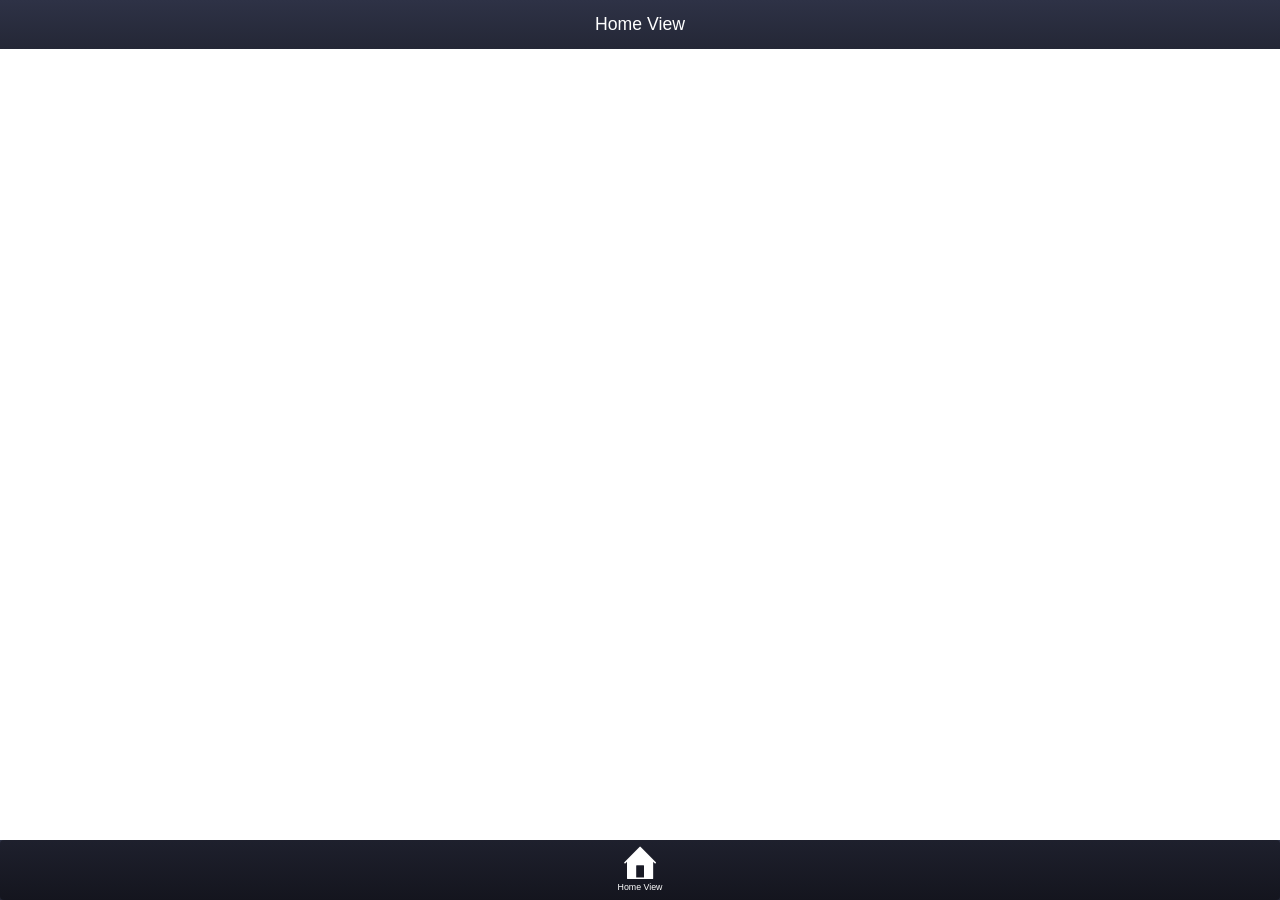
==== SB-MD2/index.html @ 3081162c "App created." ====
<!DOCTYPE html>
<html>

<head>
    <title></title>
    <meta charset="utf-8">
    <meta name="viewport" content="initial-scale=1, maximum-scale=1, width=device-width">
    <link href="kendo/styles/kendo.mobile.all.min.css" rel="stylesheet">

    <link href="styles/overrides.css" rel="stylesheet">
    <link href="styles/main.css" rel="stylesheet">

    <script src="cordova.js"></script>
    <script src="kendo/js/jquery.min.js"></script>
    <script src="kendo/js/kendo.mobile.min.js"></script>
    <script src="app.js"></script>
</head>

<body id="kendoUiMobileApp">
    <script src="components/home/index.js"></script>
    <div data-role="layout" data-id="main">
        <header data-role="header">
            <div data-role="navbar">
                <span data-role="view-title"></span>
            </div>
        </header>
        <footer data-role="footer">
            <div data-role="tabstrip" id="navigation-container">
                <a href="components/home/view.html" data-icon="home">Home View</a>
            </div>
            <div id="navigation-container-more" style="display: none">
            </div>
        </footer>
    </div>


    <div id="navigation-show-more-view" data-role="view" data-title="Show More" data-layout="main">
        <ul data-role="listview" data-style="inset" data-click="app.listViewClick">
        </ul>
    </div>

    <div data-role="layout" data-id="main-nonav">
        <header data-role="header">
            <div data-role="navbar">
                <span data-role="view-title"></span>
            </div>
        </header>
        <footer data-role="footer">
        </footer>
    </div>
    <!--  start index html save -->
    <!--  end index html save -->

    <!-- START_CUSTOM_CODE_kendoUiMobileApp -->
    <!-- Add custom code here. For more information about custom code, see http://docs.telerik.com/platform/screenbuilder/troubleshooting/how-to-keep-custom-code-changes -->

    <!-- END_CUSTOM_CODE_kendoUiMobileApp -->
</body>

</html>
---- SB-MD2/kendo/styles/kendo.mobile.all.min.css ----
/*
* Kendo UI Core v2015.3.1023 (http://www.telerik.com/kendo-ui)
* Copyright 2015 Telerik AD. All rights reserved.
*
* The use of Kendo UI mobile widgets in Telerik AppBuilder is governed by the Telerik End User License Agreement for Telerik AppBuilder at
* http://www.telerik.com/license-agreement/appbuilder
*/
@-ms-viewport{width:device-width;user-zoom:fixed;max-zoom:1;min-zoom:1}@media(orientation:landscape){.km-tablet .km-on-ios.km-horizontal.km-web:not(.km-ios-chrome){position:fixed;bottom:0}}.km-root{font-size:.92em}.km-root.km-retina input,.km-root.km-retina select,.km-root.km-retina textarea{font-size:1em}.km-root a{color:inherit}.km-tablet{font-size:1em}.km-root *:focus{outline-width:0}.km-root,.km-pane,.km-pane-wrapper{width:100%;height:100%;-ms-touch-action:none;-ms-content-zooming:none;-ms-user-select:none;-webkit-user-select:none;-webkit-text-size-adjust:none;-ms-text-size-adjust:none;text-size-adjust:none;overflow-x:hidden}.km-pane-wrapper{position:absolute}.km-pane,.km-shim{font-family:sans-serif}.km-pane{overflow-x:hidden;position:relative}.km-vertical .km-collapsible-pane{position:absolute;z-index:2!important;-webkit-transition:-webkit-transform 350ms ease-out;transition:transform 350ms ease-out;-webkit-transform:translatex(-100%);-ms-transform:translatex(-100%);transform:translatex(-100%)}.km-vertical .km-expanded-splitview .km-collapsible-pane{-webkit-transform:translatex(0);-ms-transform:translatex(0);transform:translatex(0)}.km-expanded-pane-shim{position:absolute;left:0;top:0;width:100%;height:100%;display:none}.km-expanded-splitview .km-expanded-pane-shim{display:block;z-index:1}.km-root>*{margin:0;padding:0}.km-root *{-webkit-touch-callout:none;-webkit-tap-highlight-color:rgba(0,0,0,0)}.km-content{display:block}.km-view,.km-split-content{top:0;left:0;position:absolute;display:-webkit-box;display:-webkit-flex;display:-ms-flexbox;display:flex;height:100%;width:100%;-webkit-box-orient:vertical;-webkit-box-direction:normal;-webkit-flex-direction:column;-ms-flex-direction:column;flex-direction:column;-webkit-box-align:stretch;-webkit-align-items:stretch;-ms-flex-align:stretch;align-items:stretch;-webkit-align-content:stretch;-ms-flex-line-pack:stretch;align-content:stretch;vertical-align:top}.k-ff .km-view,.k-ff .km-pane{overflow:hidden}.k-ff18 .km-view,.k-ff18 .km-pane,.k-ff19 .km-view,.k-ff19 .km-pane,.k-ff20 .km-view,.k-ff20 .km-pane,.k-ff21 .km-view,.k-ff21 .km-pane{position:relative}.k-ff .km-view{display:-webkit-inline-box;display:-webkit-inline-flex;display:-ms-inline-flexbox;display:inline-flex}.km-content{min-height:1px;-webkit-box-flex:1;-webkit-flex:1;-ms-flex:1;flex:1;flex-align:stretch;width:auto;overflow:hidden;position:relative}.km-content p,.km-content h1,.km-content h2,.km-content h3,.km-content h4,.km-content h5,.km-content h6{margin-left:1rem;margin-right:1rem}.km-header,.km-footer{display:block;display:-moz-box;-webkit-box-orient:vertical;-webkit-box-direction:normal;-webkit-flex-direction:column;-ms-flex-direction:column;flex-direction:column;width:100%}.km-header{padding:0}.km-footer{background:#1a1a1a}[data-role="layout"]{display:none}[data-role="view"],[data-role="drawer"],kendo-mobile-view,kendo-mobile-split-view,kendo-mobile-drawer{visibility:hidden}.km-view{visibility:visible}.km-header,.km-footer{position:relative;z-index:1}@media all and (-webkit-min-device-pixel-ratio:10000),not all and (-webkit-min-device-pixel-ratio:0){.km-view{display:table}.km-header,.km-footer,.km-content{display:table-row}.km-header,.km-footer{height:1px}}.km-root .k-toolbar,.km-navbar,.km-button,.km-buttongroup,.km-tabstrip,.km-blackberry li.km-actionsheet-cancel>a{-webkit-appearance:none;-moz-appearance:none;appearance:none;-webkit-background-origin:border-box;background-origin:border-box;position:relative;display:inline-block;padding:.4em .7em;margin:.1rem;overflow:visible;text-decoration:none}.km-tabstrip,.km-root .k-toolbar,.km-navbar{display:block;padding:.8em;margin:0;width:100%;border-width:0;-webkit-box-sizing:border-box;box-sizing:border-box}.km-native-scroller{overflow:auto;-webkit-overflow-scrolling:touch;-ms-touch-action:pan-x pan-y;-ms-overflow-style:-ms-autohiding-scrollbar;-ms-scroll-snap-type:proximity}.km-default-content{padding:1em}.km-shim{left:0;bottom:0;position:fixed;width:100%;height:100%!important;background:rgba(0,0,0,0.6);z-index:10001;-webkit-box-sizing:border-box;box-sizing:border-box}.km-root .km-shim{position:absolute}.km-shim:before{content:"\a0";height:100%;width:0;display:inline-block;vertical-align:middle}.km-shim .k-animation-container{-webkit-box-shadow:none;box-shadow:none;border:0;width:auto}.km-loader{top:50%;left:50%;width:180px;height:130px;z-index:100000;padding:30px 30px;position:absolute;margin-top:-70px;margin-left:-90px;-webkit-box-sizing:border-box;box-sizing:border-box;background-color:rgba(0,0,0,0.5)}.km-loader h1{font-size:1rem;color:white;text-align:center;vertical-align:middle}.km-loader .km-loading,.km-load-more .km-icon,.km-scroller-refresh .km-icon{-webkit-animation:km-spin 1s infinite linear;animation:km-spin 1s infinite linear;display:block;margin:0 auto;width:35px;height:35px;font-size:35px}.km-loader .km-loading:after,.km-load-more .km-icon:after{color:#ccc}.km-loading-left,.km-loading-right{display:none}@-webkit-keyframes km-spin{from{-webkit-transform:rotate(0deg)}to{-webkit-transform:rotate(360deg)}}@-webkit-keyframes km-ios-spin{from{-webkit-transform:rotate(0deg)}to{-webkit-transform:rotate(360deg)}}@-webkit-keyframes km-ios-spin1{from{-webkit-transform:rotate(-135deg)}to{-webkit-transform:rotate(225deg)}}@keyframes km-ios-spin{from{-webkit-transform:rotate(0deg);transform:rotate(0deg)}to{-webkit-transform:rotate(360deg);transform:rotate(360deg)}}@keyframes km-ios-spin1{from{-webkit-transform:rotate(-135deg);transform:rotate(-135deg)}to{-webkit-transform:rotate(225deg);transform:rotate(225deg)}}.km-stretched-view{display:-webkit-box;display:-webkit-flex;display:-ms-flexbox;display:flex}.km-stretched-view>*{width:100%}.km-stretched-view>.km-pane-wrapper{position:static}.km-stretched-view>.km-pane-wrapper>.km-pane{position:static}.km-overlay{position:absolute;top:0;left:0;width:100%;height:100%;background:transparent;z-index:100000}.km-root.km-native-scrolling,.km-root.km-native-scrolling .km-view,.km-root.km-native-scrolling .km-splitview .km-pane{min-height:100%;height:auto;-webkit-transform:none;overflow-x:visible}.km-native-scrolling,.km-native-scrolling .km-pane,.km-native-scrolling .km-view{-ms-touch-action:auto}.km-native-scrolling .km-pane,.km-native-scrolling .km-view{display:block}.km-native-scrolling .km-content{-ms-flex:auto}.km-native-scrolling .km-blackberry .km-content{min-height:auto}.km-native-scrolling .km-splitview{position:absolute}.km-native-scrolling .km-header{position:fixed;top:0}.km-native-scrolling .km-android .km-header{top:auto;bottom:0}.km-native-scrolling .km-footer{position:fixed;bottom:0}.km-native-scrolling .km-android .km-footer{top:0;bottom:auto}.km-native-scrolling .km-badge{z-index:auto}.km-native-scrolling .km-splitview .km-header,.km-native-scrolling .km-splitview .km-footer,.km-native-scrolling .km-popup.km-pane .km-header,.km-native-scrolling .km-popup.km-pane .km-footer{position:absolute}.km-native-scrolling .km-modalview .km-header,.km-native-scrolling .km-modalview .km-footer{position:relative}.km-native-scrolling .km-content{width:100%}.km-native-scrolling .km-shim,.km-native-scrolling .km-popup-overlay{position:fixed;top:0;bottom:0;height:auto!important}.km-native-scrolling .km-drawer{position:fixed;top:0;height:100%!important;overflow:auto!important;-webkit-overflow-scrolling:touch}.km-native-scrolling>.km-pane>.km-loader{position:fixed}.km-native-scrolling .km-header,.km-native-scrolling .km-footer{z-index:2}.km-state-disabled{opacity:.5}.km-badge,.km-detail{text-decoration:none;display:inline-block;vertical-align:middle;overflow:hidden;text-align:center;position:absolute;z-index:1;height:2em;font-size:.6rem;text-shadow:none}.km-badge{top:-1em;right:-1em;line-height:2em;margin-left:.5em;min-width:.9em;padding:0 .55em;-webkit-background-clip:padding-box;background-clip:padding-box}.km-tabstrip .km-badge{top:-0.2em;right:auto;margin-left:-1em}.km-detail{position:absolute;float:right;right:.8rem;top:50%;margin-top:-0.7rem;width:1.3rem;height:1.3rem;font-size:1rem;-webkit-box-sizing:border-box;box-sizing:border-box}.km-widget .km-detaildisclose{font-size:.8em}.k-ff .km-detail{width:1rem;height:1rem}.km-detail .km-text{display:none}.km-widget .km-rowinsert:after,.km-widget .km-rowdelete:after,.km-widget .km-contactadd:after,.km-widget .km-detaildisclose:after,.km-widget .km-rowinsert:before,.km-widget .km-rowdelete:before,.km-widget .km-contactadd:before,.km-widget .km-detaildisclose:before,.km-detail .km-icon{left:.15em;top:.15em;line-height:1em;font-size:1em;position:absolute}.km-widget .km-detaildisclose:after{left:.1em;top:.25em;text-align:center;font-weight:bold}.km-button{cursor:pointer;outline:0;text-align:center}button.km-button{display:inline-block;font:inherit}.km-button:hover{text-decoration:none}.km-button::-moz-focus-inner{padding:0;border:0}.km-ios .km-state-disabled .km-button,.km-android .km-state-disabled .km-button,.km-blackberry .km-state-disabled .km-button,.km-meego .km-state-disabled .km-button{color:#aaa;text-shadow:none}.km-root .km-pane .k-button:focus,.km-root .km-pane .k-button:active,.km-root .km-pane .k-button:focus:active{-webkit-box-shadow:none;box-shadow:none}.km-buttongroup{padding:.4rem .7rem;-webkit-margin-collapse:separate;margin-collapse:separate;margin:.5em auto}.km-widget.km-buttongroup{padding:0;border-color:transparent;background:0;white-space:nowrap;display:table}.km-buttongroup>.km-button{display:table-cell}.km-widget.km-buttongroup .km-button{margin:0;border-width:1px 0 1px 1px;padding:.48em .9em .44em}.km-tablet .km-buttongroup .km-button{padding:.4em .8em .34em}.km-widget.km-navbar .km-buttongroup{font-size:.95rem;line-height:1em;margin:0 0 .2em;display:inline-block;height:1.5em;top:-2px}.k-toolbar .km-buttongroup{margin:0;display:inline-block}.km-tablet .km-navbar .km-buttongroup{top:-1px}.km-widget.km-navbar .km-buttongroup>.km-button{font-size:1em;min-width:4rem;text-align:center}.km-tablet .km-navbar .km-buttongroup>.km-button{min-width:6rem}.km-view .km-buttongroup .km-button:last-child{border-right-width:1px}.km-ios .km-buttongroup .km-button{font-size:1.2em;font-weight:bold}.km-collapsible{margin:1em 0}.km-collapsible.km-collapsibleinset{margin:1em}.km-collapsible+.km-collapsible{margin-top:-1em}.km-collapsible-header{position:relative;border-style:solid;border-width:1px 0;padding:.4em 20px}.km-collapsibleinset>.km-collapsible-header{border-width:1px}.km-collapsible+.km-collapsible>.km-collapsible-header{border-top-width:0}.km-collapsibleinset.km-collapsed>.km-collapsible-header{border-radius:.5em}.km-collapsibleinset.km-expanded>.km-collapsible-header{border-radius:.5em .5em 0 0}.km-collapsible-header .km-icon{display:inline-block;font-size:.8em;margin-right:.3em}.km-collapsible-header>h1,.km-collapsible-header>h2,.km-collapsible-header>h3,.km-collapsible-header>h4,.km-collapsible-header>h5,.km-collapsible-header>h6{margin:0}.km-collapsible-content{border-style:solid;border-width:1px 0;border-top:0;padding:.4em;overflow:hidden}.km-collapsible-header .km-arrow-s,.km-collapsible-header .km-arrow-n{position:absolute;top:.4em}.km-icon-left .km-arrow-s,.km-icon-left .km-arrow-n{left:.2em}.km-icon-right .km-arrow-s,.km-icon-right .km-arrow-n{left:auto;right:.2em}.km-icon-top .km-arrow-s,.km-icon-top .km-arrow-n{position:static;display:block;margin:0 auto;width:1em}.km-collapsibleinset>.km-collapsible-content{border-radius:0 0 .5em .5em;border-width:1px}.km-collapsed>.km-collapsible-content.km-animated{-webkit-transform:translateY(-0.8em);-ms-transform:translateY(-0.8em);transform:translateY(-0.8em);border-color:transparent;border-bottom:0;visibility:hidden}.km-animated{-webkit-transition:all .2s ease-in-out;transition:all .2s ease-in-out}.km-hide-title{display:none}.km-show-title:after{display:block;content:"\a0";height:0}.km-fill-title:after{height:auto}.km-footer .km-show-title:after{display:inline-block}.km-view-title,.km-dialog-title{position:relative;visibility:visible;text-align:center;font-size:1.4em;line-height:2.3em;margin-left:auto;margin-right:auto}.km-horizontal .km-view-title{line-height:2em}.km-root .k-toolbar,.km-navbar{padding:0;-webkit-box-flex:1;-webkit-flex:1;-ms-flex:1;flex:1;position:relative;overflow:hidden;display:block;border-width:0 0 1px 0;background-color:#fff}.k-ff.km-root .k-toolbar,.k-ff .km-navbar{overflow:visible}.km-navbar .km-button{margin-top:.5rem;margin-bottom:.5rem}.km-navbar .km-no-title{padding-top:.7rem;padding-bottom:.7rem}.km-horizontal .km-navbar .km-button{margin-top:.3rem;margin-bottom:.3rem}.km-horizontal .km-navbar .km-no-title{padding-top:.5rem;padding-bottom:.5rem}.km-tablet.km-root .km-no-title{padding-top:.55rem;padding-bottom:.55rem}.km-tablet .km-navbar .km-button{margin-top:.45rem;margin-bottom:.45rem}.km-root .km-pane .km-navbar .km-no-title{visibility:visible;line-height:0}.km-on-ios.km-black-translucent-status-bar.km-app .km-header .km-navbar{padding-top:1.4em;-webkit-background-clip:border-box;background-clip:border-box}.km-on-ios.km-ios5.km-cordova .km-header .km-navbar,.km-on-ios.km-ios6.km-cordova .km-header .km-navbar{padding-top:0}.km-leftitem,.km-rightitem{z-index:1;position:absolute;right:.5em}.km-popup .km-rightitem{right:0}.km-leftitem{left:.5em;right:auto}.km-popup .km-leftitem{left:0}.km-leftitem,.km-rightitem{height:100%}.km-on-ios.km-black-translucent-status-bar.km-app .km-leftitem,.km-on-ios.km-black-translucent-status-bar.km-app .km-rightitem{height:auto}.km-leftitem>*,.km-rightitem>*{display:inline-block;vertical-align:middle}.km-leftitem:before,.km-rightitem:before{content:"\a0";display:inline-block;height:100%;width:0;vertical-align:middle}.km-root .k-toolbar{position:relative;display:block;vertical-align:middle;text-align:right;line-height:2.2em;border-style:solid;-webkit-box-shadow:none;box-shadow:none;padding:.55em 3.4em .55em .5em}.km-root .km-widget.k-toolbar{-webkit-box-sizing:border-box;box-sizing:border-box}.km-root .k-toolbar span.km-icon{vertical-align:middle}.km-root .k-toolbar .k-button-icon{padding-left:.4em;padding-right:.4em}.km-root .k-toolbar .k-button-icon .km-icon{margin-left:0;margin-right:0}.km-root .k-toolbar-resizable{overflow:hidden;white-space:nowrap}.km-root .k-toolbar>*{display:inline-block;vertical-align:middle;text-align:left;line-height:inherit}.km-root .k-toolbar .km-button{line-height:inherit}.km-root div.k-toolbar>.k-align-left{float:left;line-height:inherit}.km-root div.k-toolbar>.k-align-right{float:none}.km-root .k-toolbar>.km-button,.km-root .k-toolbar .km-buttongroup,.km-root .k-toolbar .k-split-button,.km-root .k-toolbar .k-widget,.km-root .k-toolbar .km-widget,.km-root .k-toolbar .k-textbox,.km-root .k-toolbar label,.km-root .k-toolbar .k-separator{margin:0 .4em}.km-root .k-toolbar .k-button-icontext .km-icon{margin-left:-0.15em}.km-root .k-toolbar .k-split-button{padding-left:0}.km-root .k-toolbar .k-split-button .km-button,.km-root .k-toolbar .km-buttongroup .km-group-start{margin:0}.km-root .k-toolbar .k-split-button>.km-button{padding-left:1em;padding-right:.6em}.km-root .k-toolbar .k-split-button .k-split-button-arrow{margin:0 0 0 -1px;padding-left:.2em;padding-right:.2em}.km-root .km-pane .k-toolbar .k-overflow-anchor{border-width:0;width:1.5em;height:100%;margin:0;font-size:2.2em;border-radius:0;position:absolute;top:0;right:0;padding:0}.km-root .k-overflow-anchor span.km-icon{position:absolute;top:50%;left:50%;margin:-0.5em 0 0 -0.5em}.km-root .k-overflow-anchor .km-icon:after,.km-root .k-overflow-anchor .km-icon:before{margin-left:0}.km-root .k-overflow-container .k-item{float:none;border:0}.km-root .k-overflow-container .k-overflow-button,.km-root .k-split-container .km-button{text-align:left;display:block;white-space:nowrap;margin:0 0 1px}.km-root .k-overflow-container li:last-child .k-overflow-button,.km-root .k-split-container li:last-child .km-button{margin:0}.km-root .k-overflow-container .km-buttongroup{padding:0}.km-root .k-overflow-container .km-buttongroup>li{display:block}.km-root .k-overflow-container .k-overflow-group{border-width:1px 0;border-style:solid;border-radius:0;padding:1px 0 0;margin:0 0 1px}.km-root .k-overflow-container .km-state-disabled{opacity:1}.km-root .k-overflow-container .k-overflow-hidden{display:none}.km-root .k-overflow-container .k-toolbar-first-visible,.km-root .k-overflow-container .k-overflow-group+.k-overflow-group{border-top:0;margin-top:0;padding-top:0}.km-root .k-overflow-container .k-toolbar-last-visible{border-bottom:0;margin-bottom:0}.km-root .k-overflow-wrapper .km-actionsheet-wrapper .km-actionsheet{overflow:hidden;overflow-y:auto}.km-tabstrip{padding:.4rem .7rem}.km-horizontal .km-tabstrip{padding:.2rem .7rem}.km-tabstrip{flex-align:start;-webkit-box-orient:horizontal;-webkit-box-direction:normal;-webkit-flex-direction:row;-ms-flex-direction:row;flex-direction:row;-moz-box-pack:start;padding:0;text-align:center;word-spacing:-1em}.km-tabstrip .km-button{word-spacing:normal;-webkit-box-shadow:none;box-shadow:none;vertical-align:bottom}@media screen and (-webkit-min-device-pixel-ratio:0){.km-tabstrip{word-spacing:normal;width:100%}}.km-tabstrip .km-button{font-family:Arial,Helvetica,sans-serif;color:#a8a8a8;padding:.4em .8em;border-width:0;border-color:transparent;background:0;margin:0;text-align:center}.km-tabstrip .km-button:first-child{border-left:0}.km-tabstrip .km-button:last-child{border-right:0}.km-switch input[type=checkbox]{display:none}.km-switch,.km-checkbox{text-align:left;font-size:1rem;display:inline-block;width:6.4rem;height:2rem;line-height:2rem;position:relative;overflow:hidden}.km-switch-wrapper,.km-slider-wrapper{display:block;height:100%;width:100%;overflow:hidden}.km-switch-background,.km-slider-background{display:block;margin:0 1px 1px -5em;height:100%;width:200%}.km-switch-container{top:0;left:0;position:absolute;display:block;height:100%;width:100%;overflow:hidden;background:transparent;-webkit-box-sizing:border-box;box-sizing:border-box}.km-checkbox{width:1.8rem;height:1.8rem}.km-checkbox-checked:after{content:"\a0";display:block;width:100%;height:100%}.km-switch-handle{top:0;left:0;width:2.72em;height:100%;display:inline-block;margin:-1px 0 0 -1px;background-color:#000}.km-switch-label-on,.km-switch-label-off{display:block;width:130%;font-size:1em;line-height:2em;text-align:center;position:absolute;text-transform:uppercase}.km-switch-label-off{left:104%}.km-switch-label-on{left:-134%;text-shadow:0 -1px 0 rgba(0,0,0,0.3)}.km-list .km-switch{position:absolute;top:50%;right:.8rem;margin-top:-1rem}.km-listview-link:after{width:.5rem;height:.5rem;content:"\a0";display:inline-block;vertical-align:middle;margin-left:-0.2rem;border-style:solid;border-width:.24rem .24rem 0 0;-webkit-transform:rotate(45deg);-ms-transform:rotate(45deg);transform:rotate(45deg)}.km-listview-wrapper>ul:not(.km-listview){margin:0 auto}.km-list,.km-listview{padding:0;margin:0;list-style-type:none}.km-listinset,.km-listgroupinset{margin:1em}.k-ff .km-listinset:after,.k-ff .km-listgroupinset:after{display:block;height:0;content:"\a0"}.km-listinset,.km-listgroupinset .km-list{overflow:hidden}.km-listview .km-switch{margin-top:-0.95rem;position:absolute;right:.8rem;top:50%}.km-listview .km-list{text-indent:0}.km-list>li,.km-widget .km-listview-link,.km-widget .km-listview-label{margin:0;display:block;position:relative;list-style-type:none;vertical-align:middle;-webkit-box-sizing:border-box;box-sizing:border-box;padding:.5em .7em}.km-list>li{line-height:1.6em;overflow:hidden}.km-virtual-list{position:relative;width:100%;-webkit-transform:translateZ(0)}.km-virtual-list>li{width:100%;position:absolute;top:0;-webkit-transform:translateZ(0)}.km-widget.km-list .km-load-more,.km-widget .km-list .km-load-more{border-bottom:0}.km-list>li>*{line-height:normal}.km-group-title{display:block;font-weight:bold;padding:.2em 0;text-indent:.8em}.km-listgroupinset .km-group-title{margin-top:.65em;line-height:2em}.km-list:not(.km-virtual-list)>li:first-child{border-top-width:0}.km-list:not(.km-virtual-list)>li:last-child{border-bottom-width:0}.km-widget .km-listview-link,.km-widget .km-listview-label{line-height:inherit;text-decoration:none;margin:-0.5em -0.7em}.km-listview-link:after,.km-listview-label:after{border-color:#777;content:"\a0";display:block;position:absolute;right:1rem;top:50%;margin-top:-0.32rem}.km-filter-form{width:100%;padding:.5em 0;border:1px solid transparent;border-width:1px 0;-webkit-transform:translatez(0);-ms-transform:translatez(0);transform:translatez(0)}.km-filter-wrap{position:relative;margin:0 .7em;padding:.2em .4em;border:1px solid transparent}.km-widget .km-filter-wrap:before{display:inline-block;vertical-align:middle;content:"\e0e9";font-size:1.6em;width:1em;height:1em;margin-right:-1em;color:inherit}.km-tablet .km-filter-wrap{max-width:24em;margin:0 auto}.km-filter-wrap>input[type="search"]::-webkit-search-cancel-button{display:none}.km-filter-wrap input{width:100%;-webkit-box-sizing:border-box;box-sizing:border-box;border:0;background:transparent;-moz-appearance:none;-webkit-appearance:none;vertical-align:middle;padding:0 1.4em}.km-filter-reset{display:inline-block;margin-left:-1.6em;vertical-align:middle;text-align:center;z-index:1;text-decoration:none;height:100%}.km-filter-reset .km-clear{font-size:1.6em;width:1em;height:1em;display:block}.km-filter-reset>.km-text{position:absolute;top:-3333px;left:-3333px}.km-load-more{display:block;padding:.3em 0 1.2em;height:3.2em;text-align:center}.km-scroller-pull{width:100%;display:block;position:absolute;line-height:3em;font-size:1.4em;text-align:center;-webkit-transform:translate3d(0,-3em,0);transform:translate3d(0,-3em,0)}.km-scroller-pull .km-template{display:inline-block;min-width:200px;text-align:left}.km-load-more .km-icon,.km-widget .km-scroller-pull .km-icon{display:inline-block;height:2rem;margin-right:1rem;vertical-align:middle;width:2rem;font-size:2rem;-webkit-transform:rotate(0deg);-ms-transform:rotate(0deg);transform:rotate(0deg);-webkit-transition:-webkit-transform 300ms linear;transition:transform 300ms linear}.km-widget .km-scroller-release .km-icon{-webkit-transform:rotate(180deg);-ms-transform:rotate(180deg);transform:rotate(180deg)}.km-widget .km-scroller-refresh .km-icon{-webkit-transition:none;transition:none}.km-touch-scrollbar{position:absolute;visibility:hidden;z-index:200000;height:.4em;width:.4em;background-color:#333;opacity:0;-webkit-transform-origin:0 0;-ms-transform-origin:0 0;transform-origin:0 0;-webkit-transition:opacity .3s linear;transition:opacity .3s linear}.km-vertical-scrollbar{height:100%;right:2px;top:0}.km-horizontal-scrollbar{width:100%;left:0;bottom:2px}.km-scrollview,.km-scroll-container{-webkit-user-select:none;-ms-user-select:none;user-select:none;-moz-user-select:-moz-none;-webkit-margin-collapse:separate;margin-collapse:separate}.km-scroll-wrapper{position:relative}.km-scroll-header{position:absolute;z-index:1001;width:100%;top:0;left:0}.km-scrollview{white-space:nowrap;overflow:hidden;position:relative;width:100%}.km-scrollview>div>*{-webkit-transform:translatez(0)}.km-scrollview>div>[data-role=page]{vertical-align:top;display:inline-block;min-height:1px}.km-scrollview .km-virtual-page{min-height:1px;position:absolute;top:0;left:0;display:inline-block}.k-ff18 .km-scrollview>div,.k-ff19 .km-scrollview>div,.k-ff20 .km-scrollview>div,.k-ff21 .km-scrollview>div{width:0}.km-pages{text-align:center;margin:0;padding:.6em 0 0;height:1.5em}.km-pages li{display:inline-block;width:.5em;height:.55em;margin:0 .3em}.km-root .km-popup .k-item,.km-widget.km-actionsheet>li{list-style-type:none;padding:inherit 1em;border-bottom:1px solid #555;-webkit-box-sizing:border-box;box-sizing:border-box}.km-widget.km-actionsheet>li{line-height:2em;border-bottom:0}.km-widget.km-actionsheet>li>a{line-height:1.5em;text-align:left;background:transparent}.km-root .km-popup .k-list,.km-widget.km-actionsheet{padding:0;margin:0}.km-root .km-popup .k-item:last-child,.km-widget.km-actionsheet>li:last-child{border:0}.km-widget.km-actionsheet-wrapper{width:100%;-webkit-box-shadow:none;box-shadow:none;border:0}.km-actionsheet-root.km-shim .k-animation-container{width:100%!important;height:100%!important}.km-tablet .km-pane div.km-actionsheet-phone{background:transparent}.km-tablet .km-actionsheet-phone li.km-actionsheet-title,.km-tablet div.km-actionsheet-phone li.km-actionsheet-cancel{display:block}.km-popover-root .km-popup-wrapper{position:relative!important}.km-popup-wrapper,.km-modalview-wrapper{z-index:10001;position:relative;background:0;border:0;-webkit-box-shadow:none;box-shadow:none}.km-popup-overlay{position:absolute;top:0;left:0;width:100%;height:100%;z-index:10002}.km-popup-arrow,.km-popup-arrow:after,.km-popup-arrow:before{position:absolute;width:15px;height:15px;top:0;left:0;z-index:2}.km-left .km-popup-arrow,.km-right .km-popup-arrow{margin-top:-8px}.km-up .km-popup-arrow,.km-down .km-popup-arrow{margin-left:-8px}.km-popup-arrow:after,.km-popup-arrow:before{display:block;content:"\a0";width:0;height:0}.km-up .km-popup-arrow{top:auto;bottom:0}.km-left .km-popup-arrow{left:auto;right:0}.km-popup.km-pane{-webkit-box-sizing:border-box;box-sizing:border-box;width:100%;height:100%;min-height:100px;background:transparent}.km-popover-root .km-view{position:relative}.km-popover-root .km-content{-ms-flex:auto}div.km-splitview>.km-content,kendo-mobile-split-view.km-splitview>.km-content{-webkit-box-orient:horizontal;-webkit-box-direction:normal;-webkit-flex-direction:row;-ms-flex-direction:row;flex-direction:row}div.km-split-vertical>.km-content,kendo-mobile-split-view.km-split-vertical>.km-content{-webkit-box-orient:vertical;-webkit-box-direction:normal;-webkit-flex-direction:column;-ms-flex-direction:column;flex-direction:column}div.km-split-content>.km-pane{-webkit-box-flex:2;-webkit-flex:2;-ms-flex:2;flex:2;width:auto;height:auto}div.km-split-content>.km-pane:first-child{-webkit-box-flex:1;-webkit-flex:1;-ms-flex:1;flex:1}div.km-split-horizontal>.km-content>.km-pane{top:0;bottom:0}.km-split-vertical>.km-content>.km-pane>.km-view{display:-webkit-box}.km-modalview-root{text-align:center}.km-modalview-root>.k-animation-container{text-align:left;position:relative!important;top:auto!important;left:auto!important;display:inline-block!important;vertical-align:middle}.km-modalview,.km-modalview-wrapper:before{overflow:hidden;position:relative;display:-webkit-inline-box;display:-webkit-inline-flex;display:-ms-inline-flexbox;display:inline-flex;width:100%;height:100%;vertical-align:middle;max-height:100%}.km-modalview .km-content{box-flex:1}.km-auto-height .km-content{-ms-flex:auto}.km-native-scrolling .km-view.km-modalview{display:-webkit-inline-flex;display:-webkit-inline-box;display:-ms-inline-flexbox;display:inline-flex}.km-modalview-root:before,.km-modalview-wrapper:before{vertical-align:middle;height:100%;margin-left:-1px;content:"\a0";width:0;display:inline-block}.km-drawer,[data-role=drawer]{top:0;left:auto;width:250px}.km-drawer .km-header,.km-drawer .km-footer{z-index:0}.km-left-drawer{left:0}.km-right-drawer{right:0}.km-item label:before,.km-item label.km-item-checked:after{position:absolute;content:" ";display:block;top:50%;left:.6em;width:36px;height:36px;margin-top:-18px}.km-widget .k-slider{line-height:.6em;position:relative;display:inline-block;vertical-align:middle;text-align:center}.km-widget .k-slider-horizontal{width:50%;height:.6em;line-height:.6em}.km-list .k-slider{position:absolute;right:0;margin-top:-0.5em;top:50%}.km-root .k-slider-track{left:1em!important;right:1em;height:100%;display:block;position:absolute;border:.5em solid transparent;border-width:.5em 0}.km-widget .k-slider-horizontal .k-slider-track{width:auto!important}.km-widget .k-slider .k-slider-track{-webkit-background-clip:padding-box;background-clip:padding-box}.km-widget .k-slider-track,.km-widget .k-slider-selection{margin-top:0;border-radius:5px;-webkit-box-shadow:inset 0 0 1px rgba(0,0,0,0.3);box-shadow:inset 0 0 1px rgba(0,0,0,0.3)}.km-widget .k-slider-horizontal .k-slider-selection{top:0;height:100%}.km-widget .k-slider-items{margin:0}.km-widget .k-slider .k-draghandle{text-indent:-3333px;left:0;width:1.2em;height:1.2em;display:block;position:absolute}.km-widget .k-slider-tooltip{display:none}.km-dialog{position:absolute;min-width:19em;max-width:25em;overflow:hidden}.km-dialog-title{position:static;float:none;height:2.6em;margin-top:-2.6em;font-size:1.22em;line-height:3em}.km-dialog:before{content:"\a0";display:block;overflow:visible;width:100%;height:3em;opacity:.2}.km-dialog-content{font-weight:normal;min-height:2em;text-align:center}.km-dialog .km-button{display:block;margin:.4em;font-size:1.3em;text-align:center;padding:.44em;-webkit-user-select:none;-moz-user-select:none;-ms-user-select:none;user-select:none}.km-list input[type=text]:not(.k-input),.km-list input[type=password],.km-list input[type=search],.km-list input[type=number],.km-list input[type=tel],.km-list input[type=url],.km-list input[type=email],.km-list input[type=file],.km-list input[type=month],.km-list input[type=color],.km-list input[type=week],.km-list input[type=date],.km-list input[type=time],.km-list input[type=datetime],.km-list input[type=datetime-local],.km-list select:not([multiple]),.km-list .k-dropdown,.km-list textarea{width:50%;-webkit-box-sizing:border-box;box-sizing:border-box;font-size:1.2em;position:absolute;top:50%;line-height:normal;z-index:1;right:0;margin-top:-1em}.km-widget .k-slider .k-tick,.km-widget .k-slider .k-label,.km-widget .k-slider .k-button{display:none}.km-list textarea{position:relative;width:-webkit-calc(50%+.7em);width:calc(50%+.7em);margin-right:-0.7em}.km-list input,.km-list select,.km-list textarea,.km-list input[type=checkbox],.km-list input[type=radio]{appearance:none;-moz-appearance:none;-webkit-appearance:none}.km-list input[type=checkbox],.km-list input[type=radio]{position:absolute;top:50%;right:.7em;margin-top:-0.5em;background:0}.km-widget input,.km-widget textarea{-webkit-user-select:text;-moz-user-select:text;-ms-user-select:text;user-select:text}.km-widget input[readonly],.km-widget input[type=image],.km-widget select:not([multiple]){-webkit-user-select:none;-moz-user-select:none;-ms-user-select:none;user-select:none}.km-list textarea{top:0}.km-list .k-dropdown{line-height:1.4em}.km-list .k-dropdown,.km-list .k-dropdown .k-input{background-color:transparent}.km-list .k-dropdown-wrap{display:inline-block}.km-list .km-listview-label:after,.km-list input ~ .km-listview-link:after,.km-list textarea ~ .km-listview-link:after,.km-list select ~ .km-listview-link:after,.km-list .k-dropdown ~ .km-listview-link:after{display:none}.km-list .k-dropdown select,.km-list .k-dropdown .k-select{display:none}.km-widget .km-list textarea{position:relative;float:right;margin-top:0;font-family:inherit}.km-listview-label input[type=radio],.km-listview-label input[type=checkbox]{border:0;font-size:inherit;width:1em;height:.9em}.k-fx-end .k-fx-next,.k-fx-end .k-fx-current{-webkit-transition:all 350ms ease-out;transition:all 350ms ease-out}.k-fx{position:relative}.k-fx .k-fx-current{z-index:0}.k-fx .k-fx-next{z-index:1}.k-fx-hidden,.k-fx-hidden *{visibility:hidden!important}.k-fx-reverse .k-fx-current{z-index:1}.k-fx-reverse .k-fx-next{z-index:0}.k-fx-zoom.k-fx-start .k-fx-next{-webkit-transform:scale(0)!important;-ms-transform:scale(0)!important;transform:scale(0)!important}.k-fx-zoom.k-fx-end .k-fx-next{-webkit-transform:scale(1)!important;-ms-transform:scale(1)!important;transform:scale(1)!important}.k-fx-zoom.k-fx-reverse.k-fx-start .k-fx-next,.k-fx-zoom.k-fx-reverse.k-fx-end .k-fx-next{-webkit-transform:scale(1)!important;-ms-transform:scale(1)!important;transform:scale(1)!important}.k-fx-zoom.k-fx-reverse.k-fx-start .k-fx-current{-webkit-transform:scale(1)!important;-ms-transform:scale(1)!important;transform:scale(1)!important}.k-fx-zoom.k-fx-reverse.k-fx-end .k-fx-current{-webkit-transform:scale(0)!important;-ms-transform:scale(0)!important;transform:scale(0)!important}.k-fx-fade.k-fx-start .k-fx-next{will-change:opacity;opacity:0}.k-fx-fade.k-fx-end .k-fx-next{opacity:1}.k-fx-fade.k-fx-reverse.k-fx-start .k-fx-current{will-change:opacity;opacity:1}.k-fx-fade.k-fx-reverse.k-fx-end .k-fx-current{opacity:0}.k-fx-slide.k-fx-end .k-fx-next .km-content,.k-fx-slide.k-fx-end .k-fx-next .km-header,.k-fx-slide.k-fx-end .k-fx-next .km-footer,.k-fx-slide.k-fx-end .k-fx-current .km-content,.k-fx-slide.k-fx-end .k-fx-current .km-header,.k-fx-slide.k-fx-end .k-fx-current .km-footer{-webkit-transition:all 350ms ease-out;transition:all 350ms ease-out}.k-fx-slide.k-fx-start .k-fx-next .km-content{will-change:transform;-webkit-transform:translatex(100%);-ms-transform:translatex(100%);transform:translatex(100%)}.k-fx-slide.k-fx-start .k-fx-next .km-header,.k-fx-slide.k-fx-start .k-fx-next .km-footer{will-change:opacity;opacity:0}.k-fx-slide.k-fx-end .k-fx-current .km-content{-webkit-transform:translatex(-100%);-ms-transform:translatex(-100%);transform:translatex(-100%)}.k-fx-slide.k-fx-end .k-fx-next .km-header,.k-fx-slide.k-fx-end .k-fx-next .km-footer{opacity:1}.k-fx-slide.k-fx-reverse.k-fx-start .k-fx-current .km-content{will-change:transform;-webkit-transform:translatex(0);-ms-transform:translatex(0);transform:translatex(0)}.k-fx-slide.k-fx-reverse.k-fx-end .k-fx-current .km-content{-webkit-transform:translatex(100%);-ms-transform:translatex(100%);transform:translatex(100%)}.k-fx-slide.k-fx-reverse.k-fx-start .k-fx-next .km-content{-webkit-transform:translatex(-100%);-ms-transform:translatex(-100%);transform:translatex(-100%)}.k-fx-slide.k-fx-reverse.k-fx-end .k-fx-next .km-content{-webkit-transform:translatex(0);-ms-transform:translatex(0);transform:translatex(0)}.k-fx-slide.k-fx-reverse.k-fx-start .k-fx-current .km-header,.k-fx-slide.k-fx-reverse.k-fx-start .k-fx-current .km-footer{will-change:opacity;opacity:1}.k-fx-slide.k-fx-reverse.k-fx-start .k-fx-next .km-header,.k-fx-slide.k-fx-reverse.k-fx-start .k-fx-next .km-footer{opacity:1}.k-fx-slide.k-fx-reverse.k-fx-end .k-fx-current .km-header,.k-fx-slide.k-fx-reverse.k-fx-end .k-fx-current .km-footer{opacity:0}.k-fx-slide.k-fx-reverse.k-fx-end .k-fx-next .km-header,.k-fx-slide.k-fx-reverse.k-fx-end .k-fx-next .km-footer{opacity:1}.k-fx-slide.k-fx-right.k-fx-start .k-fx-next .km-content{-webkit-transform:translatex(-100%);-ms-transform:translatex(-100%);transform:translatex(-100%)}.k-fx-slide.k-fx-right.k-fx-end .k-fx-current .km-content{-webkit-transform:translatex(100%);-ms-transform:translatex(100%);transform:translatex(100%)}.k-fx-slide.k-fx-right.k-fx-reverse.k-fx-start .k-fx-current .km-content{-webkit-transform:translatex(0);-ms-transform:translatex(0);transform:translatex(0)}.k-fx-slide.k-fx-right.k-fx-reverse.k-fx-end .k-fx-current .km-content{-webkit-transform:translatex(-100%);-ms-transform:translatex(-100%);transform:translatex(-100%)}.k-fx-slide.k-fx-right.k-fx-reverse.k-fx-start .k-fx-next .km-content{-webkit-transform:translatex(100%);-ms-transform:translatex(100%);transform:translatex(100%)}.k-fx-slide.k-fx-right.k-fx-reverse.k-fx-end .k-fx-next .km-content{-webkit-transform:translatex(0%);-ms-transform:translatex(0%);transform:translatex(0%)}.k-fx-tile.k-fx-start .k-fx-next{will-change:transform;-webkit-transform:translatex(100%);-ms-transform:translatex(100%);transform:translatex(100%)}.k-fx-tile.k-fx-end .k-fx-current{-webkit-transform:translatex(-100%);-ms-transform:translatex(-100%);transform:translatex(-100%)}.k-fx-tile.k-fx-reverse.k-fx-start .k-fx-current{will-change:transform;-webkit-transform:translatex(0);-ms-transform:translatex(0);transform:translatex(0)}.k-fx-tile.k-fx-reverse.k-fx-end .k-fx-current{-webkit-transform:translatex(100%);-ms-transform:translatex(100%);transform:translatex(100%)}.k-fx-tile.k-fx-reverse.k-fx-start .k-fx-next{-webkit-transform:translatex(-100%);-ms-transform:translatex(-100%);transform:translatex(-100%)}.k-fx-tile.k-fx-reverse.k-fx-end .k-fx-next{-webkit-transform:translatex(0);-ms-transform:translatex(0);transform:translatex(0)}.k-fx-tile.k-fx-right.k-fx-start .k-fx-next{-webkit-transform:translatex(-100%);-ms-transform:translatex(-100%);transform:translatex(-100%)}.k-fx-tile.k-fx-right.k-fx-end .k-fx-current{-webkit-transform:translatex(100%);-ms-transform:translatex(100%);transform:translatex(100%)}.k-fx-tile.k-fx-right.k-fx-reverse.k-fx-start .k-fx-current{-webkit-transform:translatex(0);-ms-transform:translatex(0);transform:translatex(0)}.k-fx-tile.k-fx-right.k-fx-reverse.k-fx-end .k-fx-current{-webkit-transform:translatex(-100%);-ms-transform:translatex(-100%);transform:translatex(-100%)}.k-fx-tile.k-fx-right.k-fx-reverse.k-fx-start .k-fx-next{-webkit-transform:translatex(100%);-ms-transform:translatex(100%);transform:translatex(100%)}.k-fx-tile.k-fx-right.k-fx-reverse.k-fx-end .k-fx-next{-webkit-transform:translatex(0%);-ms-transform:translatex(0%);transform:translatex(0%)}.k-fx-tile.k-fx-start .k-fx-next{will-change:transform;-webkit-transform:translatex(100%);-ms-transform:translatex(100%);transform:translatex(100%)}.k-fx-tile.k-fx-end .k-fx-current{-webkit-transform:translatex(-100%);-ms-transform:translatex(-100%);transform:translatex(-100%)}.k-fx-tile.k-fx-reverse.k-fx-start .k-fx-current{will-change:transform;-webkit-transform:translatex(0);-ms-transform:translatex(0);transform:translatex(0)}.k-fx-tile.k-fx-reverse.k-fx-end .k-fx-current{-webkit-transform:translatex(100%);-ms-transform:translatex(100%);transform:translatex(100%)}.k-fx-tile.k-fx-reverse.k-fx-start .k-fx-next{-webkit-transform:translatex(-100%);-ms-transform:translatex(-100%);transform:translatex(-100%)}.k-fx-tile.k-fx-reverse.k-fx-end .k-fx-next{-webkit-transform:translatex(0);-ms-transform:translatex(0);transform:translatex(0)}.k-fx-tile.k-fx-right.k-fx-start .k-fx-next{-webkit-transform:translatex(-100%);-ms-transform:translatex(-100%);transform:translatex(-100%)}.k-fx-tile.k-fx-right.k-fx-end .k-fx-current{-webkit-transform:translatex(100%);-ms-transform:translatex(100%);transform:translatex(100%)}.k-fx-tile.k-fx-right.k-fx-reverse.k-fx-start .k-fx-current{-webkit-transform:translatex(0);-ms-transform:translatex(0);transform:translatex(0)}.k-fx-tile.k-fx-right.k-fx-reverse.k-fx-end .k-fx-current{-webkit-transform:translatex(-100%);-ms-transform:translatex(-100%);transform:translatex(-100%)}.k-fx-tile.k-fx-right.k-fx-reverse.k-fx-start .k-fx-next{-webkit-transform:translatex(100%);-ms-transform:translatex(100%);transform:translatex(100%)}.k-fx-tile.k-fx-right.k-fx-reverse.k-fx-end .k-fx-next{-webkit-transform:translatex(0%);-ms-transform:translatex(0%);transform:translatex(0%)}.k-fx.k-fx-overlay.k-fx-start .k-fx-next,.k-fx.k-fx-overlay.k-fx-left.k-fx-start .k-fx-next{will-change:transform;-webkit-transform:translatex(100%);-ms-transform:translatex(100%);transform:translatex(100%)}.k-fx.k-fx-overlay.k-fx-right.k-fx-start .k-fx-next{-webkit-transform:translatex(-100%);-ms-transform:translatex(-100%);transform:translatex(-100%)}.k-fx.k-fx-overlay.k-fx-up.k-fx-start .k-fx-next{-webkit-transform:translatey(100%);-ms-transform:translatey(100%);transform:translatey(100%)}.k-fx.k-fx-overlay.k-fx-down.k-fx-start .k-fx-next{-webkit-transform:translatey(-100%);-ms-transform:translatey(-100%);transform:translatey(-100%)}.k-fx.k-fx-overlay.k-fx-reverse.k-fx-start .k-fx-next{-webkit-transform:none;-ms-transform:none;transform:none}.k-fx.k-fx-overlay.k-fx-reverse.k-fx-start .k-fx-current{will-change:transform;-webkit-transform:none;-ms-transform:none;transform:none}.k-fx.k-fx-overlay.k-fx-reverse.k-fx-end .k-fx-current,.k-fx.k-fx-overlay.k-fx-reverse.k-fx-left.k-fx-end .k-fx-current{-webkit-transform:translatex(100%);-ms-transform:translatex(100%);transform:translatex(100%)}.k-fx.k-fx-overlay.k-fx-reverse.k-fx-right.k-fx-end .k-fx-current{-webkit-transform:translatex(-100%);-ms-transform:translatex(-100%);transform:translatex(-100%)}.k-fx.k-fx-overlay.k-fx-reverse.k-fx-up.k-fx-end .k-fx-current{-webkit-transform:translatey(100%);-ms-transform:translatey(100%);transform:translatey(100%)}.k-fx.k-fx-overlay.k-fx-reverse.k-fx-down.k-fx-end .k-fx-current{-webkit-transform:translatey(-100%);-ms-transform:translatey(-100%);transform:translatey(-100%)}.km-on-wp .km-view,.km-on-wp .km-header,.km-on-wp .km-footer,.km-on-wp .km-slider,.km-on-wp .km-switch,.km-on-wp .km-filter-reset,.km-on-wp .km-shim .k-animation-container,.km-on-wp .km-scroll-container{-webkit-transform:translateZ(0);transform:translateZ(0)}.km-ios,.km-blackberry,.km-on-ios .km-view,.km-on-ios .km-header,.km-on-ios .km-footer,.km-on-ios .km-slider,.km-on-ios .km-switch,.km-on-ios .km-group-title,.km-on-ios .km-filter-reset,.km-on-ios .km-shim .k-animation-container,.km-on-ios .km-scroll-container,.km-on-blackberry .km-view,.km-on-blackberry .km-content,.km-on-blackberry .km-header,.km-on-blackberry .km-footer,.km-on-blackberry .km-icon,.km-on-blackberry .km-switch,.km-on-blackberry .km-popup .k-item,.km-on-blackberry .km-actionsheet-wrapper,.km-on-android.km-4 .k-slider{-webkit-transform:translatez(0)}.km-on-android.km-4 .km-switch,.km-on-android.km-4 .km-listview-wrapper,.km-on-android.km-4 .km-content,.km-on-android.km-4 .km-switch-handle,.km-android.km-4.km-on-android .km-switch-wrapper,.km-on-android.km-4 .km-scroll-container,.km-on-meego .km-content,.km-on-meego .km-switch,.km-on-meego .km-icon,.km-on-meego .km-header,.km-on-meego .km-footer,.km-on-meego .km-content,.km-on-meego .km-switch-handle,.km-on-meego .km-switch-wrapper{-webkit-transform:translatez(0);-webkit-backface-visibility:hidden}.km-android4.km-ios-chrome .km-listview-wrapper{-webkit-transform:none}.km-native-scrolling .km-header,.km-native-scrolling .km-footer,.km-native-scrolling .km-shim,.km-native-scrolling .km-popup-overlay,.km-native-scrolling .km-drawer,.km-native-scrolling>.km-pane>.km-loader,.km-on-android.km-4 .km-scroller-pull .km-icon{-webkit-backface-visibility:hidden}.km-on-android.km-4 input{-webkit-user-modify:read-write-plaintext-only}.km-wp .km-view .km-absolute,.km-meego .km-view .km-absolute{position:absolute}.km-detail .km-icon,.km-button .km-icon,.km-list .km-icon,.km-ios .km-button .km-icon{width:1em;height:1em;font-size:1em;margin-left:-0.3em;margin-right:.3em;vertical-align:baseline;display:inline-block;-webkit-background-size:auto 100%;background-size:auto 100%}html .km-widget .km-view .km-notext{margin-left:0;margin-right:0}.km-buttongroup .km-button .km-icon{width:1em;height:1em;font-size:1em;margin:.05em .16em 0 0}.km-tabstrip .km-button .km-icon{width:2.5rem;height:2.5rem;font-size:2.5rem}.km-tabstrip .km-image,.km-tabstrip .km-button .km-icon{margin:0 auto .1em;display:inline-block}.km-tabstrip .km-text{display:block}.km-phone .km-tabstrip .km-icon{height:2.2rem;width:2.2rem;font-size:2.2rem}.km-phone .km-horizontal .km-tabstrip .km-icon{height:2rem;width:2rem;font-size:2rem}@font-face{font-family:"Kendo UI";src:url("images/kendoui.woff?v=1.1") format("woff"),url("images/kendoui.ttf?v=1.1") format("truetype"),url("images/kendoui.svg#kendoui") format("svg")}body:before{font-family:"Kendo UI";content:"\a0";font-size:0;width:0;height:0;position:absolute;z-index:-1}.km-root .km-pane .km-view .km-icon{-webkit-background-clip:text;-webkit-background-size:0;background-size:0}.km-icon{position:relative}.km-icon:after,.km-icon:before,.km-contactadd:after,.km-contactadd:before,.km-rowdelete:after,.km-rowdelete:before,.km-rowinsert:after,.km-rowinsert:before,.km-detaildisclose:after,.km-detaildisclose:before,.km-loading:after,.km-filter-wrap:before{position:relative;content:"\a0";display:block;width:100%;height:100%;text-align:left;vertical-align:middle;-webkit-background-size:auto auto;background-size:auto;font:1em/1em "Kendo UI"}.km-icon:before,.km-contactadd:before,.km-rowdelete:before,.km-rowinsert:before,.km-detaildisclose:before{position:absolute;margin-top:1px;color:rgba(0,0,0,0.7);display:none}.km-state-active .km-icon:before,.km-state-active .km-contactadd:before,.km-state-active .km-rowdelete:before,.km-state-active .km-rowinsert:before,.km-state-active .km-detaildisclose:before{display:block}.km-ios7 .km-detaildisclose:after{font-family:serif}.km-ios7 .km-icon:before,.km-ios7 .km-contactadd:before,.km-ios7 .km-rowdelete:before,.km-ios7 .km-rowinsert:before,.km-ios7 .km-detaildisclose:before{display:none}.k-webkit .km-ios:not(.km-android):not(.km-blackberry6):not(.km-blackberry7) .km-icon:after,.k-webkit .km-blackberry:not(.km-android):not(.km-blackberry6):not(.km-blackberry7) .km-icon:after,.k-safari .km-ios:not(.km-android):not(.km-blackberry6):not(.km-blackberry7) .km-icon:after,.k-safari .km-blackberry:not(.km-android):not(.km-blackberry6):not(.km-blackberry7) .km-icon:after{background-image:inherit;background-repeat:inherit;background-position:inherit;background-color:currentcolor;-webkit-background-clip:text;-webkit-text-fill-color:transparent}.km-root .km-pane.km-on-blackberry.km-blackberry6 .km-view .km-icon:after,.km-root .km-pane.km-on-blackberry.km-blackberry7 .km-view .km-icon:after,.km-root .km-pane.km-pane.km-on-android .km-view .km-icon:after,.km-root .km-pane.km-pane.km-on-meego .km-view .km-icon:after{background:0;-webkit-text-fill-color:inherit}.km-contactadd:after,.km-contactadd:before,.km-rowinsert:after,.km-rowinsert:before{content:"\E039"}.km-rowdelete:after,.km-rowdelete:before{content:"\E03a"}.km-detaildisclose:after,.km-detaildisclose:before{content:"\E0E2"}.km-action:after,.km-action:before{content:"\e0ca"}.km-add:after,.km-add:before{content:"\e0cb"}.km-arrow-n:after,.km-arrow-n:before{content:"\e001"}.km-arrow-s:after,.km-arrow-s:before{content:"\e002"}.km-battery:after,.km-battery:before{content:"\e0ce"}.km-bookmarks:after,.km-bookmarks:before{content:"\e0cf"}.km-camera:after,.km-camera:before{content:"\e0d0"}.km-cart:after,.km-cart:before{content:"\e0d1"}.km-edit:after,.km-compose:after,.km-edit:before,.km-compose:before{content:"\e0d5"}.km-contacts:after,.km-contacts:before{content:"\e0e4"}.km-trash:after,.km-delete:after,.km-trash:before,.km-delete:before{content:"\e0ec"}.km-details:after,.km-details:before{content:"\e0e2"}.km-download:after,.km-downloads:after,.km-download:before,.km-downloads:before{content:"\e0d4"}.km-fastforward:after,.km-fastforward:before{content:"\e0d9"}.km-toprated:after,.km-favorites:after,.km-toprated:before,.km-favorites:before{content:"\e0d7"}.km-featured:after,.km-featured:before{content:"\e0d8"}.km-globe:after,.km-globe:before{content:"\e0dc"}.km-history:after,.km-history:before{content:"\e0e7"}.km-home:after,.km-home:before{content:"\e0dd"}.km-info:after,.km-about:after,.km-info:before,.km-about:before{content:"\e0de"}.km-minus:after,.km-minus:before{content:"\e033"}.km-more:after,.km-more:before{content:"\e0e0"}.km-mostrecent:after,.km-mostrecent:before{content:"\e0cc"}.km-mostviewed:after,.km-mostviewed:before{content:"\e0d6"}.km-organize:after,.km-organize:before{content:"\e0eb"}.km-pause:after,.km-pause:before{content:"\e0e3"}.km-play:after,.km-play:before{content:"\e0e5"}.km-plus:after,.km-plus:before{content:"\e032"}.km-recents:after,.km-recents:before{content:"\e0d2"}.km-refresh:after,.km-refresh:before{content:"\e0e6"}.km-reply:after,.km-reply:before{content:"\e0ed"}.km-rewind:after,.km-rewind:before{content:"\e0e8"}.km-search:after,.km-search:before{content:"\e0e9"}.km-settings:after,.km-settings:before{content:"\e0da"}.km-share:after,.km-share:before{content:"\e0df"}.km-sounds:after,.km-volume:after,.km-sounds:before,.km-volume:before{content:"\e0ef"}.km-stop:after,.km-stop:before{content:"\e0ea"}.km-wifi:after,.km-wifi:before{content:"\e0f0"}.km-drawer-icon:after,.km-drawer-icon:before,.km-hamburger:before,.km-hamburger:after{content:"\e105"}.km-root .km-pane .km-icon.km-check{-webkit-background-clip:initial}.km-root .km-pane .km-check:checked:after,.km-widget .km-check:checked:after{content:"\e227"}.km-android .km-more:after,.km-android .km-more:before{content:"\e0e1"}.km-meego .km-more:after,.km-meego .km-more:before{content:"\e0f1"}.km-wp .km-loading:after,.km-wp .km-load-more .km-icon:after,.km-wp .km-scroller-refresh .km-icon:after{content:"\e0f6"}.km-meego .km-loading:after,.km-meego .km-load-more .km-icon:after,.km-meego .km-scroller-refresh .km-icon:after{content:"\e0f6"}.km-root .km-android .km-loading:after,.km-android .km-load-more .km-icon:after,.km-root .km-android .km-scroller-refresh .km-icon:after{content:"\e0f6"}.km-scroller-pull .km-icon:after{content:"\e0f2"}.km-icon.km-phone:after,.km-ios7 .km-state-active .km-phone:after{content:"\e326"}.km-ios7 .km-detaildisclose:after{content:"i"}.km-ios7 .km-action:after{content:"\e1ff"}.km-ios7 .km-add:after{content:"\e200"}.km-ios7 .km-mostrecent:after{content:"\e201"}.km-ios7 .km-battery:after{content:"\e203"}.km-ios7 .km-bookmarks:after{content:"\e204"}.km-ios7 .km-camera:after{content:"\e205"}.km-ios7 .km-cart:after{content:"\e206"}.km-ios7 .km-recents:after{content:"\e207"}.km-ios7 .km-download:after,.km-ios7 .km-downloads:after{content:"\e209"}.km-ios7 .km-edit:after{content:"\e20a"}.km-ios7 .km-mostviewed:after{content:"\e20b"}.km-ios7 .km-toprated:after,.km-ios7 .km-favorites:after{content:"\e20c"}.km-ios7 .km-featured:after{content:"\e20d"}.km-ios7 .km-fastforward:after{content:"\e20e"}.km-ios7 .km-settings:after{content:"\e20f"}.km-ios7 .km-globe:after{content:"\e211"}.km-ios7 .km-home:after{content:"\e212"}.km-ios7 .km-info:after,.km-ios7 .km-about:after{content:"\e213"}.km-ios7 .km-share:after{content:"\e214"}.km-ios7 .km-more:after{content:"\e215"}.km-ios7 .km-details:after{content:"\e217"}.km-ios7 .km-pause:after{content:"\e218"}.km-ios7 .km-contacts:after{content:"\e219"}.km-ios7 .km-play:after{content:"\e21a"}.km-ios7 .km-refresh:after{content:"\e21b"}.km-ios7 .km-history:after{content:"\e21c"}.km-ios7 .km-rewind:after{content:"\e21d"}.km-ios7 .km-search:after{content:"\e21e"}.km-ios7 .km-stop:after{content:"\e21f"}.km-ios7 .km-organize:after{content:"\e220"}.km-ios7 .km-trash:after,.km-ios7 .km-delete:after{content:"\e221"}.km-ios7 .km-reply:after{content:"\e222"}.km-ios7 .km-forward:after{content:"\e223"}.km-ios7 .km-sounds:after,.km-ios7 .km-volume:after{content:"\e224"}.km-ios7 .km-wifi:after{content:"\e225"}.km-ios7 .km-phone:after{content:"\e226"}.km-ios7 .km-state-active .km-action:after{content:"\e2ff"}.km-ios7 .km-state-active .km-add:after{content:"\e300"}.km-ios7 .km-state-active .km-mostrecent:after{content:"\e301"}.km-ios7 .km-state-active .km-battery:after{content:"\e303"}.km-ios7 .km-state-active .km-bookmarks:after{content:"\e304"}.km-ios7 .km-state-active .km-camera:after{content:"\e305"}.km-ios7 .km-state-active .km-cart:after{content:"\e306"}.km-ios7 .km-state-active .km-recents:after{content:"\e307"}.km-ios7 .km-state-active .km-download:after,.km-ios7 .km-state-active .km-downloads:after{content:"\e309"}.km-ios7 .km-state-active .km-edit:after{content:"\e30a"}.km-ios7 .km-state-active .km-mostviewed:after{content:"\e30b"}.km-ios7 .km-state-active .km-toprated:after,.km-ios7 .km-state-active .km-favorites:after{content:"\e30c"}.km-ios7 .km-state-active .km-featured:after{content:"\e30d"}.km-ios7 .km-state-active .km-fastforward:after{content:"\e30e"}.km-ios7 .km-state-active .km-settings:after{content:"\e30f"}.km-ios7 .km-state-active .km-globe:after{content:"\e311"}.km-ios7 .km-state-active .km-home:after{content:"\e312"}.km-ios7 .km-state-active .km-info:after,.km-ios7 .km-state-active .km-about:after{content:"\e313"}.km-ios7 .km-state-active .km-share:after{content:"\e314"}.km-ios7 .km-state-active .km-more:after{content:"\e315"}.km-ios7 .km-state-active .km-details:after{content:"\e317"}.km-ios7 .km-state-active .km-pause:after{content:"\e318"}.km-ios7 .km-state-active .km-contacts:after{content:"\e319"}.km-ios7 .km-state-active .km-play:after{content:"\e31a"}.km-ios7 .km-state-active .km-refresh:after{content:"\e31b"}.km-ios7 .km-state-active .km-history:after{content:"\e31c"}.km-ios7 .km-state-active .km-rewind:after{content:"\e31d"}.km-ios7 .km-state-active .km-search:after{content:"\e31e"}.km-ios7 .km-state-active .km-stop:after{content:"\e31f"}.km-ios7 .km-state-active .km-organize:after{content:"\e320"}.km-ios7 .km-state-active .km-trash:after,.km-ios7 .km-state-active .km-delete:after{content:"\e321"}.km-ios7 .km-state-active .km-reply:after{content:"\e322"}.km-ios7 .km-state-active .km-forward:after{content:"\e323"}.km-ios7 .km-state-active .km-sounds:after,.km-ios7 .km-state-active .km-volume:after{content:"\e324"}.km-ios7 .km-state-active .km-wifi:after{content:"\e325"}.km-arrowdown:after,.km-arrowdown:before{content:"\e002"}.km-wp .km-scroller-pull .km-icon:after{content:"\E0D4"}.km-on-wp.km-app .km-icon:after,.km-on-wp.km-app .km-filter-wrap:before,.km-on-wp.km-app .km-state-active .km-icon:after{color:transparent;background-image:url("images/wp8_icons.png");-webkit-background-size:auto 100%;background-size:auto 100%;height:1em;margin-top:0;vertical-align:middle}.km-wp-light.km-app .km-icon:after,.km-wp-light.km-app .km-filter-wrap:before{background-image:url("images/wp8_inverseicons.png")}.km-on-wp.km-app .km-icon{line-height:1em}.km-on-wp.km-app .km-icon:before{display:none}.km-on-wp.km-app .km-action:after{background-position-x:20%}.km-on-wp.km-app .km-add:after,.km-on-wp.km-app .km-filter-reset .km-clear:after{background-position-x:22%}.km-on-wp.km-app .km-battery:after{background-position-x:24%}.km-on-wp.km-app .km-bookmarks:after{background-position-x:26%}.km-on-wp.km-app .km-camera:after{background-position-x:28%}.km-on-wp.km-app .km-cart:after{background-position-x:30%}.km-on-wp.km-app .km-edit:after,.km-on-wp.km-app .km-compose:after{background-position-x:32%}.km-on-wp.km-app .km-contacts:after{background-position-x:34%}.km-on-wp.km-app .km-trash:after,.km-on-wp.km-app .km-delete:after{background-position-x:36%}.km-on-wp.km-app .km-details:after{background-position-x:38%}.km-on-wp.km-app .km-download:after,.km-on-wp.km-app .km-downloads:after{background-position-x:40%}.km-on-wp.km-app .km-fastforward:after{background-position-x:42%}.km-on-wp.km-app .km-toprated:after,.km-on-wp.km-app .km-favorites:after{background-position-x:44%}.km-on-wp.km-app .km-featured:after{background-position-x:46%}.km-on-wp.km-app .km-globe:after{background-position-x:48%}.km-on-wp.km-app .km-history:after{background-position-x:50%}.km-on-wp.km-app .km-home:after{background-position-x:52%}.km-on-wp.km-app .km-info:after,.km-on-wp.km-app .km-about:after{background-position-x:54%}.km-on-wp.km-app .km-more:after{background-position-x:56%}.km-on-wp.km-app .km-mostrecent:after{background-position-x:58%}.km-on-wp.km-app .km-mostviewed:after{background-position-x:60%}.km-on-wp.km-app .km-organize:after{background-position-x:62%}.km-on-wp.km-app .km-pause:after{background-position-x:64%}.km-on-wp.km-app .km-play:after{background-position-x:66%}.km-on-wp.km-app .km-recents:after{background-position-x:68%}.km-on-wp.km-app .km-refresh:after{background-position-x:70%}.km-on-wp.km-app .km-reply:after{background-position-x:72%}.km-on-wp.km-app .km-rewind:after{background-position-x:74%}.km-on-wp.km-app .km-search:after,.km-on-wp.km-app .km-filter-wrap:before{background-position-x:76%}.km-on-wp.km-app .km-settings:after{background-position-x:78%}.km-on-wp.km-app .km-share:after{background-position-x:80%}.km-on-wp.km-app .km-sounds:after,.km-on-wp.km-app .km-volume:after{background-position-x:82%}.km-on-wp.km-app .km-stop:after{background-position-x:84%}.km-on-wp.km-app .km-wifi:after{background-position-x:86%}.km-on-wp.km-app.km-android .km-more:after{background-position-x:88%}.km-on-wp.km-app.km-meego .km-more:after{background-position-x:90%}.km-on-wp.km-app.km-meego .km-loading:after,.km-on-wp.km-app.km-meego .km-load-more .km-icon:after,.km-on-wp.km-app.km-meego .km-scroller-refresh .km-icon:after{background-position-x:94%}.km-on-wp.km-app .km-scroller-pull .km-icon:after{background-position-x:100%}.km-on-wp.km-app .km-filter-wrap:before{display:inline-block;content:"\a0"}.km-on-wp.km-app .km-filter-reset .km-clear:after{-webkit-transform:rotate(45deg);-ms-transform:rotate(45deg);transform:rotate(45deg)}@media only screen and (height:320px) and (orientation:landscape){.km-ios6{height:100%!important}}.km-ios:after{content:url("images/back.png");display:none}.km-ios{font:bold .9em HelveticaNeue,sans-serif}.km-ios .km-view{overflow:hidden}.km-ios .km-toolbar,.km-ios .km-navbar,.km-ios .km-button,.km-ios .km-tabstrip,.km-ios .km-popup .k-item,.km-ios .km-actionsheet>li>a{overflow:visible;text-decoration:none;border-width:1px;border-style:solid;-webkit-tap-highlight-color:rgba(0,0,0,0);border-radius:5px}.k-ff .km-ios .km-detail .km-icon{top:5%;left:7%}.km-ios .km-button .km-icon:before,.km-ios .km-button .km-contactadd:before,.km-ios .km-button .km-rowdelete:before,.km-ios .km-button .km-rowinsert:before,.km-ios .km-button .km-detaildisclose:before{display:block;margin-top:-1px}.km-ios .km-button .km-icon,.km-ios .km-button.km-state-active .km-icon{text-shadow:none}.km-ios .km-buttongroup .km-icon{margin-top:.1em}.k-webkit .km-ios .km-icon:after,.k-safari .km-ios .km-icon:after{background-color:currentcolor}.km-ios .km-tabstrip .km-icon:before{display:block;margin-top:1px}.km-ios .km-tabstrip .km-state-active .km-icon:before{margin-top:2px}.km-ios .km-navbar,.km-ios .km-toolbar,.km-ios .km-tabstrip{border:0;border-radius:0}.km-ios.km-pane>.km-loader,.km-ios .km-pane>.km-loader{width:100%;height:100%;top:0;left:0;margin:0;text-align:center;-webkit-box-sizing:border-box;box-sizing:border-box}.km-ios .km-loader:before{content:"\a0";display:inline-block;height:100%;width:0;vertical-align:middle}.km-ios .km-load-more,.km-ios .km-scroller-pull{font-size:1em}.km-ios .km-scroller-pull{opacity:.5}.km-ios .km-list>.km-load-more{border-top:0}.km-ios .km-loader h1,.km-ios .km-scroller-refresh .km-template{display:inline-block;vertical-align:middle;margin-left:2em}.km-ios .km-scroller-pull .km-template{min-width:0}.km-ios .km-loading,.km-ios .km-loader .km-loading-left,.km-root .km-ios .km-load-more.km-scroller-refresh .km-icon,.km-root .km-ios .km-scroller-pull.km-scroller-refresh .km-icon,.km-ios .km-scroller-refresh .km-loading-left{display:inline-block;top:auto;left:auto;width:8px;height:2px;font-size:1em;margin:0;border:0;border-radius:5px;vertical-align:middle;-webkit-transform-origin:150% 50%;-ms-transform-origin:150% 50%;transform-origin:150% 50%;background:currentcolor;-webkit-animation:km-ios-spin 1.5s infinite steps(8);animation:km-ios-spin 1.5s infinite steps(8);-webkit-box-shadow:16px 0 rgba(0,0,0,0.6);box-shadow:16px 0 rgba(0,0,0,0.6)}.km-ios .km-loading,.km-ios .km-loader .km-loading-left{margin:2px 0 0}.km-ios .km-loading:before,.km-ios .km-loading:after,.km-ios .km-load-more.km-scroller-refresh .km-icon:after,.km-ios .km-load-more.km-scroller-refresh .km-icon:before,.km-ios .km-scroller-pull.km-scroller-refresh .km-icon:after,.km-ios .km-scroller-pull.km-scroller-refresh .km-icon:before{color:inherit;content:"\a0";display:block;position:absolute;left:0;top:0;margin-left:0;margin-top:0;-webkit-transform-origin:inherit;-ms-transform-origin:inherit;transform-origin:inherit;-webkit-transform:rotate(-45deg);-ms-transform:rotate(-45deg);transform:rotate(-45deg);width:inherit;height:inherit;border-radius:inherit;background:inherit;-webkit-background-clip:border-box;-webkit-text-fill-color:inherit;-webkit-box-shadow:16px 0 rgba(0,0,0,0.5);box-shadow:16px 0 rgba(0,0,0,0.5)}.km-ios .km-loading:after,.km-ios .km-load-more.km-scroller-refresh .km-icon:after,.km-ios .km-scroller-pull.km-scroller-refresh .km-icon:after{-webkit-transform:rotate(-90deg);-ms-transform:rotate(-90deg);transform:rotate(-90deg);-webkit-box-shadow:16px 0 rgba(0,0,0,0.4);box-shadow:16px 0 rgba(0,0,0,0.4)}.km-ios .km-loader .km-loading-left,.km-ios .km-scroller-refresh .km-loading-left{margin-left:-8px;-webkit-box-shadow:16px 0 rgba(0,0,0,0.3);box-shadow:16px 0 rgba(0,0,0,0.3);-webkit-animation:km-ios-spin1 1.5s infinite steps(8);animation:km-ios-spin1 1.5s infinite steps(8)}.km-ios .km-loading-left:after,.km-ios .km-loading-left:before,.km-ios .km-loading-right{display:none}.km-ios .km-loading,.km-ios .km-loading:after,.km-ios .km-loading:before{color:black}.km-ios .km-loading:before{color:rgba(0,0,0,0.9)}.km-ios .km-loading:after{color:rgba(0,0,0,0.8)}.km-ios .km-loading-left{color:rgba(0,0,0,0.7)}.km-ios .km-popup .k-popup{font-size:.8em}.km-ios .km-popup .k-item,.km-ios .km-actionsheet>li>a{overflow:hidden;border-width:3px;border-radius:.6em;-webkit-box-sizing:border-box;box-sizing:border-box;-webkit-background-clip:padding-box;background-clip:padding-box;font-size:1.5em;padding:.35em 0 .35em .6em;text-shadow:none}.km-root .km-ios .km-popup .k-item{border-width:3px;border-style:solid}.km-ios .km-popup .k-item,.km-ios .km-actionsheet>li{margin:.5em 0}.km-ios .km-popup .k-item:first-child,.km-ios .km-actionsheet>li:first-child{margin:1em 0 .5em}.km-ios .km-popup .k-item:last-child{margin:.5em 0 1em}.km-ios .km-popup .k-state-hover,.km-ios .km-popup .k-state-focused,.km-ios .km-popup .k-state-selected,.km-ios .km-actionsheet>li>a:active,.km-ios .km-actionsheet>li>a:hover,.km-ios li.km-actionsheet-cancel>a{-webkit-background-clip:padding-box;background-clip:padding-box}.km-ios .km-popup{left:0!important;top:0!important;width:100%!important;height:100%!important;-webkit-box-sizing:border-box;box-sizing:border-box}.km-ios .km-popup .k-list-container{width:100%!important}.km-ios .km-actionsheet,.km-phone .km-ios .km-popup .k-list-container{max-height:80%}.km-ios .km-actionsheet-wrapper,.km-ios .km-popup .k-list-container{bottom:0;border:0;border-radius:0;-webkit-box-sizing:border-box;box-sizing:border-box;padding:1em 1.5em}.km-phone .km-ios .km-actionsheet-wrapper,.km-phone .km-ios .km-popup .k-list-container{border-top:0}.km-ios .km-popup-wrapper,.km-ios .km-modalview-wrapper{padding:15px}.km-ios .km-popup.km-pane{border:5px solid transparent}.km-ios .km-popup.km-pane,.km-tablet .km-ios .km-actionsheet-wrapper{border-radius:5px}.km-ios .km-modalview,.km-ios .km-popup.km-pane .km-view{overflow:visible;border-radius:0}html .km-ios .km-modalview .km-navbar,html .km-ios .km-modalview .km-toolbar,html .km-ios .km-popup.km-pane .km-navbar,html .km-ios .km-popup.km-pane .km-toolbar,html .km-ios .km-popup.km-pane .km-tabstrip{background:0;-webkit-box-shadow:none;box-shadow:none}.km-ios .km-modalview .km-header,.km-ios .km-popup.km-pane .km-header{padding:0 5px;margin:-5px -5px 2px;border-radius:5px 5px 0 0;-webkit-margin-collapse:separate}.km-ios .km-listview-label input[type=radio]:checked,.km-ios .km-listview-label input[type=checkbox]:checked{font-size:1.2em}.km-tablet .km-ios .km-tabstrip{padding:.2rem 0 .2rem}.km-tablet .km-ios.km-horizontal .km-tabstrip{padding:.2rem 0 0}.km-tablet .km-pane.km-ios .km-tabstrip{padding:0}.km-tablet .km-ios .km-tabstrip .km-icon{margin:.3rem auto}.km-tablet .km-ios.km-horizontal .km-tabstrip .km-icon{margin:.1rem auto}.km-tablet .km-ios .km-tabstrip .km-button{padding:.1rem .3rem;margin:0;min-width:8em}.km-tablet .km-ios.km-horizontal .km-tabstrip .km-button{padding:0 .2rem}.km-tablet .km-ios .km-view-title,.km-tablet .km-ios .km-modalview .km-view-title{line-height:2.2em}.km-tablet .km-ios .km-actionsheet-title,.km-tablet .km-ios li.km-actionsheet-cancel{display:none}.km-tablet .km-ios .km-actionsheet-wrapper,.km-tablet .km-ios .km-popup .k-list-container{padding:.6em 1em}.km-ios,.km-ios .km-listview-wrapper .km-filter-wrap{background:#fff}.km-ios .k-toolbar,.km-ios .km-navbar,.km-ios .km-button,.km-ios .km-tabstrip,.km-ios .km-popup .k-item,.km-ios .km-actionsheet>li>a{background-image:-webkit-gradient(linear,left top,left bottom,from(rgba(255,255,255,0.5)),color-stop(6%,rgba(255,255,255,0.45)),color-stop(50%,rgba(255,255,255,0.2)),color-stop(50%,rgba(255,255,255,0.15)),to(rgba(100,100,100,0)));background-image:-webkit-linear-gradient(top,rgba(255,255,255,0.5),rgba(255,255,255,0.45) 6%,rgba(255,255,255,0.2) 50%,rgba(255,255,255,0.15) 50%,rgba(100,100,100,0));background-image:linear-gradient(to bottom,rgba(255,255,255,0.5),rgba(255,255,255,0.45) 6%,rgba(255,255,255,0.2) 50%,rgba(255,255,255,0.15) 50%,rgba(100,100,100,0));border-color:#2f3740 #394d68 #375073;background-color:#7185a2}.km-ios .km-view-title,.km-ios .km-dialog-title{-webkit-box-shadow:inset 0 -1px 0 rgba(0,0,0,0.3);box-shadow:inset 0 -1px 0 rgba(0,0,0,0.3)}.km-ios .k-toolbar,.km-ios .km-navbar,.km-ios .km-button,.km-ios .km-tabstrip,.km-ios .km-view-title,.km-ios .km-dialog-title,.km-ios .km-popup .k-item,.km-ios .km-actionsheet>li>a,.km-ios .k-split-container>li>.km-button,.km-ios .k-overflow-container>li>.km-button{color:#fff;text-shadow:0 -1px rgba(0,0,0,0.3)}.km-ios .km-button{border-bottom-color:rgba(255,255,255,0.5);background:transparent,#496b9a;background-image:-webkit-gradient(linear,left top,left bottom,from(rgba(255,255,255,0.35)),color-stop(50%,rgba(255,255,255,0.1)),color-stop(50%,rgba(255,255,255,0)),to(rgba(255,255,255,0)));background-image:-webkit-linear-gradient(top,rgba(255,255,255,0.35),rgba(255,255,255,0.1) 50%,rgba(255,255,255,0) 50%,rgba(255,255,255,0));background-image:linear-gradient(to bottom,rgba(255,255,255,0.35),rgba(255,255,255,0.1) 50%,rgba(255,255,255,0) 50%,rgba(255,255,255,0))}.km-ios .km-button,.km-ios .k-toolbar .km-buttongroup{-webkit-box-shadow:inset 0 0 0 1px rgba(0,0,0,.3),inset 0 1px 3px rgba(0,0,0,.5);box-shadow:inset 0 0 0 1px rgba(0,0,0,.3),inset 0 1px 3px rgba(0,0,0,.5)}.km-ios .km-button:active,.km-ios .km-button.km-state-active{background-color:#264e8c;-webkit-box-shadow:inset 0 0 0 1px rgba(0,0,0,.3),inset 0 1px 3px rgba(0,0,0,.5),inset 0 0 0 1000px rgba(0,0,0,.2);box-shadow:inset 0 0 0 1px rgba(0,0,0,.3),inset 0 1px 3px rgba(0,0,0,.5),inset 0 0 0 1000px rgba(0,0,0,.2)}.km-ios .km-icon,.km-ios .km-detail .km-icon,.km-ios li.km-state-active .km-icon,.km-ios li.km-state-active,.km-ios .km-switch-label-on{color:#fff}.km-ios .km-checkbox,.km-ios .km-switch-wrapper{background-color:#f0f0f0}.km-ios .km-switch-background,.km-ios .k-slider-selection{background-color:#007ee9;background-image:-webkit-gradient(linear,left top,left bottom,from(#dbdbdb),color-stop(50%,#eee));background-image:-webkit-linear-gradient(top,#dbdbdb,#eee 50%);background-image:linear-gradient(to bottom,#dbdbdb,#eee 50%)}.km-ios .km-switch-background:after{background-image:-webkit-gradient(linear,left top,left bottom,color-stop(0,rgba(255,255,255,0.14)),to(rgba(255,255,255,0.4)));background-image:-webkit-linear-gradient(top,rgba(255,255,255,0.14) 0,rgba(255,255,255,0.4));background-image:linear-gradient(to bottom,rgba(255,255,255,0.14) 0,rgba(255,255,255,0.4))}.km-ios .km-switch-container{-webkit-box-shadow:inset 0 2px 2px 0 rgba(0,0,0,.3),inset 0 -1px 1px 0 rgba(0,0,0,.2);box-shadow:inset 0 2px 2px 0 rgba(0,0,0,.3),inset 0 -1px 1px 0 rgba(0,0,0,.2);background-image:-webkit-gradient(linear,left top,left bottom,from(rgba(0,0,0,0)),color-stop(95%,rgba(0,0,0,0)),to(rgba(0,0,0,0.2)));background-image:-webkit-linear-gradient(top,rgba(0,0,0,0),rgba(0,0,0,0) 95%,rgba(0,0,0,0.2));background-image:linear-gradient(to bottom,rgba(0,0,0,0),rgba(0,0,0,0) 95%,rgba(0,0,0,0.2))}.km-ios .km-checkbox{border-color:#e5e5e5}.km-ios .km-checkbox-checked{border-color:#fff;background-color:#b00;background-image:-webkit-gradient(linear,left top,left bottom,from(#f1969b),color-stop(50%,rgba(230,70,78,0.5)),color-stop(50%,rgba(222,11,21,0.5)),to(rgba(183,0,0,0)));background-image:-webkit-linear-gradient(top,#f1969b,rgba(230,70,78,0.5) 50%,rgba(222,11,21,0.5) 50%,rgba(183,0,0,0));background-image:linear-gradient(to bottom,#f1969b,rgba(230,70,78,0.5) 50%,rgba(222,11,21,0.5) 50%,rgba(183,0,0,0));-webkit-box-shadow:0 2px 3px #333;box-shadow:0 2px 3px #333}.km-ios .km-switch-handle{border-color:rgba(102,102,102,0.8);-webkit-box-shadow:inset 0 0 0 1px #fff;box-shadow:inset 0 0 0 1px #fff;background-image:-webkit-gradient(linear,left top,left bottom,from(#fff),color-stop(5%,#d7d7d7),to(#fff));background-image:-webkit-linear-gradient(top,#fff,#d7d7d7 5%,#fff);background-image:linear-gradient(to bottom,#fff,#d7d7d7 5%,#fff)}.km-ios .km-switch-label-off{color:#7f7f7f}.km-ios .km-switch-container,.km-ios .km-switch-wrapper{border-color:#f0f0f0}.km-ios .km-badge,.km-ios .km-detail{background-image:-webkit-gradient(linear,left top,left bottom,from(rgba(255,255,255,0.5)),color-stop(50%,rgba(255,255,255,0.2)),color-stop(50%,rgba(255,255,255,0.1)),to(rgba(255,255,255,0)));background-image:-webkit-linear-gradient(top,rgba(255,255,255,0.5),rgba(255,255,255,0.2) 50%,rgba(255,255,255,0.1) 50%,rgba(255,255,255,0));background-image:linear-gradient(to bottom,rgba(255,255,255,0.5),rgba(255,255,255,0.2) 50%,rgba(255,255,255,0.1) 50%,rgba(255,255,255,0));color:#FFF;background-color:#bc0404}.km-ios .km-detail{background-color:#1f6dd8}.km-ios .km-detail:active,.km-ios .km-detail.km-state-active{-webkit-box-shadow:inset 0 0 0 .16rem #fff,0 1px 3px rgba(0,0,0,.5),inset 0 0 0 1000px rgba(0,0,0,.2);box-shadow:inset 0 0 0 .16rem #fff,0 1px 3px rgba(0,0,0,.5),inset 0 0 0 1000px rgba(0,0,0,.2)}.km-ios .km-filter-form{color:#b1b3b8;background-image:-webkit-gradient(linear,left top,left bottom,from(rgba(255,255,255,0.6)),to(rgba(255,255,255,0.3)));background-image:-webkit-linear-gradient(top,rgba(255,255,255,0.6),rgba(255,255,255,0.3));background-image:linear-gradient(to bottom,rgba(255,255,255,0.6),rgba(255,255,255,0.3))}.km-ios .km-filter-wrap:before,.km-ios .km-filter-reset .km-clear{color:#adadad}.km-ios .km-list li>.km-icon,.km-ios .km-listview-link>.km-icon{color:#000}.km-ios .km-button .km-icon:before,.km-ios .km-button .km-contactadd:before,.km-ios .km-button .km-rowdelete:before,.km-ios .km-button .km-rowinsert:before,.km-ios .km-button .km-detaildisclose:before{color:rgba(0,0,0,0.3)}.km-ios .km-rowinsert{background-color:#24870d}.km-ios .km-rowdelete{background-color:#b01b1a}.km-ios .km-buttongroup .km-button,.km-tablet .km-ios .km-buttongroup .km-button{border-color:rgba(0,0,0,0.3);-webkit-box-shadow:0 1px 0 0 rgba(255,255,255,0.4);box-shadow:0 1px 0 0 rgba(255,255,255,0.4)}.km-ios .km-header>.km-buttongroup .km-button:not(.km-state-active),.km-ios .km-footer>.km-buttongroup .km-button:not(.km-state-active),.km-ios .km-content .km-buttongroup .km-button:not(.km-state-active){color:#929292;text-shadow:0 1px rgba(255,255,255,0.8)}.km-ios .km-header>.km-buttongroup .km-button,.km-ios .km-footer>.km-buttongroup .km-button,.km-ios .km-content .km-buttongroup .km-button{background-color:#fff;background-image:-webkit-gradient(linear,left top,left bottom,from(rgba(0,0,0,0)),color-stop(50%,rgba(0,0,0,0.12)),to(rgba(0,0,0,0.25)));background-image:-webkit-linear-gradient(top,rgba(0,0,0,0),rgba(0,0,0,0.12) 50%,rgba(0,0,0,0.25));background-image:linear-gradient(to bottom,rgba(0,0,0,0),rgba(0,0,0,0.12) 50%,rgba(0,0,0,0.25))}.km-root .km-ios .km-buttongroup .km-state-active{-webkit-box-shadow:0 1px 0 0 rgba(255,255,255,.4),inset 0 0 0 1000px rgba(0,0,0,.2);box-shadow:0 1px 0 0 rgba(255,255,255,.4),inset 0 0 0 1000px rgba(0,0,0,.2)}.km-ios .km-header>.km-buttongroup .km-state-active,.km-ios .km-footer>.km-buttongroup .km-state-active,.km-ios .km-content .km-buttongroup .km-state-active{color:#fff;border-color:rgba(0,0,0,0.4);background-color:#3d7eeb;background-image:-webkit-gradient(linear,left top,left bottom,from(rgba(0,0,0,0.3)),color-stop(50%,rgba(0,0,0,0)),color-stop(50%,rgba(255,255,255,0.05)),to(rgba(255,255,255,0.25)));background-image:-webkit-linear-gradient(top,rgba(0,0,0,0.3),rgba(0,0,0,0) 50%,rgba(255,255,255,0.05) 50%,rgba(255,255,255,0.25));background-image:linear-gradient(to bottom,rgba(0,0,0,0.3),rgba(0,0,0,0) 50%,rgba(255,255,255,0.05) 50%,rgba(255,255,255,0.25));-webkit-box-shadow:inset -1px 0 2px rgba(0,0,0,0.3);box-shadow:inset -1px 0 2px rgba(0,0,0,0.3)}.km-ios .km-navbar,.km-ios .k-toolbar{background-image:-webkit-gradient(linear,left top,left bottom,from(rgba(255,255,255,0.65)),to(rgba(255,255,255,0)));background-image:-webkit-linear-gradient(top,rgba(255,255,255,0.65),rgba(255,255,255,0));background-image:linear-gradient(to bottom,rgba(255,255,255,0.65),rgba(255,255,255,0));background-color:#506d93;-webkit-box-shadow:inset 0 1px 0 rgba(255,255,255,0.3);box-shadow:inset 0 1px 0 rgba(255,255,255,0.3)}.km-ios .km-view-title{-webkit-box-shadow:rgba(0,0,0,.3) 0 -1px 0 inset,rgba(0,0,0,.3) 0 1px 3px;box-shadow:rgba(0,0,0,.3) 0 -1px 0 inset,rgba(0,0,0,.3) 0 1px 3px}.km-ios .km-tabstrip{border-top-color:rgba(255,255,255,0.2);background-image:-webkit-gradient(linear,left top,left bottom,from(rgba(46,46,46,0.8)),color-stop(50%,rgba(21,21,21,0.5)),color-stop(50%,rgba(0,0,0,0.8)),to(rgba(0,0,0,0.8)));background-image:-webkit-linear-gradient(top,rgba(46,46,46,0.8),rgba(21,21,21,0.5) 50%,rgba(0,0,0,0.8) 50%,rgba(0,0,0,0.8));background-image:linear-gradient(to bottom,rgba(46,46,46,0.8),rgba(21,21,21,0.5) 50%,rgba(0,0,0,0.8) 50%,rgba(0,0,0,0.8));-webkit-box-shadow:0 -1px 0 0 #000;box-shadow:0 -1px 0 0 #000;background-color:#1a1a1a;text-shadow:0 1px 1px #000;background-image:-webkit-gradient(linear,left top,left bottom,from(rgba(255,255,255,0.18)),to(rgba(255,255,255,0)));background-image:-webkit-linear-gradient(top,rgba(255,255,255,0.18),rgba(255,255,255,0));background-image:linear-gradient(to bottom,rgba(255,255,255,0.18),rgba(255,255,255,0))}html .km-ios .km-tabstrip .km-button{color:#d1d1d1;-webkit-box-shadow:1px 0 0 rgba(255,255,255,.2),2px 0 0 rgba(0,0,0,.5);box-shadow:1px 0 0 rgba(255,255,255,.2),2px 0 0 rgba(0,0,0,.5)}html .km-ios .km-tabstrip .km-button:active,html .km-ios .km-tabstrip .km-state-active,html .km-ios .km-tabstrip .km-state-active:last-child,html .km-ios .km-tabstrip .km-button:active:last-child{color:#FFF;background-color:#1a1a1a;-webkit-box-shadow:0 0 2px rgba(255,255,255,.4);box-shadow:0 0 2px rgba(255,255,255,.4);background-image:-webkit-gradient(linear,left top,left bottom,from(rgba(255,255,255,0)),color-stop(rgba(255,255,255,0.18)),color-stop(right,to),color-stop(rgba(0,0,0,0.6)),color-stop(3%,rgba(0,0,0,0)),color-stop(97%,rgba(0,0,0,0)),to(rgba(0,0,0,0.6)));background-image:-webkit-linear-gradient(top,rgba(255,255,255,0),rgba(255,255,255,0.18),to right,rgba(0,0,0,0.6),rgba(0,0,0,0) 3%,rgba(0,0,0,0) 97%,rgba(0,0,0,0.6));background-image:linear-gradient(to bottom,rgba(255,255,255,0),rgba(255,255,255,0.18),to right,rgba(0,0,0,0.6),rgba(0,0,0,0) 3%,rgba(0,0,0,0) 97%,rgba(0,0,0,0.6))}.km-ios .km-listinset>li:first-child,.km-ios .km-listgroupinset .km-list>li:first-child{border-color:#b1b3b8;-webkit-box-shadow:0 1px 0 0 rgba(255,255,255,.4),inset 0 1px 0 0 rgba(200,200,200,.4),inset 0 -1px 0 rgba(0,0,0,.2);box-shadow:0 1px 0 0 rgba(255,255,255,.4),inset 0 1px 0 0 rgba(200,200,200,.4),inset 0 -1px 0 rgba(0,0,0,.2)}.km-ios .km-list>li{border-top-color:rgba(255,255,255,0.1);border-bottom-color:rgba(0,0,0,0.1)}.km-ios .km-listinset>li,.km-ios .km-listgroupinset .km-list>li{border-color:#b1b3b8;-webkit-box-shadow:inset 0 -1px 0 rgba(0,0,0,.2),inset 0 1px 0 rgba(255,255,255,.4);box-shadow:inset 0 -1px 0 rgba(0,0,0,.2),inset 0 1px 0 rgba(255,255,255,.4)}.km-ios .km-listinset>li:last-child,.km-ios .km-listgroupinset .km-list>li:last-child{border-color:#b1b3b8;-webkit-box-shadow:0 1px 0 0 rgba(255,255,255,.4),inset 0 1px 0 rgba(255,255,255,.4);box-shadow:0 1px 0 0 rgba(255,255,255,.4),inset 0 1px 0 rgba(255,255,255,.4)}.km-ios li.km-state-active .km-listview-link,.km-ios li.km-state-active .km-listview-label{color:#fff;background:#0260e8;background-image:-webkit-gradient(linear,left top,left bottom,from(rgba(255,255,255,0.28)),color-stop(50%,rgba(255,255,255,0.1)),to(rgba(255,255,255,0)));background-image:-webkit-linear-gradient(top,rgba(255,255,255,0.28),rgba(255,255,255,0.1) 50%,rgba(255,255,255,0));background-image:linear-gradient(to bottom,rgba(255,255,255,0.28),rgba(255,255,255,0.1) 50%,rgba(255,255,255,0))}.km-ios .km-listview-link:after{color:#7b7b7b}.km-ios .km-state-active .km-listview-link:after{color:#fff}.km-ios .km-group-title{color:#FFF;text-shadow:0 1px 1px rgba(100,100,100,0.8);border-top-color:rgba(255,255,255,0.2);border-bottom-color:rgba(0,0,0,0);background-color:#94a3ae;background-image:-webkit-gradient(linear,left top,left bottom,from(rgba(255,255,255,0)),to(rgba(255,255,255,0.3)));background-image:-webkit-linear-gradient(top,rgba(255,255,255,0),rgba(255,255,255,0.3));background-image:linear-gradient(to bottom,rgba(255,255,255,0),rgba(255,255,255,0.3));-webkit-box-shadow:0 -1px 0 #86929a;box-shadow:0 -1px 0 #86929a}.km-ios .km-listgroupinset .km-group-title{color:#4c566c;text-shadow:0 1px 1px rgba(255,255,255,0.8)}.km-ios .km-list>li{background:#f0f0f0}.km-ios,.km-ios .km-content{background:#f0f0f0;color:#000}.km-ios .km-insetcontent{background:#c4ccd5 url("[data-uri]")}.km-ios .km-button .km-icon,.km-ios .k-toolbar .km-button .km-icon,.km-ios .km-button.km-state-active .km-icon{background-image:-webkit-gradient(linear,left top,left bottom,from(rgba(255,255,255,0.7)),to(rgba(255,255,255,0.9)));background-image:-webkit-linear-gradient(top,rgba(255,255,255,0.7),rgba(255,255,255,0.9));background-image:linear-gradient(to bottom,rgba(255,255,255,0.7),rgba(255,255,255,0.9))}.km-ios .km-buttongroup .km-icon{background-image:-webkit-gradient(linear,left top,left bottom,from(rgba(0,0,0,0.5)),to(rgba(0,0,0,0.3)));background-image:-webkit-linear-gradient(top,rgba(0,0,0,0.5),rgba(0,0,0,0.3));background-image:linear-gradient(to bottom,rgba(0,0,0,0.5),rgba(0,0,0,0.3))}.km-ios .km-tabstrip .km-icon{background-image:-webkit-gradient(linear,left top,left bottom,from(rgba(255,255,255,0.4)),to(rgba(255,255,255,0)));background-image:-webkit-linear-gradient(top,rgba(255,255,255,0.4),rgba(255,255,255,0));background-image:linear-gradient(to bottom,rgba(255,255,255,0.4),rgba(255,255,255,0));color:#666}.km-ios .km-tabstrip .km-state-active .km-icon{background-image:-webkit-gradient(linear,left top,left bottom,color-stop(0,rgba(255,255,255,0.6)),color-stop(50%,rgba(255,255,255,0)),to(rgba(255,255,255,0.3)));background-image:-webkit-linear-gradient(top,rgba(255,255,255,0.6) 0,rgba(255,255,255,0) 50%,rgba(255,255,255,0.3) 100%);background-image:linear-gradient(to bottom,rgba(255,255,255,0.6) 0,rgba(255,255,255,0) 50%,rgba(255,255,255,0.3) 100%);color:#00b0ff}.km-root .km-ios .km-load-more,.km-ios .km-scroller-pull{color:#656565;text-shadow:0 1px 1px rgba(255,255,255,0.5)}.km-ios .km-load-more .km-icon,.km-ios .km-scroller-pull .km-icon{color:#656565;text-shadow:0 1px 1px rgba(255,255,255,0.5)}.k-webkit .km-ios .km-load-more .km-icon:after,.k-safari .km-ios .km-load-more .km-icon:after,.k-webkit .km-ios .km-scroller-pull .km-icon:after,.k-safari .km-ios .km-scroller-pull .km-icon:after{background:rgba(255,255,255,0.5);text-shadow:0 1px 1px #656565}.km-ios .km-pages li{background:rgba(0,0,0,0.1);border-color:rgba(0,0,0,0.3);border-radius:1em;-webkit-box-shadow:0 1px 1px rgba(255,255,255,0.5);box-shadow:0 1px 1px rgba(255,255,255,0.5)}.km-ios .km-pages .km-current-page{background:rgba(0,0,0,0.3)}.km-ios .k-slider .k-draghandle,.km-ios .k-slider .k-draghandle:hover{background-color:#fff;background-image:-webkit-gradient(linear,left top,left bottom,from(#ccc),to(#fff));background-image:-webkit-linear-gradient(top,#ccc,#fff);background-image:linear-gradient(to bottom,#ccc,#fff);-webkit-box-shadow:inset 0 0 0 1px #f9f9f9,1px 1px 3px rgba(0,0,0,.3);box-shadow:inset 0 0 0 1px #f9f9f9,1px 1px 3px rgba(0,0,0,.3)}.km-ios .k-slider-selection{background-image:-webkit-gradient(linear,left top,left bottom,from(rgba(0,0,0,0.5)),color-stop(15%,rgba(0,0,0,0)),color-stop(90%,rgba(0,0,0,0)),color-stop(rgba(0,0,0,0.4)),color-stop(bottom,to),color-stop(#2a5db2),to(#6da9f7));background-image:-webkit-linear-gradient(top,rgba(0,0,0,0.5),rgba(0,0,0,0) 15%,rgba(0,0,0,0) 90%,rgba(0,0,0,0.4),to bottom,#2a5db2,#6da9f7);background-image:linear-gradient(to bottom,rgba(0,0,0,0.5),rgba(0,0,0,0) 15%,rgba(0,0,0,0) 90%,rgba(0,0,0,0.4),to bottom,#2a5db2,#6da9f7)}.km-ios .k-slider-track{background-image:-webkit-gradient(linear,left top,left bottom,from(rgba(0,0,0,0.3)),color-stop(30%,rgba(0,0,0,0)),color-stop(90%,rgba(0,0,0,0)),color-stop(rgba(0,0,0,0.4)),color-stop(bottom,to),color-stop(#dbdbdb),to(#fff));background-image:-webkit-linear-gradient(top,rgba(0,0,0,0.3),rgba(0,0,0,0) 30%,rgba(0,0,0,0) 90%,rgba(0,0,0,0.4),to bottom,#dbdbdb,#fff);background-image:linear-gradient(to bottom,rgba(0,0,0,0.3),rgba(0,0,0,0) 30%,rgba(0,0,0,0) 90%,rgba(0,0,0,0.4),to bottom,#dbdbdb,#fff)}.km-ios .km-dialog{background:rgba(10,25,65,0.8);border-color:rgba(255,255,255,0.8);-webkit-box-shadow:3px 3px 5px #111;box-shadow:3px 3px 5px #111}.km-ios .km-dialog-title{background-image:-webkit-gradient(linear,left top,left bottom,from(rgba(255,255,255,0.3)),color-stop(60%,rgba(255,255,255,0)));background-image:-webkit-linear-gradient(top,rgba(255,255,255,0.3),rgba(255,255,255,0) 60%);background-image:linear-gradient(to bottom,rgba(255,255,255,0.3),rgba(255,255,255,0) 60%);text-shadow:0 -1px #333}.km-ios .km-dialog:before{background:url('data:image/svg+xml;utf8,<svg xmlns=%22http://www.w3.org/2000/svg%22><defs><clipPath id=%22clip%22><rect x=%220%22 y=%220%22 width=%22100%%22 height=%22100%%22 rx=%2210%22 ry=%2210%22/></clipPath></defs><ellipse fill=%22white%22 cx=%2250%%22 cy=%220%22 rx=%2280%%22 ry=%2260%%22 clip-path=%22url(%23clip)%22/></svg>')}.km-ios .km-dialog-content{color:#fff;text-shadow:0 -1px #333}.km-ios .km-loader{background-color:rgba(0,0,0,0.1)}.km-ios .km-loader h1,.km-ios .km-scroller-refresh .km-template{color:#222;text-shadow:0 1px 0 rgba(255,255,255,0.8)}.km-ios .km-scroller-pull .km-template{color:#656565}.km-ios .km-list input[type=password],.km-ios .km-list input[type=search],.km-ios .km-list input[type=number],.km-ios .km-list input[type=tel],.km-ios .km-list input[type=url],.km-ios .km-list input[type=email],.km-ios .km-list input[type=month],.km-ios .km-list input[type=color],.km-ios .km-list input[type=week],.km-ios .km-list input[type=date],.km-ios .km-list input[type=time],.km-ios .km-list input[type=datetime],.km-ios .km-list input[type=datetime-local],.km-ios .km-list input[type=text]:not(.k-input),.km-ios .km-list select:not([multiple]),.km-ios .km-list .k-dropdown-wrap,.km-ios .km-list textarea{color:#385487}.km-ios .km-list .k-dropdown-wrap .k-input{color:#385487}.km-ios .km-list select:not([multiple]) option{color:#333}.km-ios .km-content .km-list .km-state-active input[type=password],.km-ios .km-content .km-list .km-state-active input[type=search],.km-ios .km-content .km-list .km-state-active input[type=number],.km-ios .km-content .km-list .km-state-active input[type=tel],.km-ios .km-content .km-list .km-state-active input[type=url],.km-ios .km-content .km-list .km-state-active input[type=email],.km-ios .km-content .km-list .km-state-active input[type=month],.km-ios .km-content .km-list .km-state-active input[type=color],.km-ios .km-content .km-list .km-state-active input[type=week],.km-ios .km-content .km-list .km-state-active input[type=date],.km-ios .km-content .km-list .km-state-active input[type=time],.km-ios .km-content .km-list .km-state-active input[type=datetime],.km-ios .km-content .km-list .km-state-active input[type=datetime-local],.km-ios .km-content .km-list .km-state-active input[type=text]:not(.k-input),.km-ios .km-content .km-list .km-state-active select:not([multiple]),.km-ios .km-content .km-list .km-state-active textarea{color:#fff}.km-ios .km-actionsheet>li>a{color:#000}.km-ios .km-popup .k-item,.km-ios .km-actionsheet>li>a,.km-ios .k-split-container.km-actionsheet>li>.km-button,.km-ios .k-overflow-container.km-actionsheet>li>.km-button{color:#000;-webkit-box-shadow:inset 0 1px 1px rgba(255,255,255,.5),0 1px 1px rgba(255,255,255,.3);box-shadow:inset 0 1px 1px rgba(255,255,255,.5),0 1px 1px rgba(255,255,255,.3);border-color:rgba(40,40,40,0.9);background:#fff;background-image:-webkit-gradient(linear,left top,left bottom,from(rgba(0,0,0,0)),color-stop(50%,rgba(0,0,0,0.2)),color-stop(85%,rgba(0,0,0,0.25)),to(rgba(0,0,0,0.15)));background-image:-webkit-linear-gradient(top,rgba(0,0,0,0),rgba(0,0,0,0.2) 50%,rgba(0,0,0,0.25) 85%,rgba(0,0,0,0.15));background-image:linear-gradient(to bottom,rgba(0,0,0,0),rgba(0,0,0,0.2) 50%,rgba(0,0,0,0.25) 85%,rgba(0,0,0,0.15))}.km-root .km-ios .km-popup .k-item{border-color:rgba(0,0,0,0.8)}.km-ios .km-actionsheet>li>a:active,.km-ios .km-actionsheet-wrapper .km-actionsheet>li>.km-state-active,.km-ios .km-actionsheet>li>a:hover,.km-ios li.km-actionsheet-cancel>a{color:#fff}.km-ios .km-popup .k-state-hover,.km-ios .km-popup .k-state-focused,.km-ios .km-popup .k-state-selected,.km-ios .km-actionsheet>li>a:active,.km-ios .km-actionsheet-wrapper .km-actionsheet>li>.km-state-active,.km-ios .km-actionsheet>li>a:hover,.km-ios li.km-actionsheet-cancel>a{color:#fff;background:#1537c6;background-image:-webkit-gradient(linear,left top,left bottom,from(rgba(255,255,255,0.45)),color-stop(60%,rgba(255,255,255,0.1)),color-stop(80%,rgba(255,255,255,0)),to(rgba(255,255,255,0.15)));background-image:-webkit-linear-gradient(top,rgba(255,255,255,0.45),rgba(255,255,255,0.1) 60%,rgba(255,255,255,0) 80%,rgba(255,255,255,0.15));background-image:linear-gradient(to bottom,rgba(255,255,255,0.45),rgba(255,255,255,0.1) 60%,rgba(255,255,255,0) 80%,rgba(255,255,255,0.15));text-shadow:0 1px rgba(0,0,0,0.3)}.km-ios li.km-actionsheet-cancel>a{background-color:#2b3038;background-image:-webkit-gradient(linear,left top,left bottom,from(rgba(255,255,255,0.3)),color-stop(60%,rgba(255,255,255,0)),color-stop(85%,rgba(255,255,255,0)),to(rgba(255,255,255,0.08)));background-image:-webkit-linear-gradient(top,rgba(255,255,255,0.3),rgba(255,255,255,0) 60%,rgba(255,255,255,0) 85%,rgba(255,255,255,0.08));background-image:linear-gradient(to bottom,rgba(255,255,255,0.3),rgba(255,255,255,0) 60%,rgba(255,255,255,0) 85%,rgba(255,255,255,0.08))}.km-ios .km-popup{background:rgba(0,0,0,0.6)}.km-ios .km-actionsheet-wrapper,.km-ios .k-split-wrapper .km-actionsheet-wrapper,.km-ios .k-overflow-wrapper .km-actionsheet-wrapper,.km-ios .km-popup .k-list-container{color:#fff;border-top:1px solid rgba(255,255,255,0.5);background:rgba(23,37,64,0.6);background-image:-webkit-gradient(linear,left top,left bottom,from(rgba(255,255,255,0.5)),color-stop(10%,rgba(255,255,255,0.2)),to(rgba(255,255,255,0)));background-image:-webkit-linear-gradient(top,rgba(255,255,255,0.5),rgba(255,255,255,0.2) 10%,rgba(255,255,255,0));background-image:linear-gradient(to bottom,rgba(255,255,255,0.5),rgba(255,255,255,0.2) 10%,rgba(255,255,255,0))}.km-phone .km-ios .km-actionsheet-wrapper,.km-phone .km-ios .km-popup .k-list-container{-webkit-box-shadow:0 -1px 2px rgba(0,0,0,.3),inset 0 1px 0 rgba(255,255,255,.5);box-shadow:0 -1px 2px rgba(0,0,0,.3),inset 0 1px 0 rgba(255,255,255,.5)}.km-root .km-ios .k-split-container.km-actionsheet,.km-root .km-ios .k-overflow-container.km-actionsheet{-webkit-box-shadow:none;box-shadow:none}.km-ios .km-shim{background:rgba(23,23,46,0.5)}.km-ios .km-listview-label input[type=radio]:checked,.km-ios .km-listview-label input[type=checkbox]:checked{font-size:1.2em;color:#3e4e65}.km-ios .km-state-active input[type=radio]:checked,.km-ios .km-state-active input[type=checkbox]:checked{color:#fff}.km-tablet .km-ios .km-view-title,.km-tablet .km-ios .km-modalview .km-view-title{color:#848b92;text-shadow:0 1px rgba(255,255,255,0.8)}.km-tablet .km-ios .k-toolbar .km-buttongroup .km-button,.km-tablet .km-ios *:not(.km-tabstrip):not(.km-buttongroup)>.km-button{background-color:#6a727d}.km-ios .k-toolbar .km-buttongroup .km-button,.km-ios *:not(.km-tabstrip):not(.km-buttongroup)>.km-button,.km-tablet .km-ios *:not(.km-tabstrip):not(.km-buttongroup)>.km-button{background-image:-webkit-gradient(linear,left top,left bottom,from(rgba(255,255,255,0.5)),to(rgba(255,255,255,0)));background-image:-webkit-linear-gradient(top,rgba(255,255,255,0.5),rgba(255,255,255,0));background-image:linear-gradient(to bottom,rgba(255,255,255,0.5),rgba(255,255,255,0))}.km-ios .k-toolbar .km-buttongroup .km-button,.km-ios *:not(.km-tabstrip):not(.km-buttongroup)>.km-button{background-color:#44648f}.km-tablet .km-ios .km-navbar,.km-tablet .km-ios .k-toolbar,.km-tablet .km-ios .km-modalview .km-header{background:#a8acb9;background-image:-webkit-gradient(linear,left top,left bottom,from(rgba(255,255,255,0.9)),to(rgba(255,255,255,0)));background-image:-webkit-linear-gradient(top,rgba(255,255,255,0.9),rgba(255,255,255,0));background-image:linear-gradient(to bottom,rgba(255,255,255,0.9),rgba(255,255,255,0))}.km-tablet .km-ios .km-content{background:#d7d9df none}.km-ios .km-splitview{background:#000}.km-ios .km-splitview>.km-split-content>.km-pane{border-right-color:#000;background:#fff}.km-ios .km-splitview>.km-collapsible-pane{-webkit-box-shadow:3px 3px 5px rgba(0,0,0,0.3);box-shadow:3px 3px 5px rgba(0,0,0,0.3)}.km-ios .km-split-vertical>.km-split-content>.km-pane{border-bottom-color:#000}.km-ios .km-popup.km-pane,.km-ios .k-split-wrapper .km-actionsheet-wrapper,.km-ios .k-overflow-wrapper .km-actionsheet-wrapper,.km-tablet .km-ios .km-actionsheet-wrapper{-webkit-box-shadow:0 0 15px rgba(0,0,0,.5),0 0 2px rgba(0,0,0,.5);box-shadow:0 0 15px rgba(0,0,0,.5),0 0 2px rgba(0,0,0,.5)}.km-ios .km-modalview .km-header,.km-ios .km-popup.km-pane .km-header{background-image:-webkit-gradient(linear,left top,left bottom,from(rgba(255,255,255,0.35)),color-stop(50%,rgba(255,255,255,0.1)),color-stop(50%,rgba(255,255,255,0)),to(rgba(255,255,255,0)));background-image:-webkit-linear-gradient(top,rgba(255,255,255,0.35),rgba(255,255,255,0.1) 50%,rgba(255,255,255,0) 50%,rgba(255,255,255,0));background-image:linear-gradient(to bottom,rgba(255,255,255,0.35),rgba(255,255,255,0.1) 50%,rgba(255,255,255,0) 50%,rgba(255,255,255,0))}.km-ios .km-popup.km-pane,.km-ios .k-split-wrapper .km-actionsheet-wrapper,.km-ios .k-overflow-wrapper .km-actionsheet-wrapper,.km-tablet .km-ios .km-actionsheet-wrapper,.km-ios .km-popup.km-pane .km-navbar .km-button{background-color:rgba(10,18,38,0.9)}.km-ios .km-popup-arrow:after,.km-ios .km-popup-arrow:before{border-color:rgba(0,0,0,0.5) transparent}.km-ios .km-popup-arrow:after{border-color:rgba(24,31,49,0.9) transparent}.km-ios .km-left .km-popup-arrow:after,.km-ios .km-right .km-popup-arrow:after{border-color:transparent rgba(24,31,49,0.9)}.km-ios .km-down .km-popup-arrow:after{border-color:rgba(106,111,124,0.9) transparent}.km-ios .km-modalview{background-color:#7185a2;-webkit-box-shadow:0 0 15px rgba(0,0,0,.5),0 0 2px rgba(0,0,0,.5);box-shadow:0 0 15px rgba(0,0,0,.5),0 0 2px rgba(0,0,0,.5)}.km-ios .km-collapsible-header,.km-ios .km-collapsible-content{border-color:transparent;-webkit-box-shadow:0 1px 0 0 rgba(255,255,255,.4),inset 0 1px 0 0 rgba(200,200,200,.4),inset 0 -1px 0 rgba(0,0,0,.2);box-shadow:0 1px 0 0 rgba(255,255,255,.4),inset 0 1px 0 0 rgba(200,200,200,.4),inset 0 -1px 0 rgba(0,0,0,.2);background:#f7f7f7}.km-ios .km-collapsible-header .km-icon{color:#7f7f7f}.km-ios .km-button{text-align:center;padding:.4em .8em;border-width:0;border-bottom-width:1px;border-bottom-style:solid}.k-webkit .km-ios .km-back,.k-safari .km-ios .km-back{overflow:hidden;margin-left:-1em;padding-left:2.1em;-webkit-mask-image:url("images/back.png");-webkit-mask-size:auto 100%;-webkit-mask-repeat:no-repeat;-webkit-mask-position-x:1em}.km-ios .km-back:after{content:"\a0";display:none;position:absolute;left:1em;top:0;bottom:0;width:12px;background:url("[data-uri]");-webkit-background-size:auto 100%;background-size:auto 100%;background-repeat:no-repeat}.k-webkit .km-ios .km-back:after,.k-safari .km-ios .km-back:after{display:block}.k-webkit .km-ios.km-on-android .km-back,.k-safari .km-ios.km-on-android .km-back{-webkit-mask-image:none;padding-left:.8em;margin-left:0}.k-webkit .km-ios.km-on-android .km-back:after,.k-safari .km-ios.km-on-android .km-back:after{display:none}.k-ff .km-ios .km-back{overflow:hidden;margin-left:0;padding-left:1.4em;-webkit-background-size:auto 100%;background-size:auto 100%;-webkit-clip-path:url('data:image/svg+xml;utf-8,<svg xmlns=%22http:%2F%2Fwww.w3.org%2F2000%2Fsvg%22 viewBox=%220 0 1 1%22><clipPath id=%22backbutton%22 clipPathUnits=%22objectBoundingBox%22><path fill=%22black%22 d=%22M8.7,1c0,0-8,0-8,0C0,1,0.2,1,0,0.5 C0.2-0,0,0,0.5,0H9V1z%22%2F><%2FclipPath><%2Fsvg>#backbutton');clip-path:url('data:image/svg+xml;utf-8,<svg xmlns=%22http:%2F%2Fwww.w3.org%2F2000%2Fsvg%22 viewBox=%220 0 1 1%22><clipPath id=%22backbutton%22 clipPathUnits=%22objectBoundingBox%22><path fill=%22black%22 d=%22M8.7,1c0,0-8,0-8,0C0,1,0.2,1,0,0.5 C0.2-0,0,0,0.5,0H9V1z%22%2F><%2FclipPath><%2Fsvg>#backbutton')}.k-ff .km-ios .km-back:after{display:block;left:0}.km-ios .km-badge{border-radius:3em;-webkit-box-shadow:inset 0 0 0 .16rem #fff,0 1px 3px rgba(0,0,0,.5);box-shadow:inset 0 0 0 .16rem #fff,0 1px 3px rgba(0,0,0,.5)}.km-ios .km-detail{border-radius:3em;-webkit-box-shadow:inset 0 0 0 .16rem #fff,0 1px 3px rgba(0,0,0,.5);box-shadow:inset 0 0 0 .16rem #fff,0 1px 3px rgba(0,0,0,.5);border:0}.km-ios .km-buttongroup{border:0;background:0;padding:0 1px 1px 0}.km-ios .km-buttongroup .km-button,.km-tablet .km-ios .km-buttongroup .km-button{border-radius:0;border-width:1px;border-right-width:0}.km-ios .km-navbar .km-buttongroup .km-button:not(.km-state-active){background-color:transparent}.km-ios .km-view .km-buttongroup .km-button:first-child{border-radius:5pt 0 0 5pt}.km-ios .km-view .km-buttongroup .km-button:last-child{border-radius:0 5pt 5pt 0}.km-ios .k-toolbar .km-buttongroup{border-radius:6pt}.km-ios .km-buttongroup .km-button:last-child{border-right-width:1px}.km-ios .km-buttongroup .km-state-active{text-shadow:none;border-width:1px 0 1px 1px}.km-ios .km-buttongroup .km-state-active:last-child{margin-left:-1px}.km-ios .km-view-title,.km-ios .km-dialog-title{position:relative;visibility:visible;text-align:center;font-size:1.4em;line-height:2.3em;font-weight:bold;margin-left:auto;margin-right:auto}.km-ios.km-horizontal .km-view-title{line-height:2em}.km-ios .km-navbar,.km-ios .km-toolbar{overflow:visible}.km-ios .k-toolbar>.km-button,.km-ios .k-toolbar .k-split-button>.km-button,.km-ios .k-toolbar .km-buttongroup,.km-ios .k-toolbar .k-split-button{padding-top:0;padding-bottom:1px;font-size:1em}.km-ios .k-toolbar .km-buttongroup .km-button{padding:0 .8em}.km-ios .k-toolbar .k-button-icon .km-icon,.km-ios .k-toolbar .k-button-icontext .km-icon,.km-ios .k-split-button .km-arrowdown{width:1em;height:1em;font-size:1.2em;margin-top:-8px;margin-bottom:-5px;vertical-align:middle}.km-ios .k-split-button .km-arrowdown{margin-left:2px;margin-right:1px}.km-ios .k-split-button .km-button:first-child{border-top-right-radius:0;border-bottom-right-radius:0}.km-ios .k-split-button-arrow{border-top-left-radius:0;border-bottom-left-radius:0}.km-ios .km-actionsheet.k-split-container>li>.km-button,.km-ios .km-actionsheet.k-overflow-container>li>.km-button{min-width:10em;text-align:center;font-size:1.1em;border-radius:5px;margin:.4em 0;padding:.35em .6em;text-shadow:none}.km-ios .km-actionsheet.k-split-container>li>.km-button{min-width:5em}.km-ios .k-split-wrapper .km-popup-wrapper,.km-ios .k-overflow-wrapper .km-popup-wrapper{padding:7px}.km-ios .k-split-wrapper .km-actionsheet-wrapper,.km-ios .k-overflow-wrapper .km-actionsheet-wrapper{border-radius:7px;padding:.4em 1em .7em}html .km-ios .k-split-container.km-actionsheet>li,html .km-ios .k-overflow-container.km-actionsheet>li{margin-top:0;margin-bottom:0}.km-ios .k-split-container.km-actionsheet,.km-ios .k-overflow-container.km-actionsheet{border-top:0;background:0;padding:0}.km-ios .km-tabstrip{padding:.1em 0;border-top-width:1px;border-top-style:solid}.km-phone .km-ios .km-tabstrip{display:table;border-collapse:separate;border-spacing:3px 0}.km-phone .km-ios .km-tabstrip .km-button{display:table-cell}.km-root .km-ios .km-tabstrip{border-spacing:0;padding:0}.km-ios .km-tabstrip .km-button{-webkit-box-shadow:none;box-shadow:none;background:transparent;border:0;font-size:.7em;min-width:6em;text-shadow:inherit;margin:0;padding:.1em .3em .4em;border-radius:0}.km-ios .km-tabstrip .km-button:last-child{-webkit-box-shadow:none;box-shadow:none}.km-ios .km-switch{width:5rem;height:1.8rem;line-height:1.65rem;overflow:hidden;font-family:HelveticaNeue,Arial,sans-serif}.km-ios .km-switch-wrapper{overflow:hidden}.km-ios .km-switch-background,.km-ios .k-slider-selection{background-position:4.25em 0;background-repeat:no-repeat}.km-ios .km-switch-background,.km-ios .k-slider-horizontal .k-slider-selection{margin-left:-3.4rem}.km-ios .km-switch-background:after{content:"\a0";display:inline-block;margin:0 0 0 .3rem;width:78%;height:50%;line-height:100%;vertical-align:bottom}.km-ios .km-switch-container{padding:1px 0 1px 1px;border-width:0}.km-ios .km-checkbox{border-width:3px;border-style:solid;border-radius:15px;-webkit-transition:all 100ms ease-out;transition:all 100ms ease-out}.km-ios .km-switch-handle{width:1.6em;margin:-1px 3px 0 -1px;border-width:1px;border-style:solid}.km-ios .km-switch-label-off{left:1.5em}.km-ios .km-switch-label-on{left:-3em}.km-ios .km-switch-label-on,.km-ios .km-switch-label-off{width:195%;font-size:1em;line-height:1.5em;vertical-align:middle}.km-ios .km-switch-handle,.km-ios .km-switch-wrapper,.km-ios .km-switch-container,.km-ios .km-switch-background{border-radius:1.3em}.km-ios .km-switch-container,.km-ios .km-switch-wrapper{border-radius:1.5em;-webkit-box-sizing:border-box;box-sizing:border-box;border-width:1px;border-style:solid;-webkit-background-clip:content-box;background-clip:content-box}.km-ios .km-switch-background:after{border-radius:1em 1em .5em .5em}.km-ios li.km-state-active{border-width:0}.km-ios .km-listview .km-switch{margin-top:-0.85rem}.km-ios .km-filter-form{border-color:currentcolor;background-color:currentcolor}.km-ios .km-filter-wrap{color:inherit;border-radius:2em;-webkit-box-shadow:inset 0 1px 3px #b1b3b8;box-shadow:inset 0 1px 3px #b1b3b8;-webkit-box-shadow:inset 0 1px 3px currentcolor;box-shadow:inset 0 1px 3px currentcolor;border-color:currentcolor;background:transparent}.km-ios .km-filter-wrap .km-clear:after{content:"\e031"}.km-ios .km-list{overflow:visible}.km-ios .km-listinset>li:first-child,.km-ios .km-listgroupinset .km-list>li:first-child{border-width:1px 1px 0;border-style:solid;border-radius:7px 7px 0 0}.km-ios .km-list>li{border-top-width:1px;border-bottom-width:1px}.km-ios .km-listinset>li,.km-ios .km-listgroupinset .km-list>li{border-style:solid;border-width:0 1px}.km-ios .km-listinset>li:last-child,.km-ios .km-listgroupinset .km-list>li:last-child{border-width:0 1px 1px 1px;border-style:solid;border-radius:0 0 7px 7px}.km-ios .km-listinset>li:first-child:last-child,.km-ios .km-listgroupinset .km-list>li:first-child:last-child{border-width:1px;border-radius:7px}.km-ios .km-state-active .km-listview-link:after{border-color:inherit}.km-on-ios.km-ios .km-listview-link:after{width:.66rem;height:.64rem;border-width:0;-webkit-box-shadow:inset -0.2rem .2rem 0;box-shadow:inset -0.2rem .2rem 0}.km-ios .km-listinset>li:first-child,.km-ios .km-listgroupinset .km-list>li:first-child,.km-ios .km-listinset li:first-child>.km-listview-link,.km-ios .km-listgroupinset li:first-child>.km-listview-link,.km-ios .km-listinset li:first-child>.km-listview-label,.km-ios .km-listgroupinset li:first-child>.km-listview-label{border-radius:6px 6px 0 0}.km-ios .km-listinset li:last-child>.km-listview-link,.km-ios .km-listgroupinset li:last-child>.km-listview-link,.km-ios .km-listinset li:last-child>.km-listview-label,.km-ios .km-listgroupinset li:last-child>.km-listview-label{border-radius:0 0 6px 6px}.km-ios .km-listinset li:first-child:last-child>.km-listview-link,.km-ios .km-listgroupinset li:first-child:last-child>.km-listview-link,.km-ios .km-listinset li:first-child:last-child>.km-listview-label,.km-ios .km-listgroupinset li:first-child:last-child>.km-listview-label{border-radius:6px}.km-ios .km-group-title{border-top-width:1px;border-top-style:solid;border-bottom-width:1px;border-bottom-style:solid;position:relative}.km-ios .km-listgroupinset .km-group-title{font-size:1.2em;padding:0;background:0;border:0;-webkit-box-shadow:none;box-shadow:none}.km-ios .km-list>li{display:block;vertical-align:middle;line-height:1.6em;font-size:1.2em;font-weight:bold;overflow:hidden}.km-ios .km-insetcontent .km-content{background:0}.km-root .km-ios .km-load-more,.km-ios .km-scroller-pull{font-size:1em;background:0}.km-ios .km-load-more .km-icon,.km-ios .km-scroller-pull .km-icon{width:2rem;height:2rem;font-size:2rem}.km-ios .km-pages li{border-width:1px;border-style:solid;border-radius:1em}.km-ios .k-slider .k-draghandle,.km-ios .k-slider .k-draghandle:hover{border:0;border-radius:5em}.km-ios .k-slider-vertical .k-draghandle{margin-left:-0.3em}.km-ios .k-slider-selection{background:0 0 no-repeat}.km-ios .k-slider-horizontal .k-draghandle{top:-0.4em}.km-ios .k-slider-track{margin:-0.5em .5em 0 0;-webkit-box-sizing:content-box;box-sizing:content-box}.km-ios .k-slider-horizontal .k-slider-selection{margin-left:0}.km-ios .km-dialog{border-width:2px;border-style:solid}.km-ios .km-dialog .km-button{display:block;margin:.4em;font-size:1.3em;text-align:center;padding:.44em;-webkit-user-select:none;-moz-user-select:none;-ms-user-select:none;user-select:none;border-radius:4px}.km-ios .km-list input[type=password],.km-ios .km-list input[type=search],.km-ios .km-list input[type=number],.km-ios .km-list input[type=tel],.km-ios .km-list input[type=url],.km-ios .km-list input[type=email],.km-ios .km-list input[type=month],.km-ios .km-list input[type=color],.km-ios .km-list input[type=week],.km-ios .km-list input[type=date],.km-ios .km-list input[type=time],.km-ios .km-list input[type=datetime],.km-ios .km-list input[type=datetime-local],.km-ios .km-list input[type=text]:not(.k-input),.km-ios .km-list select:not([multiple]),.km-ios .km-list .k-dropdown-wrap,.km-ios .km-list textarea{-webkit-appearance:none;-moz-appearance:none;appearance:none;font-size:1.1rem;min-width:6em;border:0;padding:.4em;outline:0;background:transparent}.km-ios .km-list .k-dropdown-wrap{padding:.2em .8em}.km-ios .km-list .k-dropdown{margin-top:-1.05em;font-weight:normal}.km-ios .km-list input[type=color],.km-ios .km-list input[type=week],.km-ios .km-list input[type=date],.km-ios .km-list input[type=time],.km-ios .km-list input[type=month],.km-ios .km-list input[type=datetime],.km-ios .km-list input[type=datetime-local],.km-ios .km-list .k-dropdown{text-align:right}.km-ios .km-list .k-dropdown .k-dropdown-wrap{display:block;border-radius:0;background:transparent;-webkit-box-shadow:none;box-shadow:none}.km-ios .km-actionsheet>li>a{text-align:center}.km-ios .km-actionsheet>.km-actionsheet-cancel{margin:1.5em 0 1em}.km-ios .km-actionsheet-wrapper,.km-ios .km-actionsheet-root>.k-animation-container{-webkit-box-sizing:border-box;box-sizing:border-box}.km-ios .km-actionsheet>li>a{display:block}.km-ios .km-shim.km-actionsheet-root>.k-animation-container{left:0!important;width:100%;top:auto!important;bottom:0!important}.km-ios .km-shim li.km-actionsheet-title{visibility:hidden;height:0;margin:.5em 0 0}.km-ios .km-popup-arrow:after{border-style:solid;border-width:0 15px 15px}.km-ios .km-down .km-popup-arrow:before{margin-top:-1px}.km-ios .km-up .km-popup-arrow:after{border-width:15px 15px 0 15px}.km-ios .km-left .km-popup-arrow:after{border-width:15px 0 15px 15px}.km-ios .km-right .km-popup-arrow:after{border-width:15px 15px 15px 0}.km-ios .km-modalview{-webkit-box-sizing:border-box;box-sizing:border-box}.km-root .km-ios .km-modalview{border-radius:5px}.km-ios .km-modalview .km-header{padding:0;margin:-1px 0 0}.km-ios .km-modalview>:first-child{border:0}.km-ios .km-splitview>.km-split-content>.km-pane{border-radius:5px}.km-ios .km-split-vertical>.km-split-content>.km-pane{border-right:0}.km-ios .km-splitview>.km-split-content>.km-pane{border-right-width:1px;border-right-style:solid}.km-ios .km-split-vertical>.km-split-content>.km-pane{border-bottom-width:1px;border-bottom-style:solid}.km-ios .km-splitview .km-navbar,.km-ios .km-splitview .km-toolbar,.km-ios .km-modalview>:first-child,.km-ios .km-splitview .km-view>:first-child{border-radius:5px 5px 0 0}.km-ios .km-splitview .km-tabstrip,.km-ios .km-modalview>:last-child,.km-ios .km-splitview .km-view>:last-child{border-radius:0 0 5px 5px}.km-ios .km-modalview>:first-child:last-child,.km-ios .km-pane>.km-view>:first-child:last-child{border-radius:5px}.km-ios .km-splitview .km-pane:last-child{border:0}.km-ios7{font:normal 1em "HelveticaNeue Ultra Light","Roboto Light","Slate Light","Segoe WP",NokiaPureTextLight,sans-serif}.km-root .km-ios7.km-pane,.km-root .km-ios7 .km-view,.km-root .km-ios7 .km-slider,.km-root .km-ios7 .km-switch,.km-root .km-ios7 .km-group-title,.km-root .km-ios7 .km-filter-reset,.km-root .km-ios7 .km-shim .k-animation-container{-webkit-transform:none}.km-ios7 .km-navbar,.km-ios7 .k-toolbar,.km-ios7 .km-tabstrip{-webkit-background-clip:border-box;background-clip:border-box}.km-ios7 .km-view:not([data-use-native-scrolling]),.km-ios7 .km-splitview{overflow:hidden}.km-ios7 .km-view:not([data-use-native-scrolling]) .km-content{overflow:visible!important}.km-ios7,.km-ios7 *{-webkit-box-sizing:border-box;box-sizing:border-box;-webkit-background-clip:content-box;background-clip:content-box}.km-ios7 [class^=k-],.km-ios7 [class^=k-] *{-webkit-box-sizing:content-box;box-sizing:content-box;-webkit-background-clip:border-box;background-clip:border-box}.km-ios7.km-on-android *{-webkit-background-clip:border-box;background-clip:border-box}.km-ios7 .km-navbar,.km-ios7 .k-toolbar,.km-ios7 .km-tabstrip{border-style:solid;border-width:0 0 1px}.km-ios7 .km-footer .km-navbar,.km-ios7 .km-footer .k-toolbar,.km-ios7 .km-tabstrip{border-width:1px 0 0}.km-ios7 .km-navbar,.km-ios7 .k-toolbar,.km-ios7 .km-tabstrip,.km-ios7 .km-tabstrip .km-button{border-radius:0}.km-ios7 .km-actionsheet,.km-ios7 .km-popup .k-popup{background:transparent;padding:0 .5em}.km-ios7 .km-popup .k-popup{font-size:1em}.km-ios7 .km-popup .k-item,.km-ios7 .km-actionsheet>li>a{font-size:1.3em;font-weight:normal;text-align:center;text-decoration:none;padding:.3em 0;border:0;border-radius:0;border-bottom-width:1px;border-bottom-style:solid;-webkit-box-sizing:border-box;box-sizing:border-box}.km-ios7 .km-popup{left:0!important;top:0!important;width:100%!important;height:100%!important;-webkit-box-sizing:border-box;box-sizing:border-box}.km-ios7 .km-popup .k-list-container{width:100%!important;height:auto!important}.km-ios7 .km-actionsheet,.km-ios7 .km-popup .k-list-container{max-height:80%}.km-ios7 .km-actionsheet-wrapper,.km-ios7 .km-popup .k-list-container{background:transparent;bottom:0;border:0;border-radius:0;-webkit-box-sizing:border-box;box-sizing:border-box}.km-ios7 .km-popup .k-item:last-child,.km-ios7 .km-actionsheet>li:last-child>a{border:0}.km-ios7 .km-shim .k-animation-container{left:0;top:auto;bottom:0}.km-ios7 .km-popup .k-item:first-child,.km-ios7 .km-actionsheet>li:nth-child(2)>a{border-top-left-radius:3px;border-top-right-radius:3px}.km-ios7 .km-popup .k-item:last-child,.km-ios7 .km-actionsheet>li:nth-last-child(2)>a{border-bottom-left-radius:3px;border-bottom-right-radius:3px}.km-ios7 .km-popup .k-item:last-child{margin:0 0 .5em}.km-ios7 .km-popup-wrapper{padding:15px}.km-ios7 .km-actionsheet-wrapper.km-popup{padding:2px 0}.km-ios7.km-pane>.km-loader,.km-ios7 .km-pane>.km-loader{width:100%;height:100%;top:0;left:0;margin:0;text-align:center;-webkit-box-sizing:border-box;box-sizing:border-box}.km-ios7 .km-loader:before{content:"\a0";display:inline-block;height:100%;width:0;vertical-align:middle}.km-ios7 .km-load-more,.km-ios7 .km-scroller-pull{font-size:1em}.km-ios7 .km-scroller-pull{opacity:.5}.km-ios7 .km-list>.km-load-more{border-top:0}.km-ios7 .km-loader h1,.km-ios7 .km-scroller-refresh .km-template{display:inline-block;vertical-align:middle;margin-left:2em}.km-ios7 .km-scroller-pull .km-template{min-width:0}.km-ios7 .km-loading,.km-ios7 .km-loader .km-loading-left,.km-root .km-ios7 .km-load-more.km-scroller-refresh .km-icon,.km-root .km-ios7 .km-scroller-pull.km-scroller-refresh .km-icon,.km-ios7 .km-scroller-refresh .km-loading-left{display:inline-block;top:auto;left:auto;width:8px;height:2px;font-size:1em;margin:0;border:0;border-radius:5px;vertical-align:middle;-webkit-transform-origin:150% 50%;-ms-transform-origin:150% 50%;transform-origin:150% 50%;background:currentcolor;-webkit-animation:km-ios-spin 1.5s infinite steps(8);animation:km-ios-spin 1.5s infinite steps(8);-webkit-box-shadow:16px 0 rgba(0,0,0,0.6);box-shadow:16px 0 rgba(0,0,0,0.6)}.km-ios7 .km-loading,.km-ios7 .km-loader .km-loading-left{margin:2px 0 0}.km-ios7 .km-loading:before,.km-ios7 .km-loading:after,.km-ios7 .km-load-more.km-scroller-refresh .km-icon:after,.km-ios7 .km-load-more.km-scroller-refresh .km-icon:before,.km-ios7 .km-scroller-pull.km-scroller-refresh .km-icon:after,.km-ios7 .km-scroller-pull.km-scroller-refresh .km-icon:before{color:inherit;content:"\a0";display:block;position:absolute;left:0;top:0;margin-left:0;margin-top:0;-webkit-transform-origin:inherit;-ms-transform-origin:inherit;transform-origin:inherit;-webkit-transform:rotate(-45deg);-ms-transform:rotate(-45deg);transform:rotate(-45deg);width:inherit;height:inherit;border-radius:inherit;background:inherit;-webkit-background-clip:border-box;-webkit-text-fill-color:inherit;-webkit-box-shadow:16px 0 rgba(0,0,0,0.5);box-shadow:16px 0 rgba(0,0,0,0.5)}.km-ios7 .km-loading:after,.km-ios7 .km-load-more.km-scroller-refresh .km-icon:after,.km-ios7 .km-scroller-pull.km-scroller-refresh .km-icon:after{-webkit-transform:rotate(-90deg);-ms-transform:rotate(-90deg);transform:rotate(-90deg);-webkit-box-shadow:16px 0 rgba(0,0,0,0.4);box-shadow:16px 0 rgba(0,0,0,0.4)}.km-ios7 .km-loader .km-loading-left,.km-ios7 .km-scroller-refresh .km-loading-left{margin-left:-8px;-webkit-box-shadow:16px 0 rgba(0,0,0,0.3);box-shadow:16px 0 rgba(0,0,0,0.3);-webkit-animation:km-ios-spin1 1.5s infinite steps(8);animation:km-ios-spin1 1.5s infinite steps(8)}.km-ios7 .km-loading-left:after,.km-ios7 .km-loading-left:before,.km-ios7 .km-loading-right{display:none}.km-ios7 .km-loading,.km-ios7 .km-loading:after,.km-ios7 .km-loading:before{color:black}.km-ios7 .km-loading:before{color:rgba(0,0,0,0.9)}.km-ios7 .km-loading:after{color:rgba(0,0,0,0.8)}.km-ios7 .km-loading-left{color:rgba(0,0,0,0.7)}.km-ios7 .km-navbar,.km-ios7 .k-toolbar,.km-ios7 .km-tabstrip{background-color:rgba(244,244,244,0.95)}.km-ios7,.km-ios7.km-pane .km-content{color:#000;background-color:#fff}.km-ios7 .km-splitview>.km-split-content>.km-pane:first-child{border-right-color:rgba(180,180,180,0.5)}.km-ios7 .km-navbar,.km-ios7 .k-toolbar,.km-ios7 .km-tabstrip{border-color:rgba(180,180,180,0.5)}.km-ios7 .km-view-title{color:#000}.km-ios7 .km-button{background:rgba(0,0,0,0)}.km-ios7 .km-state-active[style*=background]{-webkit-box-shadow:inset 0 0 0 1000px rgba(0,0,0,0.2);box-shadow:inset 0 0 0 1000px rgba(0,0,0,0.2)}.km-ios7 .km-back:before{-webkit-box-shadow:inset .25rem -0.25rem 0 #007aff;box-shadow:inset .25rem -0.25rem 0 #007aff}.km-ios7 .km-detail{color:#007aff;background-color:#fff}.km-ios7 .km-detail:active,.km-ios7 .km-state-active .km-detail{-webkit-box-shadow:inset 0 0 0 1000px rgba(0,0,0,0);box-shadow:inset 0 0 0 1000px rgba(0,0,0,0)}.km-ios7 .km-detail.km-rowinsert{color:green}.km-ios7 .km-detail.km-rowdelete{color:red}.km-ios7 .km-switch-wrapper{background-color:#bababa}.km-ios7 .km-switch-background,.km-ios7 .k-slider-selection{background-image:-webkit-gradient(linear,left top,left bottom,from(#fff),to(#fff));background-image:-webkit-linear-gradient(top,#fff,#fff);background-image:linear-gradient(to bottom,#fff,#fff)}.km-ios7 .km-switch-handle{background:#fff;-webkit-box-shadow:0 3px 8px rgba(0,0,0,0.4),0 0 0 1px currentcolor;box-shadow:0 3px 8px rgba(0,0,0,0.4),0 0 0 1px currentcolor}.km-ios7 .km-switch-off .km-switch-handle{-webkit-box-shadow:0 3px 8px rgba(0,0,0,0.4),0 0 0 1px #fff;box-shadow:0 3px 8px rgba(0,0,0,0.4),0 0 0 1px #fff}.km-ios7 .km-switch-container,.km-ios7 .km-switch-wrapper{border-color:#efeff4}.km-ios7 .k-slider .k-draghandle,.km-ios7 .k-slider .k-draghandle:hover{-webkit-box-shadow:0 5px 5px #d9d9d9,inset 0 0 0 1px rgba(180,180,180,0.5);box-shadow:0 5px 5px #d9d9d9,inset 0 0 0 1px rgba(180,180,180,0.5)}.km-ios7 .k-slider-track{background-color:#bababa}.km-ios7 .km-list>li{color:#000;border-top-color:rgba(180,180,180,0.5);-webkit-border-image:-webkit-gradient(linear,left top,right top,color-stop(1em,transparent),color-stop(1em,rgba(180,180,180,0.5)),to(rgba(180,180,180,0.5))) 1 stretch;-webkit-border-image:-webkit-linear-gradient(left,transparent 1em,rgba(180,180,180,0.5) 1em,rgba(180,180,180,0.5) 100%) 1 stretch;border-image:-webkit-gradient(linear,left top,right top,color-stop(1em,transparent),color-stop(1em,rgba(180,180,180,0.5)),to(rgba(180,180,180,0.5))) 1 stretch;border-image:linear-gradient(to right,transparent 1em,rgba(180,180,180,0.5) 1em,rgba(180,180,180,0.5) 100%) 1 stretch}.km-ios7 .km-list>li:last-child{-webkit-box-shadow:inset 0 -1px 0 rgba(180,180,180,0.5);box-shadow:inset 0 -1px 0 rgba(180,180,180,0.5)}.km-ios7 .km-list>li.km-state-active,.km-ios7 .km-list>li.km-state-active+li{-webkit-border-image:none;border-image:none}.km-ios7 .km-listview-link:after{color:#999ea9;-webkit-box-shadow:inset -0.2rem .2rem 0 #999ea9;box-shadow:inset -0.2rem .2rem 0 #999ea9}.km-ios7 .km-group-title{color:rgba(104,104,104,0.5);border-bottom-color:rgba(180,180,180,0.5);background:#efeff4}.km-ios7 .km-listgroup .km-group-title,.km-ios7 .km-listgroupinset .km-group-title{border-top-color:#efeff4}.km-ios7 .km-filter-form{color:#efeff4;background-image:-webkit-gradient(linear,left top,left bottom,from(rgba(255,255,255,0.6)),to(rgba(255,255,255,0.3)));background-image:-webkit-linear-gradient(top,rgba(255,255,255,0.6),rgba(255,255,255,0.3));background-image:linear-gradient(to bottom,rgba(255,255,255,0.6),rgba(255,255,255,0.3))}.km-ios7 .km-filter-wrap>input{text-shadow:0 0 0 rgba(0,0,0,0.4)}.km-ios7 .km-filter-wrap:before,.km-ios7 .km-filter-reset .km-clear{color:rgba(0,0,0,0.4)}.km-ios7 .km-touch-scrollbar{background-color:#919191}.km-ios7 .km-shim,.km-ios7 .km-popup-overlay{background:rgba(0,0,0,0.4)}.km-ios7 .km-popup .k-item,.km-ios7 .km-actionsheet>li>a,.km-ios7 .k-overflow-container a.km-state-disabled,.km-ios7 .k-overflow-container .km-state-disabled:active{background:#f7f7f8;border-bottom-color:rgba(180,180,180,0.5)}.km-ios7 .km-popup{background:rgba(0,0,0,0.4)}.km-ios7 .km-popup.km-pane,.km-tablet .km-ios7 .km-actionsheet-wrapper{background-color:#f7f7f8}.km-ios7 .km-popup.km-pane{-webkit-box-shadow:0 0 0 1px rgba(180,180,180,0.5);box-shadow:0 0 0 1px rgba(180,180,180,0.5)}.km-ios7 .k-split-wrapper .km-popup,.km-ios7 .k-overflow-wrapper .km-popup{-webkit-box-shadow:0 0 5px rgba(180,180,180,0.5);box-shadow:0 0 5px rgba(180,180,180,0.5)}.km-ios7 .km-popup-arrow:after{border-color:#f7f7f8 transparent}.km-ios7 .km-left .km-popup-arrow:after,.km-ios7 .km-right .km-popup-arrow:after{border-color:transparent #f7f7f8}.km-ios7.km-pane>.km-loader,.km-ios7 .km-pane>.km-loader{background:rgba(0,0,0,0.1)}.km-ios7 .k-split-wrapper .km-actionsheet-wrapper,.km-ios7 .k-overflow-wrapper .km-actionsheet-wrapper{background:rgba(0,0,0,0.2)}.km-ios7 .km-loader h1,.km-ios7 .km-scroller-refresh .km-template{color:#222;text-shadow:0 1px 0 rgba(255,255,255,0.5)}.km-ios7 .km-scroller-pull .km-template{color:#363940}.km-ios7 .km-list select:not([multiple]) option{color:#333}.km-ios7 .km-collapsible-header,.km-ios7 .km-collapsible-content{border-color:rgba(180,180,180,0.5);color:#000}.km-ios7 .km-collapsible-header .km-icon{color:#bababa}.km-ios7 .km-badge,.km-ios7 .k-slider .k-draghandle,.km-ios7 .k-slider .k-draghandle:hover,.km-ios7 .km-buttongroup .km-state-active .km-icon,.km-ios7 .km-state-active .km-text,.km-ios7 .km-state-active.km-detail:after,.km-ios7 .km-state-active.km-detail .km-icon:after,.km-ios7 .km-switch-handle.km-state-active{color:#fff}.km-ios7 .km-tabstrip .km-state-active .km-text,.km-ios7 .k-toolbar .km-state-active .km-text,.km-ios7 .k-overflow-container .km-state-active .km-text{color:inherit}.km-ios7 .k-slider .k-draghandle,.km-ios7 .k-slider .k-draghandle:hover{background:#fff}.km-ios7 span.km-switch{color:#4cda64}.km-ios7 .km-badge{background:#fd472b}.km-ios7 .km-popup .k-state-hover,.km-ios7 .km-popup .k-state-focused,.km-ios7 .km-popup .k-state-selected,.km-ios7 .km-actionsheet>li>a:active,.km-ios7 li.km-state-active .km-listview-link,.km-ios7 li.km-state-active .km-listview-label{background:#d9d9d9}.km-ios7 li.km-state-active .km-listview-link,.km-ios7 li.km-state-active .km-listview-label{color:#000}.km-ios7 .km-tabstrip .km-button:not(.km-state-active){color:#929292}.km-ios7 .k-list,.km-ios7 .k-slider,.km-ios7 .km-widget{color:#007aff}.km-ios7 .km-tabstrip .km-button,.km-ios7 .km-popup .k-item,.km-ios7 .k-slider-selection,.km-ios7 .km-actionsheet>li>a{color:inherit}.km-ios7 .km-state-active .km-badge{-webkit-text-fill-color:initial}.km-ios7 .km-state-active,.km-ios7 .k-slider-selection,.km-ios7 .km-pages .km-current-page,.km-ios7 .k-split-container .km-state-active,.km-ios7 .k-overflow-container .km-state-active,.km-ios7 .k-split-container li>a:active,.km-ios7 .k-overflow-container li>a:active{background:currentcolor}.km-ios7 .k-overflow-container .km-state-disabled .km-text{opacity:.5}.km-ios7 .km-leftitem .km-button.km-state-active,.km-ios7 .km-rightitem .km-button.km-state-active{background:0;opacity:.4}.km-ios7 .k-toolbar>.km-state-active,.km-ios7 .k-toolbar .k-split-button .km-state-active{background:0;text-shadow:.5px 0 1px currentcolor;-webkit-text-fill-color:initial}.km-root .km-ios7 .k-toolbar .km-state-disabled{text-shadow:none}.km-root .km-ios7.k-fx-slide.k-fx-end .k-fx-current .km-content{-webkit-transform:translatex(-50%);-ms-transform:translatex(-50%);transform:translatex(-50%);-webkit-filter:brightness(70%)}.km-root .km-ios7.k-fx-slide.k-fx-reverse.k-fx-end .k-fx-next{-webkit-box-shadow:none;box-shadow:none}.km-root .km-ios7.k-fx-slide.k-fx-reverse.k-fx-end .k-fx-current .km-content{-webkit-transform:translatex(100%);-ms-transform:translatex(100%);transform:translatex(100%);-webkit-filter:none}.km-root .km-ios7.k-fx-slide.k-fx-reverse.k-fx-start .k-fx-next .km-content{-webkit-transform:translatex(-50%);-ms-transform:translatex(-50%);transform:translatex(-50%);-webkit-filter:brightness(70%)}.km-root .km-ios7.k-fx-slide.k-fx-right.k-fx-end .k-fx-current .km-content{-webkit-transform:translatex(50%);-ms-transform:translatex(50%);transform:translatex(50%)}.km-root .km-ios7.k-fx-slide.k-fx-right.k-fx-reverse.k-fx-end .k-fx-current .km-content{-webkit-transform:translatex(-100%);-ms-transform:translatex(-100%);transform:translatex(-100%);-webkit-filter:none}.km-root .km-ios7.k-fx-slide.k-fx-right.k-fx-reverse.k-fx-start .k-fx-next .km-content{-webkit-transform:translatex(50%);-ms-transform:translatex(50%);transform:translatex(50%)}.km-ios7 .km-button{font-size:.9em;padding:.5em .8em;border:1px solid currentcolor;border-radius:3px}.km-ios7 .km-leftitem .km-button,.km-ios7 .km-rightitem .km-button{border:0;margin-top:0;margin-bottom:0;padding-left:.2em;padding-right:.2em}.km-ios7 .k-toolbar>.km-button,.km-ios7 .k-split-button>.km-button{border:0;margin-top:0;margin-bottom:0;padding-top:0;padding-bottom:0}.km-ios7 .km-footer,.km-ios7 .km-tabstrip .km-button{background:0}.km-ios7 .km-back:before{content:"\a0";display:inline-block;color:currentcolor;width:.8em;height:.8em;border-width:0;-webkit-box-shadow:inset .25rem -0.25rem 0 currentcolor;box-shadow:inset .25rem -0.25rem 0 currentcolor;-webkit-transform:rotate(45deg);-ms-transform:rotate(45deg);transform:rotate(45deg)}.km-ios7 .km-badge,.km-ios7 .km-detail{font-size:.9em;border:0;min-width:1.8em;height:1.8em;line-height:1.8em;text-align:center;border-radius:5em}.km-ios7 .km-detail{font-size:1.1em;min-width:1.4em;height:1.4em;line-height:1.4em;border:1px solid currentcolor}.km-ios7 .km-detail:after{left:auto;top:auto;line-height:1.3em;text-align:center}.km-ios7 .km-detaildisclose:after{font-size:1.2em;line-height:1em}.km-ios7 .km-detail:after,.km-ios7 .km-detail:after,.km-ios7 .km-detail .km-icon:after,.km-ios7 .km-detail .km-icon:after{color:inherit}.km-ios7 .km-buttongroup{font-size:1em}.km-ios7 .km-buttongroup>*:not(:first-child):not(:last-child){border-radius:0}.km-ios7 .km-buttongroup>*:first-child{border-radius:3px 0 0 3px}.km-ios7 .km-buttongroup>*:last-child{border-radius:0 3px 3px 0}.km-ios7 .km-buttongroup>*.km-state-active{border-right-width:1px}.km-ios7 .km-buttongroup>*.km-state-active+*{border-left-width:0}.km-ios7 .km-view-title .km-buttongroup{font-weight:normal}.km-ios7 .km-view-title,.km-ios7 .km-navbar .km-button{font-size:1.2em}.km-ios7 .km-view-title{font-weight:bold;line-height:2.5em}.km-ios7.k-fx-slide.k-fx-end .k-fx-next .km-view-title,.km-ios7.k-fx-slide.k-fx-end .k-fx-next .km-leftitem,.km-ios7.k-fx-slide.k-fx-end .k-fx-current .km-view-title,.km-ios7.k-fx-slide.k-fx-end .k-fx-current .km-leftitem{-webkit-transition:all 350ms ease-out;transition:all 350ms ease-out}.km-ios7.k-fx-slide.k-fx-start .k-fx-next .km-view-title{-webkit-transform:translatex(100%);-ms-transform:translatex(100%);transform:translatex(100%)}.km-ios7.k-fx-slide.k-fx-start .k-fx-next .km-leftitem{-webkit-transform:translatex(50%);-ms-transform:translatex(50%);transform:translatex(50%);opacity:0}.km-ios7.k-fx-slide.k-fx-end .k-fx-current .km-view-title{-webkit-transform:translatex(-50%);-ms-transform:translatex(-50%);transform:translatex(-50%)}.km-ios7.k-fx-slide.k-fx-end .k-fx-current .km-leftitem{-webkit-transform:translatex(-100%);-ms-transform:translatex(-100%);transform:translatex(-100%)}.km-ios7.k-fx-slide.k-fx-reverse.k-fx-start .k-fx-next .km-leftitem{-webkit-transform:translatex(-100%);-ms-transform:translatex(-100%);transform:translatex(-100%)}.km-ios7.k-fx-slide.k-fx-reverse.k-fx-end .k-fx-current .km-view-title{-webkit-transform:translatex(100%);-ms-transform:translatex(100%);transform:translatex(100%)}.km-ios7.k-fx-slide.k-fx-reverse.k-fx-start .k-fx-next .km-view-title{-webkit-transform:translatex(-50%);-ms-transform:translatex(-50%);transform:translatex(-50%)}.km-ios7.k-fx-slide.k-fx-reverse.k-fx-end .k-fx-current .km-leftitem{-webkit-transform:translatex(50%);-ms-transform:translatex(50%);transform:translatex(50%);opacity:0}.km-ios7.k-fx-slide.k-fx-reverse.k-fx-end .k-fx-current .km-view-title{-webkit-transform:translatex(100%);-ms-transform:translatex(100%);transform:translatex(100%)}.km-ios7.k-fx-slide.k-fx-reverse.k-fx-start .k-fx-current .km-leftitem{-webkit-transform:translatex(-100%);-ms-transform:translatex(-100%);transform:translatex(-100%)}.km-ios7.k-fx-slide.k-fx-right.k-fx-start .k-fx-next .km-view-title{-webkit-transform:translatex(-100%);-ms-transform:translatex(-100%);transform:translatex(-100%)}.km-ios7.k-fx-slide.k-fx-right.k-fx-start .k-fx-next .km-leftitem{-webkit-transform:translatex(-50%);-ms-transform:translatex(-50%);transform:translatex(-50%)}.km-ios7.k-fx-slide.k-fx-right.k-fx-end .k-fx-current .km-view-title{-webkit-transform:translatex(50%);-ms-transform:translatex(50%);transform:translatex(50%)}.km-ios7.k-fx-slide.k-fx-right.k-fx-end .k-fx-current .km-leftitem{-webkit-transform:translatex(100%);-ms-transform:translatex(100%);transform:translatex(100%)}.km-ios7.k-fx-slide.k-fx-right.k-fx-reverse.k-fx-start .k-fx-next .km-leftitem{-webkit-transform:translatex(100%);-ms-transform:translatex(100%);transform:translatex(100%)}.km-ios7.k-fx-slide.k-fx-right.k-fx-reverse.k-fx-end .k-fx-current .km-view-title{-webkit-transform:translatex(-100%);-ms-transform:translatex(-100%);transform:translatex(-100%)}.km-ios7.k-fx-slide.k-fx-right.k-fx-reverse.k-fx-start .k-fx-next .km-view-title{-webkit-transform:translatex(50%);-ms-transform:translatex(50%);transform:translatex(50%)}.km-ios7.k-fx-slide.k-fx-right.k-fx-reverse.k-fx-end .k-fx-current .km-leftitem{-webkit-transform:translatex(-50%);-ms-transform:translatex(-50%);transform:translatex(-50%);opacity:0}.km-ios7.k-fx-slide.k-fx-right.k-fx-reverse.k-fx-end .k-fx-current .km-view-title{-webkit-transform:translatex(-100%);-ms-transform:translatex(-100%);transform:translatex(-100%)}.km-ios7.k-fx-slide.k-fx-right.k-fx-reverse.k-fx-start .k-fx-current .km-leftitem{-webkit-transform:translatex(100%);-ms-transform:translatex(100%);transform:translatex(100%)}.km-ios7 .k-toolbar .km-buttongroup .km-button{padding-top:0;padding-bottom:0;line-height:2em}.km-ios7 .k-toolbar .k-button-icon .km-icon,.km-ios7 .k-toolbar .k-button-icontext .km-icon,.km-ios7 .k-split-button .km-arrowdown{width:1em;height:1em;font-size:1.2em;margin-top:-3px;vertical-align:middle}.km-ios7 .km-actionsheet.k-split-container>li>.km-button,.km-ios7 .km-actionsheet.k-overflow-container>li>.km-button{min-width:10em;text-align:center;font-size:1.1em;border:0;border-radius:0}.km-ios7 .km-actionsheet.k-split-container>li>.km-button{min-width:5em}.km-ios7 .k-split-wrapper .km-actionsheet-wrapper,.km-ios7 .k-overflow-wrapper .km-actionsheet-wrapper{padding:1px}html .km-ios7 .k-split-container.km-actionsheet>li,html .km-ios7 .k-overflow-container.km-actionsheet>li{margin-top:0;margin-bottom:0}.km-ios7 .km-tabstrip{padding:0;display:table;table-layout:fixed}.km-ios7 .km-tabstrip .km-button{font-size:.7em;display:table-cell;border:0;padding:.6em .8em .195em;line-height:1em}.km-ios7 .km-tabstrip .km-icon{font-size:1.6rem;height:1.6rem}.km-ios7 .km-tabstrip .km-icon:before{display:none}.km-ios7 .km-tabstrip .km-icon:after{text-align:center}.km-ios7 .km-tabstrip .km-image,.km-ios7 .km-tabstrip .km-button .km-icon{margin:0 auto .326em;display:inline-block}.km-tablet .km-ios7 .km-tabstrip .km-text{font-size:1.125em}.km-tablet .km-ios7 .km-tabstrip .km-button{padding-top:.364em}.km-tablet .km-ios7 .km-tabstrip .km-image,.km-tablet .km-ios7 .km-tabstrip .km-button .km-icon{margin-bottom:.231em}.km-ios7 .km-switch{width:3.6rem;height:2.2rem;overflow:visible}.km-ios7 .km-switch-wrapper{overflow:hidden}.km-ios7 .km-switch-background,.km-ios7 .k-slider-selection{background-position:4.25em 0;background-repeat:no-repeat;background-color:currentcolor;margin-left:-3.4rem}.km-ios7 .km-switch-container{overflow:visible;border-width:0;padding:0 0 0 1px}.km-ios7 .km-switch-handle{width:2.2em;-webkit-transition:width .2s linear;transition:width .2s linear;margin:0 3px 0 0}.km-ios7 .km-switch-handle.km-state-active{width:2.6em}.km-ios7 .km-switch-label-on,.km-ios7 .km-switch-label-off{display:none}.km-ios7 .km-switch-handle,.km-ios7 .km-switch-wrapper,.km-ios7 .km-switch-container,.km-ios7 .km-switch-background{border-radius:3em}.km-ios7 .km-switch-container,.km-ios7 .km-switch-wrapper{-webkit-box-sizing:border-box;box-sizing:border-box;border-width:1px;border-style:solid;-webkit-background-clip:content-box;background-clip:content-box}.km-ios7 .km-switch-on .km-switch-container{border-color:currentcolor}.km-ios7 .km-listinset,.km-ios7 .km-listgroupinset{margin:0}.km-ios7 .km-list>li{font-size:1.1em;padding-left:1em;background:transparent;border-radius:0;border-width:1px 0 0;border-style:solid}.km-ios7 .km-list>.km-load-more+li{border-top:0}.km-ios7 .km-listview-link:after{width:.66rem;height:.64rem;border-width:0;-webkit-box-shadow:inset -0.2rem .2rem 0 currentcolor;box-shadow:inset -0.2rem .2rem 0 currentcolor}.km-ios7 .km-list li>.km-listview-link,.km-ios7 .km-list li>.km-listview-label{margin-left:-1em;padding-left:1em;border-radius:0}.km-ios7 .km-group-title{font-size:.95em;position:-webkit-sticky;text-indent:1em;margin-top:0;font-weight:normal;text-transform:uppercase;border-bottom-width:1px;border-bottom-style:solid}.km-ios7 .km-listgroup .km-group-title,.km-ios7 .km-listgroupinset .km-group-title{line-height:2em;border-top-width:2em;border-top-style:solid}.km-ios7 .km-listview .km-switch{margin-top:-1.1rem}.km-ios7 .km-filter-wrap{color:inherit;border-radius:5px;background:currentcolor}.km-ios7 .km-filter-wrap>input{padding:0 1.8em;color:transparent;background:transparent}.km-ios7 .km-filter-wrap>input::-webkit-input-placeholder{text-align:center}.km-ios7 .km-filter-wrap>input::-moz-placeholder{text-align:center}.km-ios7 .km-filter-wrap>input::-ms-input-placeholder{text-align:center}.km-ios7 .km-filter-wrap>input:focus::-webkit-input-placeholder{text-align:left}.km-ios7 .km-filter-wrap>input:focus::-moz-placeholder{text-align:left}.km-ios7 .km-filter-wrap>input:focus::-ms-input-placeholder{text-align:left}.km-ios7 .km-filter-wrap:before,.km-ios7 .km-filter-reset .km-clear{position:absolute;top:50%;margin-top:-0.55em}.km-ios7 .km-filter-wrap:before{font-size:1em;content:"\e21e"}.km-ios7 .km-filter-wrap .km-clear:after{content:"\e031"}.km-ios7 .km-pages{padding-top:.4em}.km-ios7 .km-pages li{background:transparent;border:1px solid currentcolor;height:.5em;border-radius:3em}.km-ios7 .k-slider{margin-top:-0.15em;height:.2em}.km-ios7 .k-slider .k-draghandle,.km-ios7 .k-slider .k-draghandle:hover{top:-0.8em;border:0;width:1.6em;height:1.6em;border-radius:5em}.km-ios7 .k-slider-track{margin:-0.5em .5em 0 -0.5em;-webkit-box-sizing:content-box;box-sizing:content-box}.km-ios7 .k-slider-selection{margin-left:0}.km-ios7 .km-listview-label input[type=radio]:checked,.km-ios7 .km-listview-label input[type=checkbox]:checked{font-size:1.2em}.km-ios7 .km-list input[type=password],.km-ios7 .km-list input[type=search],.km-ios7 .km-list input[type=number],.km-ios7 .km-list input[type=tel],.km-ios7 .km-list input[type=url],.km-ios7 .km-list input[type=email],.km-ios7 .km-list input[type=month],.km-ios7 .km-list input[type=color],.km-ios7 .km-list input[type=week],.km-ios7 .km-list input[type=date],.km-ios7 .km-list input[type=time],.km-ios7 .km-list input[type=datetime],.km-ios7 .km-list input[type=datetime-local],.km-ios7 .km-list input[type=text]:not(.k-input),.km-ios7 .km-list select:not([multiple]),.km-ios7 .km-list .k-dropdown-wrap,.km-ios7 .km-list textarea{-webkit-appearance:none;-moz-appearance:none;appearance:none;font-size:1.1rem;min-width:6em;border:0;padding:.4em;outline:0;right:.8em;background:transparent}.km-ios7 .km-list .k-dropdown-wrap{padding:.2em}.km-ios7 .km-list .k-dropdown{margin-top:-1.05em;font-weight:normal}.km-ios7 .km-list input[type=color],.km-ios7 .km-list input[type=week],.km-ios7 .km-list input[type=date],.km-ios7 .km-list input[type=time],.km-ios7 .km-list input[type=month],.km-ios7 .km-list input[type=datetime],.km-ios7 .km-list input[type=datetime-local],.km-ios7 .km-list .k-dropdown{text-align:right}.km-ios7 .km-list .k-dropdown .k-dropdown-wrap{display:block;border-radius:0;background:transparent;-webkit-box-shadow:none;box-shadow:none}.km-ios7 .km-popup .km-actionsheet>li>a{padding:.5em 0}.km-ios7 .km-popup .km-actionsheet>li:nth-last-child(2)>a{border:0}.km-ios7 .km-actionsheet>li>a{display:block}.km-ios7 .km-actionsheet>.km-actionsheet-cancel>a{font-weight:bold}.km-ios7 .km-shim li.km-actionsheet-title,.km-ios7 .km-popup li.km-actionsheet-title,.km-ios7 .km-popup .km-actionsheet-cancel{display:none}.km-ios7 .km-actionsheet>.km-actionsheet-cancel>a{border-radius:3px}.km-ios7 .km-actionsheet>li:first-child,.km-ios7 .km-actionsheet>.km-actionsheet-cancel{margin:.5em 0}.km-ios7 .km-popup .km-actionsheet{padding:0}.km-ios7 .km-popup.km-pane{overflow:visible}.km-ios7 .km-popup.km-pane .km-leftitem{left:.5em}.km-ios7 .km-popup.km-pane .km-rightitem{right:.5em}.km-ios7 .km-popup.km-pane{overflow:visible;-webkit-box-sizing:border-box;box-sizing:border-box;border-bottom:1px solid transparent;border-radius:5px}.km-ios7 .km-popup.km-pane>.km-view{height:100%;border-radius:3px}.km-ios7 .km-popup.km-pane>.km-view>:first-child,.km-ios7 .km-popup.km-pane>.km-view>:first-child>*{border-top-left-radius:3px;border-top-right-radius:3px;-webkit-margin-collapse:separate}.km-ios7 .km-popup.km-pane>.km-view>:last-child,.km-ios7 .km-popup.km-pane>.km-view>:last-child>*{border-bottom-left-radius:3px;border-bottom-right-radius:3px;-webkit-margin-collapse:separate}.km-ios7 .km-popup-arrow:after{border-left-color:transparent;border-right-color:transparent;border-style:solid;border-width:0 15px 15px}.km-ios7 .km-down .km-popup-arrow:before{margin-top:-1px}.km-ios7 .km-up .km-popup-arrow:before{margin-top:1px}.km-ios7 .km-up .km-popup-arrow:after,.km-ios7 .km-up .km-popup-arrow:before{border-width:15px 15px 0 15px}.km-ios7 .km-left .km-popup-arrow:after,.km-ios7 .km-left .km-popup-arrow:before{border-width:15px 0 15px 15px}.km-ios7 .km-right .km-popup-arrow:after,.km-ios7 .km-right .km-popup-arrow:before{border-width:15px 15px 15px 0}.km-ios7 .km-touch-scrollbar{border:0;width:3px;border-radius:1em}.km-ios7 .km-horizontal-scrollbar{width:100%;height:3px}.km-ios7 .km-splitview>.km-split-content>.km-pane:first-child{border-right-width:1px;border-right-style:solid}.km-android{font-size:.9em;font-weight:bold;font-family:Roboto,HelveticaNeue,sans-serif}.km-android .km-view{-webkit-box-orient:vertical;-webkit-box-direction:reverse;-webkit-flex-direction:column-reverse;-ms-flex-direction:column-reverse;flex-direction:column-reverse}.km-root .km-android .km-tabstrip .km-button{background:transparent}.km-android .km-view>*,.km-android .km-modalview,.km-android .km-popover-root .km-view,.km-android .km-splitview .km-view,.km-android .km-pane-wrapper .km-view{-webkit-box-orient:vertical;-webkit-box-direction:normal;-webkit-flex-direction:column;-ms-flex-direction:column;flex-direction:column}html .km-android .km-stretched-view{-webkit-box-orient:horizontal;-webkit-box-direction:normal;-webkit-flex-direction:row;-ms-flex-direction:row;flex-direction:row}.km-android .km-view{overflow:hidden}.km-android .km-tabstrip .km-button{height:auto;-webkit-box-shadow:none;box-shadow:none}.km-android .km-navbar,.km-android .k-toolbar,.km-android .km-button,.km-android .km-switch,.km-android .km-buttongroup,.km-android .km-tabstrip{text-shadow:none}.km-android .km-navbar [class*=item] .km-text,.km-android .km-tabstrip .km-text{position:relative;float:left;left:0;top:0;width:100%;height:2.2em;margin-top:-2.5em;border:1em solid transparent;border-right-width:1px;border-left:0;text-indent:-9999px;-webkit-box-sizing:border-box;box-sizing:border-box}.km-android .km-navbar .km-button:last-child .km-text,.km-android .k-toolbar .km-button:last-child .km-text,.km-android .km-tabstrip .km-button:last-child .km-text{border-right:0}.km-android .km-icon,.km-android .k-button-icontext .km-icon{text-indent:0;z-index:1}.km-android .km-notext,.km-android .k-buttonicon .km-icon{margin-left:0;margin-right:0}.km-android .km-navbar .km-icon{margin-left:.5rem;margin-right:-0.3rem;font-size:1.4em}html .km-android .km-navbar .km-notext{margin-left:1em;margin-right:1em}.km-android .km-tabstrip .km-icon{position:relative;left:0;margin-bottom:.3rem;z-index:2;color:#555}.km-android.km-horizontal .km-tabstrip .km-icon{margin-bottom:0}.km-android .km-loader{width:100%;height:100%;padding:0;margin:0;top:auto;bottom:0;left:0;opacity:1;border-radius:0}.km-android .km-loader h1{display:none;position:absolute;overflow:hidden;width:1em;left:50%;height:1.2em;bottom:0;font-size:1rem;margin-left:-0.5em}.km-android .km-loading{width:1em;height:1em;font-size:1.8rem;line-height:1em;vertical-align:middle;text-align:center;display:inline-block;position:absolute;left:50%;margin-left:-0.9rem;bottom:.4rem;border-radius:50%;border-style:solid;border-width:2px;-webkit-box-sizing:border-box;box-sizing:border-box}.km-android .km-loading:before,.km-android .km-loading:after{display:none}.km-android .km-popup{left:0!important;top:0!important;width:100%!important;height:100%!important}.km-android .km-popup .k-list-container{position:static!important;margin-left:10%!important;width:80%!important;display:inline-block!important}.km-android .km-actionsheet,.km-android .km-popup .k-list-container{position:static;margin-left:5%;width:90%;display:inline-block;border:0;padding:0;vertical-align:middle;border-radius:0}.km-phone .km-android .km-popup .k-list-container{max-height:80%}.km-android .km-popup .k-list-container .km-scroll-container{padding:0}.km-android .km-popup:not(.km-pane):before,.km-android .km-actionsheet-wrapper:before{content:"\a0";display:inline-block;vertical-align:middle;height:100%;width:0}.km-android li.km-actionsheet-title,.km-android .km-popup .k-item,.km-android .km-actionsheet>li>a{font-size:1.1em;font-weight:normal;display:block;line-height:3rem;border-width:0 0 1px;padding:0 1em;border-radius:0;text-decoration:none;border-style:solid}.km-android .km-popup-wrapper{padding:7px 7px 13px}.km-android .km-actionsheet-root .km-popup-wrapper{padding:15px}.km-android,.km-android .km-header,.km-android .km-footer,.km-android .km-content,.km-android .km-pane,.km-android .km-scroll-header .km-group-title,.km-android input[type=password],.km-android input[type=search],.km-android input[type=number],.km-android input[type=tel],.km-android input[type=url],.km-android input[type=email],.km-android input[type=text]:not(.k-input),.km-root .km-android textarea{background:#000;outline-color:#000}.km-android-light,.km-android-light .km-header,.km-android-light .km-footer,.km-android-light .km-content,.km-android-light .km-pane,.km-android-light .km-scroll-header .km-group-title,.km-android-light input[type=password],.km-android-light input[type=search],.km-android-light input[type=number],.km-android-light input[type=tel],.km-android-light input[type=url],.km-android-light input[type=email],.km-android-light input[type=text]:not(.k-input),.km-root .km-android-light textarea{background:#fcfcfc;outline-color:#fcfcfc}.km-android .km-navbar,.km-android .k-toolbar,.km-android .km-button,.km-android .km-switch,.km-android .km-buttongroup,.km-android .km-popup .k-item,.km-android .km-actionsheet>li>a,.km-android select:not([multiple]):focus option{color:#fff;border-color:rgba(153,153,153,0.7);background-color:#000}.km-android-light .km-navbar,.km-android-light .k-toolbar,.km-android-light .km-button,.km-android-light .km-switch,.km-android-light .km-buttongroup,.km-android-light .km-tabstrip,.km-android-light .km-popup .k-item,.km-android-light .km-actionsheet>li>a,.km-android-light select:not([multiple]):focus option{color:#222;background-color:#fcfcfc}.km-android-light .km-navbar,.km-android-light .k-toolbar,.km-android-light .km-switch,.km-android-light .km-tabstrip,.km-android-light .km-popup .k-item,.km-android-light .km-actionsheet>li>a{background-color:#e9e9e9}.km-android input,.km-android select,.km-android textarea,.km-android .km-widget{color:#fff;border-color:rgba(153,153,153,0.7)}.km-android-light input,.km-android-light select,.km-android-light textarea,.km-android-light .km-widget{color:#222}.km-android .km-navbar,.km-android .k-toolbar,.km-android .km-tabstrip{-webkit-box-shadow:0 0 1px #999,0 0 4px #999;box-shadow:0 0 1px #999,0 0 4px #999}.km-android .km-button,.km-android .km-switch-handle,.km-android .km-buttongroup .km-button,.km-android .km-navbar .km-buttongroup .km-button{border-color:rgba(204,204,204,0.5) rgba(102,102,102,0.5) rgba(102,102,102,0.5) rgba(204,204,204,0.5);background:rgba(153,153,153,0.5)}.km-android .km-switch-container{background:#222}.km-android-light .km-switch-container{background:#dadada}.km-android .km-badge{-webkit-box-shadow:0 2px 2px rgba(102,102,102,0.5);box-shadow:0 2px 2px rgba(102,102,102,0.5)}.km-android .km-badge,.km-android .km-detail,.km-android .km-rowdelete{background-image:-webkit-gradient(linear,left top,left bottom,from(rgba(255,255,255,0.5)),color-stop(50%,rgba(204,204,204,0.5)),color-stop(50%,rgba(255,255,255,0.1)),to(rgba(255,255,255,0)));background-image:-webkit-linear-gradient(top,rgba(255,255,255,0.5),rgba(204,204,204,0.5) 50%,rgba(255,255,255,0.1) 50%,rgba(255,255,255,0));background-image:linear-gradient(to bottom,rgba(255,255,255,0.5),rgba(204,204,204,0.5) 50%,rgba(255,255,255,0.1) 50%,rgba(255,255,255,0));border-color:#fff;background-color:#b01b1a}.km-android-light .km-badge,.km-android-light .km-detail,.km-android-light .km-rowdelete{background-image:-webkit-gradient(linear,left top,left bottom,from(rgba(34,34,34,0.5)),color-stop(50%,rgba(204,204,204,0.5)),color-stop(50%,rgba(34,34,34,0.1)),to(rgba(34,34,34,0)));background-image:-webkit-linear-gradient(top,rgba(34,34,34,0.5),rgba(204,204,204,0.5) 50%,rgba(34,34,34,0.1) 50%,rgba(34,34,34,0));background-image:linear-gradient(to bottom,rgba(34,34,34,0.5),rgba(204,204,204,0.5) 50%,rgba(34,34,34,0.1) 50%,rgba(34,34,34,0));border-color:#222}.km-android .km-detail .km-text{border-left-color:#ddd}.km-android .km-rowinsert{background-color:#24870d}.km-android .k-toolbar,.km-android .km-tabstrip{border-bottom-color:rgba(255,255,255,0.4)}.km-android-light .k-toolbar,.km-android-light .km-tabstrip{border-bottom-color:rgba(34,34,34,0.4)}.km-android .km-header{-webkit-box-shadow:0 2px 0 #222 0 -2px 0 #222;box-shadow:0 2px 0 #222 0 -2px 0 #222}.km-android .km-navbar [class*=item] .km-text,.km-android .km-tabstrip .km-text{border-right-color:rgba(0,0,0,0.265)}.km-android .km-navbar [class*=item] .km-text{border-right-color:rgba(255,255,255,0.4)}.km-android-light .km-navbar [class*=item] .km-text,.km-android-light .km-tabstrip .km-text{border-right-color:rgba(252,252,252,0.265)}.km-android-light .km-navbar [class*=item] .km-text{border-right-color:rgba(34,34,34,0.4)}.km-android .km-list>li{-webkit-box-shadow:0 1px 1px rgba(255,255,255,0.135);box-shadow:0 -1px 0 rgba(255,255,255,0.135)}.km-android-light .km-list>li{-webkit-box-shadow:0 1px 1px rgba(34,34,34,0.135);box-shadow:0 -1px 0 rgba(34,34,34,0.135)}.km-android .km-group-title{color:rgba(255,255,255,0.4);-webkit-box-shadow:inset 0 -1px 1px rgba(255,255,255,0.3);box-shadow:inset 0 -1px 0 rgba(255,255,255,0.3)}.km-android-light .km-group-title{color:rgba(34,34,34,0.4);-webkit-box-shadow:inset 0 -1px 1px rgba(34,34,34,0.3);box-shadow:inset 0 -1px 0 rgba(34,34,34,0.3)}.km-android .km-scroll-header .km-group-title{border-bottom-color:#333}.km-android-light .km-scroll-header .km-group-title{border-bottom-color:#fff}.km-android .km-filter-wrap:before,.km-android .km-filter-reset .km-clear{color:rgba(153,153,153,0.7)}.km-android .km-item label:before{border-color:#000;background-color:#363636;background-image:-webkit-gradient(linear,left top,left bottom,from(#363636),to(#2b2b2b));background-image:-webkit-linear-gradient(top,#363636,#2b2b2b);background-image:linear-gradient(to bottom,#363636,#2b2b2b);-webkit-box-shadow:0 0 1px 2px #808080;box-shadow:0 0 1px 2px #808080}.km-android-light .km-item label:before{border-color:#fcfcfc;background-color:#c6c6c6;background-image:-webkit-gradient(linear,left top,left bottom,from(#c6c6c6),to(#d1d1d1));background-image:-webkit-linear-gradient(top,#c6c6c6,#d1d1d1);background-image:linear-gradient(to bottom,#c6c6c6,#d1d1d1);-webkit-box-shadow:0 0 1px 2px #999;box-shadow:0 0 1px 2px #999}.km-android .km-button .km-icon,.km-android .km-navbar .km-icon{color:rgba(255,255,255,0.8)}.km-android-light .km-button .km-icon,.km-android-light .km-navbar .km-icon{color:rgba(34,34,34,0.8)}.km-android .km-tabstrip .km-icon{color:rgba(255,255,255,0.4)}.km-android-light .km-tabstrip .km-icon{color:rgba(34,34,34,0.4)}.km-android .km-loader{background:rgba(0,0,0,0.1)}.km-android .km-loading{border-color:#fff rgba(255,255,255,0.2);-webkit-box-shadow:0 1px 0 rgba(0,0,0,0.1),0 -1px 0 rgba(0,0,0,0.1),inset 0 1px 0 rgba(0,0,0,0.1),inset 0 -1px 0 rgba(0,0,0,0.1);box-shadow:0 1px 0 rgba(0,0,0,0.1),0 -1px 0 rgba(0,0,0,0.1),inset 0 1px 0 rgba(0,0,0,0.1),inset 0 -1px 0 rgba(0,0,0,0.1)}.km-android-light .km-loading{border-color:#222 rgba(34,34,34,0.2);-webkit-box-shadow:0 1px 0 rgba(252,252,252,0.1),0 -1px 0 rgba(252,252,252,0.1),inset 0 1px 0 rgba(252,252,252,0.1),inset 0 -1px 0 rgba(252,252,252,0.1);box-shadow:0 1px 0 rgba(252,252,252,0.1),0 -1px 0 rgba(252,252,252,0.1),inset 0 1px 0 rgba(252,252,252,0.1),inset 0 -1px 0 rgba(252,252,252,0.1)}.km-android .k-slider-track{background:rgba(153,153,153,0.5)}.km-android input[type=password],.km-android input[type=search],.km-android input[type=number],.km-android input[type=tel],.km-android input[type=url],.km-android input[type=email],.km-android input[type=text]:not(.k-input),.km-root .km-android textarea{border-color:rgba(153,153,153,0.5)}.km-android input[type=radio],.km-android input[type=checkbox]{color:rgba(153,153,153,0.5);border-color:currentcolor;-webkit-box-shadow:0 0 1px currentcolor;box-shadow:0 0 1px currentcolor}.km-android input[type=month],.km-android input[type=color],.km-android input[type=week],.km-android input[type=date],.km-android input[type=time],.km-android input[type=datetime],.km-android input[type=datetime-local],.km-android select:not([multiple]),.km-android .k-dropdown .k-dropdown-wrap{border-bottom-color:rgba(127,127,127,0.5);background:100% 100% no-repeat url("[data-uri]") transparent;-webkit-background-size:auto 100%;background-size:auto 100%}.km-android li.km-actionsheet-title{color:inherit;border-color:inherit}.km-android .km-shim,.km-phone .km-android .km-actionsheet-wrapper{background:rgba(102,102,102,0.5)}.km-android .km-actionsheet,.km-android .km-popup .k-list-container{background:#000;-webkit-box-shadow:2px 2px 5px rgba(102,102,102,0.5);box-shadow:2px 2px 5px rgba(102,102,102,0.5)}.km-android-light .km-actionsheet,.km-android-light .km-popup .k-list-container{background:#fcfcfc}.km-android .km-popup .k-item,.km-android .km-actionsheet>li>a{border-color:rgba(255,255,255,0.2)}.km-android-light .km-popup .k-item,.km-android-light .km-actionsheet>li>a{border-color:rgba(34,34,34,0.2)}.km-android .km-popup-arrow:before{border-color:rgba(153,153,153,0.7) transparent}.km-android .km-left .km-popup-arrow:before,.km-android .km-right .km-popup-arrow:before,.km-android .k-toolbar .km-buttongroup{border-color:transparent rgba(153,153,153,0.7)}.km-android .km-popup-arrow:after{border-color:#000 transparent}.km-android .km-left .km-popup-arrow:after,.km-android .km-right .km-popup-arrow:after{border-color:transparent #000}.km-android-light .km-popup-arrow:after{border-color:#e9e9e9 transparent}.km-android-light .km-left .km-popup-arrow:after,.km-android-light .km-right .km-popup-arrow:after{border-color:transparent #e9e9e9}.km-android .km-state-active input[type=radio],.km-android .km-state-active input[type=checkbox]{border-color:#ddd;-webkit-box-shadow:0 0 1px #ddd;box-shadow:0 0 1px #ddd}.km-android-light .km-state-active input[type=radio],.km-android-light .km-state-active input[type=checkbox]{border-color:#fff;-webkit-box-shadow:0 0 1px #fff;box-shadow:0 0 1px #fff}.km-android .km-splitview .km-pane:last-child{-webkit-box-shadow:-1px 0 1px 1px rgba(102,102,102,0.5);box-shadow:-1px 0 1px 1px rgba(102,102,102,0.5)}.km-android .km-popup.km-pane .km-view,.km-android .km-splitview .km-pane:last-child .km-content{border-color:rgba(128,128,128,0.4);-webkit-box-shadow:inset 0 0 1px 1px #000;box-shadow:inset 0 0 1px 1px #000}.km-android-light .km-popup.km-pane .km-view,.km-android-light .km-splitview .km-pane:last-child .km-content{border-color:rgba(0,0,0,0.4);-webkit-box-shadow:inset 0 0 1px 1px #fcfcfc;box-shadow:inset 0 0 1px 1px #fcfcfc}.km-android .km-modalview{-webkit-box-shadow:0 0 10px rgba(102,102,102,0.5) 0 0 2px rgba(255,255,255,0.7);box-shadow:0 0 10px rgba(102,102,102,0.5) 0 0 2px rgba(255,255,255,0.7);border-color:#000}.km-android .km-modalview .km-view-title{-webkit-box-shadow:inset 0 -2px rgba(255,255,255,0.1);box-shadow:inset 0 -2px rgba(255,255,255,0.1)}.km-android-light .km-modalview{-webkit-box-shadow:0 0 10px rgba(102,102,102,0.5) 0 0 2px rgba(34,34,34,0.7);box-shadow:0 0 10px rgba(102,102,102,0.5) 0 0 2px rgba(34,34,34,0.7);border-color:#fcfcfc}.km-android .km-collapsible-header,.km-android .km-collapsible-content{border-color:rgba(102,102,102,0.5)}.km-android-light .km-collapsible-header,.km-android-light .km-collapsible-content{border-color:rgba(204,204,204,0.5)}.km-android .km-collapsible-header .km-icon{color:#999}.km-tablet .km-android *:not(.km-actionsheet-phone)>.km-actionsheet{-webkit-box-shadow:0 0 7px rgba(153,153,153,0.5);box-shadow:0 0 7px rgba(153,153,153,0.5)}.km-android .k-list,.km-android .k-draghandle,.km-android .km-actionsheet,.km-android .km-actionsheet-wrapper,.km-android .k-dropdown .k-input,.km-android .km-tabstrip .km-button,.km-android .km-actionsheet>li>a:focus,.km-android .km-actionsheet>li>a:active,.km-android .km-widget .k-state-hover,.km-android .km-widget .k-state-focused,.km-android .km-widget .k-state-selected,.km-android .km-popup>.k-list-container,.km-android .km-state-active .km-detail,.km-android .km-state-active .km-listview-link,.km-android .km-state-active .km-listview-label{color:inherit}.km-android .km-badge,.km-android .k-slider-selection,.km-android .km-touch-scrollbar,.km-android .km-state-active,.km-android .km-widget .km-state-active,.km-android .km-popup .k-state-hover,.km-android .km-popup .k-state-focused,.km-android .km-popup .k-state-selected,.km-android .km-actionsheet>li>a:focus,.km-android .km-actionsheet>li>a:active,.km-android .km-detail.km-state-active,.km-android .km-state-active .km-detail,.km-android .km-pages .km-current-page,.km-android .k-slider .k-draghandle,.km-android .k-slider .k-draghandle:hover,.km-android .k-slider .k-draghandle:before,.km-android .km-switch-on .km-switch-handle,.km-android select:not([multiple]):focus option,.km-android .km-listview-label input[type=radio]:checked:after{background:currentcolor}.km-android .km-switch-label-on,.km-android .km-state-active .km-switch-label-off,.km-android .km-state-active .km-text,.km-android .km-state-active .km-icon,.km-android .km-state-active.km-detail:after,.km-android .km-state-active .km-detail:after{color:#fff}.km-android .km-actionsheet>li>a:focus,.km-android .km-actionsheet>li>a:active,.km-android .km-popup .k-state-hover,.km-android .km-popup .k-state-focused,.km-android .km-popup .k-state-selected{text-indent:-10000px;text-shadow:10000px 0 0 #fff}.km-android2 .km-actionsheet>li>a:focus,.km-android2 .km-actionsheet>li>a:active,.km-android2 .km-popup .k-state-hover,.km-android2 .km-popup .k-state-focused,.km-android2 .km-popup .k-state-selected{text-shadow:10000px 0 1px #fff}.km-android .km-state-active .km-listview-link,.km-android .km-state-active .km-listview-label{color:#fff;background:#33b5e5}.km-android li.km-actionsheet-cancel>a:focus,.km-android li.km-actionsheet-cancel>a:active,.km-android .km-badge{text-indent:-10000px;text-shadow:5000px 0 0 #fff;opacity:.8}.km-android2 li.km-actionsheet-cancel>a:focus,.km-android2 li.km-actionsheet-cancel>a:active,.km-android2 .km-badge{text-shadow:5000px 0 1px #fff}.km-android .k-split-container>li>a:focus,.km-android .k-split-container>li>a:active,.km-android .k-overflow-container>li>a:focus,.km-android .k-overflow-container>li>a:active{text-indent:0;text-shadow:none}.km-android .km-actionsheet>li>a:focus>*,.km-android .km-actionsheet>li>a:active>*,.km-android .km-popup .k-state-hover>*,.km-android .km-popup .k-state-focused>*,.km-android .km-popup .k-state-selected>*,.km-android li.km-actionsheet-cancel>a:focus>*,.km-android li.km-actionsheet-cancel>a:active>*,.km-android .km-badge>*{text-indent:0;text-shadow:none;color:#fff}.km-android select:focus,.km-android textarea:focus,.km-android.km-pane input:focus,.km-android li.km-actionsheet-title,.km-android .k-dropdown .k-state-focused{border-color:currentcolor}.km-android .km-listview-label input[type=checkbox]:checked:after{text-shadow:0 1px 1px rgba(0,0,0,0.2)}.km-android .km-state-active input[type=radio]:before,.km-android .km-state-active input[type=checkbox]:before{background-color:rgba(0,0,0,0.2)}.km-android-light .km-listview-label input[type=checkbox]:checked:after{text-shadow:0 1px 1px rgba(252,252,252,0.2)}.km-android-light .km-state-active input[type=radio]:before,.km-android-light .km-state-active input[type=checkbox]:before{background-color:rgba(252,252,252,0.2)}.km-android .km-icon:before,.km-android .km-contactadd:before,.km-android .km-rowdelete:before,.km-android .km-rowinsert:before,.km-android .km-detaildisclose:before,.km-android .k-overflow-container .km-state-disabled{display:block;color:#999}.km-android .k-overflow-container a.km-state-disabled{color:#999;background-color:#000;border-color:rgba(153,153,153,0.7)}.km-android-light .k-overflow-container a.km-state-disabled{color:#999;background-color:#e9e9e9;border-color:rgba(204,204,204,0.5)}.km-android .km-state-active.km-state-disabled .km-text{color:#999}.km-android .km-shim,.km-android .km-popup,.km-android .k-slider,.km-android .km-badge,.km-android .km-switch-on,.km-android .km-current-page,.km-android input:focus,.km-android select:focus,.km-android textarea:focus,.km-android input:checked,.km-android .km-touch-scrollbar,.km-android .km-widget .k-state-focused,.km-android .km-widget .km-state-active{color:#33b5e5}.km-android .km-button.km-state-active,.km-android input[type=file]:active,.km-android input[type=file]:focus{overflow:visible}.km-android .km-button.km-state-active:after,.km-android .km-buttongroup .km-state-active:after{content:"\a0";display:block;top:-4px;left:-4px;width:100%;height:100%;position:absolute;border:4px solid transparent;background:inherit;border-radius:2px;opacity:.5}.km-android .km-navbar .km-state-active:after,.km-android .k-toolbar .km-state-active:after,.km-android .k-split-container .km-state-active:after,.km-android .k-overflow-container .km-state-active:after,.km-android .km-tabstrip .km-state-active:after,.km-android2 .km-buttongroup .km-state-active:after{display:none}.km-tablet .km-android .km-actionsheet-title,.km-tablet .km-android li.km-actionsheet-cancel{display:none}.km-tablet .km-android .km-actionsheet-wrapper{-webkit-box-sizing:border-box;box-sizing:border-box}.km-tablet .km-android *:not(.km-actionsheet-phone)>.km-actionsheet{margin:0;width:100%}.km-tablet .km-android *:not(.km-actionsheet-phone)>.km-actionsheet:nth-last-child(2)>a{border-bottom-width:0}.km-android .km-button{border-radius:1px;padding:.6em 1em;border-width:1px;border-style:solid}.km-android .km-button .km-text{position:relative;z-index:1}.km-android .km-button .km-notext{width:1em}.km-android .km-back:before{display:none}.km-android .km-badge,.km-android .km-detail{border-width:.3em;border-style:solid}.km-android .km-badge{opacity:.8;border:0;top:-1.05em;min-width:1.1em;height:2em;line-height:2.2em;border-radius:3em}.km-android .km-detail{position:absolute;top:0;right:0;border:0;background:transparent;-webkit-box-shadow:none;box-shadow:none;-webkit-box-sizing:border-box;box-sizing:border-box}.km-android .km-detail:before{content:"\a0";display:inline-block;width:0;height:100%;vertical-align:middle}.km-root .km-android .km-detail{height:100%;width:3rem;font-size:1.8rem;margin:0}.km-android .km-detail .km-icon,.km-android .km-detail .km-icon:after,.km-android .km-detail .km-icon:before,.km-root .km-android .km-detail:after{line-height:3.4rem;text-align:center;top:0;left:0;width:100%;height:3.4rem;vertical-align:middle}.km-android .km-detail .km-icon{display:inline-block;position:relative}.km-android .km-detail .km-text{width:100%;display:block;height:1.6rem;position:absolute;top:50%;left:0;margin-top:-0.8rem;border-left-width:1px;border-left-style:dotted}.km-android .km-widget.km-buttongroup{background:0}.km-android .km-navbar .km-buttongroup{margin-top:.2em;line-height:1.2em;height:1.8em}.km-android .km-buttongroup .km-button,.km-android .km-navbar .km-buttongroup .km-button{border-radius:1px;padding:.6em 1em;border-style:solid;border-width:1px 0 1px 1px}.km-android .km-navbar .km-buttongroup .km-button{font-size:.9em}.k-ff .km-android .km-buttongroup .km-button{display:inline-block;margin-left:-4px}.km-android .km-buttongroup .km-state-active,.km-android .km-navbar .km-buttongroup .km-state-active{overflow:visible;z-index:1}.km-android .km-buttongroup .km-button .km-text{position:relative;width:100%;z-index:1}.km-android .km-buttongroup .km-button .km-icon{width:1.1em;height:1.1em}.km-root .km-android .km-buttongroup .km-button:first-child{margin-left:0;border-radius:1px 0 0 1px}.km-root .km-android .km-buttongroup .km-button:last-child{border-radius:0 1px 1px 0}.km-android .km-view-title{visibility:hidden}.km-android .km-popover-root .km-view-title,.km-android .km-modalview .km-view-title,.km-android .km-splitview .km-view-title{visibility:visible;display:block}.km-android .km-view-title,.km-android .km-dialog-title{text-align:center;font-size:1.4em;line-height:2.4em;font-weight:bold}.km-android.km-horizontal .km-view-title{line-height:2.1em}.km-root .km-android .km-navbar,.km-root .km-android .k-toolbar{font-size:.8em}.km-android .km-navbar{padding:0 .5em}.km-android .km-navbar .km-button,.km-android .k-toolbar .km-button{margin:0;border-style:none;-webkit-box-shadow:none;box-shadow:none;background:0}.km-android .km-navbar .km-button{display:inline}.km-android .km-navbar [class*=item] .km-button{padding:.95em 0;text-transform:uppercase}.km-android .k-toolbar>.km-button{text-transform:uppercase}.km-android .km-navbar [class*=item] .km-text{float:none;border:0;border-right-width:1px;border-right-style:solid;padding:0 .95em}.km-android.km-horizontal .km-leftitem .km-button,.km-android.km-horizontal .km-rightitem .km-button{padding:.4em 0}html .km-android .km-navbar .km-state-active,html .km-android .k-toolbar .km-state-active{background:currentcolor;opacity:.6}html .km-android .k-toolbar .km-state-active{opacity:1}.km-android .k-toolbar{border:0;padding-top:0;padding-bottom:0;line-height:2.6em;background-image:none}.km-android .k-toolbar>*{vertical-align:top}.km-android .k-toolbar .k-button-icon .km-icon,.km-android .k-toolbar .k-button-icontext .km-icon,.km-android .k-split-button .km-arrowdown{width:1em;height:1em;font-size:2.4em;margin-top:-8px;margin-bottom:-5px;margin-right:.1em;vertical-align:middle}.km-android .k-toolbar .km-button{-webkit-box-sizing:border-box;box-sizing:border-box}.km-android .k-toolbar .km-text{vertical-align:middle}.km-android .k-toolbar .km-buttongroup .k-button-icon{padding-left:.6em;padding-right:.6em}.km-android .k-toolbar .km-buttongroup{border-width:0 1px;border-style:solid;padding:0 .5em}.km-android .k-toolbar .km-buttongroup .km-button{border-style:solid;border-color:transparent;border-width:1px 0}.km-android .k-toolbar .km-buttongroup+.km-buttongroup{padding-left:0;border-left:0;margin-left:0}.km-root .k-toolbar .km-buttongroup.k-toolbar-last-visible{padding-right:0;border-right:0;margin-right:0}.km-android .k-toolbar .k-split-button-arrow{border-radius:0}.km-android .k-split-button .km-arrowdown{margin:0}.km-android .km-popup .k-split-container,.km-android .km-popup .k-overflow-container{margin-left:0!important;width:100%!important}.km-android .k-split-wrapper>.km-popup-wrapper,.km-android .k-overflow-wrapper>.km-popup-wrapper{padding:7px 7px 13px}.km-tablet .km-android .k-split-wrapper>.km-popup-wrapper,.km-tablet .km-android .k-overflow-wrapper>.km-popup-wrapper{padding:9px 9px 15px}.km-android .k-split-container .km-actionsheet-cancel,.km-android .k-overflow-container .km-actionsheet-cancel{display:none}.km-android .k-split-container .km-button,.km-android .k-overflow-container .km-button{margin:0;padding-right:3em}.km-android .k-overflow-wrapper{height:auto!important;bottom:0}.km-android .km-tabstrip{display:table;padding:0;-webkit-background-clip:padding-box;background-clip:padding-box}.km-android .km-tabstrip .km-text{font-size:0}.km-android .km-tabstrip .km-button{display:table-cell;font-size:.8em;padding:.5em 0 .4em 0;border-radius:0;border-style:solid;border-color:transparent;border-width:0;-webkit-background-clip:padding-box;background-clip:padding-box;min-width:5em}.km-android.km-horizontal .km-tabstrip .km-text{height:2em}.km-android.km-horizontal .km-tabstrip .km-text{margin-top:-2.2em}.km-android.km-horizontal .km-tabstrip .km-button{padding:0}.km-android .km-tabstrip .km-badge{top:0}.km-android .km-tabstrip .km-state-active{border-bottom-width:.4em;padding-bottom:0;-webkit-box-shadow:none;box-shadow:none;border-color:currentcolor}.km-android .km-tabstrip .km-state-active .km-icon{color:inherit}.km-android .km-tabstrip .km-icon:before{display:none}.km-android .km-tabstrip .km-state-active .km-icon:before{display:block}.km-android .km-switch-background,.km-android .km-slider-background{display:none}.km-android .km-switch{background:transparent;width:7em;height:1.8em;line-height:1.8em}.km-android .km-switch-container{overflow:hidden;border-radius:0;border:2px solid transparent;border-left-width:1px}.km-android .km-switch-handle{width:3em;margin:0 3px 1px 1px;border-width:1px;border-style:solid;border-radius:2px;-webkit-box-shadow:none;box-shadow:none;-webkit-box-sizing:border-box;box-sizing:border-box}.km-android2 .km-switch-handle{border-radius:0}.km-android .km-switch-label-on,.km-android .km-switch-label-off{font-size:.8em;left:0;width:100%;line-height:1.9em;height:100%;text-align:center;text-shadow:none;position:absolute;z-index:1}.km-android .km-switch-off .km-switch-label-on,.km-android .km-switch-on .km-switch-label-off{display:none}.km-android li.km-state-active{border:0}.km-android .km-listinset,.km-android .km-listgroupinset{margin:0}.km-android .km-listview-wrapper{padding:0 1em}.km-android .km-list>li{font-size:1.3em;font-weight:normal;line-height:2em;overflow:hidden}.km-android .km-list{margin-bottom:1em;-webkit-margin-collapse:separate}.km-android .km-group-title{margin-top:0;background:transparent;padding:.8em 0 .5em;line-height:inherit;text-transform:uppercase}.km-android .km-scroll-header .km-group-title{margin:0 1em;border-bottom-width:1px;border-bottom-style:solid}.km-android .km-listview-link:after,.km-android .km-listview-label:after{display:none}.km-android .km-list .km-item{height:56px}.km-android .km-listview .km-switch{margin-top:-0.8em}.km-android .km-listview-wrapper form .km-filter-wrap>input{font-size:1.2em;padding-left:1.8em;padding-right:1.8em}.km-android .km-filter-wrap:before{margin:0 -1.3em 0 .3em}.km-android .km-filter-wrap:before,.km-android .km-filter-reset .km-clear{font-size:1.4em}.km-android .km-filter-reset .km-clear:after{content:"\e038"}.km-root .km-android .km-load-more,.km-android .km-scroller-pull{font-size:1.2em}.km-android .km-load-more .km-icon,.km-android .km-scroller-pull .km-icon{width:1em;height:1em;font-size:1.7em}.km-android .km-scroller-pull .km-template{min-width:0}.km-android .km-item label:before{border-width:1px;border-style:solid;border-radius:2px;-webkit-box-sizing:border-box;box-sizing:border-box}.km-android .km-pages{display:table;width:100%;height:3px}.km-android .km-pages li{display:table-cell;height:2px;background:transparent}.km-android .km-pages .km-current-page{opacity:.6}.km-android .k-slider-horizontal{margin-top:-0.5em;height:.1em}.km-android .k-slider .k-draghandle,.km-android .k-slider .k-draghandle:hover{width:.4em;height:.4em;-webkit-box-shadow:none;box-shadow:none;border-radius:5em;border:0}.km-android .k-slider-horizontal .k-draghandle{top:-3px}.km-android .k-slider-vertical .k-draghandle{left:-0.5em}.km-android .k-slider-horizontal .k-slider-selection{margin-top:-1px;height:.2em}.km-android .k-slider-vertical .k-slider-selection{margin-left:-0.1em;width:.2em}.km-android .k-slider-horizontal .k-slider-track{height:.1em}.km-android .k-slider-vertical .k-slider-track{width:.1em}.km-android .k-slider-selection{margin-left:0}.km-android input[type=password],.km-android input[type=search],.km-android input[type=number],.km-android input[type=tel],.km-android input[type=url],.km-android input[type=email],.km-android input[type=month],.km-android input[type=color],.km-android input[type=week],.km-android input[type=date],.km-android input[type=time],.km-android input[type=datetime],.km-android input[type=datetime-local],.km-android input[type=text]:not(.k-input),.km-android select:not([multiple]),.km-android .k-dropdown,.km-android textarea{-webkit-appearance:none;-moz-appearance:none;appearance:none;padding:.4em;border-radius:0;-webkit-box-sizing:border-box;box-sizing:border-box}.km-android .km-list input[type=password],.km-android .km-list input[type=search],.km-android .km-list input[type=number],.km-android .km-list input[type=tel],.km-android .km-list input[type=url],.km-android .km-list input[type=email],.km-android .km-list input[type=month],.km-android .km-list input[type=color],.km-android .km-list input[type=week],.km-android .km-list input[type=date],.km-android .km-list input[type=time],.km-android .km-list input[type=datetime],.km-android .km-list input[type=datetime-local],.km-android .km-list input[type=text]:not(.k-input),.km-android .km-list select:not([multiple]),.km-android .km-list .k-dropdown{margin-top:-1.05em;font-size:1em}.km-native-scrolling .km-android .km-list input[type=password],.km-native-scrolling .km-android .km-list input[type=search],.km-native-scrolling .km-android .km-list input[type=number],.km-native-scrolling .km-android .km-list input[type=tel],.km-native-scrolling .km-android .km-list input[type=url],.km-native-scrolling .km-android .km-list input[type=email],.km-native-scrolling .km-android .km-list input[type=month],.km-native-scrolling .km-android .km-list input[type=color],.km-native-scrolling .km-android .km-list input[type=week],.km-native-scrolling .km-android .km-list input[type=date],.km-native-scrolling .km-android .km-list input[type=time],.km-native-scrolling .km-android .km-list input[type=datetime],.km-native-scrolling .km-android .km-list input[type=datetime-local],.km-native-scrolling .km-android .km-list input[type=text]:not(.k-input),.km-native-scrolling .km-android .km-list select:not([multiple]),.km-native-scrolling .km-android .km-list textarea{position:static;float:right;margin-top:0;margin-bottom:-0.2em}.km-android input[type=file]{padding:.25em;outline:0}.km-android .km-list textarea{font-size:1em}.km-native-scrolling .km-android .km-list textarea{width:50%;margin:0}.km-android .k-dropdown{padding:0;min-width:8em}.km-root .km-android .k-dropdown{margin-top:-1.2em}.km-native-scrolling .km-android .km-list .k-dropdown{width:48%;width:-webkit-calc(50% - .7em);width:calc(50% - .7em);margin-right:.7em}.km-android .k-dropdown .k-dropdown-wrap{width:100%;padding:.1em .3em;border-radius:0;-webkit-box-sizing:border-box;box-sizing:border-box;-webkit-box-shadow:none;box-shadow:none}.km-android .k-dropdown .k-input{border-radius:0}.km-android input[type=password],.km-android input[type=search],.km-android input[type=number],.km-android input[type=tel],.km-android input[type=url],.km-android input[type=email],.km-android input[type=text]:not(.k-input),.km-root .km-android textarea{outline-width:4px;outline-style:solid;outline-offset:-5px;border-width:0 0 5px;border-style:solid}.km-android input[type=password]:focus,.km-android input[type=search]:focus,.km-android input[type=number]:focus,.km-android input[type=tel]:focus,.km-android input[type=url]:focus,.km-android input[type=email]:focus,.km-android input[type=text]:not(.k-input):focus,.km-android textarea:focus{outline-offset:-6px}.km-android input[type=month],.km-android input[type=color],.km-android input[type=week],.km-android input[type=date],.km-android input[type=time],.km-android input[type=datetime],.km-android input[type=datetime-local],.km-android select:not([multiple]),.km-android .k-dropdown .k-dropdown-wrap{border-width:0 0 1px;border-style:solid;margin-bottom:1px;-webkit-background-clip:border-box;background-clip:border-box}.km-android .k-slider .k-draghandle,.km-android .k-slider .k-draghandle:hover{margin-top:-0.5em;padding:.5em;background-clip:content-box;-webkit-background-clip:content-box}.km-android .k-slider .k-draghandle:before{content:"\a0";display:block;margin-top:-0.5em;margin-left:-0.5em;width:100%;height:100%;opacity:.3;border-radius:5em;padding:.5em;margin-bottom:.5em}.km-android .k-slider .k-draghandle:active:before{opacity:.4}.km-android .km-popup .k-state-hover{opacity:.6}.km-android .km-listview-label input[type=radio],.km-android .km-listview-label input[type=checkbox]{border-width:1px;border-style:solid;width:1em;height:1em;font-size:1.2em}.km-android .km-listview-label input[type=radio],.km-android .km-listview-label input[type=radio]:after,.km-android .km-state-active input[type=radio]:before{border-radius:1em}.km-android .km-listview-label input[type=radio]:after,.km-android .km-listview-label input[type=checkbox]:after,.km-android .km-state-active input[type=radio]:before,.km-android .km-state-active input[type=checkbox]:before{content:"\a0";display:block;width:78%;height:78%}.km-android .km-listview-label input[type=radio]:after{margin:11% 0 0 11%}.km-android .km-listview-label input[type=checkbox]:after{margin:-20% 0 0 20%;width:120%;height:120%;-webkit-transform:scale(1,1.2);-ms-transform:scale(1,1.2);transform:scale(1,1.2)}.km-android .km-state-active input[type=radio]:before,.km-android .km-state-active input[type=checkbox]:before{position:absolute;margin:-45% 0 0 -45%;width:190%;height:190%}.km-android .km-state-active input[type=radio],.km-android .km-state-active input[type=checkbox]{border-width:1px;border-style:solid}.km-android .km-listview-label input[type=radio]:checked:after{content:"\a0";-webkit-box-shadow:0 0 3px currentcolor;box-shadow:0 0 3px currentcolor}.km-android .km-shim.km-actionsheet-root{left:0!important;width:100%;height:100%!important}.km-android .km-actionsheet-wrapper{left:0;top:0;width:100%;height:100%}.km-android .km-actionsheet>li:last-child>a{border:0}.km-android li.km-actionsheet-cancel>a{text-align:center;font-size:1em}.km-android li.km-actionsheet-title{font-weight:normal;line-height:normal;padding:.8em 1em;font-size:1.2em;border-bottom-width:2px;border-radius:5px 5px 0 0}.km-android .km-popup.km-pane .km-view{padding:1px}.km-android .km-popup.km-pane{-webkit-box-shadow:0 0 10px rgba(0,0,0,0.5);box-shadow:0 0 10px rgba(0,0,0,0.5)}.km-android .km-popover-root .km-list:last-child{margin-bottom:0}.km-android .km-left .km-popup-arrow,.km-android .km-right .km-popup-arrow{margin-top:0}.km-android .km-popup-arrow:after,.km-android .km-popup-arrow:before{border-style:solid;border-width:0 10px 10px}.km-android .km-down .km-popup-arrow:after{margin-top:-1px}.km-android .km-down .km-popup-arrow:before{margin-top:-2px}.km-android .km-up .km-popup-arrow:before{margin-top:1px}.km-android .km-up .km-popup-arrow:after,.km-android .km-up .km-popup-arrow:before{border-width:10px 10px 0 10px}.km-android .km-left .km-popup-arrow:after,.km-android .km-left .km-popup-arrow:before{border-width:10px 0 10px 10px}.km-android .km-right .km-popup-arrow:after,.km-android .km-right .km-popup-arrow:before{border-width:10px 10px 10px 0}.km-android .km-modalview-wrapper{padding:10px}.km-android .km-modalview{-webkit-box-sizing:border-box;box-sizing:border-box;border-width:1px;border-style:solid}.km-android .km-touch-scrollbar{border-radius:0}.km-android .km-vertical-scrollbar{width:.3em}.km-android .km-horizontal-scrollbar{height:.3em}.km-android .km-popup.km-pane .km-view,.km-android .km-scrollview .km-pane:last-child .km-content{border-width:1px;border-style:solid;-webkit-box-sizing:border-box;box-sizing:border-box;-webkit-background-clip:padding-box;background-clip:padding-box}.km-android .km-pane{z-index:1}.km-android .km-pane:first-child{z-index:0}.km-root .km-blackberry.km-pane,.km-root .km-blackberry .km-view,.km-root .km-blackberry .km-slider,.km-root .km-blackberry .km-switch,.km-root .km-blackberry .km-group-title,.km-root .km-blackberry .km-filter-reset,.km-root .km-blackberry .km-shim .k-animation-container{-webkit-transform:none}.km-blackberry{font:1em Slate,Helvetica,sans-serif}.km-blackberry .km-navbar,.km-blackberry .km-toolbar,.km-blackberry .km-button,.km-blackberry .km-buttongroup,.km-blackberry .km-tabstrip,.km-blackberry input[type=file]{font-weight:normal;border:0;border-radius:3px}.km-blackberry .km-toolbar,.km-blackberry .km-navbar,.km-blackberry .km-tabstrip{border-radius:0}.km-blackberry .km-tabstrip .km-icon{width:2.4rem;height:2.4rem;font-size:2.4rem;position:relative;margin:.3rem auto}.km-blackberry.km-vertical .km-tabstrip .km-icon{margin:.2rem auto .1rem}.km-blackberry .km-buttongroup *:active .km-icon:before,.km-blackberry .km-buttongroup .km-state-active .km-icon:before{display:none}.km-blackberry .km-load-more{height:3.4em}.km-blackberry .km-load-more .km-button{margin:0 .8em;display:block}.km-blackberry .km-loader,.km-blackberry .km-scroller-refresh.km-load-more,.km-blackberry .km-scroller-pull{overflow:visible;background:transparent}.km-blackberry .km-loader{margin-top:-2em;margin-left:-2em;width:4em;height:4em}.km-blackberry .km-scroller-refresh.km-load-more{padding:0;position:relative;margin:auto}.km-blackberry .km-scroller-refresh.km-load-more,.km-blackberry .km-scroller-pull{font-size:1em;width:2.5em;height:2.5em;top:.25em;white-space:nowrap}.km-blackberry .km-scroller-pull{left:50%;margin:0 0 0 -90px}.km-blackberry .km-loader h1{display:none;font-size:1em;position:absolute;left:-50%;width:200%;top:auto;bottom:-2em}.km-blackberry .km-scroller-pull .km-template{position:absolute;line-height:2em;font-size:1.2em;min-width:0;top:0;left:3em}.km-blackberry .km-loading,.km-blackberry .km-loader .km-loading-left,.km-blackberry .km-load-more.km-scroller-refresh .km-icon,.km-blackberry .km-scroller-pull.km-scroller-refresh .km-icon,.km-blackberry .km-scroller-refresh .km-loading-left{font-size:1em;display:block;width:2.5em;height:2.5em;top:10%;left:10%;position:absolute;border-width:2px;border-style:solid;border-radius:1em;-webkit-animation:km-blackberryload 10s infinite linear;animation:km-blackberryload 10s infinite linear;-webkit-background-clip:none}.km-blackberry .km-loading,.km-blackberry .km-loader .km-loading-left{width:3em;height:3em}.km-blackberry .km-loader .km-loading-left,.km-blackberry .km-scroller-refresh .km-loading-left{-webkit-transform:rotate(45deg) scale(0.8);-ms-transform:rotate(45deg) scale(0.8);transform:rotate(45deg) scale(0.8);-webkit-animation:km-blackberryload2 2.5s infinite linear;animation:km-blackberryload2 2.5s infinite linear}.km-blackberry .km-scroller-pull .km-icon{margin-right:0;display:block;position:absolute}.km-blackberry .km-scroller-pull .km-icon:after{content:"\e012";margin-left:-3px}.km-blackberry .km-scroller-refresh .km-icon:after{display:none}@keyframes km-blackberryload{0%{-webkit-transform:rotate(0deg);transform:rotate(0deg)}100%{-webkit-transform:rotate(360deg);transform:rotate(360deg)}}@-webkit-keyframes km-blackberryload{0%{-webkit-transform:rotate(0deg)}100%{-webkit-transform:rotate(360deg)}}@keyframes km-blackberryload2{0%{-webkit-transform:rotate(45deg) scale(0.82);transform:rotate(45deg) scale(0.82)}25%{-webkit-transform:rotate(90deg) scale(0.86);transform:rotate(90deg) scale(0.86)}50%{-webkit-transform:rotate(135deg) scale(1);transform:rotate(135deg) scale(1)}75%{-webkit-transform:rotate(180deg) scale(0.86);transform:rotate(180deg) scale(0.86)}100%{-webkit-transform:rotate(225deg) scale(0.82);transform:rotate(225deg) scale(0.82)}}@-webkit-keyframes km-blackberryload2{0%{-webkit-transform:rotate(45deg) scale(0.82)}25%{-webkit-transform:rotate(90deg) scale(0.86)}50%{-webkit-transform:rotate(135deg) scale(1)}75%{-webkit-transform:rotate(180deg) scale(0.86)}100%{-webkit-transform:rotate(225deg) scale(0.82)}}.km-blackberry .km-popup .k-item{padding:0 1em;border:0}.km-blackberry .km-popup .k-list-container{margin-right:1px;margin-bottom:1px;border-width:1px;border-style:solid}.km-blackberry .k-dropdown.k-state-border-up,.km-blackberry .k-dropdown.k-state-border-down{background:transparent;background-position:0 0,100% 0,0 0;background-repeat:no-repeat;-webkit-background-size:1px 100%,1px 100%,auto;background-size:1px 100%,1px 100%,auto}.km-blackberry .km-popup .k-state-border-up{border-top:0;border-radius:0 0 3px 3px}.km-blackberry .km-popup .k-state-border-down{border-bottom:0;margin-top:1px;border-radius:3px 3px 0 0}.km-blackberry .km-popup-wrapper,.km-blackberry .km-modalview-wrapper{padding:10px}.km-blackberry .km-popup.km-pane,.km-blackberry .k-split-wrapper .km-actionsheet-wrapper,.km-blackberry .k-overflow-wrapper .km-actionsheet-wrapper,.km-tablet .km-blackberry .km-actionsheet-wrapper:not(.km-actionsheet-phone){-webkit-box-sizing:border-box;box-sizing:border-box;border:3px solid transparent;border-radius:3px}.km-blackberry,.km-blackberry .km-content{color:#000;background:#fff}.km-blackberry .km-navbar,.km-blackberry .k-toolbar,.km-blackberry .km-button,.km-blackberry .km-buttongroup,.km-blackberry .km-tabstrip,.km-blackberry input[type=file]{color:#000;background-color:#e6e6e6;background-image:-webkit-gradient(linear,left top,left bottom,from(rgba(255,255,255,0.7)),color-stop(70%,rgba(255,255,255,0)));background-image:-webkit-linear-gradient(top,rgba(255,255,255,0.7),rgba(255,255,255,0) 70%);background-image:linear-gradient(to bottom,rgba(255,255,255,0.7),rgba(255,255,255,0) 70%);-webkit-box-shadow:0 1px 4px 0 rgba(0,0,0,.3);box-shadow:0 1px 4px 0 rgba(0,0,0,.3)}.km-blackberry .km-button,.km-blackberry .km-buttongroup{background-image:-webkit-gradient(linear,left top,left bottom,from(rgba(0,0,0,0)),to(rgba(0,0,0,0.1)));background-image:-webkit-linear-gradient(top,rgba(0,0,0,0),rgba(0,0,0,0.1));background-image:linear-gradient(to bottom,rgba(0,0,0,0),rgba(0,0,0,0.1));border-color:rgba(0,0,0,0.2)}.km-blackberry .km-button:after,.km-blackberry .km-buttongroup,.km-blackberry .km-button:before{-webkit-box-shadow:inset 0 1px 1px rgba(0,0,0,.2),inset 0 0 0 2px rgba(0,0,0,.1);box-shadow:inset 0 1px 1px rgba(0,0,0,.2),inset 0 0 0 2px rgba(0,0,0,.1)}.km-blackberry .km-navbar .km-button,.km-blackberry .k-toolbar .km-button{color:#fff;background-image:-webkit-gradient(linear,left top,left bottom,from(rgba(255,255,255,0.2)),to(rgba(255,255,255,0)));background-image:-webkit-linear-gradient(top,rgba(255,255,255,0.2),rgba(255,255,255,0));background-image:linear-gradient(to bottom,rgba(255,255,255,0.2),rgba(255,255,255,0))}.km-blackberry .km-view-title{-webkit-box-shadow:0 1px 3px rgba(0,0,0,0.3);box-shadow:0 1px 3px rgba(0,0,0,0.3)}.km-blackberry .km-view-title,.km-blackberry .km-dialog-title{color:#fff;text-shadow:0 1px 0 #000}.km-blackberry .km-badge,.km-blackberry .km-detail{color:#fff;background-color:#00aae7}.km-blackberry .km-badge{-webkit-box-shadow:0 0 0 1px #fff;box-shadow:0 0 0 1px #fff}.km-blackberry .km-detail{background:#999;-webkit-box-shadow:inset 0 1px 3px rgba(0,0,0,0.4);box-shadow:inset 0 1px 3px rgba(0,0,0,0.4)}.km-blackberry .km-rowinsert{background-color:#24870d}.km-blackberry .km-rowdelete{background-color:#b01b1a}.km-blackberry .k-toolbar,.km-blackberry .km-navbar,.km-blackberry .km-popup.km-pane .km-header{background-color:#015e98;background-image:-webkit-gradient(linear,left top,left bottom,color-stop(40%,rgba(255,255,255,0.2)),color-stop(rgba(255,255,255,0)),color-stop(left),color-stop(0,rgba(255,255,255,0)),to(rgba(255,255,255,0.3)));background-image:-webkit-linear-gradient(top,rgba(255,255,255,0.2) 40%,rgba(255,255,255,0),left,rgba(255,255,255,0) 0,rgba(255,255,255,0.3));background-image:linear-gradient(to bottom,rgba(255,255,255,0.2) 40%,rgba(255,255,255,0),left,rgba(255,255,255,0) 0,rgba(255,255,255,0.3))}.km-blackberry .km-tabstrip{-webkit-box-shadow:inset 0 2px 0 rgba(0,0,0,0.3);box-shadow:inset 0 2px 0 rgba(0,0,0,0.3);background-color:#1a1a1a;background-image:-webkit-gradient(linear,left top,left bottom,from(rgba(255,255,255,0.18)),to(rgba(255,255,255,0)));background-image:-webkit-linear-gradient(top,rgba(255,255,255,0.18),rgba(255,255,255,0));background-image:linear-gradient(to bottom,rgba(255,255,255,0.18),rgba(255,255,255,0))}.km-blackberry .km-tabstrip .km-button{color:#d1d1d1;-webkit-box-shadow:-1px 0 0 rgba(0,0,0,.5);box-shadow:-1px 0 0 rgba(0,0,0,.5)}.km-blackberry .km-switch-container{border-color:rgba(104,104,104,0.3);background-color:rgba(180,180,180,0.5);-webkit-box-shadow:inset 0 1px 3px rgba(27,27,27,0.3);box-shadow:inset 0 1px 3px rgba(27,27,27,0.3)}.km-blackberry .km-switch-handle{background:rgba(255,255,255,0.9);background-image:-webkit-gradient(linear,left top,left bottom,from(rgba(0,0,0,0)),to(rgba(0,0,0,0.15)));background-image:-webkit-linear-gradient(top,rgba(0,0,0,0),rgba(0,0,0,0.15));background-image:linear-gradient(to bottom,rgba(0,0,0,0),rgba(0,0,0,0.15));-webkit-box-shadow:inset 0 0 0 1px rgba(255,255,255,0.3),0 0 0 1px rgba(27,27,27,0.3);box-shadow:inset 0 0 0 1px rgba(255,255,255,0.3),0 0 0 1px rgba(27,27,27,0.3)}.km-blackberry .km-switch-on .km-switch-handle{background-color:#0879c6}.km-blackberry .km-switch-label-on,.km-blackberry .km-switch-label-off{color:#000}.km-blackberry .km-buttongroup>.km-button{color:#fff}.km-blackberry .km-content .km-buttongroup>.km-button{color:#000}.km-blackberry div.km-group-title{border-top-color:rgba(180,180,180,0.3);border-bottom-color:#00aae7}.km-blackberry .km-scroll-header .km-group-title{background-color:#fff}.km-blackberry .km-list>li{border-bottom-color:rgba(180,180,180,0.3)}.km-blackberry .km-filter-wrap:before,.km-blackberry .km-filter-reset .km-clear{color:#adadad}.km-blackberry .km-load-more .km-icon,.km-blackberry .km-scroller-pull .km-icon{color:#259fff}.km-blackberry .km-content .km-button .km-icon,.km-blackberry .km-content .km-buttongroup .km-button:active .km-icon,.km-blackberry .km-content .km-buttongroup .km-state-active .km-icon{color:#057fe4}.km-blackberry .km-listview-link .km-icon{color:#2a3235}.km-blackberry .km-detail .km-icon,.km-blackberry .km-listview-link:active .km-icon,.km-blackberry .km-button:active .km-icon,.km-blackberry .km-state-active .km-icon,.km-blackberry .km-tabstrip .km-icon{color:#eee}.km-blackberry .km-pages .km-current-page{background:rgba(150,150,150,0.7)}.km-blackberry .k-slider .k-draghandle,.km-blackberry .k-slider .k-draghandle:hover{background-color:#eee;background-image:-webkit-gradient(linear,left top,left bottom,from(rgba(255,255,255,0.6)),to(rgba(255,255,255,0)));background-image:-webkit-linear-gradient(top,rgba(255,255,255,0.6),rgba(255,255,255,0));background-image:linear-gradient(to bottom,rgba(255,255,255,0.6),rgba(255,255,255,0));-webkit-box-shadow:inset 0 0 0 1px #fff,0 0 1px 1px rgba(0,0,0,.3);box-shadow:inset 0 0 0 1px #fff,0 0 1px 1px rgba(0,0,0,.3)}.km-blackberry .k-slider .k-draghandle:active{background-color:#00aae7;-webkit-box-shadow:0 0 1px 1px rgba(0,0,0,.3),0 0 0 .5em rgba(0,170,231,.2),0 0 .5em rgba(0,170,231,.6);box-shadow:0 0 1px 1px rgba(0,0,0,.3),0 0 0 .5em rgba(0,170,231,.2),0 0 .5em rgba(0,170,231,.6)}.km-blackberry .k-slider-selection{background:#0879c6;-webkit-box-shadow:inset 0 4px 8px rgba(255,255,255,.3),inset 0 0 0 1px #005d9c;box-shadow:inset 0 4px 8px rgba(255,255,255,.3),inset 0 0 0 1px #005d9c}.km-blackberry .k-slider-track{background:#e7e3e7;-webkit-box-shadow:inset 0 2px 4px rgba(0,0,0,0.3);box-shadow:inset 0 2px 4px rgba(0,0,0,0.3)}.km-blackberry .km-touch-scrollbar{background-color:#777;border-color:rgba(255,255,255,0.5)}.km-blackberry .km-loading,.km-blackberry .km-loader .km-loading-left,.km-blackberry .km-load-more.km-scroller-refresh .km-icon,.km-blackberry .km-scroller-pull.km-scroller-refresh .km-icon,.km-blackberry .km-scroller-refresh .km-loading-left{border-color:#000}.km-blackberry .km-loader h1,.km-blackberry .km-scroller-pull .km-icon{color:#000}.km-blackberry input[type=password],.km-blackberry input[type=search],.km-blackberry input[type=number],.km-blackberry input[type=tel],.km-blackberry input[type=url],.km-blackberry input[type=email],.km-blackberry input[type=month],.km-blackberry input[type=color],.km-blackberry input[type=week],.km-blackberry input[type=date],.km-blackberry input[type=time],.km-blackberry input[type=datetime],.km-blackberry input[type=datetime-local],.km-blackberry input[type=text]:not(.k-input),.km-blackberry select:not([multiple]),.km-blackberry .k-dropdown,.km-blackberry textarea{border-color:rgba(27,27,27,0.3);background:rgba(27,27,27,0.03)}.km-blackberry .k-dropdown .k-dropdown-wrap{border-color:rgba(27,27,27,0.3)}.km-blackberry input[type=password],.km-blackberry input[type=search],.km-blackberry input[type=number],.km-blackberry input[type=tel],.km-blackberry input[type=url],.km-blackberry input[type=email],.km-blackberry input[type=text]:not(.k-input),.km-blackberry textarea{-webkit-box-shadow:inset 0 1px 1px rgba(180,180,180,0.3);box-shadow:inset 0 1px 1px rgba(180,180,180,0.3)}.km-blackberry input[type=password]:focus,.km-blackberry input[type=search]:focus,.km-blackberry input[type=number]:focus,.km-blackberry input[type=tel]:focus,.km-blackberry input[type=url]:focus,.km-blackberry input[type=email]:focus,.km-blackberry input[type=text]:not(.k-input):focus,.km-blackberry textarea:focus{border-color:#00aae7}.km-blackberry input[type=color],.km-blackberry input[type=week],.km-blackberry input[type=date],.km-blackberry input[type=time],.km-blackberry input[type=month],.km-blackberry input[type=datetime],.km-blackberry input[type=datetime-local],.km-blackberry select:not([multiple]),.km-blackberry .k-dropdown-wrap{background:transparent 100% 0 no-repeat;background-image:-webkit-gradient(linear,left top,left bottom,from(rgba(0,0,0,0)),to(rgba(0,0,0,0.1)));background-image:-webkit-linear-gradient(top,rgba(0,0,0,0),rgba(0,0,0,0.1));background-image:linear-gradient(to bottom,rgba(0,0,0,0),rgba(0,0,0,0.1));-webkit-background-size:1.8em 100%,auto;background-size:1.8em 100%,auto;background:-webkit-calc(100% - 5px) 50% no-repeat url("[data-uri]"),-webkit-gradient(linear,0 0,0 100%,from(rgba(0,0,0,0)),to(rgba(0,0,0,0.1))) transparent;-webkit-background-size:auto 90%,auto}.km-blackberry input[type=color]:active,.km-blackberry input[type=week]:active,.km-blackberry input[type=date]:active,.km-blackberry input[type=time]:active,.km-blackberry input[type=month]:active,.km-blackberry input[type=datetime]:active,.km-blackberry input[type=datetime-local]:active,.km-blackberry input[type=color]:focus,.km-blackberry input[type=week]:focus,.km-blackberry input[type=date]:focus,.km-blackberry input[type=time]:focus,.km-blackberry input[type=month]:focus,.km-blackberry input[type=datetime]:focus,.km-blackberry input[type=datetime-local]:focus,.km-blackberry select:not([multiple]):focus,.km-blackberry .k-dropdown .k-state-focused{color:#fff;background-color:#00aae7;background:-webkit-calc(100% - 5px) 50% no-repeat url("[data-uri]"),-webkit-gradient(linear,0 0,0 100%,from(rgba(0,0,0,0)),to(rgba(0,0,0,0.1))),#00aae7;-webkit-background-size:auto 90%,auto}.km-blackberry .k-dropdown .k-state-focused .k-input{color:#fff}.km-blackberry select:not([multiple]):focus option{color:#000;background-color:#fff}.km-blackberry .km-shim{background:rgba(27,27,27,0.3)}.km-blackberry .km-popup .k-item{color:#000;background:#fff}.km-blackberry .km-popup .k-state-hover,.km-blackberry .km-popup .k-state-focused,.km-blackberry .km-popup .k-state-selected{color:#fff;background:#00aae7;background-image:-webkit-gradient(linear,left top,left bottom,from(rgba(0,0,0,0)),to(rgba(0,0,0,0.2)));background-image:-webkit-linear-gradient(top,rgba(0,0,0,0),rgba(0,0,0,0.2));background-image:linear-gradient(to bottom,rgba(0,0,0,0),rgba(0,0,0,0.2))}.km-blackberry .km-popup .k-state-hover{background-color:rgba(0,170,231,0.8)}.km-blackberry .km-popup .k-list-container{background:#fff;border-color:#777}.km-blackberry .k-dropdown.k-state-border-up{background-image:-webkit-gradient(linear,left top,left bottom,from(#777),color-stop(10%,#777),color-stop(10%,transparent),color-stop(top),color-stop(#777),color-stop(10%,#777),color-stop(10%,transparent),color-stop(top),color-stop(#fff),color-stop(10%,#fff),color-stop(10%,transparent));background-image:-webkit-linear-gradient(top,#777,#777 10%,transparent 10%,top,#777,#777 10%,transparent 10%,top,#fff,#fff 10%,transparent 10%);background-image:linear-gradient(to bottom,#777,#777 10%,transparent 10%,top,#777,#777 10%,transparent 10%,top,#fff,#fff 10%,transparent 10%)}.km-blackberry .k-dropdown.k-state-border-down{background-image:-webkit-gradient(linear,left top,left bottom,color-stop(90%,transparent),color-stop(90%,#777),color-stop(#777),color-stop(top),color-stop(90%,transparent),color-stop(90%,#777),color-stop(#777),color-stop(top),color-stop(90%,transparent),color-stop(90%,#fff),to(#fff));background-image:-webkit-linear-gradient(top,transparent 90%,#777 90%,#777,top,transparent 90%,#777 90%,#777,top,transparent 90%,#fff 90%,#fff);background-image:linear-gradient(to bottom,transparent 90%,#777 90%,#777,top,transparent 90%,#777 90%,#777,top,transparent 90%,#fff 90%,#fff)}.km-blackberry .km-popup .k-state-border-up{-webkit-box-shadow:1px 1px 1px rgba(0,0,0,.3);box-shadow:1px 1px 1px rgba(0,0,0,.3)}.km-blackberry .km-popup .k-state-border-down{-webkit-box-shadow:1px 0 1px rgba(0,0,0,.3);box-shadow:1px 0 1px rgba(0,0,0,.3)}.km-blackberry .km-listview-label input[type=radio],.km-blackberry .km-listview-label input[type=checkbox]{border-color:rgba(0,0,0,0.4);-webkit-box-shadow:inset 0 0 2px 1px rgba(0,0,0,.2),0 1px 0 rgba(255,255,255,.3);box-shadow:inset 0 0 2px 1px rgba(0,0,0,.2),0 1px 0 rgba(255,255,255,.3)}.km-blackberry .km-listview-label input[type=radio]:checked,.km-blackberry .km-listview-label input[type=checkbox]:checked{color:#fff;background-color:#00aae7}.km-blackberry.km-pane .km-listview-label input[type=checkbox]:after{text-shadow:0 1px 1px rgba(0,0,0,0.2)}.km-root .km-blackberry.km-pane .km-listview-label input[type=radio]:checked:after{-webkit-background-clip:inherit;background-image:-webkit-gradient(linear,left top,left bottom,from(#fff),color-stop(10%,#f9f9f9),to(#eee));background-image:-webkit-linear-gradient(top,#fff,#f9f9f9 10%,#eee);background-image:linear-gradient(to bottom,#fff,#f9f9f9 10%,#eee);-webkit-box-shadow:0 1px 1px rgba(0,0,0,0.7);box-shadow:0 1px 1px rgba(0,0,0,0.7)}.km-blackberry.km-pane div.km-actionsheet-wrapper{background-color:#000}.km-blackberry.km-pane .km-actionsheet-title{color:#9a9a9a}.km-blackberry .km-actionsheet>li>a{color:#fff;border-color:rgba(180,180,180,0.3)}.km-blackberry .km-actionsheet>li:nth-child(2)>a{border-top-color:rgba(180,180,180,0.3)}.km-blackberry .km-pane{-webkit-box-shadow:-3px 0 10px 1px rgba(0,0,0,0.5);box-shadow:-3px 0 10px 1px rgba(0,0,0,0.5)}.km-blackberry .km-popup.km-pane,.km-blackberry .k-split-wrapper div.km-actionsheet-wrapper,.km-blackberry .k-overflow-wrapper div.km-actionsheet-wrapper,.km-tablet .km-blackberry .km-actionsheet-wrapper:not(.km-actionsheet-phone){background:#015e98;-webkit-box-shadow:0 0 15px rgba(0,0,0,.5),0 0 2px rgba(0,0,0,.5);box-shadow:0 0 15px rgba(0,0,0,.5),0 0 2px rgba(0,0,0,.5)}.km-blackberry .km-popup-arrow:after,.km-blackberry .km-popup-arrow:before{border-color:rgba(0,0,0,0.5) transparent}.km-blackberry .km-popup-arrow:after,.km-blackberry .km-down .km-popup-arrow:after{border-color:#015e98 transparent}.km-blackberry .km-left .km-popup-arrow:after,.km-blackberry .km-right .km-popup-arrow:after{border-color:transparent #015e98}.km-blackberry .k-split-container.km-actionsheet,.km-blackberry .k-overflow-container.km-actionsheet,.km-tablet .km-blackberry *:not(.km-actionsheet-phone)>.km-actionsheet,.km-blackberry .km-popup.km-pane .km-content{background-image:-webkit-gradient(linear,left top,left bottom,from(rgba(0,0,0,0.2)),color-stop(10%,rgba(0,0,0,0)));background-image:-webkit-linear-gradient(top,rgba(0,0,0,0.2),rgba(0,0,0,0) 10%);background-image:linear-gradient(to bottom,rgba(0,0,0,0.2),rgba(0,0,0,0) 10%);border-color:rgba(255,255,255,0.7)}.km-blackberry .km-modalview{background-color:#7185a2;-webkit-box-shadow:0 0 15px rgba(0,0,0,.5),0 0 2px rgba(0,0,0,.5);box-shadow:0 0 15px rgba(0,0,0,.5),0 0 2px rgba(0,0,0,.5)}.km-blackberry .km-collapsible-header,.km-blackberry .km-collapsible-content{border-color:rgba(180,180,180,0.3)}.km-blackberry input[type=file]:active,.km-blackberry input[type=file]:focus{color:#fff;background-color:rgba(0,0,0,0.2)}.km-blackberry .km-button:active:before,.km-blackberry .km-button.km-state-active:before{-webkit-box-shadow:inset 0 2px 3px rgba(0,0,0,.5),0 0 0 1px rgba(255,255,255,.2),inset 0 0 1000px rgba(0,0,0,.2);box-shadow:inset 0 2px 3px rgba(0,0,0,.5),0 0 0 1px rgba(255,255,255,.2),inset 0 0 1000px rgba(0,0,0,.2)}.km-blackberry .km-detail.km-state-active,.km-blackberry .km-state-active .km-detail,.km-blackberry a.km-listview-link:active,.km-blackberry .km-state-active a.km-listview-link{-webkit-box-shadow:inset 0 0 0 2px #00aae7;box-shadow:inset 0 0 0 2px #00aae7;background:rgba(0,170,231,0.5)}.km-blackberry .k-toolbar .km-buttongroup .km-state-active{-webkit-box-shadow:inset 0 0 1000px rgba(0,0,0,0.1);box-shadow:inset 0 0 1000px rgba(0,0,0,0.1)}.km-blackberry *:not(.km-buttongroup)>.km-button:active .km-text,.km-blackberry *:not(.km-buttongroup)>.km-button.km-state-active .km-text{top:1px}.km-blackberry .km-actionsheet>li>a:hover,.km-blackberry .km-actionsheet>li>a:focus,.km-blackberry .km-actionsheet>li>a:active,.km-blackberry .km-actionsheet>li>.km-state-active{background:#00aae7;color:#fff}.km-tablet .km-blackberry *:not(.km-actionsheet-phone)>.km-actionsheet{background-color:#fff}.km-tablet .km-blackberry .km-popup-arrow:after{border-color:#cfd1d3 transparent}.km-tablet .km-blackberry .km-left .km-popup-arrow:after,.km-tablet .km-blackberry .km-right .km-popup-arrow:after{border-color:transparent #cfd1d3}.km-blackberry .k-split-container>li>a,.km-blackberry .k-overflow-container>li>a,.km-tablet .km-blackberry *:not(.km-actionsheet-phone)>.km-actionsheet>li:not(.km-actionsheet-cancel)>a{color:#000}.km-tablet .km-blackberry *:not(.km-actionsheet-phone)>.km-actionsheet>li:not(.km-actionsheet-cancel)>a:hover,.km-tablet .km-blackberry *:not(.km-actionsheet-phone)>.km-actionsheet>li:not(.km-actionsheet-cancel)>a:focus,.km-tablet .km-blackberry *:not(.km-actionsheet-phone)>.km-actionsheet>li:not(.km-actionsheet-cancel)>a:active,.km-tablet .km-blackberry *:not(.km-actionsheet-phone)>.km-actionsheet>li:not(.km-actionsheet-cancel)>.km-state-active{color:#fff;background:#00aae7;background-image:-webkit-gradient(linear,left top,left bottom,from(rgba(255,255,255,0.3)),to(rgba(255,255,255,0)));background-image:-webkit-linear-gradient(top,rgba(255,255,255,0.3),rgba(255,255,255,0));background-image:linear-gradient(to bottom,rgba(255,255,255,0.3),rgba(255,255,255,0))}.km-blackberry .km-button,.km-blackberry .km-buttongroup{text-align:center;padding:.44em 1em;min-width:1em;background-color:transparent;border-width:1px;border-style:solid}.km-tablet .km-blackberry{font-size:1.2em}.km-tablet .km-blackberry .km-view-title,.km-tablet .km-blackberry .km-dialog-title{line-height:2.1em}.km-tablet .km-blackberry .km-content .km-button{padding:.5rem 2rem}.km-tablet .km-blackberry .km-header>.km-buttongroup .km-button,.km-tablet .km-blackberry .km-footer>.km-buttongroup .km-button,.km-tablet .km-blackberry .km-content .km-buttongroup .km-button{padding:.6rem 3rem}.km-tablet .km-blackberry .km-tabstrip .km-icon{margin:.5rem auto}.km-tablet .km-blackberry.km-vertical .km-tabstrip .km-icon{margin:.1rem auto .2rem}.km-tablet .km-blackberry .km-tabstrip .km-button{width:auto;min-width:7em;padding:.2em 1em}.km-tablet .km-blackberry.km-vertical .km-tabstrip .km-button{padding:.1em 1em}.km-tablet .km-blackberry *:not(.km-actionsheet-phone)>.km-actionsheet{margin:0;padding:0;width:100%;height:100%;border-radius:0;-webkit-box-shadow:none;box-shadow:none}.km-tablet .km-blackberry *:not(.km-actionsheet-phone)>*>.km-actionsheet-title,.km-tablet .km-blackberry *:not(.km-actionsheet-phone)>*>li.km-actionsheet-cancel{display:none}.km-tablet .km-blackberry *:not(.km-actionsheet-phone)>.km-actionsheet>li:not(.km-actionsheet-cancel)>a{border-radius:0}.km-tablet .km-blackberry .km-detail .km-icon,.km-tablet .km-blackberry .km-detail .km-icon:after,.km-tablet .km-blackberry .km-detail .km-icon:before,.km-tablet .km-blackberry .km-detail:before,.km-tablet .km-blackberry .km-detail:after{line-height:1.5rem}.km-blackberry .km-button{margin-left:4px;margin-right:4px;-webkit-box-shadow:none;box-shadow:none}.km-blackberry .km-button:before{content:"\a0";display:block;position:absolute;width:100%;height:100%;padding:0;top:-1px;left:-1px;background-color:inherit;border:inherit;border-radius:inherit;z-index:-1}.km-blackberry .km-button:before{z-index:0;display:none}.km-blackberry .km-button .km-text{position:relative}.km-blackberry .km-badge{min-width:1em;font-size:.7rem;border-radius:2rem}.km-blackberry .km-detail{line-height:.95rem;border-radius:.2rem}.km-root .km-blackberry .km-detail{width:1.35rem;height:1.4rem}.km-blackberry .km-detail .km-icon,.km-blackberry .km-detail .km-icon:after,.km-blackberry .km-detail .km-icon:before,.km-root .km-blackberry .km-detail:before,.km-root .km-blackberry .km-detail:after{line-height:1.4rem;text-align:center;top:0;left:0;width:100%;height:100%;vertical-align:middle}.km-blackberry .km-detail .km-icon:after,.km-blackberry .km-detail .km-icon:before{text-shadow:none}.km-blackberry .km-detail .km-icon:before,.km-root .km-blackberry .km-detail:before{display:block}.km-blackberry .km-detail .km-text{display:none}.km-blackberry .km-button:active:before,.km-blackberry .km-button.km-state-active:before{display:block}.km-blackberry .km-content .km-button:after{background-color:transparent}.km-blackberry .km-buttongroup{padding:.25em;border-radius:4px;border-collapse:separate;background-image:none;border-color:transparent}.km-blackberry .km-navbar .km-buttongroup{font-size:.8em;text-shadow:none;top:0;margin-top:.16em;height:auto;line-height:1.2em}.km-blackberry .km-buttongroup>.km-button{display:inline-block;border-right-width:1px;float:left;-webkit-box-shadow:none;box-shadow:none}.km-blackberry .km-content .km-buttongroup>.km-button{margin:0 5px 0 0}.km-blackberry .km-buttongroup>.km-button:after,.km-blackberry .km-buttongroup>.km-button:before{display:none}.km-blackberry .km-header>.km-buttongroup .km-button,.km-blackberry .km-footer>.km-buttongroup .km-button,.km-blackberry .km-content .km-buttongroup .km-button{padding:.3em 1.5em}.km-root .km-blackberry .km-view .km-buttongroup>.km-state-active{border-radius:3px;background:transparent}.km-blackberry .km-buttongroup>.km-button:not(.km-state-active){border-color:transparent;background:transparent}.km-blackberry .km-buttongroup>.km-button:last-child{margin-right:0}.km-blackberry .km-view-title{visibility:visible}.km-blackberry .km-view-title,.km-blackberry .km-dialog-title{text-align:center;font-size:1.2em;line-height:2.4em;font-weight:bold}.km-blackberry.km-vertical .km-view-title{line-height:2.6em}.km-blackberry .km-toolbar .km-button,.km-blackberry .km-navbar [class*=item] .km-button{margin-top:.44rem;margin-bottom:.44rem}.km-blackberry.km-vertical .km-toolbar .km-button,.km-blackberry.km-vertical .km-navbar [class*=item] .km-button{margin-top:.54rem;margin-bottom:.54rem}.km-blackberry.km-horizontal .km-no-title{padding-top:.2rem;padding-bottom:.2rem}.km-blackberry.km-vertical .km-no-title{padding-top:.3rem;padding-bottom:.3rem}.km-blackberry .k-toolbar{line-height:1.8em}.km-blackberry .k-toolbar .km-button{padding-top:3px;padding-bottom:3px}.km-blackberry .k-toolbar .km-buttongroup{padding:3px}.km-blackberry .k-toolbar .km-buttongroup .km-button{padding-top:1px;padding-bottom:1px;line-height:1.6em}.km-blackberry .k-toolbar .k-button-icon .km-icon,.km-blackberry .k-toolbar .k-button-icontext .km-icon,.km-blackberry .k-split-button .km-arrowdown{width:1em;height:1em;font-size:1.2em;margin-top:-7px;margin-bottom:-2px;vertical-align:middle}.km-blackberry .k-split-button .km-arrowdown{margin-left:2px;margin-right:1px}.km-blackberry .k-split-button .k-button-icontext{border-top-right-radius:0;border-bottom-right-radius:0}.km-blackberry .k-split-button-arrow{border-top-left-radius:0;border-bottom-left-radius:0}.km-blackberry .km-actionsheet.k-split-container>li>.km-button,.km-blackberry .km-actionsheet.k-overflow-container>li>.km-button{min-width:10em;text-align:center;font-size:1.1em;border:0;border-radius:0}.km-blackberry .km-actionsheet.k-split-container>li>.km-button{min-width:5em}.km-blackberry .k-split-wrapper .km-actionsheet-wrapper,.km-blackberry .k-overflow-wrapper .km-actionsheet-wrapper{padding:1px}.km-blackberry .k-split-wrapper .km-actionsheet-wrapper:before,.km-blackberry .k-overflow-wrapper .km-actionsheet-wrapper:before{display:none}html .km-blackberry .k-split-container.km-actionsheet>li,html .km-blackberry .k-overflow-container.km-actionsheet>li{margin-top:0;margin-bottom:0}.km-blackberry .k-split-container.km-actionsheet,.km-blackberry .k-overflow-container.km-actionsheet{border-top:0}.km-phone .km-blackberry .km-tabstrip{display:table;table-layout:fixed;border-collapse:separate;border-spacing:0}.km-phone .km-blackberry .km-tabstrip .km-button{display:table-cell}.km-blackberry .km-tabstrip{font-size:.7em;padding:0}.km-blackberry .km-tabstrip .km-button{border:0;margin:0;border-radius:0;background:transparent;padding:.1em .3em .4em;border-top:2px solid transparent;-webkit-box-sizing:border-box;box-sizing:border-box}.km-root .km-blackberry .km-tabstrip .km-button:before{display:none}.km-blackberry .km-tabstrip .km-button:first-child,.km-blackberry .km-tabstrip .km-button:active+.km-button,.km-blackberry .km-tabstrip .km-button.km-state-active+.km-button{-webkit-box-shadow:none;box-shadow:none}.km-blackberry .km-tabstrip .km-button:active,.km-blackberry .km-tabstrip .km-button.km-state-active{background:rgba(255,255,255,0.1);border-top:2px solid #057fe4;-webkit-box-shadow:0 1px 5px #000;box-shadow:0 1px 5px #000}.km-blackberry .km-tabstrip.km-vertical .km-button{padding:0 .7em}.km-blackberry .km-tabstrip .km-badge{text-indent:0}.km-blackberry .km-switch{width:6rem;height:2rem;line-height:2rem}.km-blackberry .km-switch-wrapper{display:none}.km-blackberry .km-switch-container{padding:1px 0 1px 1px;-webkit-box-sizing:border-box;box-sizing:border-box;border-radius:3em;border-width:1px;border-style:solid}.km-blackberry .km-switch-handle{border-radius:2em;width:1.7em;height:1.7em;margin:0 4px 0 0}.km-blackberry .km-switch-label-off{left:1.7em}.km-blackberry .km-switch-label-on{left:-4.1em}.km-blackberry .km-switch-label-on,.km-blackberry .km-switch-label-off{text-transform:capitalize;text-shadow:none;width:240%;line-height:1.8em;vertical-align:middle}.km-blackberry .km-listinset,.km-blackberry .km-listgroupinset{margin:0}.km-blackberry .km-listview{margin:0}.km-blackberry div.km-group-title{margin-top:0;padding:.2em 0;border-top-width:1px;border-top-style:solid;border-bottom-width:2px;border-bottom-style:solid}.km-blackberry .km-list>li{font-size:1em;font-weight:normal;line-height:2em;border-bottom-width:1px;border-bottom-style:solid;overflow:hidden}.km-blackberry .km-list .km-button{line-height:1.2em}.km-blackberry .km-group-title{color:#333;background:transparent;padding-top:.2em;line-height:inherit}.km-blackberry .km-list{margin-top:0}.km-blackberry .km-listview-link:after{display:none}.km-blackberry .km-list .km-item{height:56px}.km-blackberry .km-listview .km-switch{margin-top:-1em}.km-blackberry .km-listview-wrapper form .km-filter-wrap>input{font-size:1.2em;padding-left:1.8em;padding-right:1.8em}.km-blackberry .km-filter-wrap:before{margin:0 -1.3em 0 .3em}.km-blackberry .km-filter-reset{margin-left:-2em}.km-blackberry .km-filter-reset .km-clear:after{content:"\e038"}.km-blackberry .km-load-more,.km-blackberry .km-scroller-pull{font-size:1.4rem}.km-blackberry .km-load-more .km-icon,.km-blackberry .km-scroller-pull .km-icon{width:2.4rem;height:2.4rem;font-size:2.4rem}.km-blackberry .km-scroller-refresh .km-icon{width:2rem;height:2rem;font-size:2rem}.km-blackberry .km-pages{display:table;width:100%}.km-blackberry .km-pages li{display:table-cell;height:2px;background:transparent}.km-blackberry .k-slider .k-draghandle,.km-blackberry .k-slider .k-draghandle:hover{border:0;border-radius:5em}.km-blackberry .k-slider-horizontal .k-draghandle{top:-0.34em}.km-blackberry .k-slider-vertical .k-draghandle{left:-0.34em}.km-blackberry .k-slider-horizontal .k-slider-selection{top:0;height:100%}.km-blackberry .k-slider-track{border-width:1px}.km-blackberry .k-slider-horizontal .k-slider-track{margin-top:.4em}.km-blackberry input[type=password],.km-blackberry input[type=search],.km-blackberry input[type=number],.km-blackberry input[type=tel],.km-blackberry input[type=url],.km-blackberry input[type=email],.km-blackberry input[type=month],.km-blackberry input[type=color],.km-blackberry input[type=week],.km-blackberry input[type=date],.km-blackberry input[type=time],.km-blackberry input[type=datetime],.km-blackberry input[type=datetime-local],.km-blackberry input[type=text]:not(.k-input),.km-blackberry select:not([multiple]),.km-blackberry .k-dropdown,.km-blackberry textarea{font-size:1em;-webkit-appearance:none;-moz-appearance:none;appearance:none;border-style:solid;padding:.4em;outline:0;border-width:1px;border-radius:3px}.km-phone .km-blackberry .km-list input[type=text]:not(.k-input),.km-phone .km-blackberry .km-list input[type=password],.km-phone .km-blackberry .km-list input[type=search],.km-phone .km-blackberry .km-list input[type=number],.km-phone .km-blackberry .km-list input[type=tel],.km-phone .km-blackberry .km-list input[type=url],.km-phone .km-blackberry .km-list input[type=email] .km-phone .km-blackberry .km-list input[type=datetime],.km-blackberry .k-dropdown{margin-top:-1em}.km-phone .km-blackberry .km-list input[type=color],.km-phone .km-blackberry .km-list input[type=month],.km-phone .km-blackberry .km-list input[type=week],.km-phone .km-blackberry .km-list input[type=date],.km-phone .km-blackberry .km-list input[type=time],.km-phone .km-blackberry .km-list input[type=datetime-local],.km-phone .km-blackberry .km-list select:not([multiple]),.km-blackberry .k-dropdown{margin-top:-1.2em}.km-blackberry .km-list input[type=password],.km-blackberry .km-list input[type=search],.km-blackberry .km-list input[type=number],.km-blackberry .km-list input[type=tel],.km-blackberry .km-list input[type=url],.km-blackberry .km-list input[type=email],.km-blackberry .km-list input[type=month],.km-blackberry .km-list input[type=color],.km-blackberry .km-list input[type=week],.km-blackberry .km-list input[type=date],.km-blackberry .km-list input[type=time],.km-blackberry .km-list input[type=datetime],.km-blackberry .km-list input[type=datetime-local],.km-blackberry .km-list input[type=text]:not(.k-input),.km-blackberry .km-list select:not([multiple]),.km-blackberry .km-list .k-dropdown,.km-blackberry .km-list textarea,.km-blackberry .km-list .k-slider{right:.8em}.km-root .km-blackberry .km-view .km-content .km-list input[type=file]{padding:.2em;outline:0;right:.8em;margin-top:-1.1em}.km-blackberry .k-dropdown{border:0;padding:0;width:10em;border-radius:0}.km-blackberry .k-dropdown .k-dropdown-wrap{display:block;padding:.05em 2em .05em .4em;border-style:solid;border-width:1px;border-radius:3px}.km-blackberry select:not([multiple]){min-width:6em;padding-right:2em}.km-blackberry input[type=password]:focus,.km-blackberry input[type=search]:focus,.km-blackberry input[type=number]:focus,.km-blackberry input[type=tel]:focus,.km-blackberry input[type=url]:focus,.km-blackberry input[type=email]:focus,.km-blackberry input[type=text]:not(.k-input):focus,.km-blackberry textarea:focus{border-width:2px;border-style:solid;padding:-webkit-calc(.4em - 1px);padding:calc(.4em - 1px)}.km-blackberry .km-list .k-dropdown .k-input{background-color:transparent}.km-blackberry .km-listview-label input[type=checkbox]{margin-top:-0.4em}.km-blackberry .km-listview-label input[type=radio],.km-blackberry .km-listview-label input[type=checkbox]{border-width:1px;border-style:solid;width:1.05em;height:1em;font-size:1.6em;border-radius:3px}.km-blackberry .km-listview-label input[type=radio],.km-blackberry .km-listview-label input[type=radio]:after{border-radius:2em}.km-blackberry .km-listview-label input[type=radio]:after,.km-blackberry .km-listview-label input[type=checkbox]:after,.km-blackberry .km-listview-label input[type=checkbox]:before{content:"\a0";display:block;left:0;width:100%;height:100%;position:absolute}.km-blackberry .km-listview-label input[type=radio]:after{position:relative;margin:20% auto;width:70%;height:70%}.km-blackberry .km-listview-label input[type=checkbox]:after{-webkit-transform:scale(0.8,1);-ms-transform:scale(0.8,1);transform:scale(0.8,1);-webkit-transform-origin:25% 50%;-ms-transform-origin:25% 50%;transform-origin:25% 50%}.km-blackberry .km-listview-label input[type=radio]:checked:after{color:transparent}.km-blackberry .km-shim.km-actionsheet-root>.k-animation-container{top:0;right:0;left:auto!important;height:100%!important;width:80%!important}.km-blackberry.km-pane div.km-actionsheet-wrapper{top:0;left:0;width:100%;height:100%}.km-blackberry .km-actionsheet{position:relative;display:inline-block;width:100%;border:0;vertical-align:middle;padding:0;border-radius:0;-webkit-box-sizing:border-box;box-sizing:border-box}.km-blackberry.km-pane .km-actionsheet-title{text-align:center}.km-blackberry .km-actionsheet-title,.km-blackberry .km-actionsheet-cancel{display:none}.km-blackberry .km-actionsheet-wrapper:before{content:"\a0";display:inline-block;vertical-align:middle;height:100%;width:0}.km-blackberry .km-actionsheet>li>a{font-size:1em;font-weight:normal;display:block;line-height:3rem;padding:0 1em;border-radius:0;border-style:solid;border-width:0 0 1px;text-decoration:none;white-space:nowrap}.km-blackberry .km-actionsheet>li:nth-child(2)>a{border-top-width:1px;border-style:solid}.km-blackberry .km-popup-arrow{width:10px;height:10px}.km-blackberry .km-popup.km-pane .km-view{overflow:visible;border-radius:0}.km-blackberry .km-popup.km-pane .km-navbar,.km-blackberry .km-popup.km-pane .km-toolbar,.km-blackberry .km-popup.km-pane .km-tabstrip{background:0;-webkit-box-shadow:none;box-shadow:none}.km-blackberry .km-popup.km-pane .km-header{padding:2px 3px 0;margin:-3px -3px 2px;border-radius:3px;-webkit-margin-collapse:separate;background-color:transparent}.km-blackberry .km-popup-arrow:after,.km-blackberry .km-popup-arrow:before{border-style:solid;border-width:0 10px 10px}.km-blackberry .km-down .km-popup-arrow:before{margin-top:-1px}.km-blackberry .km-up .km-popup-arrow:after{border-width:10px 10px 0 10px}.km-blackberry .km-left .km-popup-arrow:after{border-width:10px 0 10px 10px}.km-blackberry .km-right .km-popup-arrow:after{border-width:10px 10px 10px 0}.km-blackberry .km-left .km-popup-arrow,.km-blackberry .km-right .km-popup-arrow{margin-top:-2px}.km-blackberry .km-up .km-popup-arrow,.km-blackberry .km-down .km-popup-arrow{margin-left:-2px}.km-tablet .km-blackberry *:not(.km-actionsheet-phone)>.km-actionsheet,.km-blackberry .km-popup.km-pane .km-content{border-width:1px;border-style:solid}.km-blackberry .km-modalview{border-radius:3px;-webkit-box-sizing:border-box;box-sizing:border-box}.km-blackberry .km-modalview .km-header{padding:0;margin:-1px 0 0}.km-blackberry .km-modalview>:first-child{border:0}.km-blackberry .km-modalview .km-navbar,.km-blackberry .km-modalview .km-toolbar,.km-blackberry .km-modalview>:first-child{border-radius:3px 3px 0 0}.km-blackberry .km-modalview>:last-child{border-radius:0 0 3px 3px}.km-blackberry .km-touch-scrollbar{border-width:1px;border-style:solid;-webkit-box-sizing:border-box;box-sizing:border-box}.km-blackberry .km-pane{z-index:1}.km-blackberry .km-pane:first-child{z-index:0}.km-wp{font-size:1em;font-family:'Segoe WP','Segoe UI Symbol','Segoe UI',sans-serif}.km-wp a{text-decoration:none}.km-wp .km-button,.km-root .km-wp .km-view .km-buttongroup .km-button{border-style:solid;border-width:.1em;border-radius:0;line-height:1em;padding:.04em .5em .16em}.km-root .km-wp .km-tabstrip .km-icon,.km-wp .km-scroller-pull .km-icon{width:1em;height:1em;font-size:3.2em;border-width:.08em;border-style:solid;border-radius:5em;margin-bottom:.2em;padding:.1em}.km-wp .km-scroller-pull .km-icon{width:1em;height:1em;font-size:1.2em}.km-wp .km-icon{line-height:1em}.km-wp .km-icon:before{margin-top:.08em}.km-wp .km-icon:after{margin-top:.04em;vertical-align:middle;height:1em}.km-wp .km-tabstrip .km-icon:after,.km-wp .km-tabstrip .km-icon:before{margin-top:.02em;margin-left:-0.05em}.km-wp .km-tabstrip .km-icon:before{margin-top:.06em}.km-wp .km-touch-scrollbar{border-width:1px;border-style:solid}.km-wp .km-vertical-scrollbar{width:2px}.km-wp .km-horizontal-scrollbar{height:2px}.km-wp .km-scrollview{overflow:hidden}@media all and (orientation:landscape){.km-root>.km-pane{-webkit-animation-name:-kendo-landscape;animation-name:-kendo-landscape}}.km-wp .km-load-more,.km-wp .km-scroller-pull{font-size:1.2em}.km-wp .km-popup{left:0!important;top:0!important;width:100%!important;height:100%!important;background:rgba(0,0,0,0.6);-webkit-box-sizing:border-box;box-sizing:border-box}.km-wp .km-popup .k-list-container{width:100%!important;height:auto!important;bottom:0;border:0;padding:0;border-radius:0;-webkit-box-sizing:border-box;box-sizing:border-box}.km-wp .km-actionsheet,.km-phone .km-wp .km-popup .k-list-container{max-height:80%}.km-wp .km-popup li.k-state-hover{color:inherit}.km-wp .km-loader,.km-wp .km-loading-right,.km-wp .km-scroller-refresh{display:block;width:100%;height:4em;padding:0;top:50%;left:0;border-radius:0;border:0;margin:-2em 0 0;font-size:1.2em;text-align:center;vertical-align:middle;line-height:.65rem}.km-wp .km-loading-right{position:absolute;z-index:-1}.km-wp .km-loader{margin:0;top:0;height:100%;background:transparent}.km-wp .km-scroller-refresh{background:transparent;height:3em;margin:0;width:100%;font-size:1.2rem}.km-load-more.km-scroller-refresh{position:relative}.km-wp .km-loader h1,.km-wp .km-scroller-refresh .km-template{position:absolute;display:none;font-size:1em;width:100%;left:0;margin-left:0;top:50%}.km-wp .km-scroller-refresh .km-template{left:0;margin-left:0;text-align:center;width:100%}.km-wp .km-loader .km-loading,.km-wp .km-scroller-refresh .km-icon{-webkit-animation:none;animation:none;margin:0;position:absolute;top:0;left:0;border-radius:0}.km-wp .km-loader:before,.km-wp .km-loader:after,.km-wp .km-loader .km-loading,.km-wp .km-loader .km-loading:after,.km-wp .km-loader .km-loading:before,.km-wp .km-scroller-refresh:after,.km-wp .km-scroller-refresh:before,.km-wp .km-scroller-refresh .km-icon,.km-wp .km-scroller-refresh .km-icon:after,.km-wp .km-scroller-refresh .km-icon:before{position:absolute;display:inline-block;content:"\a0";top:0;left:0;border:0;width:12em;margin:0;padding:0;height:0;text-align:left;font-family:"Kendo UI";vertical-align:top}.km-wp .km-scroller-refresh:after,.km-wp .km-scroller-refresh:before,.km-wp .km-scroller-refresh .km-icon,.km-wp .km-scroller-refresh .km-icon:after,.km-wp .km-scroller-refresh .km-icon:before{width:100%}.km-wp .km-scroller-refresh:after,.km-wp .km-scroller-refresh:before,.km-wp .km-scroller-refresh .km-icon{top:46%;font-size:.3em}.km-wp .km-loader:before,.km-wp .km-loader:after,.km-wp .km-loader .km-loading{left:50%;margin-left:-7em;top:50%;font-size:.3em;line-height:0}.km-wp .km-loader:before,.km-wp .km-loader:after,.km-wp .km-loader .km-loading:after,.km-wp .km-loader .km-loading:before,.km-wp .km-scroller-refresh:after,.km-wp .km-scroller-refresh:before,.km-wp .km-scroller-refresh .km-icon:after,.km-wp .km-scroller-refresh .km-icon:before{opacity:0;height:.6em;border-left:.7em solid;-webkit-animation:km-wpload 2s infinite linear;animation:km-wpload 2s infinite linear}.km-wp .km-loader .km-loading:after,.km-wp .km-scroller-refresh .km-icon:after{-webkit-animation-delay:0;animation-delay:0}.km-wp .km-loader .km-loading:before,.km-wp .km-scroller-refresh .km-icon:before{-webkit-animation-delay:.3s;animation-delay:.3s}.km-wp .km-loader:before,.km-wp .km-scroller-refresh:before{-webkit-animation-delay:.6s;animation-delay:.6s}.km-wp .km-loader:after,.km-wp .km-scroller-refresh:after{-webkit-animation-delay:.9s;animation-delay:.9s}@keyframes km-wpload{0%{-webkit-transform:translateX(0);transform:translateX(0);opacity:0}8%{-webkit-transform:translateX(30%);transform:translateX(30%)}16%{opacity:1}34%{opacity:1}42%{-webkit-transform:translateX(70%);transform:translateX(70%)}50%{-webkit-transform:translateX(100%);transform:translateX(100%);opacity:0}100%{opacity:0}}@-webkit-keyframes km-wpload{0%{-webkit-transform:translateX(0);opacity:0}8%{-webkit-transform:translateX(30%)}16%{opacity:1}34%{opacity:1}42%{-webkit-transform:translateX(70%)}50%{-webkit-transform:translateX(100%);opacity:0}100%{opacity:0}}.km-wp .km-view:not(.km-splitview) .km-content:not(.km-stretched-view){display:block}.km-wp,.km-wp .km-content,.km-wp .km-button{background-color:Background}.km-wp-dark-force,.km-wp-dark-force .km-content,.km-wp-dark-force .km-button{background-color:#000}.km-wp-light-force,.km-wp-light-force .km-content,.km-wp-light-force .km-button{background-color:#fff}.km-wp-dark,.km-wp-dark a,.km-wp-dark .k-widget,.km-wp-dark .k-group,.km-wp-dark .k-content,.km-wp-dark .km-button,.km-wp-dark .km-load-more,.km-wp-dark .km-scroller-pull,.km-wp-dark .km-detail,.km-wp-dark .km-popup .km-item,.km-wp-dark .k-dropdown .k-dropdown-wrap{color:#fff}.km-wp-light,.km-wp-light a,.km-wp-light .k-widget,.km-wp-light .k-group,.km-wp-light .k-content,.km-wp-light .km-button,.km-wp-light .km-load-more,.km-wp-light .km-scroller-pull,.km-wp-light .km-detail,.km-wp-light .km-popup .km-item,.km-wp-light .k-dropdown .k-dropdown-wrap{color:#000}.km-wp-dark .km-actionsheet-wrapper,.km-wp-dark .km-popup .k-list-container,.km-wp-dark .km-modalview,.km-wp-dark .km-popup-wrapper,.km-wp-dark .km-footer{background-color:#1f1f1f}.km-wp-light .km-actionsheet-wrapper,.km-wp-light .km-popup .k-list-container,.km-wp-light .km-modalview,.km-wp-light .km-popup-wrapper,.km-wp-light .km-footer{background-color:#ddd}.km-wp-dark .km-button,.km-wp-dark .km-listview-link:after{border-color:#fff}.km-wp-light .km-button,.km-wp-light .km-listview-link:after{border-color:#000}.km-wp .km-detail:active,.km-wp .km-button:active,.km-wp .km-detail.km-state-active,.km-wp .km-button.km-state-active,.km-wp .km-actionsheet>li>a:hover,.km-wp .km-actionsheet>li>a:active,.km-wp .km-actionsheet>li>.k-state-active,.km-wp .km-popup li.k-item:active,.km-wp .km-popup li.k-state-selected{background:Highlight}.km-wp .km-detail:active,.km-wp .km-detail.km-state-active,.km-wp *:not(.km-tabstrip)>.km-button:active,.km-wp *:not(.km-tabstrip)>.km-button.km-state-active,.km-wp .km-actionsheet>li>a:hover,.km-wp .km-actionsheet>li>a:active,.km-wp .km-actionsheet>li>.k-state-active,.km-wp .km-popup li.k-item:active,.km-wp .km-popup li.k-state-selected{color:HighlightText}.km-wp-dark .km-list>li>.km-icon,.km-wp-dark .km-listview-link>.km-icon{background:#333}.km-wp-light .km-list>li>.km-icon,.km-wp-light .km-listview-link>.km-icon{background:#bebebe}.km-wp-dark .km-state-active .km-listview-link,.km-wp-dark .km-state-active .km-listview-label{color:#ddd}.km-wp-light .km-state-active .km-listview-link,.km-wp-light .km-state-active .km-listview-label{color:#1f1f1f}.km-wp .km-badge,.km-wp .km-state-active .km-listview-link:after{border-color:HighlightText}.km-wp .km-listview-label input[type=radio],.km-wp .km-listview-label input[type=checkbox]{border-color:#fff;-webkit-box-shadow:0 0 1px #fff;box-shadow:0 0 1px #fff}.km-wp-light .km-listview-label input[type=radio],.km-wp-light .km-listview-label input[type=checkbox]{border-color:#000;-webkit-box-shadow:0 0 1px #000;box-shadow:0 0 1px #000}.km-wp .km-listview-label input[type=checkbox]:checked:after{color:#fff}.km-wp-light .km-listview-label input[type=checkbox]:checked:after{color:#000}.km-wp .km-listview-label input[type=radio]:checked:after{color:transparent;background:#fff}.km-wp-light .km-listview-label input[type=radio]:checked:after{background:#000}.km-wp .km-badge,.km-wp .km-group-title{background-color:Highlight;color:HighlightText}.km-wp-dark .km-loader h1,.km-wp-dark .km-filter-wrap:before,.km-wp-dark .km-filter-reset .km-clear{color:#fff}.km-wp-light .km-loader h1,.km-wp-light .km-filter-wrap:before,.km-wp-light .km-filter-reset .km-clear{color:#000}.km-wp .km-navbar,.km-wp .k-toolbar{background:Background}.km-wp-dark-force .km-navbar,.km-wp-dark-force .k-toolbar{background:#000}.km-wp-light-force .km-navbar,.km-wp-light-force .k-toolbar{background:#fff}.km-wp-dark .km-pages>li{background:#fff}.km-wp-light .km-pages>li{background:#000}.km-wp .km-pages .km-current-page{background:Highlight}.km-wp-dark .km-switch-wrapper{border-color:#fff}.km-wp-light .km-switch-wrapper{border-color:#000}.km-wp-light .km-switch-container{-webkit-box-shadow:inset 0 0 0 .2em #fff;box-shadow:inset 0 0 0 .2em #fff}.km-wp-dark .km-switch-container{-webkit-box-shadow:inset 0 0 0 .2em #000;box-shadow:inset 0 0 0 .2em #000}.km-wp-dark .km-switch-handle{-webkit-box-shadow:0 0 0 .3em #000;box-shadow:0 0 0 .3em #000;background:#fff}.km-wp-light .km-switch-handle{-webkit-box-shadow:0 0 0 .3em #fff;box-shadow:0 0 0 .3em #fff;background:#000}.km-wp .km-switch-background{background:Highlight}.km-wp .km-tabstrip .km-state-active .km-icon{background-color:Highlight;color:HighlightText}.km-wp-dark .km-scroller-pull .km-icon,.km-wp-dark .km-tabstrip .km-state-active .km-icon{border-color:#fff}.km-wp-light .km-scroller-pull .km-icon,.km-wp-light .km-tabstrip .km-state-active .km-icon{border-color:#000}.km-wp-light .km-loader:before,.km-wp-light .km-loader:after,.km-wp-light .km-loader .km-loading,.km-wp-light .km-loader .km-loading:after,.km-wp-light .km-loader .km-loading:before,.km-wp-light .km-scroller-refresh:after,.km-wp-light .km-scroller-refresh:before,.km-wp-light .km-scroller-refresh .km-icon,.km-wp-light .km-scroller-refresh .km-icon:after,.km-wp-light .km-scroller-refresh .km-icon:before{color:#000}.km-wp-dark .km-loading-right{background:#1f1f1f}.km-wp-light .km-loading-right{background:#ddd}.km-wp .km-touch-scrollbar{border-color:rgba(255,255,255,0.4)}.km-wp input[type=password],.km-wp input[type=search],.km-wp input[type=number],.km-wp input[type=tel],.km-wp input[type=url],.km-wp input[type=email],.km-wp input[type=text]:not(.k-input),.km-wp input[type=month],.km-wp input[type=color],.km-wp input[type=week],.km-wp input[type=date],.km-wp input[type=time],.km-wp input[type=datetime],.km-wp input[type=datetime-local],.km-wp select:not([multiple]),.km-wp .k-dropdown,.km-wp textarea{border-color:#fff;background:Background;color:#fff}.km-wp input::-moz-selection,.km-wp textarea::-moz-selection{color:HighlightText;background:Highlight}.km-wp input::selection,.km-wp textarea::selection{color:HighlightText;background:Highlight}.km-wp-light input[type=password],.km-wp-light input[type=search],.km-wp-light input[type=number],.km-wp-light input[type=tel],.km-wp-light input[type=url],.km-wp-light input[type=email],.km-wp-light input[type=text]:not(.k-input),.km-wp-light input[type=month],.km-wp-light input[type=color],.km-wp-light input[type=week],.km-wp-light input[type=date],.km-wp-light input[type=time],.km-wp-light input[type=datetime],.km-wp-light input[type=datetime-local],.km-wp-light select:not([multiple]),.km-wp-light .k-dropdown,.km-wp-light textarea{border-color:#000;color:#000}.km-wp-dark-force input[type=password],.km-wp-dark-force input[type=search],.km-wp-dark-force input[type=number],.km-wp-dark-force input[type=tel],.km-wp-dark-force input[type=url],.km-wp-dark-force input[type=email],.km-wp-dark-force input[type=text]:not(.k-input),.km-wp-dark-force input[type=month],.km-wp-dark-force input[type=color],.km-wp-dark-force input[type=week],.km-wp-dark-force input[type=date],.km-wp-dark-force input[type=time],.km-wp-dark-force input[type=datetime],.km-wp-dark-force input[type=datetime-local],.km-wp-dark-force select:not([multiple]),.km-wp-dark-force .k-dropdown,.km-wp-dark-force textarea{background:#000}.km-wp-light-force input[type=password],.km-wp-light-force input[type=search],.km-wp-light-force input[type=number],.km-wp-light-force input[type=tel],.km-wp-light-force input[type=url],.km-wp-light-force input[type=email],.km-wp-light-force input[type=text]:not(.k-input),.km-wp-light-force input[type=month],.km-wp-light-force input[type=color],.km-wp-light-force input[type=week],.km-wp-light-force input[type=date],.km-wp-light-force input[type=time],.km-wp-light-force input[type=datetime],.km-wp-light-force input[type=datetime-local],.km-wp-light-force select:not([multiple]),.km-wp-light-force .k-dropdown,.km-wp-light-force textarea{background:#fff}.km-wp input[type=password]:focus,.km-wp input[type=search]:focus,.km-wp input[type=number]:focus,.km-wp input[type=tel]:focus,.km-wp input[type=url]:focus,.km-wp input[type=email]:focus,.km-wp input[type=text]:not(.k-input):focus,.km-wp input[type=month]:focus,.km-wp input[type=color]:focus,.km-wp input[type=week]:focus,.km-wp input[type=date]:focus,.km-wp input[type=time]:focus,.km-wp input[type=datetime]:focus,.km-wp input[type=datetime-local]:focus,.km-wp textarea:focus{border-color:Highlight}.km-wp select:not([multiple]):focus,.km-wp .k-dropdown .k-state-active,.km-wp .k-dropdown .k-state-focused{color:HighlightText;border-color:HighlightText;background-color:Highlight}.km-wp .k-slider .k-draghandle,.km-wp .k-slider .k-draghandle:hover{background:#fff}.km-wp-light .k-slider .k-draghandle,.km-wp-light .k-slider .k-draghandle:hover{background:#000}.km-wp .k-slider .k-tick-large:before{background:#000}.km-wp-light .k-slider .k-tick-large:before{background:#fff}.km-wp .k-slider-selection{background:Highlight}.km-wp .k-slider-track{background:#333}.km-wp-light .k-slider-track{background:#bebebe}.km-wp .km-collapsible-header,.km-wp .km-collapsible-content{border-color:transparent}.km-wp .km-collapsible-content{color:#999}.km-wp .km-button{text-transform:lowercase}.km-wp .km-button{font-size:.9em;line-height:1.3em;margin-top:0;margin-bottom:0;padding-top:0;padding-bottom:0}.km-wp .km-button .km-icon{margin-top:2px;margin-bottom:2px;vertical-align:text-top}.km-wp .km-button .km-text{margin-top:-3px;display:inline-block;padding-bottom:3px}.km-wp .km-badge{border-width:.1em;border-style:solid;-webkit-background-clip:border-box;background-clip:border-box;line-height:1.9em;border-radius:2em}.km-wp .km-tabstrip .km-badge{margin-top:-0.7em;line-height:2.1em}html .km-wp .km-buttongroup{top:0;display:block;margin:auto;text-align:center}.km-wp .k-toolbar .km-buttongroup{display:inline-block}.km-root .km-wp .km-view .km-buttongroup .km-button{border-radius:0;display:inline-block;margin-left:1px;-webkit-box-sizing:border-box;box-sizing:border-box;height:100%}.km-root .km-wp .km-view .km-buttongroup .km-button:first-child{margin-left:0}.km-wp .km-buttongroup .km-icon{vertical-align:middle}.km-wp .km-leftitem,.km-wp .km-rightitem{line-height:2.6rem;vertical-align:middle}.km-wp .km-navbar .km-view-title{visibility:visible;font-size:1.6em;line-height:2.6rem;text-align:left;margin-left:.5em;-webkit-box-sizing:border-box;box-sizing:border-box}.km-wp .km-navbar .km-back{display:none}.km-wp .km-leftitem{position:relative;float:left;margin-right:1em}.km-wp .k-toolbar{line-height:1.6em}.km-wp .k-toolbar .km-button,.km-wp .k-toolbar .k-split-button,.km-root .km-wp .k-toolbar .km-buttongroup .km-button{padding-top:0;padding-bottom:0}.km-wp .k-toolbar>*{color:inherit}.km-wp .k-toolbar>.km-button,.km-wp .k-toolbar .km-buttongroup,.km-wp .k-toolbar .k-split-button,.km-wp .k-toolbar .k-widget,.km-wp .k-toolbar .km-widget,.km-wp .k-toolbar .k-textbox,.km-wp .k-toolbar label,.km-wp .k-toolbar .k-separator{margin:0 .3em}.km-wp .k-toolbar .km-button,.km-wp .k-toolbar .k-split-button,.km-wp .k-toolbar .km-buttongroup,.km-root .km-wp .k-toolbar .km-buttongroup .km-button{line-height:inherit}.km-wp .k-toolbar .km-button .km-text{padding-bottom:0}.km-wp .k-toolbar .k-split-button-arrow{border-radius:0}.km-root .km-wp .k-toolbar .km-buttongroup .km-button{margin-left:-2px;height:auto;padding-bottom:.3em}.km-wp .k-overflow-anchor .km-icon:after,.km-wp .k-overflow-anchor .km-icon:before{margin-top:0}.km-wp .k-toolbar .k-button-icon .km-icon,.km-wp .k-toolbar .k-button-icontext .km-icon,.km-wp .k-split-button .km-arrowdown{width:1em;height:1em;font-size:1.2em;margin-top:-5px;margin-bottom:-1px;vertical-align:middle}.km-wp .k-split-button .km-arrowdown{margin-left:2px;margin-right:1px}.km-wp .k-split-button .k-button-icontext{border-top-right-radius:0;border-bottom-right-radius:0}.km-wp .k-split-button-arrow{border-top-left-radius:0;border-bottom-left-radius:0}.km-wp .km-actionsheet.k-split-container>li>.km-button,.km-wp .km-actionsheet.k-overflow-container>li>.km-button{min-width:10em;text-align:center;font-size:1.1em;border:0;border-radius:0}.km-wp .km-actionsheet.k-split-container>li>.km-button{min-width:5em}.km-wp .k-split-wrapper .km-actionsheet-wrapper,.km-wp .k-overflow-wrapper .km-actionsheet-wrapper{padding:1px}html .km-wp .k-split-container.km-actionsheet>li,html .km-wp .k-overflow-container.km-actionsheet>li{margin-top:0;margin-bottom:0}.km-wp .k-split-container.km-actionsheet,.km-wp .k-overflow-container.km-actionsheet{border-top:0;touch-action:pan-y;-ms-touch-action:pan-y}.km-wp .k-split-container.km-actionsheet,.km-wp .k-overflow-container.km-actionsheet{border-top:0}.km-wp .k-split-container.km-actionsheet *,.km-wp .k-overflow-container.km-actionsheet *{touch-action:pan-y;-ms-touch-action:pan-y}.km-wp .km-tabstrip .km-text{display:block}.km-wp .km-tabstrip{padding:.7em 0 .2em;background:transparent}.km-wp.km-horizontal .km-tabstrip{padding:.4em 0 .2em}.km-wp .km-tabstrip .km-button{border-width:0;margin:0 1.2em;background-color:transparent;font-size:.5em}.km-wp .km-tabstrip .km-icon:after,.km-wp .km-tabstrip .km-icon:before{vertical-align:middle;line-height:.8em}.km-wp .km-switch{font-size:.7em;width:6.4em;height:2.4em;line-height:2.4em}.km-wp .km-list .km-switch{margin-top:-1.2em}.km-wp .km-switch-wrapper,.km-wp .km-switch-handle,.km-wp .km-switch-container{border-radius:0}.km-wp .km-switch-wrapper{border-style:solid;border-width:.2em;-webkit-box-sizing:border-box;box-sizing:border-box}.km-wp .km-switch-container{left:.2em;top:.2em;right:.2em;bottom:.2em;width:auto;height:auto;overflow:visible}.km-wp .km-switch-handle{width:1.4em;margin-top:-0.2em;padding-bottom:.4em;z-index:1}.km-wp .km-switch-handle>span{display:none}.km-wp .km-switch-background{width:100%;margin-left:-6em}.km-wp .km-listinset,.km-wp .km-listgroupinset{margin:0 1em}.km-wp .km-list>li>.km-icon,.km-wp .km-listview-link>.km-icon{margin:-0.1em .2em 0 -0.4em;width:1.3em;height:1.3em;text-align:center;font-size:1.6em;vertical-align:middle}.km-wp .km-list>li>.km-icon:before,.km-wp .km-listview-link>.km-icon:before{display:none}.km-wp .km-list>li>.km-icon:after,.km-wp .km-listview-link>.km-icon:after{display:inline-block;width:auto}.km-wp .km-listview-link,.km-wp .km-listview-label{padding-bottom:.3em;-webkit-transition:-webkit-transform .1s,color .1s;transition:transform .1s,color .1s}.km-wp .km-state-active .km-listview-link,.km-wp .km-state-active .km-listview-label{background:0;-webkit-transform:scale(0.98,0.94);-ms-transform:scale(0.98,0.94);transform:scale(0.98,0.94)}.km-wp .km-listview-link:after{display:none}.km-wp .km-group-title{text-transform:uppercase;font-size:1em;padding:0;margin-bottom:.2em}.km-wp .km-group-title .km-text{text-indent:0;padding-left:.7em}.km-wp .km-scroller-pull .km-template{text-transform:lowercase}.km-wp .km-listview-wrapper form .km-filter-wrap>input{margin-top:-1px;font-size:1.2em;padding-left:1.6em;padding-right:1.8em}.km-wp .km-filter-wrap>input::-ms-clear{display:none}.km-wp .km-filter-wrap:before,.km-wp .km-filter-reset .km-clear{font-size:1em}.km-wp .km-filter-wrap:before{font-size:.8em;margin:.05em -1.3em 0 .3em}.km-wp .km-filter-reset .km-clear:after{content:"\e038"}.km-wp .km-list>li{overflow:hidden}.km-wp .km-detail{position:absolute;height:1.2em;width:1.3em;right:.4em;font-size:1.5em;margin-top:-0.6em;border:0;background:Background;-webkit-box-sizing:border-box;box-sizing:border-box}.km-wp .km-detaildisclose:after,.km-wp .km-detaildisclose:before{font-size:.86em;margin-left:-2px}.km-wp .km-pages>li{width:.2em;height:.2em}.km-wp .km-listview-label input[type=radio],.km-wp .km-listview-label input[type=checkbox]{border-width:1px;border-style:solid;width:1em;height:1em}.km-wp .km-listview-label input[type=radio],.km-wp .km-listview-label input[type=radio]:after,.km-wp .km-state-active input[type=radio]:before{border-radius:1em}.km-wp .km-listview-label input[type=radio]:after,.km-wp .km-listview-label input[type=checkbox]:after,.km-wp .km-state-active input[type=radio]:before,.km-wp .km-state-active input[type=checkbox]:before{content:"\a0";display:block;margin:16% 0 0 16%;width:78%;height:78%}.km-wp .km-listview-label input[type=radio]:after{margin:11% 0 0 11%}.km-wp .km-listview-label input[type=checkbox]:after{margin:-60% 0 0 10%;width:120%;height:120%}.km-wp .km-listview-label input[type=checkbox]:checked:after{font-size:1.2em;-webkit-transform:scale(1,1.2);-ms-transform:scale(1,1.2);transform:scale(1,1.2)}.km-wp .km-state-active input[type=radio]:before,.km-wp .km-state-active input[type=checkbox]:before{position:absolute;margin:-45% 0 0 -45%;width:190%;height:190%}.km-wp input[type=password],.km-wp input[type=search],.km-wp input[type=number],.km-wp input[type=tel],.km-wp input[type=url],.km-wp input[type=email],.km-wp input[type=text]:not(.k-input),.km-wp input[type=month],.km-wp input[type=color],.km-wp input[type=week],.km-wp input[type=date],.km-wp input[type=time],.km-wp input[type=datetime],.km-wp input[type=datetime-local],.km-wp select:not([multiple]),.km-wp .k-dropdown,.km-wp textarea{border-width:2px;border-style:solid;font-size:100%;font-family:inherit;padding:0 .3em;margin-top:-0.65em}.km-wp .k-dropdown{padding:0;width:auto;min-width:8em;margin-top:-0.75em;border-radius:0}.km-wp .k-dropdown .k-dropdown-wrap{width:100%;padding:0;display:block;border-radius:0;-webkit-box-sizing:border-box;box-sizing:border-box;-webkit-box-shadow:none;box-shadow:none;background:0;border:0}.km-wp .k-dropdown .k-input{color:inherit;height:1.5em;line-height:1.5em;padding:0 .2em;border-radius:0;-webkit-box-shadow:none;box-shadow:none}.km-wp select::-ms-expand{display:none}.km-wp .k-slider-horizontal{height:.5em;margin:-0.65em .35em 0 0;width:-webkit-calc(50% - .7em);width:calc(50% - .7em)}.km-wp .k-slider-vertical{width:.5em}.km-wp .k-slider .k-draghandle,.km-wp .k-slider .k-draghandle:hover{border:0;border-radius:0;z-index:1}.km-wp .k-slider-horizontal .k-draghandle{top:-0.25em;height:200%;width:.6em}.km-wp .k-slider-vertical .k-draghandle{left:-0.25em;width:200%;height:.6em}.km-wp .k-slider-track,.km-wp .k-slider-selection{top:0;left:0!important;right:0;border-radius:0}.km-wp .k-slider-vertical .k-slider-track,.km-wp .k-slider-vertical .k-slider-selection{top:auto;bottom:0}.km-wp .k-slider .k-tick,.km-wp .k-slider .k-tick-large{visibility:hidden;display:inline-block;float:none}.km-wp .k-slider .k-tick-large{background:0;visibility:visible}.km-wp .k-slider .k-tick-large:before{content:"\a0";display:inline-block;text-align:center;position:relative;width:2px;height:100%}.km-wp .k-slider-items{top:100%;white-space:nowrap}.km-wp .k-slider-items,.km-wp .k-slider .k-tick-large{position:relative}.km-wp .k-slider .k-tick-large{z-index:1}.km-wp .k-slider-selection{margin-left:0}.km-wp .k-slider-track{-webkit-background-clip:padding-box;background-clip:padding-box;border:.5em solid transparent;border-width:.5em 0}.km-wp-light .k-slider-track{-webkit-background-clip:padding-box;background-clip:padding-box}.km-wp .km-actionsheet-root>.k-animation-container{left:0!important}.km-wp .km-actionsheet-wrapper{bottom:0}.km-wp .km-popup .k-item,.km-wp .km-actionsheet>li{padding:0}.km-wp .km-popup .k-item,.km-wp li.km-actionsheet-title,.km-wp .km-actionsheet>li>a{display:block;padding:.3em .8em;border-radius:0;background:0;-webkit-box-shadow:none;box-shadow:none;border:0}.km-wp li.km-actionsheet-title{font-weight:bold}.km-flat{font:normal 1em "HelveticaNeue Light","Roboto Light","Slate Light","Segoe WP",NokiaPureTextLight,sans-serif}.km-root .km-flat.km-pane,.km-root .km-flat .km-view,.km-root .km-flat .km-slider,.km-root .km-flat .km-switch,.km-root .km-flat .km-group-title,.km-root .km-flat .km-filter-reset,.km-root .km-flat .km-shim .k-animation-container{-webkit-transform:none}.km-flat,.km-flat *{-webkit-box-sizing:border-box;box-sizing:border-box;-webkit-background-clip:border-box;background-clip:border-box}.km-flat [class^=k-]{-webkit-box-sizing:content-box;box-sizing:content-box}.km-flat .km-tabstrip .km-button{background:0}.km-flat .km-popup .k-popup{font-size:1em!important}.km-flat .km-popup .k-item,.km-flat .km-actionsheet>li>a{text-decoration:none;padding:.5em .6em;border-radius:0;border-width:0 0 1px;border-style:solid;-webkit-box-sizing:border-box;box-sizing:border-box}.km-flat .km-popup{left:0!important;top:0!important;width:100%!important;height:100%!important;-webkit-box-sizing:border-box;box-sizing:border-box}.km-flat .km-popup .k-list-container{width:100%!important;height:auto!important}.km-flat .km-actionsheet,.km-flat .km-popup .k-list-container{max-height:80%}.km-flat .km-actionsheet-wrapper,.km-flat .km-popup .k-list-container{bottom:0;border-width:1px 0 0;border-style:solid;border-radius:0;-webkit-box-sizing:border-box;box-sizing:border-box}.km-flat .km-shim .k-animation-container{left:0;top:auto;bottom:0}.km-flat .km-popup-wrapper{padding:15px}.km-flat .km-popup.km-pane,.km-flat .km-actionsheet-wrapper.km-popup{border-radius:3px}.km-flat .km-load-more{height:3.4em}.km-flat .km-load-more .km-button{margin:0 .8em;display:block}.km-flat .km-loader:before,.km-flat .km-scroller-refresh.km-load-more,.km-flat .km-scroller-pull{border-radius:20em;overflow:visible}.km-flat .km-loader:before{content:"\a0";display:block;position:absolute;margin-top:-2em;margin-left:-2em;width:4em;height:4em;top:50%;left:50%;border-radius:5em}.km-flat .km-loader{left:0;top:0;margin:0;width:100%;height:100%}.km-flat .km-scroller-refresh.km-load-more{padding:0;position:relative;margin:auto}.km-flat .km-scroller-refresh.km-load-more,.km-flat .km-scroller-pull{font-size:1em;width:2.5em;height:2.5em;top:.25em;white-space:nowrap}.km-flat .km-scroller-pull{left:50%;margin:0 0 0 -90px}.km-flat .km-loader h1{display:none;font-size:1em;position:absolute;left:-50%;width:200%;top:55%}.km-flat .km-scroller-pull .km-template{position:absolute;line-height:2em;font-size:1.2em;min-width:0;top:0;left:3em}.km-flat .km-loading,.km-flat .km-loader .km-loading-left,.km-flat .km-loader .km-loading-right,.km-flat .km-load-more.km-scroller-refresh .km-icon,.km-flat .km-scroller-pull.km-scroller-refresh .km-icon,.km-flat .km-scroller-refresh .km-loading-left,.km-flat .km-scroller-refresh .km-loading-right{font-size:1em;display:block;width:.36em;height:1em;position:absolute;top:50%;left:50%;margin-left:-0.8em;margin-top:-0.5em;border-radius:1em;-webkit-animation:km-flatload .6s infinite linear;animation:km-flatload .6s infinite linear;-webkit-background-clip:none}.km-flat .km-scroller-pull .km-icon{margin-right:0;display:block;position:absolute;top:50%;left:50%;margin-left:-1rem;margin-top:-1rem}.km-flat .km-load-more.km-scroller-refresh .km-icon,.km-flat .km-scroller-pull.km-scroller-refresh .km-icon,.km-flat .km-scroller-refresh .km-loading-left,.km-flat .km-scroller-refresh .km-loading-right{height:.6em;margin-top:-0.3em;margin-left:-0.6em;width:.25em;-webkit-animation:km-flatrefresh .6s infinite linear;animation:km-flatrefresh .6s infinite linear}.km-flat .km-scroller-pull .km-icon:after{content:"\e012";margin-left:-3px}.km-flat .km-scroller-refresh .km-icon:after{display:none}.km-root .km-flat .km-loading-left{margin-left:-0.2em;-webkit-animation-delay:.2s;animation-delay:.2s}.km-root .km-flat .km-loading-right{margin-left:.42em;-webkit-animation-delay:.4s;animation-delay:.4s}.km-flat .km-scroller-refresh .km-loading-left{margin-left:-0.18em}.km-flat .km-scroller-refresh .km-loading-right{margin-left:.28em}@keyframes km-flatload{0%{height:1em;margin-top:-0.5em}33%{height:2em;margin-top:-1em}66%{height:1em;margin-top:-0.5em}}@-webkit-keyframes km-flatload{0%{height:1em;margin-top:-0.5em}33%{height:2em;margin-top:-1em}66%{height:1em;margin-top:-0.5em}}@keyframes km-flatrefresh{0%{height:.6em;margin-top:-0.3em}33%{height:1.2em;margin-top:-0.6em}66%{height:.6em;margin-top:-0.3em}}@-webkit-keyframes km-flatrefresh{0%{height:.6em;margin-top:-0.3em}33%{height:1.2em;margin-top:-0.6em}66%{height:.6em;margin-top:-0.3em}}.km-flat,.km-flat .km-navbar,.km-flat .k-toolbar,.km-flat .km-detail,.km-flat .km-content{color:#4c5356;background-color:#f4f4f4}.km-flat .km-button{background:rgba(0,0,0,0.1);border-color:rgba(0,0,0,0.1)}.km-flat .km-detail,.km-flat .k-toolbar{border-color:rgba(0,0,0,0.1)}.km-flat .km-switch-wrapper{background-color:#bababa}.km-flat .km-switch-background,.km-flat .k-slider-selection{background-image:-webkit-gradient(linear,left top,left bottom,from(#bababa),to(#bababa));background-image:-webkit-linear-gradient(top,#bababa,#bababa);background-image:linear-gradient(to bottom,#bababa,#bababa)}.km-flat .km-switch-handle{background:#f4f4f4;border-color:rgba(0,0,0,0.1);-webkit-box-shadow:0 1px 0 1px currentcolor,0 -1px 0 1px currentcolor;box-shadow:0 1px 0 1px currentcolor,0 -1px 0 1px currentcolor}.km-flat .km-switch-off .km-switch-handle{-webkit-box-shadow:0 1px 0 1px #bababa,0 -1px 0 1px #bababa;box-shadow:0 1px 0 1px #bababa,0 -1px 0 1px #bababa}.km-flat .km-switch-container,.km-flat .km-switch-wrapper{border-color:#f0f0f0}.km-flat .k-slider-track{background-color:#bababa}.km-flat .km-list>li{background:#fcfcfc;border-color:rgba(0,0,0,0.1);-webkit-box-shadow:inset 0 1px 0 rgba(255,255,255,0.2);box-shadow:inset 0 1px 0 rgba(255,255,255,0.2)}.km-flat .km-listinset>li:first-child,.km-flat .km-listgroupinset .km-list>li:first-child{border-color:rgba(0,0,0,0.1)}.km-flat .km-listinset>li:last-child,.km-flat .km-listgroupinset .km-list>li:last-child{border-color:rgba(0,0,0,0.1)}.km-flat .km-listview-link:after{color:#97a0a4;border-color:currentcolor}.km-flat .km-group-title{background:#f4f4f4;border-color:rgba(0,0,0,0.1)}.km-flat .km-filter-wrap:before,.km-flat .km-filter-reset .km-clear{color:#4c5356}.km-flat .km-filter-wrap>input{color:#4c5356;border-color:rgba(0,0,0,0.1)}.km-flat .km-filter-wrap>input:focus{border-color:#000}.km-flat .km-pages li{background:rgba(0,0,0,0.1)}.km-flat .km-list input[type=password],.km-flat .km-list input[type=search],.km-flat .km-list input[type=number],.km-flat .km-list input[type=tel],.km-flat .km-list input[type=url],.km-flat .km-list input[type=email],.km-flat .km-list input[type=month],.km-flat .km-list input[type=color],.km-flat .km-list input[type=week],.km-flat .km-list input[type=date],.km-flat .km-list input[type=time],.km-flat .km-list input[type=datetime],.km-flat .km-list input[type=datetime-local],.km-flat .km-list input[type=text]:not(.k-input),.km-flat .km-list select:not([multiple]),.km-flat .km-list .k-dropdown-wrap,.km-flat .km-list textarea,.km-flat .km-list .k-dropdown-wrap .k-input{color:#4c5356}.km-flat .km-list select:not([multiple]) option{color:#333}.km-flat .km-content .km-list .km-state-active input[type=password],.km-flat .km-content .km-list .km-state-active input[type=search],.km-flat .km-content .km-list .km-state-active input[type=number],.km-flat .km-content .km-list .km-state-active input[type=tel],.km-flat .km-content .km-list .km-state-active input[type=url],.km-flat .km-content .km-list .km-state-active input[type=email],.km-flat .km-content .km-list .km-state-active input[type=month],.km-flat .km-content .km-list .km-state-active input[type=color],.km-flat .km-content .km-list .km-state-active input[type=week],.km-flat .km-content .km-list .km-state-active input[type=date],.km-flat .km-content .km-list .km-state-active input[type=time],.km-flat .km-content .km-list .km-state-active input[type=datetime],.km-flat .km-content .km-list .km-state-active input[type=datetime-local],.km-flat .km-content .km-list .km-state-active input[type=text]:not(.k-input),.km-flat .km-content .km-list .km-state-active select:not([multiple]),.km-flat .km-content .km-list .km-state-active textarea{color:#fff}.km-flat .km-listview-label input[type=radio],.km-flat .km-listview-label input[type=checkbox]{border-color:rgba(0,0,0,0.1);background:#f4f4f4}.km-flat .km-listview-label input[type=checkbox]:checked:after{color:#eee}.km-flat .km-shim,.km-phone .km-flat .km-actionsheet-wrapper{background:rgba(0,0,0,0.4)}.km-flat .km-popup .k-item,.km-flat .km-actionsheet>li>a{background:#363940;border-bottom-color:rgba(255,255,255,0.2)}.km-flat .km-popup{background:rgba(0,0,0,0.4)}.km-flat .km-actionsheet-wrapper,.km-flat .km-popup .k-list-container{background:rgba(0,0,0,0.4);border-top-color:rgba(255,255,255,0.2)}.km-flat .km-popup.km-pane,.km-tablet .km-flat .km-actionsheet-wrapper{background-color:#363940}.km-flat .km-popup-arrow:after{border-color:#363940 transparent}.km-flat .km-left .km-popup-arrow:after,.km-flat .km-right .km-popup-arrow:after{border-color:transparent #363940}.km-flat .km-loader{background:rgba(0,0,0,0.05)}.km-flat .km-loader h1{color:#4c5356}.km-flat .km-collapsible-header,.km-flat .km-collapsible-content{border-color:rgba(0,0,0,0.1)}.km-flat .km-collapsible-header{background:#ededed}.km-flat .km-detail:active,.km-flat .km-state-active .km-detail,.km-flat .km-state-active[style*=background]{-webkit-box-shadow:inset 0 0 0 1000px rgba(0,0,0,0.2);box-shadow:inset 0 0 0 1000px rgba(0,0,0,0.2)}.km-flat .km-badge,.km-flat .km-rowinsert,.km-flat .km-rowdelete,.km-flat .km-state-active,.km-flat .km-switch-label-on,.km-flat .km-switch-label-off,.km-flat .km-tabstrip .km-button,.km-flat .km-popup .k-item,.km-flat .km-actionsheet>li>a,.km-flat .km-tabstrip .km-state-active,.km-flat .k-slider .k-draghandle,.km-flat .k-slider .k-draghandle:hover,.km-flat .km-scroller-pull .km-icon,.km-flat .km-popup.km-pane .km-navbar,.km-flat .km-popup.km-pane .k-toolbar,.km-flat .km-popup.km-pane .km-tabstrip,.km-flat .km-popup .k-state-hover,.km-flat .km-popup .k-state-focused,.km-flat .km-popup .k-state-selected,.km-flat .km-actionsheet>li>a:active,.km-flat .km-actionsheet>li>a:hover,.km-flat .km-actionsheet>li>.km-state-active,.km-flat li.km-state-active .km-listview-link,.km-flat li.km-state-active .km-listview-label,.km-flat .km-state-active .km-listview-link:after{color:#fff}.km-flat .km-loader>*:not(h1),.km-flat .km-filter-wrap>input,.km-flat .km-switch-handle.km-state-active,.km-root .km-flat .km-scroller-refresh span:not(.km-template){background:#fff}.km-flat .km-switch-handle,.km-flat .k-slider-selection,.km-flat .km-switch-background{color:#10c4b2}.km-flat .km-rowinsert,.km-flat .km-state-active,.km-flat .km-scroller-pull,.km-flat .km-loader:before,.km-flat .k-slider-selection,.km-flat .km-touch-scrollbar,.km-flat .km-pages .km-current-page,.km-flat .k-slider .k-draghandle,.km-flat .k-slider .k-draghandle:hover,.km-flat .km-tabstrip .km-state-active,.km-flat .km-scroller-refresh.km-load-more,.km-flat .km-popup .k-state-hover,.km-flat .km-popup .k-state-focused,.km-flat .km-popup .k-state-selected,.km-flat .km-actionsheet>li>a:active,.km-flat .km-actionsheet>li>a:hover,.km-flat .km-actionsheet>li>.km-state-active,.km-flat li.km-state-active .km-listview-link,.km-flat li.km-state-active .km-listview-label,.km-flat .km-listview-label input[type=radio]:checked,.km-flat .km-listview-label input[type=checkbox]:checked{background:#10c4b2}.km-flat .km-filter-wrap>input:focus{border-color:#10c4b2}.km-flat .km-badge,.km-flat .km-rowdelete{background:#da2228}.km-tablet .km-flat.km-horizontal .km-navbar .km-button,.km-tablet .km-flat.km-horizontal .km-toolbar .km-button{margin-top:.2rem;margin-bottom:.2rem}.km-flat .km-button{padding:.5em .8em;border-style:solid;border-width:1px;border-radius:3px}.km-flat .km-badge,.km-flat .km-detail{border:0;min-width:1.8em;height:1.8em;line-height:1.8em;border-radius:5em}.km-flat .km-detail{min-width:1.4em;height:1.4em;line-height:1.4em;border-width:1px;border-style:solid}.km-flat .km-detaildisclose{min-width:1.8em;height:1.8em;line-height:1.8em}.km-flat .km-detaildisclose:after,.km-flat .km-detaildisclose:before{left:.1em;top:.35em}.km-flat .km-detail .km-icon:before{display:none}.km-flat .km-buttongroup>*:not(:first-child):not(:last-child){border-radius:0}.km-flat .km-buttongroup>*:first-child{border-radius:3px 0 0 3px}.km-flat .km-buttongroup>*:last-child{border-radius:0 3px 3px 0}.km-flat .km-buttongroup>*.km-state-active{border-right-width:1px}.km-flat .km-buttongroup>*.km-state-active+*{border-left-width:0}.km-flat .km-navbar{border:1px solid rgba(0,0,0,0.1)}.km-flat .km-header .km-navbar{border-width:0 0 1px}.km-flat .km-footer .km-navbar{border-width:1px 0 0}.km-flat .km-toolbar,.km-flat .km-navbar,.km-flat .km-tabstrip,.km-flat .km-tabstrip .km-button{border-radius:0}.km-flat .k-toolbar{line-height:2.1em}.km-flat .k-toolbar .km-button,.km-flat .k-toolbar .k-split-button{padding-top:0;padding-bottom:0;line-height:inherit}.km-flat .k-toolbar .k-button-icon .km-icon,.km-flat .k-toolbar .k-button-icontext .km-icon,.km-flat .k-split-button .km-arrowdown{width:1em;height:1em;font-size:1.2em;margin-top:-7px;margin-bottom:-2px;vertical-align:middle}.km-flat .k-split-button .km-arrowdown{margin-left:2px;margin-right:1px}.km-flat .k-split-button .k-button-icontext{border-top-right-radius:0;border-bottom-right-radius:0}.km-flat .k-split-button-arrow{border-top-left-radius:0;border-bottom-left-radius:0}.km-flat .km-actionsheet.k-split-container>li>.km-button,.km-flat .km-actionsheet.k-overflow-container>li>.km-button{min-width:10em;text-align:center;font-size:1.1em;border:0;border-radius:0}.km-flat .km-actionsheet.k-split-container>li>.km-button{min-width:5em}.km-flat .k-split-wrapper .km-actionsheet-wrapper,.km-flat .k-overflow-wrapper .km-actionsheet-wrapper{padding:1px}html .km-flat .k-split-container.km-actionsheet>li,html .km-flat .k-overflow-container.km-actionsheet>li{margin-top:0;margin-bottom:0}.km-flat .k-split-container.km-actionsheet,.km-flat .k-overflow-container.km-actionsheet{border-top:0}.km-flat .km-tabstrip{padding:0;display:table;table-layout:fixed}.km-flat .km-tabstrip .km-button{font-size:.7em;display:table-cell;border:0}.km-flat .km-tabstrip .km-icon:before{display:none}.km-flat .km-switch{width:4.6rem;height:1.9rem;line-height:1.76rem;overflow:hidden}.km-flat .km-switch-wrapper{overflow:hidden}.km-flat .km-switch-background,.km-flat .k-slider-selection{background-position:4.25em 0;background-repeat:no-repeat;background-color:currentcolor;margin-left:-3.4rem}.km-flat .km-switch-container{padding:1px 0 1px 1px;border-width:0}.km-flat .km-switch-handle{width:1.6em;margin:0 4px 0 0;border-width:1px;border-style:solid}.km-flat .km-switch-label-off{left:1.5em}.km-flat .km-switch-label-on{left:-2.8em}.km-flat .km-switch-label-on,.km-flat .km-switch-label-off{text-shadow:none;width:185%;font-size:1em;line-height:1.5em;vertical-align:middle}.km-flat .km-switch-wrapper,.km-flat .km-switch-container,.km-flat .km-switch-background{border-radius:4px}.km-flat .km-switch-handle{border-radius:3px}.km-flat .km-switch-container,.km-flat .km-switch-wrapper{-webkit-box-sizing:border-box;box-sizing:border-box;border-width:1px;border-style:solid;-webkit-background-clip:content-box;background-clip:content-box}.km-flat .km-list>li{border-style:solid;border-width:0 0 1px 0}.km-flat .km-listinset>li:first-child,.km-flat .km-listgroupinset .km-list>li:first-child{border-style:solid;border-width:1px;border-radius:3px 3px 0 0}.km-flat .km-listinset>li,.km-flat .km-listgroupinset .km-list>li{border-width:0 1px 1px 1px}.km-flat .km-listinset>li:last-child,.km-flat .km-listgroupinset .km-list>li:last-child{border-style:solid;border-width:0 1px 1px 1px;border-radius:0 0 3px 3px}.km-flat .km-listinset>li:first-child:last-child,.km-flat .km-listgroupinset .km-list>li:first-child:last-child{border-width:1px;border-radius:3px}.km-flat .km-listview-link:after{border-width:.2rem .2rem 0 0}.km-flat:not(.km-on-android) .km-listview-link:after{width:.66rem;height:.64rem;border-width:0;-webkit-box-shadow:inset -0.2rem .2rem 0;box-shadow:inset -0.2rem .2rem 0}.km-flat .km-listinset li:first-child>.km-listview-link,.km-flat .km-listgroupinset li:first-child>.km-listview-link,.km-flat .km-listinset li:first-child>.km-listview-label,.km-flat .km-listgroupinset li:first-child>.km-listview-label{border-radius:2px 2px 0 0}.km-flat .km-listinset li:last-child>.km-listview-link,.km-flat .km-listgroupinset li:last-child>.km-listview-link,.km-flat .km-listinset li:last-child>.km-listview-label,.km-flat .km-listgroupinset li:last-child>.km-listview-label{border-radius:0 0 2px 2px}.km-flat .km-listinset li:first-child:last-child>.km-listview-link,.km-flat .km-listgroupinset li:first-child:last-child>.km-listview-link,.km-flat .km-listinset li:first-child:last-child>.km-listview-label,.km-flat .km-listgroupinset li:first-child:last-child>.km-listview-label{border-radius:2px}.km-flat .km-group-title{border-style:solid;border-width:1px 0}.km-flat .km-scroll-header .km-group-title{border-width:0 0 1px}.km-flat .km-listgroupinset .km-group-title{border:0;background:0}.km-flat .km-listview .km-switch{margin-top:-0.9rem}.km-flat .km-listview-wrapper form .km-filter-wrap>input{font-size:1.2em;padding:.3em 1.8em}.km-flat .km-filter-wrap:before{margin:.05em -1.3em 0 .3em}.km-flat .km-filter-reset{margin:.05em 0 0 -2em}.km-flat .km-filter-reset .km-clear:after{content:"\e038"}.km-flat .km-filter-wrap>input{border-radius:3px;border-width:1px;border-style:solid}.km-flat .km-filter-wrap>input:focus{border-width:1px;border-style:solid}.km-flat .km-pages{padding-top:.4em}.km-flat .km-pages li{border-radius:1em}.km-flat .k-slider .k-draghandle,.km-flat .k-slider .k-draghandle:hover{border:0;border-radius:5em;-webkit-box-shadow:0 0 0 3px currentcolor;box-shadow:0 0 0 3px currentcolor}.km-flat .k-slider-track{margin:-0.5em .5em 0 0;-webkit-box-sizing:content-box;box-sizing:content-box;border-radius:.5em;background-color:#bababa}.km-flat .k-slider-selection{margin-left:0}.km-flat .km-list input[type=password],.km-flat .km-list input[type=search],.km-flat .km-list input[type=number],.km-flat .km-list input[type=tel],.km-flat .km-list input[type=url],.km-flat .km-list input[type=email],.km-flat .km-list input[type=month],.km-flat .km-list input[type=color],.km-flat .km-list input[type=week],.km-flat .km-list input[type=date],.km-flat .km-list input[type=time],.km-flat .km-list input[type=datetime],.km-flat .km-list input[type=datetime-local],.km-flat .km-list input[type=text]:not(.k-input),.km-flat .km-list select:not([multiple]),.km-flat .km-list .k-dropdown-wrap,.km-flat .km-list textarea{-webkit-appearance:none;-moz-appearance:none;appearance:none;font-size:1.1rem;min-width:6em;border:0;padding:.4em;outline:0;background:transparent}.km-flat .km-list .k-dropdown-wrap{padding:.2em}.km-flat .km-list .k-dropdown{margin-top:-1.05em;font-weight:normal}.km-flat .km-list input[type=color],.km-flat .km-list input[type=week],.km-flat .km-list input[type=date],.km-flat .km-list input[type=time],.km-flat .km-list input[type=month],.km-flat .km-list input[type=datetime],.km-flat .km-list input[type=datetime-local],.km-flat .km-list .k-dropdown{text-align:left}.km-flat .km-list .k-dropdown .k-dropdown-wrap{display:block;border-radius:0;background:transparent;-webkit-box-shadow:none;box-shadow:none}.km-flat .km-listview-label input[type=checkbox]{margin-top:-0.7em}.km-flat .km-listview-label input[type=radio],.km-flat .km-listview-label input[type=checkbox]{border-width:1px;border-style:solid;width:1.4em;height:1.4em;border-radius:3px}.km-flat .km-listview-label input[type=radio]{width:1.2em;height:1.2em;border-radius:1em}.km-flat .km-listview-label input[type=checkbox]:after{content:"\a0";display:block;width:90%;height:76%;-webkit-transform:scale(0.9,1);-ms-transform:scale(0.9,1);transform:scale(0.9,1);-webkit-transform-origin:10% 50%;-ms-transform-origin:10% 50%;transform-origin:10% 50%}.km-flat .km-listview-label input[type=checkbox]:checked:after{font-size:1.4em}.km-flat .km-listview-label input[type=radio]:after{color:transparent}.km-flat .km-actionsheet>li>a{font-size:1.4em;font-weight:normal;text-align:center}.km-flat li.km-actionsheet-cancel>a{color:#bababa}.km-flat .km-actionsheet>li>a{display:block}.km-flat .km-actionsheet>li:last-child>a{border:0}.km-flat .km-shim li.km-actionsheet-title,.km-flat .km-popup li.km-actionsheet-title{display:none}.km-flat .km-actionsheet-wrapper.km-popup{padding:2px 0}.km-flat .km-popup.km-pane{border:5px solid transparent}.km-flat .km-popup.km-pane .km-navbar,.km-flat .km-popup.km-pane .km-toolbar,.km-flat .km-popup.km-pane .km-tabstrip{background:0}.km-flat .km-popup.km-pane .km-header{padding:0 5px;margin:-5px -5px 2px;border-radius:3px 3px 0 0;-webkit-margin-collapse:separate}.km-flat .km-popup-arrow:after{border-color:rgba(0,0,0,0.5) transparent;border-style:solid;border-width:0 15px 15px}.km-flat .km-down .km-popup-arrow:before{margin-top:-1px}.km-flat .km-up .km-popup-arrow:after{border-width:15px 15px 0 15px}.km-flat .km-left .km-popup-arrow:after{border-width:15px 0 15px 15px}.km-flat .km-right .km-popup-arrow:after{border-width:15px 15px 15px 0}.km-flat .km-touch-scrollbar{border:0;-webkit-box-sizing:border-box;box-sizing:border-box;border-radius:1em}.km-flat .km-scroller-pull .km-icon:after{margin-left:-5px;margin-top:-2px}.km-material{font-family:"Roboto",Helvetica,Arial,sans-serif}.km-root .km-material.km-pane,.km-root .km-material .km-view,.km-root .km-material .km-slider,.km-root .km-material .km-switch,.km-root .km-material .km-group-title,.km-root .km-material .km-filter-reset,.km-root .km-material .km-shim .k-animation-container{-webkit-transform:none}.km-material,.km-material *{-webkit-box-sizing:border-box;box-sizing:border-box;-webkit-background-clip:border-box;background-clip:border-box}.km-material [class^=k-]{-webkit-box-sizing:content-box;box-sizing:content-box}.km-material .km-tabstrip .km-button{background:0}.km-material .km-popup .k-popup{font-size:1em!important}.km-material .km-popup .k-item,.km-material .km-actionsheet>li>a{text-decoration:none;padding:.5em .6em;border-radius:0;border-width:0;border-style:solid;-webkit-box-sizing:border-box;box-sizing:border-box}.km-material .km-popup{left:0!important;top:0!important;width:100%!important;height:100%!important;-webkit-box-sizing:border-box;box-sizing:border-box}.km-material .km-popup .k-list-container{width:100%!important;height:auto!important}.km-material .km-actionsheet,.km-material .km-popup .k-list-container{max-height:80%}.km-material .km-actionsheet-wrapper,.km-material .km-popup .k-list-container{bottom:0;border-width:0;border-style:solid;border-radius:0;-webkit-box-sizing:border-box;box-sizing:border-box}.km-material .km-shim .k-animation-container{left:0;top:auto;bottom:0}.km-material .km-popup-wrapper{padding:15px}.km-material .km-popup.km-pane,.km-material .km-actionsheet-wrapper.km-popup{border-radius:2px}.km-material .km-load-more{height:3.4em}.km-material .km-load-more .km-button{margin:0 .8em;display:block}.km-material .km-scroller-refresh.km-load-more,.km-material .km-scroller-pull{border-radius:50%;overflow:visible}.km-material .km-loader{left:0;top:0;margin:0;width:100%;height:100%;background:0}.km-material .km-loading,.km-material .km-scroller-refresh .km-icon{position:absolute;top:50%;left:50%;margin-top:-13px;margin-left:-13px;width:26px;height:26px;border:5px solid transparent;border-radius:50%;-webkit-animation:none;animation:none}.km-material .km-loading:before,.km-material .km-scroller-refresh .km-icon:before{content:"\a0";display:block;position:absolute;top:0;left:0;width:12px;height:12px;border-width:2px;border-style:solid;border-radius:50%}.km-root .km-material .km-scroller-pull .km-icon{-webkit-background-clip:inherit;-webkit-background-size:inherit inherit;background-size:inherit;border-radius:50%}.km-material .km-loading:after{display:none}.km-material .km-loading-left,.km-material .km-loading-right{display:block;position:absolute;top:50%;left:50%;overflow:hidden;margin-top:-13px;margin-left:-13px;width:26px;height:26px;border-radius:50%}.km-material .km-loader .km-loading-left,.km-material .km-loader .km-loading-right,.km-material .km-scroller-refresh .km-loading-left,.km-material .km-scroller-refresh .km-loading-right{-webkit-animation:materialdrive 4s infinite linear;animation:materialdrive 4s infinite linear}.km-material .km-scroller-refresh.km-load-more{padding:0;position:relative;margin:auto}.km-material .km-scroller-refresh.km-load-more,.km-material .km-scroller-pull{font-size:1em;width:2.5em;height:2.5em;top:.25em;white-space:nowrap}.km-material .km-scroller-pull{left:50%;margin:0 0 0 -90px}.km-material .km-loader h1{display:none;font-size:1em;position:absolute;left:-50%;width:200%;top:55%}.km-material .km-scroller-pull .km-template{position:absolute;line-height:2em;font-size:1.2em;min-width:0;top:0;left:3em}.km-material .km-loader .km-loading-left:before,.km-material .km-loader .km-loading-left:after,.km-material .km-loader .km-loading-right:before,.km-material .km-loader .km-loading-right:after,.km-material .km-scroller-refresh .km-loading-left:before,.km-material .km-scroller-refresh .km-loading-left:after,.km-material .km-scroller-refresh .km-loading-right:before,.km-material .km-scroller-refresh .km-loading-right:after{content:"\a0";display:block;position:absolute;top:-13px;left:-13px;width:26px;height:26px;-webkit-transform-origin:24px 24px;-ms-transform-origin:24px 24px;transform-origin:24px 24px;-webkit-animation:materialrotate1 1.5s infinite ease-out;animation:materialrotate1 1.5s infinite ease-out}.km-material .km-loader .km-loading-left:after,.km-material .km-scroller-refresh .km-loading-left:after{-webkit-animation-name:materialrotate2;animation-name:materialrotate2}.km-material .km-loader .km-loading-right:before,.km-material .km-scroller-refresh .km-loading-right:before{-webkit-animation-name:materialrotate3;animation-name:materialrotate3}.km-material .km-loader .km-loading-right:after,.km-material .km-scroller-refresh .km-loading-right:after{-webkit-animation-name:materialrotate4;animation-name:materialrotate4}.km-material .km-scroller-pull .km-icon{margin-right:0;display:block;position:absolute;top:50%;left:50%;margin-left:-1rem;margin-top:-1rem}.km-material .km-scroller-pull .km-icon:after{content:"\e012";margin-left:-3px}.km-material .km-scroller-refresh .km-icon:after{display:none}.km-material .km-load-more .km-icon,.km-material .km-scroller-pull .km-icon{-webkit-transform:rotate(0deg);-ms-transform:rotate(0deg);transform:rotate(0deg);-webkit-transition:none;transition:none}.km-material .km-load-more .km-icon:after,.km-material .km-scroller-pull .km-icon:after{-webkit-transform:rotate(0deg);-ms-transform:rotate(0deg);transform:rotate(0deg);-webkit-transform-origin:62% 50%;-ms-transform-origin:62% 50%;transform-origin:62% 50%;-webkit-transition:-webkit-transform 300ms linear;transition:transform 300ms linear}.km-material .km-scroller-release .km-icon:after{-webkit-transform:rotate(180deg);-ms-transform:rotate(180deg);transform:rotate(180deg)}.km-material .km-scroller-refresh .km-icon:after{-webkit-transition:none;transition:none}@-webkit-keyframes materialrotate1{0%{-webkit-transform:rotate(0deg)}10%{-webkit-transform:rotate(0deg)}50%{-webkit-transform:rotate(270deg)}90%{-webkit-transform:rotate(360deg)}100%{-webkit-transform:rotate(360deg)}}@-webkit-keyframes materialrotate2{0%{-webkit-transform:rotate(0deg)}10%{-webkit-transform:rotate(0deg)}50%{-webkit-transform:rotate(20deg)}90%{-webkit-transform:rotate(360deg)}100%{-webkit-transform:rotate(360deg)}}@-webkit-keyframes materialrotate3{0%{-webkit-transform:rotate(0deg)}10%{-webkit-transform:rotate(0deg)}50%{-webkit-transform:rotate(90deg)}90%{-webkit-transform:rotate(360deg)}100%{-webkit-transform:rotate(360deg)}}@-webkit-keyframes materialrotate4{0%{-webkit-transform:rotate(0deg)}10%{-webkit-transform:rotate(0deg)}50%{-webkit-transform:rotate(180deg)}90%{-webkit-transform:rotate(360deg)}100%{-webkit-transform:rotate(360deg)}}@keyframes materialrotate1{0%{-webkit-transform:rotate(0deg);transform:rotate(0deg)}10%{-webkit-transform:rotate(0deg);transform:rotate(0deg)}50%{-webkit-transform:rotate(270deg);transform:rotate(270deg)}90%{-webkit-transform:rotate(360deg);transform:rotate(360deg)}100%{-webkit-transform:rotate(360deg);transform:rotate(360deg)}}@keyframes materialrotate2{0%{-webkit-transform:rotate(0deg);transform:rotate(0deg)}10%{-webkit-transform:rotate(0deg);transform:rotate(0deg)}50%{-webkit-transform:rotate(20deg);transform:rotate(20deg)}90%{-webkit-transform:rotate(360deg);transform:rotate(360deg)}100%{-webkit-transform:rotate(360deg);transform:rotate(360deg)}}@keyframes materialrotate3{0%{-webkit-transform:rotate(0deg);transform:rotate(0deg)}10%{-webkit-transform:rotate(0deg);transform:rotate(0deg)}50%{-webkit-transform:rotate(90deg);transform:rotate(90deg)}90%{-webkit-transform:rotate(360deg);transform:rotate(360deg)}100%{-webkit-transform:rotate(360deg);transform:rotate(360deg)}}@keyframes materialrotate4{0%{-webkit-transform:rotate(0deg);transform:rotate(0deg)}10%{-webkit-transform:rotate(0deg);transform:rotate(0deg)}50%{-webkit-transform:rotate(180deg);transform:rotate(180deg)}90%{-webkit-transform:rotate(360deg);transform:rotate(360deg)}100%{-webkit-transform:rotate(360deg);transform:rotate(360deg)}}@-webkit-keyframes materialdrive{100%{-webkit-transform:rotate(360deg)}}@keyframes materialdrive{100%{-webkit-transform:rotate(360deg);transform:rotate(360deg)}}.km-material .km-button{background:#fafafa;border-color:transparent;-webkit-box-shadow:0 1px 4px rgba(0,0,0,0.4);box-shadow:0 1px 4px rgba(0,0,0,0.4)}.km-material-dark .km-button{background:#3f51b5}.km-material .k-toolbar{border-color:rgba(0,0,0,0.12)}.km-material .km-switch-handle{background:#3f51b5;border-color:rgba(0,0,0,0.1);-webkit-box-shadow:0 2px 4px #3f51b5,0 2px #3f51b5;box-shadow:0 2px 4px #3f51b5,0 2px #3f51b5}.km-material .km-switch-off .km-switch-handle{background-color:#fafafa;-webkit-box-shadow:0 2px 4px rgba(0,0,0,0.12),0 2px rgba(0,0,0,0.2);box-shadow:0 2px 4px rgba(0,0,0,0.12),0 2px rgba(0,0,0,0.2)}.km-material-dark .km-switch-off .km-switch-handle{background-color:#212121}.km-material .km-switch-container,.km-material .km-switch-wrapper{border-color:#333}.km-material-dark .km-switch-container,.km-material-dark .km-switch-wrapper{border-color:#fafafa}.km-material .km-group-container,.km-material .km-list>li,.km-material .km-listinset>li:first-child,.km-material .km-listgroupinset .km-list>li:first-child,.km-material .km-listinset>li:last-child,.km-material .km-listgroupinset .km-list>li:last-child{border-color:rgba(0,0,0,0.12)}.km-material .km-group-title,.km-material .km-listview-link:after{color:#808080}.km-material .km-group-title{border-color:rgba(0,0,0,0.12)}.km-material .km-filter-wrap:before,.km-material .km-filter-reset .km-clear,.km-material .km-filter-wrap>input{color:#333}.km-material-dark .km-filter-wrap:before,.km-material-dark .km-filter-reset .km-clear,.km-material-dark .km-filter-wrap>input{color:#fafafa}.km-material .km-pages li{background:rgba(128,128,128,0.3)}.km-material .km-list select:not([multiple]) option{color:#333}.km-material .km-listview-label input[type=radio],.km-material .km-listview-label input[type=checkbox]{border-color:rgba(0,0,0,0.54);background:#fafafa}.km-material-dark .km-listview-label input[type=radio],.km-material-dark .km-listview-label input[type=checkbox]{border-color:#fafafa;background:#333}.km-material .km-listview-label input[type=checkbox]:checked:after{color:#fafafa}.km-material-dark .km-listview-label input[type=checkbox]:checked:after{color:#333}.km-material .km-shim{background:rgba(0,0,0,0.2)}.km-phone .km-material .km-actionsheet-wrapper{background:#fafafa}.km-phone .km-material-dark .km-actionsheet-wrapper{background:#333}.km-material .km-popup .k-item,.km-material .km-actionsheet>li>a{color:#333;background:#fafafa;border-bottom-color:#fafafa}.km-material-dark .km-popup .k-item,.km-material-dark .km-actionsheet>li>a{color:#fafafa;background:#333;border-bottom-color:#333}.km-material .km-popup{background:#fafafa}.km-material-dark .km-popup{background:#333}.km-material .km-actionsheet-wrapper,.km-material .km-popup .k-list-container{background:#fafafa;border-top-color:#fafafa;-webkit-box-shadow:0 15px 30px 3px rgba(0,0,0,0.3);box-shadow:0 15px 30px 3px rgba(0,0,0,0.3)}.km-material-dark .km-actionsheet-wrapper,.km-material-dark .km-popup .k-list-container{background:#333;border-top-color:#333}.km-material .km-popup.km-pane,.km-tablet .km-material .km-actionsheet-wrapper{color:#333;background-color:#fafafa}.km-material-dark .km-popup.km-pane,.km-tablet .km-material-dark .km-actionsheet-wrapper{color:#fafafa;background-color:#333}.km-material .km-popup-arrow:after{border-color:#fafafa transparent}.km-material-dark .km-popup-arrow:after{border-color:#333 transparent}.km-material .km-left .km-popup-arrow:after,.km-material .km-right .km-popup-arrow:after{border-color:transparent #fafafa}.km-material-dark .km-left .km-popup-arrow:after,.km-material-dark .km-right .km-popup-arrow:after{border-color:transparent #333}.km-material .km-loading:before,.km-material .km-scroller-refresh .km-icon:before{border-color:#3f51b5}.km-material .km-scroller-pull.km-scroller-refresh .km-icon:before{border-color:rgba(51,51,51,0.5)}.km-material-dark .km-scroller-pull.km-scroller-refresh .km-icon:before{border-color:rgba(250,250,250,0.5)}.km-material .km-loading,.km-material .km-scroller-refresh .km-icon,.km-material .km-loading-left:before,.km-material .km-loading-left:after,.km-material .km-loading-right:before,.km-material .km-loading-right:after{background-color:#fafafa}.km-material-dark .km-loading,.km-material-dark .km-scroller-refresh .km-icon,.km-material-dark .km-loading-left:before,.km-material-dark .km-loading-left:after,.km-material-dark .km-loading-right:before,.km-material-dark .km-loading-right:after{background-color:#3f51b5}.km-material-dark .km-loading:before,.km-material-dark .km-scroller-refresh .km-icon:before{border-color:#fafafa}.km-material .km-loading,.km-material .km-scroller-pull .km-icon{-webkit-box-shadow:0 1px 4px rgba(0,0,0,0.4);box-shadow:0 1px 4px rgba(0,0,0,0.4)}.km-material .km-loader h1{color:#333}.km-material-dark .km-loader h1{color:#fafafa}.km-material .km-collapsible-header,.km-material .km-collapsible-content{border-color:rgba(0,0,0,0.12)}.km-material .km-collapsible-header .km-icon{color:#7d7d7d}.km-material .km-expanded .km-collapsible-header .km-icon{color:#283593}.km-material-dark .km-collapsible-header,.km-material-dark .km-collapsible-content{border-color:#4d4d4d}.km-material .km-detail.km-state-active,.km-material .km-state-active[style*=background]{-webkit-box-shadow:inset 0 0 0 1000px rgba(128,128,128,0.2);box-shadow:inset 0 0 0 1000px rgba(128,128,128,0.2)}.km-material .km-badge,.km-material .km-switch-label-on,.km-material .km-switch-label-off,.km-material .k-slider .k-draghandle,.km-material .k-slider .k-draghandle:hover,.km-material .km-actionsheet>li>a:focus,.km-material .km-actionsheet>li>a:active,.km-material .km-popup.km-pane .k-toolbar,.km-material .km-popup.km-pane .km-tabstrip,.km-material .km-popup .k-state-hover,.km-material .km-popup .k-state-focused,.km-material .km-state-active .km-listview-link:after{color:#fafafa}.km-material-dark .km-switch-label-on,.km-material-dark .km-switch-label-off,.km-material-dark .k-slider .k-draghandle,.km-material-dark .k-slider .k-draghandle:hover,.km-material-dark .km-popup.km-pane .k-toolbar,.km-material-dark .km-popup.km-pane .km-tabstrip,.km-material-dark .km-popup .k-state-hover,.km-material-dark .km-popup .k-state-focused,.km-material-dark .km-state-active .km-listview-link:after{color:#333}.km-material .km-filter-wrap>input,.km-material .km-switch-handle.km-state-active{background:#fafafa}.km-material-dark .km-filter-wrap>input,.km-material-dark .km-switch-handle.km-state-active{background:#333}.km-material .km-switch-handle,.km-material .k-slider-selection{color:#3f51b5}.km-material .km-switch-background{color:#8591d5}.km-material .km-switch-off .km-switch-background{background-color:rgba(128,128,128,0.3)}.km-material .k-slider-selection,.km-material .km-touch-scrollbar,.km-material .km-pages .km-current-page,.km-material .k-slider .k-draghandle,.km-material .k-slider .k-draghandle:hover,.km-material .km-actionsheet>li>a:focus,.km-material .km-actionsheet>li>a:active,.km-material li.km-state-active .km-listview-label,.km-material .km-listview-label input[type=radio]:checked:after,.km-material .km-listview-label input[type=checkbox]:checked{background:#3f51b5}.km-material .km-filter-wrap>input:focus,.km-material .km-listview-label input[type=radio]:checked,.km-material .km-listview-label input[type=checkbox]:checked{border-color:#3f51b5}.km-material-dark .k-slider-selection,.km-material-dark .km-touch-scrollbar,.km-material-dark .km-pages .km-current-page,.km-material-dark .k-slider .k-draghandle,.km-material-dark .k-slider .k-draghandle:hover,.km-material-dark .km-actionsheet>li>a:focus,.km-material-dark .km-actionsheet>li>a:active,.km-material-dark li.km-state-active .km-listview-label,.km-material-dark .km-listview-label input[type=radio]:checked:after,.km-material-dark .km-listview-label input[type=checkbox]:checked{background:#55c6ff}.km-material-dark .km-filter-wrap>input:focus,.km-material-dark .km-listview-label input[type=radio]:checked,.km-material-dark .km-listview-label input[type=checkbox]:checked{border-color:#55c6ff}.km-material .km-badge{background:#da2228}.km-material .km-tabstrip .km-button,.km-material .km-popover-root .km-header .km-button,.km-material .km-popover-root .km-footer .km-button,.km-material .km-modalview .km-header .km-button,.km-material .km-modalview .km-footer .km-button{color:#3f51b5}.km-material-dark .km-tabstrip .km-button,.km-material-dark .km-popover-root .km-header .km-button,.km-material-dark .km-popover-root .km-footer .km-button,.km-material-dark .km-modalview .km-header .km-button,.km-material-dark .km-modalview .km-footer .km-button{color:#55c6ff}.km-material-dark .km-pages .km-current-page{background:#55c6ff}.km-material .km-tabstrip .km-button.km-state-active{border-color:currentcolor}.km-material li.km-state-active .km-listview-label,.km-material li.km-state-active .km-listview-link{background-color:rgba(128,128,128,0.3)}.km-material .km-content .km-button.km-state-active{-webkit-box-shadow:0 1px 3px rgba(0,0,0,0.4),0 5px 8px rgba(0,0,0,0.4),inset 0 0 0 1000px rgba(128,128,128,0.2);box-shadow:0 1px 3px rgba(0,0,0,0.4),0 5px 8px rgba(0,0,0,0.4),inset 0 0 0 1000px rgba(128,128,128,0.2)}.km-material .km-content .km-button.km-state-active[style*=background]{-webkit-box-shadow:0 1px 3px rgba(0,0,0,0.4),0 5px 8px rgba(0,0,0,0.4),inset 0 0 0 1000px rgba(26,26,26,0.2);box-shadow:0 1px 3px rgba(0,0,0,0.4),0 5px 8px rgba(0,0,0,0.4),inset 0 0 0 1000px rgba(26,26,26,0.2)}.km-root .km-material .km-button.km-state-disabled{color:rgba(128,128,128,0.3);opacity:1}.km-material .km-buttongroup,.km-material .km-widget.km-navbar .km-buttongroup,.km-pane-wrapper .k-mobile-list .k-edit-field.k-scheduler-toolbar{border-color:rgba(0,0,0,0.12)}.km-material .km-buttongroup .km-button,.km-pane-wrapper .k-mobile-list .k-scheduler-toolbar .k-link{color:#333}.km-material-dark .km-buttongroup .km-button{color:#fafafa}.km-material .km-widget.km-navbar .km-buttongroup .km-button{color:#fafafa}.km-material-dark .km-widget.km-navbar .km-buttongroup .km-button{color:#333}.km-root .km-material .km-buttongroup>.km-state-active{color:#3f51b5;background-color:transparent;border-color:#3f51b5;-webkit-box-shadow:none;box-shadow:none}.km-root .km-material-dark .km-buttongroup>.km-state-active,.km-root .km-material .km-widget.km-navbar .km-buttongroup .km-state-active{color:#55c6ff;background-color:transparent;border-color:#55c6ff}.km-pane-wrapper .k-mobile-list .k-edit-field.k-scheduler-toolbar{-webkit-box-shadow:none;box-shadow:none}.km-pane-wrapper .k-mobile-list .k-scheduler-toolbar ul li{border-color:transparent}.km-pane-wrapper .k-mobile-list .k-scheduler-toolbar ul li.k-state-selected{border-bottom-color:#3f51b5;-webkit-box-shadow:none;box-shadow:none}.km-material .km-content,.km-material .km-tabstrip,.km-material .km-popover-root .km-navbar,.km-material .km-modalview .km-navbar{color:#333;background-color:#fafafa}.km-material-dark .km-content,.km-material-dark .km-tabstrip,.km-material-dark .km-popover-root .km-navbar,.km-material-dark .km-modalview .km-navbar{color:#fafafa;background-color:#333}.km-material-dark .km-content button{color:#fafafa}.km-material .km-navbar,.km-material .k-toolbar{background-color:#3f51b5;border-color:#3f51b5;color:#fafafa}.km-material .km-navbar,.km-material .k-toolbar,.km-material .km-tabstrip{-webkit-box-shadow:0 0 1px rgba(0,0,0,0.4),0 0 4px rgba(0,0,0,0.4);box-shadow:0 0 1px rgba(0,0,0,0.4),0 0 4px rgba(0,0,0,0.4)}.km-material .km-navbar .km-button.km-state-active,.km-material .k-toolbar .km-button.km-state-active{color:rgba(250,250,250,0.5)}.km-material .km-popup .k-state-hover,.km-material .km-popup .k-state-focused,.km-material .km-popup .k-state-selected,.km-material .km-popup .k-list-container{border-color:#3f51b5}.km-material .k-toolbar .km-state-active{background-color:#283593}.km-material .km-popup .k-popup .k-item.k-state-selected,.km-material .km-popup .k-popup .k-item.k-state-focused{color:#333;background-color:rgba(128,128,128,0.2)}.km-material .km-popup .k-popup .k-item.k-state-hover{color:#333}.km-material-dark .km-popup .k-popup .k-item.k-state-selected,.km-material-dark .km-popup .k-popup .k-item.k-state-focused,.km-material-dark .km-popup .k-popup .k-item.k-state-hover{color:#fafafa}.km-material .km-modalview{-webkit-box-shadow:0 15px 30px 3px rgba(0,0,0,0.3);box-shadow:0 15px 30px 3px rgba(0,0,0,0.3)}.km-material,.km-material .km-header,.km-material .km-content,.km-material .km-pane,.km-material .km-scroll-header .km-group-title,.km-material input[type=password],.km-material input[type=search],.km-material input[type=number],.km-material input[type=tel],.km-material input[type=url],.km-material input[type=email],.km-material input[type=text]:not(.k-input),.km-root .km-material textarea{background:#fafafa}.km-material-dark,.km-material-dark .km-header,.km-material-dark .km-content,.km-material-dark .km-pane,.km-material-dark .km-scroll-header .km-group-title,.km-material-dark input[type=password],.km-material-dark input[type=search],.km-material-dark input[type=number],.km-material-dark input[type=tel],.km-material-dark input[type=url],.km-material-dark input[type=email],.km-material-dark input[type=text]:not(.k-input),.km-root .km-material-dark textarea{background:#333}.km-material input,.km-material select,.km-material textarea,.km-material .k-dropdown .k-input,.km-material input[type=password],.km-material input[type=search],.km-material input[type=number],.km-material input[type=tel],.km-material input[type=url],.km-material input[type=email],.km-material input[type=text]:not(.k-input),.km-root .km-material textarea{color:rgba(128,128,128,0.3);border-color:currentcolor}.km-material-dark input,.km-material-dark select,.km-material-dark textarea,.km-material-dark .k-dropdown .k-input,.km-material-dark input[type=password],.km-material-dark input[type=search],.km-material-dark input[type=number],.km-material-dark input[type=tel],.km-material-dark input[type=url],.km-material-dark input[type=email],.km-material-dark input[type=text]:not(.k-input),.km-root .km-material-dark textarea{color:rgba(255,255,255,0.5)}.km-material input[type=radio],.km-material input[type=checkbox]{color:#333;border-color:rgba(0,0,0,0.12)}.km-material-dark input[type=radio],.km-material-dark input[type=checkbox]{color:#fafafa}.km-material .km-shim,.km-material .km-popup,.km-material .k-slider,.km-material .km-switch-on,.km-material .km-current-page,.km-material input:focus,.km-material select:focus,.km-material textarea:focus,.km-material input:checked,.km-material .km-touch-scrollbar,.km-material input[type=text]:not(.k-input):focus{color:#3f51b5}.km-material-dark select:focus,.km-material-dark input:checked,.km-material-dark textarea:focus,.km-material-dark.km-pane input:focus,.km-material-dark li.km-actionsheet-title,.km-material-dark .k-dropdown .k-state-focused,.km-material-dark input[type=text]:not(.k-input):focus{color:#55c6ff}.km-material .km-button[data-animated]{-webkit-transition:-webkit-box-shadow 300ms linear;transition:box-shadow 300ms linear;-webkit-transition-property:-webkit-box-shadow,background-color;transition-property:box-shadow,background-color}.km-tablet .km-material.km-horizontal .km-navbar .km-button,.km-tablet .km-material.km-horizontal .km-toolbar .km-button{margin-top:.2rem;margin-bottom:.2rem}.km-material .km-view-title{font-size:1.25em;font-weight:500;margin-top:.5em}.km-material .k-popup .km-button{text-transform:uppercase}.km-material .km-button{padding:.714em 1.143em;border-style:solid;border-width:0;border-radius:2px;text-transform:uppercase;font-size:.875em;font-weight:600}.km-material .km-badge,.km-material .km-detail{border:0;min-width:1.8em;height:1.8em;line-height:1.8em;border-radius:5em}.km-material .km-detail{min-width:1.4em;height:1.4em;line-height:1.4em;border-width:0;border-style:solid}.km-material .km-detaildisclose{min-width:1.4em;height:1.4em;line-height:1.4em}.km-material .km-detaildisclose:after,.km-material .km-detaildisclose:before{left:.1em;top:.35em}.km-material .km-detail .km-icon:before{display:none}.km-material .km-navbar .km-button,.km-material .k-toolbar .km-button{margin-top:0;margin-bottom:0}.km-material .km-navbar .km-button,.km-material .k-toolbar .km-button,.km-material .km-buttongroup .km-button{background:transparent;border-color:transparent;-webkit-box-shadow:none;box-shadow:none}.km-material .km-navbar .km-button .km-icon,.km-material .k-toolbar .km-button .km-icon{font-size:1.2em}.km-material .km-navbar .km-back:before,.km-material .k-toolbar .km-back:before{content:"\a0";display:inline-block;color:currentcolor;width:.8em;height:.8em;border-width:0;-webkit-box-shadow:inset .25rem -0.25rem 0 currentcolor;box-shadow:inset .25rem -0.25rem 0 currentcolor;-webkit-transform:rotate(45deg);-ms-transform:rotate(45deg);transform:rotate(45deg)}.km-material .km-navbar .km-back .km-text,.km-material .k-toolbar .km-back .km-text{display:none}.km-material .km-buttongroup>*:not(:first-child):not(:last-child){border-radius:0}.km-material .km-buttongroup>*:first-child{border-radius:2px 0 0 2px;border-radius:0}.km-material .km-buttongroup>*:last-child{border-radius:0 2px 2px 0;border-radius:0}.km-material .km-buttongroup{margin:0}.km-material .km-buttongroup{border-bottom-width:1px;border-bottom-style:solid;width:100%;text-align:center}.km-material .km-buttongroup .km-button{padding:1.429em 1.267em 1.357em;border-width:0 0 2px;display:inline-block}.km-material .km-buttongroup .km-button:last-child{border-right-width:0}.km-material .km-widget.km-navbar .km-buttongroup{font-size:.875em;line-height:1em;margin:0;display:inline-block;top:0;height:auto;margin-bottom:-1px}.km-material .km-widget.km-navbar .km-buttongroup>.km-button{font-size:.778em;text-indent:0}.km-material .km-navbar{border:0 solid rgba(0,0,0,0.12)}.km-material .km-header .km-navbar{border-width:0}.km-material .km-footer .km-navbar{border-width:0}.km-material .km-toolbar,.km-material .km-navbar,.km-material .km-tabstrip,.km-material .km-tabstrip .km-button{border-radius:0}.km-material .km-navbar .km-view-title{line-height:2.8em;margin-top:0}.km-material .km-navbar .km-icon+.km-text{display:none}.km-material .km-navbar .km-no-title{padding-top:0;padding-bottom:0}.km-material .k-toolbar{line-height:2.25em}.km-material .k-toolbar .km-button,.km-material .k-toolbar .k-split-button{padding-top:0;padding-bottom:0;line-height:inherit}.km-material .k-toolbar .k-button-icon .km-icon,.km-material .k-toolbar .k-button-icontext .km-icon,.km-material .k-split-button .km-arrowdown{width:1em;height:1em;font-size:1.286em;vertical-align:middle;margin-top:-7px;margin-bottom:-2px;margin-left:-1px;margin-right:1px}.km-material .k-split-button .km-arrowdown{margin-left:2px;margin-right:1px}.km-material .k-split-button .k-button-icontext{border-top-right-radius:0;border-bottom-right-radius:0}.km-material .k-split-button-arrow{border-top-left-radius:0;border-bottom-left-radius:0}.km-material .km-actionsheet.k-split-container>li>.km-button,.km-material .km-actionsheet.k-overflow-container>li>.km-button{min-width:10em;text-align:center;font-size:1.1em;border:0;border-radius:0}.km-material .km-actionsheet.k-split-container>li>.km-button{min-width:5em}.km-material .k-split-wrapper .km-actionsheet-wrapper,.km-material .k-overflow-wrapper .km-actionsheet-wrapper{padding:1px}html .km-material .k-split-container.km-actionsheet>li,html .km-material .k-overflow-container.km-actionsheet>li{margin-top:0;margin-bottom:0}.km-material .k-split-container.km-actionsheet,.km-material .k-overflow-container.km-actionsheet{border-top:0}.km-material .k-toolbar .k-button-icon{padding:0 .643em}.km-material .km-tabstrip{padding:0;display:table;table-layout:fixed}.km-material .km-tabstrip .km-button{border:0;border-top:2px solid transparent;-webkit-box-shadow:none;box-shadow:none;font-size:.7em;display:table-cell}.km-material .km-tabstrip .km-icon:before{display:none}.km-material .km-switch{width:2.25rem;height:.875rem;line-height:.875rem;overflow:visible}.km-material .km-switch-wrapper{overflow:hidden}.km-material .km-switch-background,.km-material .k-slider-selection{background-position:4.25em 0;background-repeat:no-repeat;background-color:currentcolor;margin-left:-1.125rem}.km-material .km-switch-container{padding:1px 0;border-width:0;overflow:visible}.km-material .km-switch-handle{width:1.125em;height:1.125em;margin:-4px 0 0;border-width:0;border-style:solid;border-radius:50%}.km-material .km-switch-label-off{left:1.5em}.km-material .km-switch-label-on{left:-2.8em}.km-material .km-switch-label-on,.km-material .km-switch-label-off{display:none;text-shadow:none;width:185%;font-size:1em;line-height:1.5em;vertical-align:middle}.km-material .km-switch-wrapper,.km-material .km-switch-container,.km-material .km-switch-background{border-radius:5px}.km-material .km-switch-container,.km-material .km-switch-wrapper{-webkit-box-sizing:border-box;box-sizing:border-box;border-width:0;border-style:solid;-webkit-background-clip:content-box;background-clip:content-box}.km-material .km-switch-background{width:150%}.km-material .km-list{font-size:1.2em}.km-material .km-list>li{padding:1em;line-height:1.4em}.km-material .km-group-container{border-bottom-width:1px;border-bottom-style:solid}.km-material .km-listinset,.km-material .km-listgroupinset{margin:.64em 0}.km-material .km-group-title{text-indent:1.4em;font-size:.9em;font-weight:500}.km-material .km-list .km-icon{font-size:1.5em;vertical-align:middle}.km-material .km-icon:before{margin-top:0}.km-material .km-contactadd:before,.km-material .km-rowdelete:before,.km-material .km-rowinsert:before,.km-material .km-detaildisclose:before{display:none}.km-material .km-contactadd:after,.km-material .km-rowdelete:after,.km-material .km-rowinsert:after{font-size:1.4em}.km-material .km-listview-link,.km-material .km-listview-label{margin:-1em -1em;padding:1em 1em}.km-material .km-detail{width:2em;height:2em;margin-top:-1em}.km-material .km-detaildisclose{font-size:.86em}.km-material .km-list>li{border-style:solid;border-width:0}.km-material .km-listinset>li:first-child,.km-material .km-listgroupinset .km-list>li:first-child{border-style:solid;border-width:0;border-radius:0}.km-material .km-listinset>li,.km-material .km-listgroupinset .km-list>li{border-width:0}.km-material .km-listinset>li:last-child,.km-material .km-listgroupinset .km-list>li:last-child{border-style:solid;border-width:0;border-radius:0}.km-material .km-listinset>li:first-child:last-child,.km-material .km-listgroupinset .km-list>li:first-child:last-child{border-width:0;border-radius:2px}.km-material .km-listview-link:after{display:none}.km-material .km-listinset li:first-child>.km-listview-link,.km-material .km-listgroupinset li:first-child>.km-listview-link,.km-material .km-listinset li:first-child>.km-listview-label,.km-material .km-listgroupinset li:first-child>.km-listview-label{border-radius:1px 1px 0 0}.km-material .km-listinset li:last-child>.km-listview-link,.km-material .km-listgroupinset li:last-child>.km-listview-link,.km-material .km-listinset li:last-child>.km-listview-label,.km-material .km-listgroupinset li:last-child>.km-listview-label{border-radius:0 0 1px 1px}.km-material .km-listinset li:first-child:last-child>.km-listview-link,.km-material .km-listgroupinset li:first-child:last-child>.km-listview-link,.km-material .km-listinset li:first-child:last-child>.km-listview-label,.km-material .km-listgroupinset li:first-child:last-child>.km-listview-label{border-radius:1px}.km-material .km-group-title{border-style:solid;border-width:0}.km-material .km-scroll-header .km-group-title{border-width:0}.km-material .km-listgroupinset .km-group-title{border:0;background:0}.km-material .km-listview .km-switch{margin-top:-0.44rem}.km-material .km-listview-wrapper form .km-filter-wrap>input{font-size:1.2em;padding:.3em 1.8em}.km-material .km-filter-wrap:before{margin:.05em -1.3em 0 .3em}.km-material .km-filter-reset{margin:.05em 0 0 -2em}.km-material .km-filter-reset .km-clear:after{content:"\e038"}.km-material .km-filter-wrap>input{border-radius:2px;border-width:0;border-style:solid}.km-material .km-filter-wrap>input:focus{border-width:0;border-style:solid}.km-material .km-pages{padding-top:.4em}.km-material .km-pages li{border-radius:1em}.km-material .k-slider .k-draghandle,.km-material .k-slider .k-draghandle:hover{border:0;border-radius:5em}.km-material .k-slider-track{margin:-0.5em .5em 0 0;-webkit-box-sizing:content-box;box-sizing:content-box;border-radius:.5em;background-color:rgba(128,128,128,0.3)}.km-material .k-slider-selection{margin-left:0}.km-material .km-list input[type=password],.km-material .km-list input[type=search],.km-material .km-list input[type=number],.km-material .km-list input[type=tel],.km-material .km-list input[type=url],.km-material .km-list input[type=email],.km-material .km-list input[type=month],.km-material .km-list input[type=color],.km-material .km-list input[type=week],.km-material .km-list input[type=date],.km-material .km-list input[type=time],.km-material .km-list input[type=datetime],.km-material .km-list input[type=datetime-local],.km-material .km-list input[type=text]:not(.k-input),.km-material .km-list select:not([multiple]),.km-material .km-list .k-dropdown-wrap,.km-material .km-list textarea{-webkit-appearance:none;-moz-appearance:none;appearance:none;font-size:1.1rem;min-width:6em;padding:.4em;outline:0;background:transparent}.km-material .km-list .k-dropdown-wrap{padding:.2em}.km-material .km-list input[type=color],.km-material .km-list input[type=week],.km-material .km-list input[type=date],.km-material .km-list input[type=time],.km-material .km-list input[type=month],.km-material .km-list input[type=datetime],.km-material .km-list input[type=datetime-local],.km-material .km-list .k-dropdown{text-align:left}.km-material .km-list .k-dropdown .k-dropdown-wrap{display:block;border-radius:0;background:transparent;-webkit-box-shadow:none;box-shadow:none}.km-material .km-listview-label input[type=checkbox]{margin-top:-0.7em}.km-material .km-listview-label input[type=radio],.km-material .km-listview-label input[type=checkbox]{border-width:2px;border-style:solid;width:1.2em;height:1.2em;border-radius:2px}.km-material .km-listview-label input[type=radio]{width:1.2em;height:1.2em;border-radius:50%}.km-material .km-listview-label input[type=radio]:checked:after,.km-material .km-listview-label input[type=checkbox]:after{content:"\a0";display:block;width:90%;height:76%;-webkit-transform:scale(0.9,1);-ms-transform:scale(0.9,1);transform:scale(0.9,1);-webkit-transform-origin:10% 50%;-ms-transform-origin:10% 50%;transform-origin:10% 50%}.km-material .km-listview-label input[type=radio]:checked:after{margin:11% 0 0 11%;height:85%;border-radius:50%}.km-material .km-listview-label input[type=checkbox]:checked:after{font-size:1em}.km-material .km-list .km-icon.km-check{font-size:1.071em}.km-material input[type=password],.km-material input[type=search],.km-material input[type=number],.km-material input[type=tel],.km-material input[type=url],.km-material input[type=email],.km-material input[type=month],.km-material input[type=color],.km-material input[type=week],.km-material input[type=date],.km-material input[type=time],.km-material input[type=datetime],.km-material input[type=datetime-local],.km-material input[type=text]:not(.k-input),.km-material select:not([multiple]),.km-material .k-dropdown,.km-material textarea{padding:.4em;border-radius:0;-webkit-box-sizing:border-box;box-sizing:border-box}.km-material .km-list input[type=password],.km-material .km-list input[type=search],.km-material .km-list input[type=number],.km-material .km-list input[type=tel],.km-material .km-list input[type=url],.km-material .km-list input[type=email],.km-material .km-list input[type=month],.km-material .km-list input[type=color],.km-material .km-list input[type=week],.km-material .km-list input[type=date],.km-material .km-list input[type=time],.km-material .km-list input[type=datetime],.km-material .km-list input[type=datetime-local],.km-material .km-list input[type=text]:not(.k-input),.km-material .km-list select:not([multiple]),.km-material .km-list .k-dropdown{margin-top:-1.05em;width:45%;right:1em;font-size:1em}.km-material .km-list .k-dropdown{margin-top:-1.5em;font-weight:normal;padding:0}.km-native-scrolling .km-material .km-list input[type=password],.km-native-scrolling .km-material .km-list input[type=search],.km-native-scrolling .km-material .km-list input[type=number],.km-native-scrolling .km-material .km-list input[type=tel],.km-native-scrolling .km-material .km-list input[type=url],.km-native-scrolling .km-material .km-list input[type=email],.km-native-scrolling .km-material .km-list input[type=month],.km-native-scrolling .km-material .km-list input[type=color],.km-native-scrolling .km-material .km-list input[type=week],.km-native-scrolling .km-material .km-list input[type=date],.km-native-scrolling .km-material .km-list input[type=time],.km-native-scrolling .km-material .km-list input[type=datetime],.km-native-scrolling .km-material .km-list input[type=datetime-local],.km-native-scrolling .km-material .km-list input[type=text]:not(.k-input),.km-native-scrolling .km-material .km-list select:not([multiple]),.km-native-scrolling .km-material .km-list textarea{position:static;float:right;margin-top:0;margin-bottom:-0.2em}.km-material input[type=file]{padding:.25em;outline:0}.km-material textarea{outline:0;border-width:0 0 1px;margin-right:0}.km-material .k-dropdown .k-input{border-radius:0}.km-material input[type=password],.km-material input[type=search],.km-material input[type=number],.km-material input[type=tel],.km-material input[type=url],.km-material input[type=email],.km-material input[type=text]:not(.k-input){outline-width:2px;outline-style:solid;outline-offset:-5px;border-width:0 0 1px;border-style:solid}.km-material input[type=password]:focus,.km-material input[type=search]:focus,.km-material input[type=number]:focus,.km-material input[type=tel]:focus,.km-material input[type=url]:focus,.km-material input[type=email]:focus,.km-material input[type=text]:not(.k-input):focus,.km-material textarea:focus{outline-offset:-6px}.km-material input[type=month],.km-material input[type=color],.km-material input[type=week],.km-material input[type=date],.km-material input[type=time],.km-material input[type=datetime],.km-material input[type=datetime-local],.km-material select:not([multiple]),.km-material .k-dropdown .k-dropdown-wrap{border-width:0 0 1px;border-style:solid;margin-bottom:1px;-webkit-background-clip:border-box;background-clip:border-box}.km-material input[type=password]:focus,.km-material input[type=search]:focus,.km-material input[type=number]:focus,.km-material input[type=tel]:focus,.km-material input[type=url]:focus,.km-material input[type=email]:focus,.km-material input[type=text]:not(.k-input):focus{border-width:0 0 2px}.km-material .k-slider-horizontal{margin-top:0;height:.1em}.km-material .k-slider .k-draghandle{width:.857em;height:.857em;-webkit-box-shadow:none;box-shadow:none;border-radius:5em;border:0}.km-material .k-slider-horizontal .k-draghandle{top:2px}.km-material .k-slider-vertical .k-draghandle{left:-0.5em}.km-material .k-slider-horizontal .k-slider-selection{margin-top:0}.km-material .k-slider-vertical .k-slider-selection{margin-left:-0.1em;width:.2em}.km-material .k-slider-horizontal .k-slider-track{height:.143em}.km-material .k-slider-vertical .k-slider-track{width:.143em}.km-material .k-slider-selection{margin-left:0}.km-material .k-slider .k-draghandle,.km-material .k-slider .k-draghandle:hover{margin-top:-0.5em;padding:0;background-clip:content-box;-webkit-background-clip:content-box}.km-material .k-slider .k-draghandle:before{content:"\a0";display:block;margin-top:-0.5em;margin-left:-0.5em;width:100%;height:100%;opacity:.3;border-radius:5em;padding:.5em;margin-bottom:.5em}.km-material .k-slider .k-draghandle:active:before{opacity:.4}.km-material .km-popup .k-popup .k-item.k-state-hover{cursor:pointer}.km-material .km-actionsheet>li>a{font-weight:normal;text-align:left;padding:1em 1.2em;display:block;margin:0}.km-material .km-actionsheet>li:last-child>a{border:0}.km-material .km-shim li.km-actionsheet-title,.km-material .km-popup li.km-actionsheet-title{display:none}.km-material .km-actionsheet-wrapper.km-popup{padding:2px 0}.km-material .km-widget.km-actionsheet-wrapper{width:100%;-webkit-box-shadow:none;box-shadow:none;border:0;padding:.55em 0}.km-material .km-popup.km-pane .km-navbar,.km-material .km-popup.km-pane .km-toolbar,.km-material .km-popup.km-pane .km-tabstrip{background:0}.km-material .km-popup.km-pane .km-header{border-radius:2px 2px 0 0;-webkit-margin-collapse:separate}.km-material .km-popup-arrow:after{border-style:solid;border-width:0 15px 15px}.km-material .km-down .km-popup-arrow:before{margin-top:-1px}.km-material .km-up .km-popup-arrow:after{border-width:15px 15px 0 15px}.km-material .km-left .km-popup-arrow:after{border-width:15px 0 15px 15px}.km-material .km-right .km-popup-arrow:after{border-width:15px 15px 15px 0}.km-material .km-modalview{border-radius:2px}.km-material .km-scroll-container:after{content:"";display:block;clear:both}.km-material .km-modalview .km-navbar .km-rightitem{right:1.2em}.km-material .km-touch-scrollbar{border:0;-webkit-box-sizing:border-box;box-sizing:border-box;border-radius:1em}.km-material .km-touch-scrollbar{width:.143em}.km-nova{font:normal 1em "Helvetica Neue","Helvetica","Roboto Light","Arial","Verdana","sans-serif";line-height:1.2}.km-nova h1{font-size:1.47em}.km-nova h2{font-size:1.2em}.km-nova h3{font-size:1.07em}.km-nova h4{font-size:.9em}.km-nova h5{font-size:.87em}.km-nova h6{font-size:.67em}.km-nova p{font-size:.87em}.km-nova .km-icon:before,.km-nova .km-icon:after{text-align:center}.km-nova .km-detail .km-icon,.km-nova .km-button .km-icon{margin-left:0;margin-right:.8em}.km-nova .km-list .km-icon{margin-left:0;margin-right:1rem}.km-root .km-nova.km-pane,.km-root .km-nova .km-view,.km-root .km-nova .km-slider,.km-root .km-nova .km-switch,.km-root .km-nova .km-group-title,.km-root .km-nova .km-filter-reset,.km-root .km-nova .km-shim .k-animation-container{-webkit-transform:none}.km-nova,.km-nova *{-webkit-box-sizing:border-box;box-sizing:border-box;-webkit-background-clip:border-box;background-clip:border-box}.km-nova [class^=k-]{-webkit-box-sizing:content-box;box-sizing:content-box}.km-nova .km-tabstrip .km-button{background:0}.km-nova .km-popup .k-popup{font-size:1em!important}.km-nova .km-popup .k-item,.km-nova .km-actionsheet>li>a{display:block;text-decoration:none;border-radius:0;border-width:0 0 1px;border-style:solid;-webkit-box-sizing:border-box;box-sizing:border-box;font-size:1.2em;line-height:1.5em;padding:1.14em .7em}.km-nova .km-popup{left:0!important;top:0!important;width:100%!important;height:100%!important;-webkit-box-sizing:border-box;box-sizing:border-box}.km-nova .km-popup .k-list-container{width:100%!important;height:auto!important;padding:0}.km-nova .km-actionsheet,.km-nova .km-popup .k-list-container{max-height:80%}.km-nova .km-actionsheet-wrapper,.km-nova .km-popup .k-list-container{bottom:0;border-style:solid;border-radius:0;-webkit-box-sizing:border-box;box-sizing:border-box;border-width:1px}.km-nova .km-shim .k-animation-container{left:0;top:auto;bottom:0}.km-nova .km-popup-wrapper{padding:15px}.km-nova h1,.km-nova h2,.km-nova h3,.km-nova h4,.km-nova h5,.km-nova h6,.km-nova p{color:#32364c}.km-nova .km-content{color:#32364c;background-color:#fff}.km-nova .km-popup,.km-nova .km-shim,.km-phone .km-nova .km-actionsheet-wrapper,.km-nova .km-actionsheet-root{background:rgba(0,0,0,0.4)}.km-nova .km-button{color:#888e90;background:#fff;border-color:#888e90}.km-nova .km-button.km-state-active{background:#f5f6f6}.km-nova .km-primary{color:#fff;background:#ff4350;border-color:#ff4350}.km-nova .km-icon-button,.km-nova .km-list .km-icon-button .km-icon{color:#fff}.km-nova .km-primary.km-state-active{background:#e63c48;border-color:#e63c48}.km-nova .km-link-button{color:#00acc1;border-color:transparent}.km-nova a:not([class]),.km-nova .km-external-link{color:#00acc1}.km-nova .km-footer{background:#32364c}.km-nova .km-navbar,.km-nova .k-toolbar,.km-nova .km-tabstrip{background-image:-webkit-gradient(linear,left top,left bottom,from(#2e3246),to(#242736));background-image:-webkit-linear-gradient(top,#2e3246 0,#242736 100%);background-image:linear-gradient(to bottom,#2e3246 0,#242736 100%)}.km-nova .km-vertical-tabstrip{background-color:#242736}.km-nova .km-navbar,.km-nova .k-toolbar,.km-nova .k-toolbar .km-button,.km-nova .k-toolbar .km-icon,.km-nova .km-tabstrip,.km-nova .km-navbar .km-back:before,.km-nova .k-toolbar .km-back:before,.km-nova .km-navbar .km-button,.km-nova .km-view-title{color:#fff}.km-nova .km-tabstrip .km-button{color:#fff;background:transparent;border-color:transparent}.km-nova .km-tabstrip .km-button.km-state-active{background-image:-webkit-gradient(linear,left top,left bottom,from(#202333),to(#081421));background-image:-webkit-linear-gradient(top,#202333 0,#081421 100%);background-image:linear-gradient(to bottom,#202333 0,#081421 100%)}.km-nova .km-drawer .km-navbar,.km-nova .km-drawer .km-vertical-tabstrip .km-button.km-state-active,.km-nova .km-drawer .km-listview li.km-state-active{background:#1e202d}.km-nova .km-light .km-view-title{color:#ff4350}.km-nova .km-light.km-navbar,.km-nova .km-light.k-toolbar,.km-nova .km-light.km-tabstrip{background:#fff;-webkit-box-shadow:0 1px 40px 4px #f8fafb;box-shadow:0 1px 40px 4px #f8fafb}.km-nova .km-accent.km-navbar,.km-nova .km-accent.k-toolbar,.km-nova .km-accent.km-tabstrip,.km-nova .km-vertical-tabstrip .km-button.km-state-active:before,.km-nova .km-drawer .km-listview li.km-state-active:before{background:#ff4350}.km-nova .km-listview-link:after,.km-nova .km-listview-label:after{border-color:#cacdce}.km-nova .km-drawer .km-list .km-listview-link:after,.km-nova .km-drawer .km-list .km-listview-label:after{border-color:#fff;opacity:.3}.km-nova .km-touch-scrollbar{background:#32364c}.km-nova .km-light.km-navbar .km-back:before,.km-nova .km-light.k-toolbar .km-back:before,.km-nova .km-light.km-navbar .km-button{color:#ff4350}.km-nova .km-navbar .km-button,.km-nova .k-toolbar .km-button{background:transparent;border-color:transparent;-webkit-box-shadow:none;box-shadow:none}.km-nova .km-buttongroup .km-button{border-color:#9ca6a6}.km-nova .km-buttongroup .km-state-active{color:#fff;background-color:#9ca6a6}.km-nova .km-buttongroup.km-primary .km-button{color:#ff4350;border-color:#ff4350}.km-nova .km-buttongroup.km-primary .km-state-active{color:#fff;background-color:#ff4350}.km-nova .km-inverse .km-button{color:#fff;background-color:#9ca6a6;border-color:#fff}.km-nova .km-inverse .km-state-active{color:#9ca6a6;background-color:#fff}.km-nova .km-inverse.km-primary .km-button{color:#fff;border-color:#fff;background-color:#ff4350}.km-nova .km-inverse.km-primary .km-state-active{color:#ff4350;background-color:#fff}.km-nova .km-accent.km-navbar,.km-nova .km-accent.k-toolbar,.km-nova .km-accent.km-tabstrip,.km-nova .km-accent.km-navbar .km-back:before,.km-nova .km-accent.k-toolbar .km-back:before,.km-nova .km-accent.km-navbar .km-button{color:#fff}.km-nova .km-navbar .km-buttongroup .km-button{border-color:#fff}.km-nova .km-navbar .km-buttongroup .km-state-active{color:#32364c;background-color:#fff}.km-nova .km-list>li{border-color:#dfe1e2;color:#32364c}.km-nova .km-list>li.km-load-more{border-color:transparent}.km-nova .km-list>li>.km-listview-link,.km-nova .km-legend-button,.km-nova .km-collapsible-header,.km-nova .km-collapsible-header h1,.km-nova .km-collapsible-header h2,.km-nova .km-collapsible-header h3,.km-nova .km-collapsible-header h4,.km-nova .km-collapsible-header h5,.km-nova .km-collapsible-header h6{color:#ff4350}.km-nova .km-legend-button,.km-nova .km-drawer a{text-decoration:none}.km-nova .km-list>li label,.km-nova .km-list fieldset textarea,.km-nova .km-list fieldset input,.km-nova .km-checkbox-label,.km-nova .km-radio-label{color:#9da2a4}.km-nova .km-list fieldset .km-inline-field{border-color:#dfe1e2}.km-nova label.km-required:after{color:#ff4350}.km-nova .km-group-title,.km-nova .km-list fieldset legend,.km-nova .km-shim li.km-actionsheet-title{background:#f8fafb;border-color:#dfe1e2;color:#32364c}.km-nova .km-popup .k-state-focused,.km-nova .km-popup .k-state-selected{color:#f8fafb;background:#ff4350}.km-nova .km-drawer{color:#fff;background-color:#2a2d40}.km-nova .km-drawer .km-content{background-color:#2a2d40}.km-nova .km-drawer .km-group-title{color:#fff;background-color:#14151e;border-color:#3c415b}.km-nova .km-drawer .km-list>li{border-color:#3c415b}.km-nova .km-drawer .km-list>li,.km-nova .km-drawer .km-list>li>.km-listview-link,.km-nova .km-drawer .km-list>li .km-icon{color:#fff}.km-nova .km-thumbnail{border-color:#dfe1e2}.km-nova .km-listview-link:after{color:#dfe1e2}.km-nova .km-filter-wrap{background:#f8fafb;color:#32364c}.km-nova .km-filter-wrap:before,.km-nova .km-filter-wrap .km-clear{color:#cacdce}.km-nova .k-slider .k-slider-track{background-color:#dfe1e2;-webkit-box-shadow:none;box-shadow:none}.km-nova .k-slider-selection{background-color:#ff4350;-webkit-box-shadow:none;box-shadow:none}.km-nova .k-slider .k-draghandle,.km-nova .k-slider .k-draghandle:hover{background-color:#fff;-webkit-box-shadow:0 .202rem .403rem 0 rgba(0,0,0,0.3);box-shadow:0 .202rem .403rem 0 rgba(0,0,0,0.3)}.km-nova .km-switch-wrapper{border-color:#ff4350;background-color:#ff4350}.km-nova .km-switch-off .km-switch-container{-webkit-box-shadow:inset 0 .202rem .403rem 0 #dee7ec;box-shadow:inset 0 .202rem .403rem 0 #dee7ec;border-color:#f8fafb;background-color:#f8fafb}.km-nova span.km-switch{color:#ff4350}.km-nova span.km-switch-off{color:#f8fafb}.km-nova .km-switch-off .km-switch-wrapper{background-color:#f8fafb;border-color:#f8fafb}.km-nova .km-switch-handle{background:#fff;-webkit-box-shadow:0 .202rem .403rem 0 rgba(0,0,0,0.3);box-shadow:0 .202rem .403rem 0 rgba(0,0,0,0.3);border-color:#dee7ec}.km-nova .km-scrollview-dark{background-color:#32364c}.km-nova .km-pages li{background:rgba(255,255,255,0.2);border-color:#dfe1e2}.km-nova .km-pages .km-current-page{background:#dfe1e2}.km-nova input[type=radio],.km-nova input[type=checkbox]{color:#ff4350;border-color:#dee7ec}.km-nova input[type=checkbox]:checked:after{color:#ff4350}.km-nova input[type=radio]:checked:after,.km-nova.km-on-android .km-view input[type=radio].km-check:checked:after{background:#ff4350}.km-nova .km-checkbox:checked+.km-checkbox-label:after{color:#ff4350;border-color:#dee7ec}.km-nova .km-checkbox-label:before{border-color:transparent}.km-nova .km-checkbox-label:after,.km-nova .km-radio-label:after{color:#dee7ec}.km-nova .km-radio:checked+.km-radio-label:after{background:#ff4350}.km-nova .km-modalview,.km-nova .km-modalview .km-footer .km-rightitem{background:#fff}.km-nova .km-modalview .km-footer .km-button{color:#59859b;border-color:#dfe1e2}.km-nova .km-modalview .km-footer .km-rightitem .km-button:last-child,.km-nova .km-modalview .km-footer .km-button.km-state-active{color:#00acc1}.km-nova .km-actionsheet>li>a,.km-nova .km-popup .k-item{color:#32364c;background:#fff}.km-nova .km-actionsheet>li:nth-last-child(2)>a{-webkit-border-image:none;border-image:none}.km-nova .km-footer .km-tabstrip .km-button,.km-nova .km-actionsheet-wrapper,.km-nova .km-actionsheet>li>a,.km-nova .km-shim li.km-actionsheet-title,.km-nova .km-popup .k-list-container,.km-nova .km-popup .k-item{border-color:#dfe1e2}.km-nova .km-actionsheet>.km-actionsheet-cancel>a{color:#32364c}.km-nova .km-popup.km-pane,.km-tablet .km-nova .km-actionsheet-wrapper{background-color:#fff}.km-nova .km-collapsible-header,.km-nova .km-collapsible-content{background:#fff;border-color:#dee7ec}.km-nova .km-collapsible-content{color:#32364c}.km-nova .km-collapsible-header .km-icon,.km-nova .km-expanded .km-collapsible-header .km-icon{color:#cacdce}.km-nova .km-loader{background:rgba(0,0,0,0.05)}.km-nova .km-detail,.km-nova .km-detail .km-icon:after{color:#ff4350;background:#fff}.km-nova .km-list>li .km-style-default .km-icon:after{color:#32364c}.km-nova .km-list>li .km-style-info .km-icon:after{color:#2196f3}.km-nova .km-list>li .km-style-success .km-icon:after{color:#00c853}.km-nova .km-list>li .km-style-warning .km-icon:after{color:#f9a825}.km-nova .km-list>li .km-style-error .km-icon:after{color:#f44336}.km-nova .km-badge{color:#fff;background:#ff4350;border-color:#ff4350}.km-nova .km-loading-left:before{background:#32364c}.km-nova .km-loading-left:after{background:#dfe1e2}.km-nova span.km-loading-right{background:#fff}.km-tablet .km-nova.km-horizontal .km-navbar .km-button,.km-tablet .km-nova.km-horizontal .km-toolbar .km-button{margin-top:.2rem;margin-bottom:.2rem}.km-nova .km-icon:before,.km-nova .km-contactadd:before,.km-nova .km-rowdelete:before,.km-nova .km-rowinsert:before,.km-nova .km-detaildisclose:before{margin-top:0}.km-nova .km-load-more{height:3.4em}.km-nova .km-load-more .km-button{margin:-1.09em .8em 0;display:block}.km-nova .km-scroller-refresh.km-load-more,.km-nova .km-scroller-pull{border-radius:50%;overflow:visible}.km-nova .km-loader{left:45%;margin:0;width:100%;height:100%;background:0}.km-nova .km-loader .km-loading{-webkit-animation:none;animation:none;display:none}.km-nova .km-loading-left,.km-nova .km-loading-right{background:0}.km-nova .km-loading-left,.km-nova .km-loading-right,.km-nova .km-scroller-refresh .km-icon{position:absolute;top:50%;left:45%}.km-nova .km-scroller-pull .km-loading-left,.km-nova .km-scroller-pull .km-loading-right,.km-nova .km-scroller-refresh>.km-icon{display:none}.km-nova .km-scroller-refresh .km-loading-left,.km-nova .km-scroller-refresh .km-loading-right{display:block}.km-nova .km-scroller-refresh .km-loading-left,.km-nova .km-scroller-refresh .km-loading-right,.km-nova .km-scroller-refresh .km-icon{top:0;left:0}.km-nova .km-scroller-refresh .km-icon:before{content:"\a0";display:block;position:absolute;top:0;left:0;width:12px;height:12px;border-width:2px;border-style:solid;border-radius:50%}.km-root .km-nova .km-scroller-pull .km-icon{-webkit-background-clip:inherit;-webkit-background-size:inherit inherit;background-size:inherit;border-radius:50%}.km-nova .km-loading:after{display:none}.km-nova .km-scroller-refresh.km-load-more{padding:0;position:relative;margin:auto}.km-nova .km-scroller-refresh.km-load-more,.km-nova .km-scroller-pull{font-size:1em;width:2.5em;height:2.5em;top:.25em;white-space:nowrap}.km-nova .km-scroller-pull{left:50%;margin:0 0 0 -90px}.km-nova .km-scroller-release{-ms-transform:translate(-50%,-1.5em);transform:translate(-50%,-1.5em);-webkit-transform:translate(-50%,-1.5em)}.km-nova .km-loader h1{display:none;font-size:1em;position:absolute;left:-50%;width:200%;top:55%}.km-nova .km-scroller-pull .km-template{position:absolute;line-height:2em;font-size:1.2em;min-width:0;top:0;left:2em}.km-nova .km-scroller-pull .km-icon{margin-right:0;display:block;position:absolute;top:50%;left:50%;margin-left:-1rem;margin-top:-1rem}.km-nova .km-scroller-pull .km-icon:after{content:"\e012";margin-left:-3px}.km-nova .km-scroller-refresh .km-icon{display:none}.km-nova .km-load-more .km-icon,.km-nova .km-scroller-pull .km-icon{-webkit-transform:rotate(0deg);-ms-transform:rotate(0deg);transform:rotate(0deg);-webkit-transition:none;transition:none}.km-nova .km-load-more .km-icon:after,.km-nova .km-scroller-pull .km-icon:after{-webkit-transform:rotate(0deg);-ms-transform:rotate(0deg);transform:rotate(0deg);-webkit-transform-origin:62% 50%;-ms-transform-origin:62% 50%;transform-origin:62% 50%;-webkit-transition:-webkit-transform 300ms linear;transition:transform 300ms linear}.km-nova .km-scroller-release .km-icon:after{-webkit-transform:rotate(180deg);-ms-transform:rotate(180deg);transform:rotate(180deg)}.km-nova .km-scroller-refresh .km-icon:after{-webkit-transition:none;transition:none}.km-nova .km-icon-left .km-arrow-n:after{content:"\e012"}.km-nova .km-icon-left .km-arrow-s:after{content:"\e010"}.km-nova .km-icon-right .km-arrow-n:after{content:"\e011"}.km-nova .km-icon-right .km-arrow-s:after{content:"\e012"}.km-root .km-nova.k-fx-slide.k-fx-end .k-fx-current .km-content{-webkit-transform:translatex(-50%);-ms-transform:translatex(-50%);transform:translatex(-50%);-webkit-filter:brightness(70%)}.km-root .km-nova.k-fx-slide.k-fx-reverse.k-fx-end .k-fx-next{-webkit-box-shadow:none;box-shadow:none}.km-root .km-nova.k-fx-slide.k-fx-reverse.k-fx-end .k-fx-current .km-content{-webkit-transform:translatex(100%);-ms-transform:translatex(100%);transform:translatex(100%);-webkit-filter:none}.km-root .km-nova.k-fx-slide.k-fx-reverse.k-fx-start .k-fx-next .km-content{-webkit-transform:translatex(-50%);-ms-transform:translatex(-50%);transform:translatex(-50%);-webkit-filter:brightness(70%)}.km-root .km-nova.k-fx-slide.k-fx-right.k-fx-end .k-fx-current .km-content{-webkit-transform:translatex(50%);-ms-transform:translatex(50%);transform:translatex(50%)}.km-root .km-nova.k-fx-slide.k-fx-right.k-fx-reverse.k-fx-end .k-fx-current .km-content{-webkit-transform:translatex(-100%);-ms-transform:translatex(-100%);transform:translatex(-100%);-webkit-filter:none}.km-root .km-nova.k-fx-slide.k-fx-right.k-fx-reverse.k-fx-start .k-fx-next .km-content{-webkit-transform:translatex(50%);-ms-transform:translatex(50%);transform:translatex(50%)}.km-nova .km-loader{top:0;left:0;margin:0;width:100%;height:100%;background:0}.km-nova .km-loader .km-loading{-webkit-animation:none;animation:none;display:none}.km-nova .km-loading-left,.km-nova .km-loading-right{width:1.33em;height:1.33em;display:block;position:absolute;left:50%;top:50%;bottom:0;right:0}@-webkit-keyframes animate_left{0%{-webkit-transform:translate3d(0,-0.67em,0)}100%{-webkit-transform:translate3d(0,0.67em,0)}}@keyframes animate_left{0%{-webkit-transform:translate3d(0,-0.67em,0);transform:translate3d(0,-0.67em,0)}100%{-webkit-transform:translate3d(0,0.67em,0);transform:translate3d(0,0.67em,0)}}.km-nova .km-loading-left:before,.km-nova .km-loading-left:after{position:absolute;content:"";width:1.33em;border-radius:50%;height:1.33rem;z-index:1;display:block;animation:animate_left .8s cubic-bezier(0.445,0.05,0.55,0.95) infinite alternate;-webkit-animation:animate_left .8s cubic-bezier(0.445,0.05,0.55,0.95) infinite alternate}.km-nova .km-loading-left:before{right:0;bottom:0;animation-direction:alternate-reverse;-webkit-animation-direction:alternate-reverse}.km-nova .km-loading-left:after{left:0;top:0}@-webkit-keyframes animate_right{0%{-webkit-transform:scale(0.01,0.01) rotateY(0);-webkit-animation-timing-function:cubic-bezier(0.47,0,0.745,0.715)}50%{-webkit-transform:scale(1,1) rotateY(0);-webkit-animation-timing-function:cubic-bezier(0.39,0.575,0.565,1)}100%{-webkit-transform:scale(0.01,0.01) rotateY(0)}}@keyframes animate_right{0%{-webkit-transform:scale(0.01,0.01) rotateY(0);transform:scale(0.01,0.01) rotateY(0);-webkit-animation-timing-function:cubic-bezier(0.47,0,0.745,0.715);animation-timing-function:cubic-bezier(0.47,0,0.745,0.715)}50%{-webkit-transform:scale(1,1) rotateY(0);transform:scale(1,1) rotateY(0);-webkit-animation-timing-function:cubic-bezier(0.39,0.575,0.565,1);animation-timing-function:cubic-bezier(0.39,0.575,0.565,1)}100%{-webkit-transform:scale(0.01,0.01) rotateY(0);transform:scale(0.01,0.01) rotateY(0)}}.km-nova .km-loading-right{z-index:2;border-radius:50%;animation:animate_right .8s ease-in infinite;-webkit-animation:animate_right .8s ease-in infinite}.km-nova .km-icon.km-phone:after,.km-nova .km-state-active .km-phone:after{content:"\e326"}.km-nova .km-detaildisclose:after{content:"i"}.km-nova .km-action:after{content:"\e1ff"}.km-nova .km-add:after{content:"\e200"}.km-nova .km-mostrecent:after{content:"\e201"}.km-nova .km-battery:after{content:"\e203"}.km-nova .km-bookmarks:after{content:"\e204"}.km-nova .km-camera:after{content:"\e205"}.km-nova .km-cart:after{content:"\e206"}.km-nova .km-recents:after{content:"\e207"}.km-nova .km-download:after,.km-nova .km-downloads:after{content:"\e209"}.km-nova .km-edit:after{content:"\e20a"}.km-nova .km-mostviewed:after{content:"\e20b"}.km-nova .km-toprated:after,.km-nova .km-favorites:after{content:"\e20c"}.km-nova .km-featured:after{content:"\e20d"}.km-nova .km-fastforward:after{content:"\e20e"}.km-nova .km-settings:after{content:"\e20f"}.km-nova .km-globe:after{content:"\e211"}.km-nova .km-home:after{content:"\e212"}.km-nova .km-info:after,.km-nova .km-about:after{content:"\e213"}.km-nova .km-share:after{content:"\e214"}.km-nova .km-more:after{content:"\e215"}.km-nova .km-details:after{content:"\e217"}.km-nova .km-pause:after{content:"\e218"}.km-nova .km-contacts:after{content:"\e219"}.km-nova .km-play:after{content:"\e21a"}.km-nova .km-refresh:after{content:"\e21b"}.km-nova .km-history:after{content:"\e21c"}.km-nova .km-rewind:after{content:"\e21d"}.km-nova .km-search:after{content:"\e21e"}.km-nova .km-stop:after{content:"\e21f"}.km-nova .km-organize:after{content:"\e220"}.km-nova .km-trash:after,.km-nova .km-delete:after{content:"\e221"}.km-nova .km-reply:after{content:"\e222"}.km-nova .km-forward:after{content:"\e223"}.km-nova .km-sounds:after,.km-nova .km-volume:after{content:"\e224"}.km-nova .km-wifi:after{content:"\e225"}.km-nova .km-phone:after{content:"\e226"}.km-nova .km-hamburger:after{content:"\e105"}.km-nova .km-state-active .km-action:after{content:"\e2ff"}.km-nova .km-state-active .km-add:after{content:"\e300"}.km-nova .km-state-active .km-mostrecent:after{content:"\e301"}.km-nova .km-state-active .km-battery:after{content:"\e303"}.km-nova .km-state-active .km-bookmarks:after{content:"\e304"}.km-nova .km-state-active .km-camera:after{content:"\e305"}.km-nova .km-state-active .km-cart:after{content:"\e306"}.km-nova .km-state-active .km-recents:after{content:"\e307"}.km-nova .km-state-active .km-download:after,.km-nova .km-state-active .km-downloads:after{content:"\e309"}.km-nova .km-state-active .km-edit:after{content:"\e20a"}.km-nova .km-state-active .km-mostviewed:after{content:"\e30b"}.km-nova .km-state-active .km-toprated:after,.km-nova .km-state-active .km-favorites:after{content:"\e30c"}.km-nova .km-state-active .km-featured:after{content:"\e30d"}.km-nova .km-state-active .km-fastforward:after{content:"\e30e"}.km-nova .km-state-active .km-settings:after{content:"\e30f"}.km-nova .km-state-active .km-globe:after{content:"\e311"}.km-nova .km-state-active .km-home:after{content:"\e312"}.km-nova .km-state-active .km-info:after,.km-nova .km-state-active .km-about:after{content:"\e313"}.km-nova .km-state-active .km-share:after{content:"\e314"}.km-nova .km-state-active .km-more:after{content:"\e315"}.km-nova .km-state-active .km-details:after{content:"\e317"}.km-nova .km-state-active .km-pause:after{content:"\e318"}.km-nova .km-state-active .km-contacts:after{content:"\e319"}.km-nova .km-state-active .km-play:after{content:"\e31a"}.km-nova .km-state-active .km-refresh:after{content:"\e31b"}.km-nova .km-state-active .km-history:after{content:"\e31c"}.km-nova .km-state-active .km-rewind:after{content:"\e31d"}.km-nova .km-state-active .km-search:after{content:"\e31e"}.km-nova .km-state-active .km-stop:after{content:"\e31f"}.km-nova .km-state-active .km-organize:after{content:"\e320"}.km-nova .km-state-active .km-trash:after,.km-nova .km-state-active .km-delete:after{content:"\e321"}.km-nova .km-state-active .km-reply:after{content:"\e322"}.km-nova .km-state-active .km-forward:after{content:"\e323"}.km-nova .km-state-active .km-sounds:after,.km-nova .km-state-active .km-volume:after{content:"\e324"}.km-nova .km-state-active .km-wifi:after{content:"\e325"}.km-nova .km-state-active .km-icon:before,.km-nova .km-state-active .km-contactadd:before,.km-nova .km-state-active .km-rowdelete:before,.km-nova .km-state-active .km-rowinsert:before,.km-nova .km-state-active .km-detaildisclose:before{display:none}.km-nova .km-button,.km-nova .km-buttongroup .km-button{padding:.6em .688em;border-radius:4px;border-width:1px;border-style:solid;line-height:1.2em;vertical-align:middle}.km-nova .km-buttongroup .km-button{border-width:1px 0 1px 1px}.km-nova .km-button.km-small,.km-nova .km-buttongroup.km-small .km-button{font-size:.8em;padding:.35em .7em;line-height:1.5em}.km-nova .km-button.km-large,.km-nova .km-buttongroup.km-large .km-button{padding:.85em;font-size:1.07em 1.25em}.km-nova .km-icon-button .km-icon{margin:0}.km-nova .km-navbar .km-back:before,.km-nova .k-toolbar .km-back:before{content:"\a0";display:inline-block;width:1em;height:1em;border-width:0;-webkit-box-shadow:inset .2rem -0.2rem 0 currentcolor;box-shadow:inset .2rem -0.2rem 0 currentcolor;-webkit-transform:rotate(45deg);-ms-transform:rotate(45deg);transform:rotate(45deg);vertical-align:middle}.km-nova .km-navbar .km-back .km-text,.km-nova .km-navbar .km-back .km-arrow-w.km-notext,.km-nova .k-toolbar .km-back .km-text{display:none}.km-nova .km-justified{display:block;width:100%}.km-nova .km-detail{font-size:1.5rem}.km-nova .km-badge,.km-nova .km-detail{border:0;min-width:1.812em;height:1.812em;line-height:2em;border-radius:5em}.km-nova .km-button-right{float:right}.km-nova .km-button-left{float:left}.km-nova .km-buttongroup{border-radius:4px;-webkit-transform:translatez(0)}.km-nova .km-buttongroup>*:first-child{border-radius:4px 0 0 4px}.km-nova .km-buttongroup>*:not(:first-child):not(:last-child){border-radius:0}.km-nova .km-buttongroup>*:last-child{border-radius:0 4px 4px 0}.km-nova .km-collapsible-header{height:4.125em;line-height:4.125em;padding:0 1.16em 0 2.4em;font-size:1.087em}.km-nova .km-collapsible-content{padding:1em}.km-nova .km-collapsible-header h1,.km-nova .km-collapsible-header h2,.km-nova .km-collapsible-header h3,.km-nova .km-collapsible-header h4,.km-nova .km-collapsible-header h5,.km-nova .km-collapsible-header h6{margin:0;overflow:hidden;text-overflow:ellipsis;white-space:nowrap}.km-nova .km-collapsible-header h1{line-height:2.85em}.km-nova .km-collapsible-header .km-icon{font-size:1.29rem;left:.4em;top:45%;-ms-transform:translateY(-50%);transform:translateY(-50%);-webkit-transform:translateY(-50%)}.km-nova .km-collapsible-content .km-collapsible{margin:-0.4em}.km-nova .km-navbar .km-no-title{padding-top:.45rem;padding-bottom:.45rem}.km-nova .km-view-title{font-size:1.2em;line-height:2.78em}.km-nova .km-navbar .km-no-title>[data-role='view-title']{line-height:2.2em}.km-nova .km-view-subtitle{font-size:.47em;display:block;line-height:1.2;position:absolute;bottom:0;left:50%;-ms-transform:translateX(-50%);transform:translateX(-50%);-webkit-transform:translateX(-50%);margin-bottom:.875em;white-space:nowrap}.km-nova .km-navbar .km-button{border-radius:0;border:0;margin:0;padding:0 1.135em;height:100%;line-height:3.27em}.km-nova .km-navbar .km-buttongroup{display:table;width:100%}.km-nova .km-navbar .km-buttongroup .km-button{display:inline-block}.km-nova .km-navbar .km-buttongroup{margin:0}.km-nova .km-widget.km-navbar-buttongroup .km-buttongroup{padding:.45rem .77em;display:table}.km-nova .km-widget.km-navbar-buttongroup .km-leftitem .km-button,.km-nova .km-widget.km-navbar-buttongroup .km-rightitem .km-button{line-height:5.6em}.km-nova .km-no-title .km-buttongroup{margin-top:-0.45rem;margin-bottom:-0.45rem;padding-top:.45rem;padding-bottom:.45rem;border-radius:0;top:auto}.km-nova .km-navbar-buttongroup .km-buttongroup>.km-button,.km-nova .km-no-title .km-buttongroup>.km-button{font-size:1.2em;padding:1.02rem;-webkit-transform:translatez(0)}.km-nova .km-navbar .km-no-title .km-buttongroup .km-button{font-size:1.2em;line-height:2.05em;padding:0 .9em 0 .8em;border-width:1px 0 1px 1px;border-style:solid}.km-nova .km-navbar .km-no-title .km-buttongroup>*:first-child{border-radius:4px 0 0 4px}.km-nova .km-navbar .km-no-title .km-buttongroup .km-button:last-child{border-right-width:1px}.km-nova .km-navbar .km-no-title .km-buttongroup>*:last-child{border-radius:0 4px 4px 0}.km-nova .km-leftitem{left:0}.km-nova .km-rightitem{right:0}.km-nova.k-fx-slide.k-fx-end .k-fx-next .km-view-title,.km-nova.k-fx-slide.k-fx-end .k-fx-next .km-leftitem,.km-nova.k-fx-slide.k-fx-end .k-fx-current .km-view-title,.km-nova.k-fx-slide.k-fx-end .k-fx-current .km-leftitem{-webkit-transition:all 350ms ease-out;transition:all 350ms ease-out}.km-nova.k-fx-slide.k-fx-start .k-fx-next .km-view-title{-webkit-transform:translatex(100%);-ms-transform:translatex(100%);transform:translatex(100%)}.km-nova.k-fx-slide.k-fx-start .k-fx-next .km-leftitem{-webkit-transform:translatex(50%);-ms-transform:translatex(50%);transform:translatex(50%);opacity:0}.km-nova.k-fx-slide.k-fx-end .k-fx-current .km-view-title{-webkit-transform:translatex(-50%);-ms-transform:translatex(-50%);transform:translatex(-50%)}.km-nova.k-fx-slide.k-fx-end .k-fx-current .km-leftitem{-webkit-transform:translatex(-100%);-ms-transform:translatex(-100%);transform:translatex(-100%)}.km-nova.k-fx-slide.k-fx-reverse.k-fx-start .k-fx-next .km-leftitem{-webkit-transform:translatex(-100%);-ms-transform:translatex(-100%);transform:translatex(-100%)}.km-nova.k-fx-slide.k-fx-reverse.k-fx-end .k-fx-current .km-view-title{-webkit-transform:translatex(100%);-ms-transform:translatex(100%);transform:translatex(100%)}.km-nova.k-fx-slide.k-fx-reverse.k-fx-start .k-fx-next .km-view-title{-webkit-transform:translatex(-50%);-ms-transform:translatex(-50%);transform:translatex(-50%)}.km-nova.k-fx-slide.k-fx-reverse.k-fx-end .k-fx-current .km-leftitem{-webkit-transform:translatex(50%);-ms-transform:translatex(50%);transform:translatex(50%);opacity:0}.km-nova.k-fx-slide.k-fx-reverse.k-fx-end .k-fx-current .km-view-title{-webkit-transform:translatex(100%);-ms-transform:translatex(100%);transform:translatex(100%)}.km-nova.k-fx-slide.k-fx-reverse.k-fx-start .k-fx-current .km-leftitem{-webkit-transform:translatex(-100%);-ms-transform:translatex(-100%);transform:translatex(-100%)}.km-nova.k-fx-slide.k-fx-right.k-fx-start .k-fx-next .km-view-title{-webkit-transform:translatex(-100%);-ms-transform:translatex(-100%);transform:translatex(-100%)}.km-nova.k-fx-slide.k-fx-right.k-fx-start .k-fx-next .km-leftitem{-webkit-transform:translatex(-50%);-ms-transform:translatex(-50%);transform:translatex(-50%)}.km-nova.k-fx-slide.k-fx-right.k-fx-end .k-fx-current .km-view-title{-webkit-transform:translatex(50%);-ms-transform:translatex(50%);transform:translatex(50%)}.km-nova.k-fx-slide.k-fx-right.k-fx-end .k-fx-current .km-leftitem{-webkit-transform:translatex(100%);-ms-transform:translatex(100%);transform:translatex(100%)}.km-nova.k-fx-slide.k-fx-right.k-fx-reverse.k-fx-start .k-fx-next .km-leftitem{-webkit-transform:translatex(100%);-ms-transform:translatex(100%);transform:translatex(100%)}.km-nova.k-fx-slide.k-fx-right.k-fx-reverse.k-fx-end .k-fx-current .km-view-title{-webkit-transform:translatex(-100%);-ms-transform:translatex(-100%);transform:translatex(-100%)}.km-nova.k-fx-slide.k-fx-right.k-fx-reverse.k-fx-start .k-fx-next .km-view-title{-webkit-transform:translatex(50%);-ms-transform:translatex(50%);transform:translatex(50%)}.km-nova.k-fx-slide.k-fx-right.k-fx-reverse.k-fx-end .k-fx-current .km-leftitem{-webkit-transform:translatex(-50%);-ms-transform:translatex(-50%);transform:translatex(-50%);opacity:0}.km-nova.k-fx-slide.k-fx-right.k-fx-reverse.k-fx-end .k-fx-current .km-view-title{-webkit-transform:translatex(-100%);-ms-transform:translatex(-100%);transform:translatex(-100%)}.km-nova.k-fx-slide.k-fx-right.k-fx-reverse.k-fx-start .k-fx-current .km-leftitem{-webkit-transform:translatex(100%);-ms-transform:translatex(100%);transform:translatex(100%)}.km-nova .k-toolbar{line-height:1.2em;padding:.4em 3.4em .4em .5em}.km-nova .k-toolbar .km-button,.km-nova .k-toolbar .k-split-button{line-height:inherit}.km-nova .km-tabstrip{padding:0;display:table;table-layout:fixed;min-height:4.1rem}.km-nova .km-tabstrip .km-button{font-size:.6em;display:table-cell;border:0;padding:0}.km-nova .km-tabstrip .km-icon{font-size:2rem;margin-bottom:.29rem}.km-nova .km-tabstrip .km-button .km-icon{margin:0 auto .1em}.km-nova .km-tabstrip .km-badge{margin-left:.5em;border-radius:0;height:1.834rem;line-height:1.45rem;clip-path:polygon(0 68%,100% 100%,100% 0,0 0);-webkit-clip-path:polygon(0 68%,100% 100%,100% 0,0 0);background-image:-webkit-gradient(linear,left top,left bottom,from(#f54c4d),to(#e51841));background-image:-webkit-linear-gradient(top,#f54c4d 0,#e51841 100%);background-image:linear-gradient(to bottom,#f54c4d 0,#e51841 100%)}.km-nova .km-switch{width:4.3rem;height:2.4rem;overflow:visible}.km-nova .km-switch-wrapper{overflow:hidden}.km-nova .km-switch-background{background-position:4.25em 0;background-repeat:no-repeat;background-color:currentcolor;margin-left:-4.1rem}.km-nova .km-switch-container{overflow:visible;border-width:0;padding:0 0 0 1px}.km-nova .km-switch-handle{width:2.2em;-webkit-transition:width .2s linear;transition:width .2s linear;margin:0 3px 0 0;border-width:1px;border-style:solid}.km-nova .km-switch-label-on,.km-nova .km-switch-label-off{display:none}.km-nova .km-switch-handle,.km-nova .km-switch-wrapper,.km-nova .km-switch-container,.km-nova .km-switch-background{border-radius:3em}.km-nova .km-switch-container,.km-nova .km-switch-wrapper{-webkit-box-sizing:border-box;box-sizing:border-box;border-width:1px;border-style:solid;-webkit-background-clip:content-box;background-clip:content-box}@font-face{font-family:"Kendo UI";src:url("images/kendoui.woff?v=1.1") format("woff"),url("images/kendoui.ttf?v=1.1") format("truetype"),url("images/kendoui.svg#kendoui") format("svg")}.km-nova .km-listinset,.km-nova .km-listgroupinset{margin:0}.km-nova .km-list>li{font-size:1.2em;padding-left:.89em;background:transparent;border-radius:0;border-width:1px 0 0;border-style:solid;line-height:1.5em;padding:1.09em .84em 1.23em .84em}.km-nova .km-list:not(.km-virtual-list)>li:last-child{border-bottom-width:1px}.km-nova .km-list>.km-load-more+li{border-top:0}.km-nova .km-listview-link:after{border-width:.2rem .2rem 0 0}.km-nova .km-listinset li:first-child>.km-listview-link,.km-nova .km-listgroupinset li:first-child>.km-listview-link{border-radius:1px 1px 0 0}.km-nova .km-listinset li:last-child>.km-listview-link,.km-nova .km-listgroupinset li:last-child>.km-listview-link{border-radius:0 0 1px 1px}.km-nova .km-listinset li:first-child:last-child>.km-listview-link,.km-nova .km-listgroupinset li:first-child:last-child>.km-listview-link{border-radius:1px}.km-nova .km-list li>.km-listview-link{margin-left:-1em;padding-left:1em;border-radius:0}.km-nova .km-group-title{font-size:1.2em;position:-webkit-sticky;text-indent:0;margin-top:0;font-weight:normal;border-bottom-width:1px;border-bottom-style:solid;padding:1.17em .84em .39em}.km-nova .km-listview-icons .km-group-title{padding-left:3em}.km-nova .km-listview-icons .km-icon::before,.km-nova .km-listview-icons .km-icon::after{margin-left:0;font-size:1.2em;line-height:.8em}.km-nova .km-listview-images .km-group-title{padding-left:4em}.km-nova .km-listgroup .km-group-title,.km-nova .km-listgroupinset .km-group-title{line-height:1.5em;border-top-width:0;border-top-style:solid}.km-nova .km-listview .km-switch{margin-top:-1.3rem}.km-nova .km-listview-item-badge.km-badge,.km-nova .km-listview-link>.km-badge{top:50%;-ms-transform:translateY(-50%);transform:translateY(-50%);-webkit-transform:translateY(-50%);right:4em}.km-nova .km-filter-wrap{padding:.25em 1.2em;border-radius:4px}.km-nova .km-filter-wrap>input{padding:.5em 1.8em}.km-nova .km-filter-wrap>input::-webkit-input-placeholder{text-align:left}.km-nova .km-filter-wrap>input::-moz-placeholder{text-align:left}.km-nova .km-filter-wrap>input::-ms-input-placeholder{text-align:left}.km-nova .km-filter-wrap>input:focus::-webkit-input-placeholder{text-align:left}.km-nova .km-filter-wrap>input:focus::-moz-placeholder{text-align:left}.km-nova .km-filter-wrap>input:focus::-ms-input-placeholder{text-align:left}.km-nova .km-filter-wrap:before,.km-nova .km-filter-reset .km-clear{position:absolute;top:50%;margin-top:-0.55em}.km-nova .km-filter-wrap:before{font-size:1em;content:"\e21e"}.km-nova .km-filter-wrap .km-clear:after{content:"\e031"}.km-nova .km-scrollview-overlay .km-pages{padding-top:.4em;position:absolute;bottom:3.5em;left:0;right:0}.km-nova .km-pages li{width:.55rem;height:.55rem;border-radius:50%;border-width:1px;border-style:solid}.km-nova .k-slider .k-draghandle{width:1.333em;height:1.333em;border-radius:5em;border:0}.km-nova .km-list .km-full-width-slider{position:relative;margin-top:0;padding:1.55em 0;width:auto;display:block}.km-nova .k-slider-horizontal .k-draghandle{top:2px}.km-nova .k-slider-vertical .k-draghandle{left:-0.665em}.km-nova .k-slider-horizontal .k-slider-selection{margin-top:0}.km-nova .k-slider-vertical .k-slider-selection{margin-left:-0.1em;width:.29rem}.km-nova .k-slider-horizontal .k-slider-track{height:.29rem}.km-nova .k-slider-vertical .k-slider-track{width:.29rem}.km-nova .k-slider-selection{margin-left:0}.km-nova .k-slider .k-draghandle,.km-nova .k-slider .k-draghandle:hover{margin-top:-0.665em;padding:0;background-clip:content-box;-webkit-background-clip:content-box}.km-nova .k-slider .k-draghandle:active:before{opacity:.4}.km-nova .k-slider .k-draghandle,.km-nova .k-slider .k-draghandle:hover{border:0;border-radius:5em}.km-nova .k-slider-track{-webkit-box-sizing:content-box;box-sizing:content-box;border-radius:.5em;border-width:0}.km-nova .k-slider-selection{margin-left:0}.km-nova .km-list input[type=password],.km-nova .km-list input[type=search],.km-nova .km-list input[type=number],.km-nova .km-list input[type=tel],.km-nova .km-list input[type=url],.km-nova .km-list input[type=email],.km-nova .km-list input[type=month],.km-nova .km-list input[type=color],.km-nova .km-list input[type=week],.km-nova .km-list input[type=date],.km-nova .km-list input[type=time],.km-nova .km-list input[type=datetime],.km-nova .km-list input[type=datetime-local],.km-nova .km-list input[type=text]:not(.k-input),.km-nova .km-list select:not([multiple]),.km-nova .km-list .k-dropdown-wrap,.km-nova .km-list textarea{-webkit-appearance:none;-moz-appearance:none;appearance:none;font-size:1.2rem;min-width:6em;border:0;outline:0;background:transparent;margin-top:0;-ms-transform:translateY(-50%);transform:translateY(-50%);-webkit-transform:translateY(-50%)}.km-nova .km-list .k-dropdown-wrap{padding:.2em}.km-nova .km-list .k-dropdown{font-weight:normal;-ms-transform:translateY(50%);transform:translateY(50%);-webkit-transform:translateY(50%)}.km-nova .km-list input[type=color],.km-nova .km-list input[type=week],.km-nova .km-list input[type=date],.km-nova .km-list input[type=time],.km-nova .km-list input[type=month],.km-nova .km-list input[type=datetime],.km-nova .km-list input[type=datetime-local],.km-nova .km-list .k-dropdown{text-align:left}.km-nova .km-list .k-dropdown .k-dropdown-wrap{display:block;border-radius:0;background:transparent;-webkit-box-shadow:none;box-shadow:none}.km-nova .km-label-above{width:100%;font-size:.87em;display:block;margin-top:-1.3em;padding-top:.92em;padding-bottom:3.3em;margin-bottom:-2em}.km-nova .km-label-above textarea{top:50%}.km-nova .km-label-above,.km-nova label.km-inline-field{font-size:.72em;line-height:1.2em}.km-nova .km-list .km-label-above input[type=text]:not(.k-input),.km-nova .km-list .km-label-above input[type=password],.km-nova .km-list .km-label-above input[type=search],.km-nova .km-list .km-label-above input[type=number],.km-nova .km-list .km-label-above input[type=tel],.km-nova .km-list .km-label-above input[type=url],.km-nova .km-list .km-label-above input[type=email],.km-nova .km-list .km-label-above input[type=file],.km-nova .km-list .km-label-above input[type=month],.km-nova .km-list .km-label-above input[type=color],.km-nova .km-list .km-label-above input[type=week],.km-nova .km-list .km-label-above input[type=date],.km-nova .km-list .km-label-above input[type=time],.km-nova .km-list .km-label-above input[type=datetime],.km-nova .km-list .km-label-above input[type=datetime-local],.km-nova .km-list .km-label-above select:not([multiple]),.km-nova .km-list .km-label-above .k-dropdown,.km-nova .km-list .km-label-above textarea{width:100%;right:0;padding-left:0;left:.89em;-ms-transform:translateY(0);transform:translateY(0);-webkit-transform:translateY(0)}.km-nova label.km-required:after{content:"*";display:inline-block;width:1rem;height:1rem}.km-nova .km-icon-label.km-required:after{margin-left:-0.89em}.km-nova .km-icon-label:before{display:inline-block;width:1em;height:1em;font:1em/1em "Kendo UI";margin-right:.89em}.km-nova .km-icon-label input[type=password],.km-nova .km-icon-label input[type=search],.km-nova .km-icon-label input[type=number],.km-nova .km-icon-label input[type=tel],.km-nova .km-icon-label input[type=url],.km-nova .km-icon-label input[type=email],.km-nova .km-icon-label input[type=month],.km-nova .km-icon-label input[type=color],.km-nova .km-icon-label input[type=week],.km-nova .km-icon-label input[type=date],.km-nova .km-icon-label input[type=time],.km-nova .km-icon-label input[type=datetime],.km-nova .km-icon-label input[type=datetime-local],.km-nova .km-icon-label input[type=text]:not(.k-input),.km-nova .km-icon-label select:not([multiple]),.km-nova .km-icon-label .k-dropdown-wrap,.km-nova .km-icon-label textarea{right:auto}.km-nova .km-list fieldset{border:0;padding:0 1.61em;margin:-1.18em -1.61em}.km-nova .km-list textarea,.km-nova .km-list fieldset input[type=password],.km-nova .km-list fieldset input[type=search],.km-nova .km-list fieldset input[type=number],.km-nova .km-list fieldset input[type=tel],.km-nova .km-list fieldset input[type=url],.km-nova .km-list fieldset input[type=email],.km-nova .km-list fieldset input[type=month],.km-nova .km-list fieldset input[type=color],.km-nova .km-list fieldset input[type=week],.km-nova .km-list fieldset input[type=date],.km-nova .km-list fieldset input[type=time],.km-nova .km-list fieldset input[type=datetime],.km-nova .km-list fieldset input[type=datetime-local],.km-nova .km-list fieldset input[type=text]:not(.k-input),.km-nova .km-list fieldset select:not([multiple]),.km-nova .km-list fieldset .k-dropdown-wrap{-ms-transform:translateY(0);transform:translateY(0);-webkit-transform:translateY(0)}.km-nova .km-list fieldset>input[type=password],.km-nova .km-list fieldset>input[type=search],.km-nova .km-list fieldset>input[type=number],.km-nova .km-list fieldset>input[type=tel],.km-nova .km-list fieldset>input[type=url],.km-nova .km-list fieldset>input[type=email],.km-nova .km-list fieldset>input[type=month],.km-nova .km-list fieldset>input[type=color],.km-nova .km-list fieldset>input[type=week],.km-nova .km-list fieldset>input[type=date],.km-nova .km-list fieldset>input[type=time],.km-nova .km-list fieldset>input[type=datetime],.km-nova .km-list fieldset>input[type=datetime-local],.km-nova .km-list fieldset>input[type=text]:not(.k-input),.km-nova .km-list fieldset>select:not([multiple]),.km-nova .km-list fieldset>.k-dropdown-wrap{padding:1.23em 0}.km-nova .km-list fieldset textarea{width:100%;-ms-transform:translateY(0);transform:translateY(0);-webkit-transform:translateY(0);margin-right:0;padding-left:0}.km-nova .km-list fieldset input[type=password],.km-nova .km-list fieldset input[type=search],.km-nova .km-list fieldset input[type=number],.km-nova .km-list fieldset input[type=tel],.km-nova .km-list fieldset input[type=url],.km-nova .km-list fieldset input[type=email],.km-nova .km-list fieldset input[type=month],.km-nova .km-list fieldset input[type=color],.km-nova .km-list fieldset input[type=week],.km-nova .km-list fieldset input[type=date],.km-nova .km-list fieldset input[type=time],.km-nova .km-list fieldset input[type=datetime],.km-nova .km-list fieldset input[type=datetime-local],.km-nova .km-list fieldset input[type=text]:not(.k-input),.km-nova .km-list fieldset select:not([multiple]),.km-nova .km-list fieldset .k-dropdown-wrap,.km-nova .km-list fieldset textarea{width:100%;position:relative}.km-nova .km-list fieldset legend{text-indent:0;margin:0 -1.61em;font-weight:normal;border-bottom-width:1px;border-bottom-style:solid;padding:1.28em 1.61em .55em;width:100%;-webkit-box-sizing:content-box;box-sizing:content-box}.km-nova .km-legend-button{display:block;padding:1.17em 1.61em .39em;margin:-1.17em -1.61em -0.39em}.km-nova .km-inline-field{display:inline-block;position:relative;width:-webkit-calc(48.39%);width:calc(48.39%);overflow:hidden;white-space:nowrap}.km-nova .km-list fieldset .km-inline-field{margin-top:0;margin-left:0;padding-left:1.61em;border-right-width:1px;border-right-style:solid}.km-nova .km-list fieldset .km-inline-field:first-of-type{padding-left:0}.km-nova .km-inline-field.km-label-above{margin-bottom:0}.km-nova .km-list .km-inline-field input[type=text]:not(.k-input),.km-nova .km-list .km-inline-field input[type=password],.km-nova .km-list .km-inline-field input[type=search],.km-nova .km-list .km-inline-field input[type=number],.km-nova .km-list .km-inline-field input[type=tel],.km-nova .km-list .km-inline-field input[type=url],.km-nova .km-list .km-inline-field input[type=email],.km-nova .km-list .km-inline-field input[type=file],.km-nova .km-list .km-inline-field input[type=month],.km-nova .km-list .km-inline-field input[type=color],.km-nova .km-list .km-inline-field input[type=week],.km-nova .km-list .km-inline-field input[type=date],.km-nova .km-list .km-inline-field input[type=time],.km-nova .km-list .km-inline-field input[type=datetime],.km-nova .km-list .km-inline-field input[type=datetime-local],.km-nova .km-list .km-inline-field select:not([multiple]),.km-nova .km-list .km-inline-field .k-dropdown,.km-nova .km-list .km-inline-field textarea{position:absolute;width:100%;left:0;padding-left:0;padding-left:1em}.km-nova .km-list .km-inline-field:first-of-type input[type=text]:not(.k-input),.km-nova .km-list .km-inline-field:first-of-type input[type=password],.km-nova .km-list .km-inline-field:first-of-type input[type=search],.km-nova .km-list .km-inline-field:first-of-type input[type=number],.km-nova .km-list .km-inline-field:first-of-type input[type=tel],.km-nova .km-list .km-inline-field:first-of-type input[type=url],.km-nova .km-list .km-inline-field:first-of-type input[type=email],.km-nova .km-list .km-inline-field:first-of-type input[type=file],.km-nova .km-list .km-inline-field:first-of-type input[type=month],.km-nova .km-list .km-inline-field:first-of-type input[type=color],.km-nova .km-list .km-inline-field:first-of-type input[type=week],.km-nova .km-list .km-inline-field:first-of-type input[type=date],.km-nova .km-list .km-inline-field:first-of-type input[type=time],.km-nova .km-list .km-inline-field:first-of-type input[type=datetime],.km-nova .km-list .km-inline-field:first-of-type input[type=datetime-local],.km-nova .km-list .km-inline-field:first-of-type select:not([multiple]),.km-nova .km-list .km-inline-field:first-of-type .k-dropdown,.km-nova .km-list .km-inline-field:first-of-type textarea{margin-left:0;padding-left:0}.km-nova input[type=radio],.km-nova input[type=checkbox]{border-width:2px;border-style:solid;height:1.882rem;width:1.882rem;border-radius:3px;opacity:1;margin:0;top:auto}.km-nova .km-list input[type=radio],.km-nova .km-list input[type=checkbox]{right:0}.km-nova input[type=radio]{height:1.882rem;width:1.882rem;border-radius:50%}.km-nova input[type=radio].km-check:checked:after,.km-nova input[type=checkbox].km-check:after{content:"\a0";display:block;font-size:1.2em;text-align:center}.km-nova input[type=checkbox].km-check:checked:after{margin-left:-1px}.km-nova input[type=radio].km-check:checked:after{margin-top:.269rem;margin-left:.269rem;width:1.075rem;height:1.075rem;border-radius:50%}.km-nova input.km-checkbox,.km-nova input.km-radio{display:inline;opacity:0;width:0;margin:0;height:0}.km-nova .km-checkbox-label,.km-nova .km-radio-label{display:block;position:relative;vertical-align:middle;font-size:1.2em;line-height:1.5em;padding-left:2.5em;margin-left:.89em}.km-nova .km-checkbox-label:before{content:"";position:absolute;top:0;left:0;width:1.613rem;height:1.613rem;border-width:.133rem;border-style:solid;border-radius:3px}.km-nova .km-checkbox-label:after{content:"";position:absolute;top:0;left:0;width:1.613rem;height:1.613rem;border-width:.133rem;border-style:solid;border-radius:3px}.km-nova input.km-checkbox:checked+.km-checkbox-label:after{content:"\e227";font-size:1.2em;line-height:1em;font-family:"Kendo UI"}.km-nova .km-radio-label{position:relative;padding-left:2.5em;vertical-align:middle;line-height:1.5em}.km-nova .km-radio-label:before{content:"";position:absolute;top:0;left:0;width:1.6rem;height:1.6rem;border-width:.133rem;border-style:solid;border-radius:50%}.km-nova input.km-radio:checked+.km-radio-label:after{content:"";width:1.067rem;height:1.067rem;position:absolute;top:50%;-ms-transform:translateY(-50%);transform:translateY(-50%);-webkit-transform:translateY(-50%);left:.365rem;border-radius:50%}.km-nova .km-icon-label.k-i-arrow-e:before{content:"\E000"}.km-nova .km-icon-label.k-i-arrow-n:before{content:"\E001"}.km-nova .km-icon-label.k-i-arrow-s:before{content:"\E002"}.km-nova .km-icon-label.k-i-arrow-w:before{content:"\E003"}.km-nova .km-icon-label.k-i-arrow-ne:before{content:"\E004"}.km-nova .km-icon-label.k-i-arrow-nw:before{content:"\E005"}.km-nova .km-icon-label.k-i-arrow-se:before{content:"\E006"}.km-nova .km-icon-label.k-i-arrow-sw:before{content:"\E007"}.km-nova .km-icon-label.k-i-seek-e:before{content:"\E008"}.km-nova .km-icon-label.k-i-seek-n:before{content:"\E009"}.km-nova .km-icon-label.k-i-seek-s:before{content:"\E00A"}.km-nova .km-icon-label.k-i-seek-w:before{content:"\E00B"}.km-nova .km-icon-label.k-si-arrow-e:before{content:"\E00C"}.km-nova .km-icon-label.k-si-arrow-n:before{content:"\E00D"}.km-nova .km-icon-label.k-si-arrow-s:before{content:"\E00E"}.km-nova .km-icon-label.k-si-arrow-w:before{content:"\E00F"}.km-nova .km-icon-label.k-i-arrowhead-e:before{content:"\E010"}.km-nova .km-icon-label.k-i-arrowhead-n:before{content:"\E011"}.km-nova .km-icon-label.k-i-arrowhead-s:before{content:"\E012"}.km-nova .km-icon-label.k-i-arrowhead-w:before{content:"\E013"}.km-nova .km-icon-label.k-i-arrowhead-ew:before{content:"\E014"}.km-nova .km-icon-label.k-i-arrowhead-ns:before{content:"\E015"}.km-nova .km-icon-label.k-i-move:before{content:"\E016"}.km-nova .km-icon-label.k-i-resize:before{content:"\E017"}.km-nova .km-icon-label.k-i-resize-45:before{content:"\E018"}.km-nova .km-icon-label.k-i-resize-135:before{content:"\E019"}.km-nova .km-icon-label.k-i-resize-h:before{content:"\E01A"}.km-nova .km-icon-label.k-i-resize-v:before{content:"\E01B"}.km-nova .km-icon-label.k-i-refresh:before{content:"\E01C"}.km-nova .km-icon-label.k-i-refresh-rev:before{content:"\E01D"}.km-nova .km-icon-label.k-si-refresh:before{content:"\E01E"}.km-nova .km-icon-label.k-si-refresh-rev:before{content:"\E01F"}.km-nova .km-icon-label.k-i-turn-en:before{content:"\E020"}.km-nova .km-icon-label.k-i-turn-es:before{content:"\E021"}.km-nova .km-icon-label.k-i-turn-ne:before{content:"\E022"}.km-nova .km-icon-label.k-i-turn-nw:before{content:"\E023"}.km-nova .km-icon-label.k-i-turn-se:before{content:"\E024"}.km-nova .km-icon-label.k-i-turn-sw:before{content:"\E025"}.km-nova .km-icon-label.k-i-turn-wn:before{content:"\E026"}.km-nova .km-icon-label.k-i-turn-ws:before{content:"\E027"}.km-nova .km-icon-label.k-i-uturn-e:before{content:"\E028"}.km-nova .km-icon-label.k-i-uturn-e-rev:before{content:"\E029"}.km-nova .km-icon-label.k-i-uturn-n:before{content:"\E02A"}.km-nova .km-icon-label.k-i-uturn-n-rev:before{content:"\E02B"}.km-nova .km-icon-label.k-i-uturn-s:before{content:"\E02C"}.km-nova .km-icon-label.k-i-uturn-s-rev:before{content:"\E02D"}.km-nova .km-icon-label.k-i-uturn-w:before{content:"\E02E"}.km-nova .km-icon-label.k-i-uturn-w-rev:before{content:"\E02F"}.km-nova .km-icon-label.k-i-tick-sign:before{content:"\E030"}.km-nova .km-icon-label.k-i-close-sign:before{content:"\E031"}.km-nova .km-icon-label.k-i-plus-sign:before{content:"\E032"}.km-nova .km-icon-label.k-i-minus-sign:before{content:"\E033"}.km-nova .km-icon-label.k-si-plus-sign:before{content:"\E034"}.km-nova .km-icon-label.k-si-minus-sign:before{content:"\E035"}.km-nova .km-icon-label.k-i-cancel:before{content:"\E036"}.km-nova .km-icon-label.k-i-tick:before{content:"\E037"}.km-nova .km-icon-label.k-i-close:before{content:"\E038"}.km-nova .km-icon-label.k-i-plus:before{content:"\E039"}.km-nova .km-icon-label.k-i-minus:before{content:"\E03A"}.km-nova .km-icon-label.k-si-plus:before{content:"\E03B"}.km-nova .km-icon-label.k-si-minus:before{content:"\E03C"}.km-nova .km-icon-label.k-i-stop:before{content:"\E03D"}.km-nova .km-icon-label.k-i-pause:before{content:"\E03E"}.km-nova .km-icon-label.k-i-eject:before{content:"\E03F"}.km-nova .km-icon-label.k-i-volume-off:before{content:"\E040"}.km-nova .km-icon-label.k-i-volume-low:before{content:"\E041"}.km-nova .km-icon-label.k-i-volume-high:before{content:"\E042"}.km-nova .km-icon-label.k-i-earphones:before{content:"\E043"}.km-nova .km-icon-label.k-i-heart:before{content:"\E044"}.km-nova .km-icon-label.k-i-heart-empty:before{content:"\E045"}.km-nova .km-icon-label.k-i-heart-half:before{content:"\E046"}.km-nova .km-icon-label.k-i-star:before{content:"\E047"}.km-nova .km-icon-label.k-i-star-empty:before{content:"\E048"}.km-nova .km-icon-label.k-i-star-half:before{content:"\E049"}.km-nova .km-icon-label.k-i-star-half-empty:before{content:"\E04A"}.km-nova .km-icon-label.k-i-chart-column:before{content:"\E04B"}.km-nova .km-icon-label.k-i-chart-bar:before{content:"\E04C"}.km-nova .km-icon-label.k-i-chart-pie:before{content:"\E04D"}.km-nova .km-icon-label.k-i-chart-donut:before{content:"\E04E"}.km-nova .km-icon-label.k-i-chart-line:before{content:"\E04F"}.km-nova .km-icon-label.k-i-chart-area:before{content:"\E050"}.km-nova .km-icon-label.k-i-chart-donut:before{content:"\E051"}.km-nova .km-icon-label.k-i-align-left:before{content:"\E052"}.km-nova .km-icon-label.k-i-align-center:before{content:"\E053"}.km-nova .km-icon-label.k-i-align-right:before{content:"\E054"}.km-nova .km-icon-label.k-i-align-justify:before{content:"\E055"}.km-nova .km-icon-label.k-i-align-clear:before{content:"\E056"}.km-nova .km-icon-label.k-i-bold:before{content:"\E057"}.km-nova .km-icon-label.k-i-bold-sans:before{content:"\E058"}.km-nova .km-icon-label.k-i-italic:before{content:"\E059"}.km-nova .km-icon-label.k-i-italic-sans:before{content:"\E05A"}.km-nova .km-icon-label.k-i-underline:before{content:"\E05B"}.km-nova .km-icon-label.k-i-underline-sans:before{content:"\E05C"}.km-nova .km-icon-label.k-i-strikethrough:before{content:"\E05D"}.km-nova .km-icon-label.k-i-strikethrough-sans:before{content:"\E05E"}.km-nova .km-icon-label.k-i-font-a:before{content:"\E05F"}.km-nova .km-icon-label.k-i-font-a-sans:before{content:"\E060"}.km-nova .km-icon-label.k-i-font-t:before{content:"\E061"}.km-nova .km-icon-label.k-i-font-t-sans:before{content:"\E062"}.km-nova .km-icon-label.k-i-brightness:before{content:"\E063"}.km-nova .km-icon-label.k-i-brightness-contrast:before{content:"\E064"}.km-nova .km-icon-label.k-i-contrast:before{content:"\E065"}.km-nova .km-icon-label.k-i-crop:before{content:"\E066"}.km-nova .km-icon-label.k-i-mirror:before{content:"\E067"}.km-nova .km-icon-label.k-i-flip-h:before{content:"\E068"}.km-nova .km-icon-label.k-i-flip-v:before{content:"\E069"}.km-nova .km-icon-label.k-i-rotate:before{content:"\E06A"}.km-nova .km-icon-label.k-i-rotate-rev:before{content:"\E06B"}.km-nova .km-icon-label.k-i-filter:before{content:"\E06C"}.km-nova .km-icon-label.k-i-filter-clear:before{content:"\E06D"}.km-nova .km-icon-label.k-i-sort-asc:before{content:"\E06E"}.km-nova .km-icon-label.k-i-sort-desc:before{content:"\E06F"}.km-nova .km-icon-label.k-i-sort-clear:before{content:"\E070"}.km-nova .km-icon-label.k-i-indent:before{content:"\E071"}.km-nova .km-icon-label.k-i-outdent:before{content:"\E072"}.km-nova .km-icon-label.k-i-hyperlink:before{content:"\E073"}.km-nova .km-icon-label.k-i-hyperlink-clear:before{content:"\E074"}.km-nova .km-icon-label.k-i-hyperlink-ext:before{content:"\E075"}.km-nova .km-icon-label.k-si-hyperlink-ext:before{content:"\E076"}.km-nova .km-icon-label.k-i-ul:before{content:"\E077"}.km-nova .km-icon-label.k-si-ul:before{content:"\E078"}.km-nova .km-icon-label.k-i-paint:before{content:"\E079"}.km-nova .km-icon-label.k-i-paste:before{content:"\E07A"}.km-nova .km-icon-label.k-i-pencil:before{content:"\E07B"}.km-nova .km-icon-label.k-i-image:before{content:"\E07C"}.km-nova .km-icon-label.k-i-image-add:before{content:"\E07D"}.km-nova .km-icon-label.k-i-print:before{content:"\E07E"}.km-nova .km-icon-label.k-i-zoom:before{content:"\E07F"}.km-nova .km-icon-label.k-i-zoom-in:before{content:"\E080"}.km-nova .km-icon-label.k-i-zoom-out:before{content:"\E081"}.km-nova .km-icon-label.k-i-asterisk:before{content:"\E082"}.km-nova .km-icon-label.k-i-clip:before{content:"\E083"}.km-nova .km-icon-label.k-i-clip-45:before{content:"\E084"}.km-nova .km-icon-label.k-i-qrcode:before{content:"\E085"}.km-nova .km-icon-label.k-i-book:before{content:"\E086"}.km-nova .km-icon-label.k-i-bookmark:before{content:"\E087"}.km-nova .km-icon-label.k-i-briefcase:before{content:"\E088"}.km-nova .km-icon-label.k-i-calendar:before{content:"\E089"}.km-nova .km-icon-label.k-i-camera-still:before{content:"\E08A"}.km-nova .km-icon-label.k-i-camera-video:before{content:"\E08B"}.km-nova .km-icon-label.k-i-certificate:before{content:"\E08C"}.km-nova .km-icon-label.k-i-clock:before{content:"\E08D"}.km-nova .km-icon-label.k-i-cloud:before{content:"\E08E"}.km-nova .km-icon-label.k-i-collapse:before{content:"\E08F"}.km-nova .km-icon-label.k-i-columns:before{content:"\E090"}.km-nova .km-icon-label.k-i-comment:before{content:"\E091"}.km-nova .km-icon-label.k-i-comment-empty:before{content:"\E092"}.km-nova .km-icon-label.k-i-comments:before{content:"\E093"}.km-nova .km-icon-label.k-i-comments-empty:before{content:"\E094"}.km-nova .km-icon-label.k-i-credit-card:before{content:"\E095"}.km-nova .km-icon-label.k-i-download:before{content:"\E096"}.km-nova .km-icon-label.k-i-draghandle:before{content:"\E097"}.km-nova .km-icon-label.k-si-draghandle:before{content:"\E098"}.km-nova .km-icon-label.k-i-envelop:before{content:"\E099"}.km-nova .km-icon-label.k-i-envelop-open:before{content:"\E09A"}.km-nova .km-icon-label.k-i-eye:before{content:"\E09B"}.km-nova .km-icon-label.k-i-file:before{content:"\E09C"}.km-nova .km-icon-label.k-i-file-add:before{content:"\E09D"}.km-nova .km-icon-label.k-i-film:before{content:"\E09E"}.km-nova .km-icon-label.k-i-flag:before{content:"\E09F"}.km-nova .km-icon-label.k-i-folder-add:before{content:"\E0A0"}.km-nova .km-icon-label.k-i-folder:before{content:"\E0A1"}.km-nova .km-icon-label.k-i-folder-open:before{content:"\E0A2"}.km-nova .km-icon-label.k-i-folder-up:before{content:"\E0A3"}.km-nova .km-icon-label.k-i-gear:before{content:"\E0A4"}.km-nova .km-icon-label.k-si-gear:before{content:"\E0A5"}.km-nova .km-icon-label.k-i-transmit:before{content:"\E0A6"}.km-nova .km-icon-label.k-i-beer:before{content:"\E0A7"}.km-nova .km-icon-label.k-i-cocktail:before{content:"\E0A8"}.km-nova .km-icon-label.k-i-coffee:before{content:"\E0A9"}.km-nova .km-icon-label.k-i-wine:before{content:"\E0AA"}.km-nova .km-icon-label.k-i-grid:before{content:"\E0AB"}.km-nova .km-icon-label.k-i-thumbs:before{content:"\E0AC"}.km-nova .km-icon-label.k-i-split-h:before{content:"\E0AD"}.km-nova .km-icon-label.k-i-split-v:before{content:"\E0AE"}.km-nova .km-icon-label.k-i-home:before{content:"\E0AF"}.km-nova .km-icon-label.k-i-inbox:before{content:"\E0B0"}.km-nova .km-icon-label.k-i-key:before{content:"\E0B1"}.km-nova .km-icon-label.k-i-login:before{content:"\E0B2"}.km-nova .km-icon-label.k-i-logout:before{content:"\E0B3"}.km-nova .km-icon-label.k-i-place:before{content:"\E0B4"}.km-nova .km-icon-label.k-i-megaphone:before{content:"\E0B5"}.km-nova .km-icon-label.k-i-note:before{content:"\E0B6"}.km-nova .km-icon-label.k-i-pin:before{content:"\E0B7"}.km-nova .km-icon-label.k-i-unpin:before{content:"\E0B8"}.km-nova .km-icon-label.k-i-power:before{content:"\E0B9"}.km-nova .km-icon-label.k-i-progress-bars:before{content:"\E0BA"}.km-nova .km-icon-label.k-i-road:before{content:"\E0BB"}.km-nova .km-icon-label.k-i-rss:before{content:"\E0BC"}.km-nova .km-icon-label.k-i-floppy:before{content:"\E0BD"}.km-nova .km-icon-label.k-i-sitemap:before{content:"\E0BE"}.km-nova .km-icon-label.k-i-tag-45:before{content:"\E0BF"}.km-nova .km-icon-label.k-i-tag-h:before{content:"\E0C0"}.km-nova .km-icon-label.k-i-thunderbolt:before{content:"\E0C1"}.km-nova .km-icon-label.k-i-tooltip:before{content:"\E0C2"}.km-nova .km-icon-label.k-i-trash:before{content:"\E0C3"}.km-nova .km-icon-label.k-i-trophy:before{content:"\E0C4"}.km-nova .km-icon-label.k-i-ungroup:before{content:"\E0C5"}.km-nova .km-icon-label.k-i-upload:before{content:"\E0C6"}.km-nova .km-icon-label.k-i-window:before{content:"\E0C7"}.km-nova .km-icon-label.k-i-tiles:before{content:"\E0C8"}.km-nova .km-icon-label.k-i-wrench:before{content:"\E0C9"}.km-nova .km-icon-label.k-i-action:before{content:"\E0CA"}.km-nova .km-icon-label.k-i-add:before{content:"\E0CB"}.km-nova .km-icon-label.k-i-add-inv:before{content:"\E0CC"}.km-nova .km-icon-label.k-i-armchair:before{content:"\E0CD"}.km-nova .km-icon-label.k-i-battery:before{content:"\E0CE"}.km-nova .km-icon-label.k-i-book-open:before{content:"\E0CF"}.km-nova .km-icon-label.k-i-camera:before{content:"\E0D0"}.km-nova .km-icon-label.k-i-cart:before{content:"\E0D1"}.km-nova .km-icon-label.k-i-time:before{content:"\E0D2"}.km-nova .km-icon-label.k-i-coffee-card:before{content:"\E0D3"}.km-nova .km-icon-label.k-i-download-arrow:before{content:"\E0D4"}.km-nova .km-icon-label.k-i-edit:before{content:"\E0D5"}.km-nova .km-icon-label.k-i-faves:before{content:"\E0D6"}.km-nova .km-icon-label.k-i-star:before{content:"\E0D7"}.km-nova .km-icon-label.k-i-featured:before{content:"\E0D8"}.km-nova .km-icon-label.k-i-forward:before{content:"\E0D9"}.km-nova .km-icon-label.k-i-cog:before{content:"\E0DA"}.km-nova .km-icon-label.k-i-globe:before{content:"\E0DB"}.km-nova .km-icon-label.k-i-globe-inv:before{content:"\E0DC"}.km-nova .km-icon-label.k-i-house:before{content:"\E0DD"}.km-nova .km-icon-label.k-i-info:before{content:"\E0DE"}.km-nova .km-icon-label.k-i-share:before{content:"\E0DF"}.km-nova .km-icon-label.k-i-more-h:before{content:"\E0E0"}.km-nova .km-icon-label.k-i-more-v:before{content:"\E0E1"}.km-nova .km-icon-label.k-i-next:before{content:"\E0E2"}.km-nova .km-icon-label.k-i-pause-a:before{content:"\E0E3"}.km-nova .km-icon-label.k-i-user:before{content:"\E0E4"}.km-nova .km-icon-label.k-i-play-a:before{content:"\E0E5"}.km-nova .km-icon-label.k-i-refresh-a:before{content:"\E0E6"}.km-nova .km-icon-label.k-i-reset:before{content:"\E0E7"}.km-nova .km-icon-label.k-i-rewind:before{content:"\E0E8"}.km-nova .km-icon-label.k-i-search-a:before{content:"\E0E9"}.km-nova .km-icon-label.k-i-stop-a:before{content:"\E0EA"}.km-nova .km-icon-label.k-i-tiles-a:before{content:"\E0EB"}.km-nova .km-icon-label.k-i-trash-a:before{content:"\E0EC"}.km-nova .km-icon-label.k-i-undo:before{content:"\E0ED"}.km-nova .km-icon-label.k-i-redo:before{content:"\E0EE"}.km-nova .km-icon-label.k-i-volume-a:before{content:"\E0EF"}.km-nova .km-icon-label.k-i-wifi:before{content:"\E0F0"}.km-nova .km-icon-label.k-i-more-lines:before{content:"\E0F1"}.km-nova .km-icon-label.k-i-pull-to-ref:before{content:"\E0F2"}.km-nova .km-icon-label.k-i-loading-android:before{content:"\E0F3"}.km-nova .km-icon-label.k-i-loading-blackberry:before{content:"\E0F4"}.km-nova .km-icon-label.k-i-loading-meego:before{content:"\E0F5"}.km-nova .km-icon-label.k-i-loading-custom:before{content:"\E0F6"}.km-nova .km-icon-label.k-i-loading-ios:before{content:"\E0F7"}.km-nova .km-icon-label.k-i-bug:before{content:"\E0F8"}.km-nova .km-icon-label.k-i-info:before{content:"\E0F9"}.km-nova .km-icon-label.k-i-warning:before{content:"\E0FA"}.km-nova .km-icon-label.k-i-question:before{content:"\E0FB"}.km-nova .km-icon-label.k-i-insert-n:before{content:"\E0FC"}.km-nova .km-icon-label.k-i-insert-m:before{content:"\E0FD"}.km-nova .km-icon-label.k-i-insert-s:before{content:"\E0FE"}.km-nova .km-icon-label.k-i-lock:before{content:"\E0FF"}.km-nova .km-icon-label.k-i-unlock:before{content:"\E100"}.km-nova .km-icon-label.k-i-phone:before{content:"\E101"}.km-nova .km-icon-label.k-i-tablet:before{content:"\E102"}.km-nova .km-icon-label.k-i-ol:before{content:"\E103"}.km-nova .km-icon-label.k-i-barcode:before{content:"\E104"}.km-nova .km-icon-label.k-i-html5:before{content:"\E105"}.km-nova .km-icon-label.k-i-css3:before{content:"\E106"}.km-nova .km-icon-label.k-i-kendoui:before{content:"\E107"}.km-nova .km-icon-label.k-i-telerik:before{content:"\E108"}.km-nova .km-icon-label.k-i-icenium:before{content:"\E109"}.km-nova .km-icon-label.k-i-sitefinity:before{content:"\E10A"}.km-nova .km-icon-label.k-i-twitter:before{content:"\E10B"}.km-nova .km-icon-label.k-i-linkedin:before{content:"\E10C"}.km-nova .km-icon-label.k-i-facebook:before{content:"\E10D"}.km-nova .km-icon-label.k-i-pinterest:before{content:"\E10E"}.km-nova .km-icon-label.k-i-youtube:before{content:"\E10F"}.km-nova .km-icon-label.k-i-vimeo:before{content:"\E110"}.km-nova .km-icon-label.k-i-behance:before{content:"\E111"}.km-nova .km-icon-label.k-i-dribbble:before{content:"\E112"}.km-nova .km-icon-label.k-i-googleplus:before{content:"\E113"}.km-nova .km-icon-label.k-i-minimize:before{content:"\E114"}.km-nova .km-icon-label.k-i-html:before{content:"\E115"}.km-nova .km-icon-label.k-i-group:before{content:"\E116"}.km-nova .km-icon-label.k-i-subscript:before{content:"\E117"}.km-nova .km-icon-label.k-i-superscript:before{content:"\E118"}.km-nova .km-icon-label.k-i-drophere:before{content:"\E119"}.km-nova .km-actionsheet>li>a{font-weight:normal;text-align:left}.km-nova li.km-actionsheet-cancel>a{font-weight:bold}.km-nova .km-shim li.km-actionsheet-title{border-width:0 0 1px;border-style:solid;font-size:1.2em;text-indent:0;margin-top:0;font-weight:normal;padding:1.17em .7em .39em}.km-nova .km-actionsheet>li:last-child>a{border:0}.km-nova .km-popup li.km-actionsheet-title{display:none}.km-nova .k-overflow-wrapper .km-actionsheet-wrapper .km-actionsheet{border:0}.km-nova .km-drawer,.km-nova [data-role=drawer]{width:16.801rem}.km-nova .km-drawer>.km-scroll-wrapper,.km-nova .km-drawer .km-scroll-container{height:100%}.km-nova .km-drawer-vertical-tabstrip{width:4.86rem}.km-nova .km-drawer .km-scroll-container{display:-webkit-box;display:-ms-flexbox;display:flex;display:-webkit-flex;-webkit-box-orient:vertical;-webkit-box-direction:normal;-ms-flex-direction:column;flex-direction:column;-webkit-flex-direction:column;-webkit-box-pack:center;-ms-flex-pack:center;justify-content:center;-webkit-justify-content:center}.km-nova .km-drawer .km-vertical-tabstrip{display:-webkit-box;display:-ms-flexbox;display:flex;display:-webkit-flex;-webkit-box-orient:vertical;-webkit-box-direction:normal;-ms-flex-direction:column;flex-direction:column;-webkit-flex-direction:column;-webkit-box-pack:center;-ms-flex-pack:center;justify-content:center;-webkit-justify-content:center}.km-nova .km-vertical-tabstrip .km-button{display:block;width:100%;font-size:.6em;padding:1.25em 0}.km-nova .km-vertical-tabstrip .km-button.km-state-active:before,.km-nova .km-drawer .km-listview li.km-state-active:before{content:"";width:3px;height:100%;position:absolute;top:0;left:0}.km-nova .km-drawer .km-list:not(.km-virtual-list)>li:first-child{border-top-width:1px}.km-nova .km-drawer .km-list:not(.km-virtual-list)>li:last-child{border-bottom-width:1px}.km-nova .km-drawer .km-listview li .km-badge{top:50%;-ms-transform:translateY(-50%);transform:translateY(-50%);-webkit-transform:translateY(-50%);right:4em}.km-nova .km-right-drawer .km-listview-link:after,.km-nova .km-right-drawer .km-listview-label:after{display:none}.km-nova .km-popup .km-navbar .km-view-title,.km-nova .km-modalview .km-header .km-navbar .km-view-title{padding-left:.591em}.km-nova .km-modalview .km-footer .km-rightitem{width:100%;right:0}.km-nova .km-modalview .km-footer .km-rightitem .km-button{width:50%;height:100%;border-radius:0;margin:0;padding:.88em 0;line-height:1.5em;box-sizing:border-box;-moz-box-sizing:border-box;-webkit-box-sizing:border-box;border-width:1px 0 0 0;border-style:solid}.km-nova .km-modalview .km-footer .km-rightitem .km-button:last-child{border-left-width:1px}.km-nova .km-vertical-scrollbar{width:.3em}.km-nova .km-horizontal-scrollbar{height:.3em}.km-nova h1,.km-nova h2,.km-nova h3,.km-nova h4,.km-nova h5,.km-nova h6,.km-nova p{margin:0}.km-nova .km-thumbnail{border-radius:50%;width:3.35rem;height:3.35rem;border-width:1px;border-style:solid;float:left;margin-right:1.07rem}.km-nova .km-light-font{font-weight:300}.km-nova .km-medium-font{font-weight:500}.km-nova .km-bold-font{font-weight:bold}.km-nova h1{font-weight:500;margin-top:.4em;margin-bottom:.4em}.km-nova h2{font-weight:300;margin-top:.4em;margin-bottom:.4em}.km-nova h3{font-weight:400;margin-top:.4em;margin-bottom:.4em}.km-nova h4{font-weight:500;margin-top:.4em;margin-bottom:.4em}.km-nova h5{font-weight:300;margin-top:.5em;margin-bottom:.5em}.km-nova h6{font-weight:400;text-transform:uppercase;margin-top:.6em;margin-bottom:.6em}.km-nova .km-content .km-scroll-container>h1,.km-nova .km-content .km-scroll-container>h2,.km-nova .km-content .km-scroll-container>h3,.km-nova .km-content .km-scroll-container>h4,.km-nova .km-content .km-scroll-container>h5,.km-nova .km-content .km-scroll-container>h6,.km-nova .km-content .km-scroll-container>p{margin-left:1rem;margin-right:1rem}.km-nova p{margin-top:.4em;margin-bottom:.4em}.km-nova a:not([class]),.km-nova .km-external-link{text-decoration:none}.km-on-blackberry.km-blackberry6 .km-view .km-icon,.km-on-blackberry.km-blackberry7 .km-view .km-icon,.km-on-blackberry.km-ios .km-view .km-icon,.km-pane.km-on-android .km-view .km-icon,.km-pane.km-on-meego .km-view .km-icon{background:0}
---- SB-MD2/styles/overrides.css ----
/* Colors */
/* Theme overides - .box-shadow is deleted */
.km-nova h1,
.km-nova h2,
.km-nova h3,
.km-nova h4,
.km-nova h5,
.km-nova h6,
.km-nova p {
  color: #32364c;
}
.km-nova .km-content {
  color: #32364c;
  background-color: #fff;
}
/* Shim */
.km-nova .km-popup,
.km-nova .km-shim,
.km-phone .km-nova .km-actionsheet-wrapper,
.km-nova .km-actionsheet-root {
  background: rgba(0, 0, 0, 0.4);
}
/* Button */
.km-nova .km-button {
  color: #888e90;
  background: #fff;
  border-color: #888e90;
}
.km-nova .km-button.km-state-active {
  background: #f5f6f6;
}
/* Primary Button */
.km-nova .km-primary {
  color: #fff;
  background: #ff4350;
  border-color: #ff4350;
}
.km-nova .km-icon-button,
.km-nova .km-list .km-icon-button .km-icon {
  color: #fff;
}
.km-nova .km-primary.km-state-active {
  background: #e63c48;
  border-color: #e63c48;
}
/* Link button */
.km-nova .km-link-button {
  color: #00acc1;
  border-color: transparent;
}
.km-nova a:not([class]),
.km-nova .km-external-link {
  color: #00acc1;
}
/* TabStrip */
.km-nova .km-footer {
  background: #32364c;
}
.km-nova .km-navbar,
.km-nova .k-toolbar,
.km-nova .km-tabstrip {
  background-image: linear-gradient(to bottom, #2e3246 0%, #242736 100%);
}
.km-nova .km-vertical-tabstrip {
  background-color: #242736;
}
.km-nova .km-navbar,
.km-nova .k-toolbar,
.km-nova .k-toolbar .km-button,
.km-nova .k-toolbar .km-icon,
.km-nova .km-tabstrip,
.km-nova .km-navbar .km-back:before,
.km-nova .k-toolbar .km-back:before,
.km-nova .km-navbar .km-button,
.km-nova .km-view-title {
  color: #fff;
}
.km-nova .km-tabstrip .km-button {
  color: #fff;
  background: transparent;
  border-color: transparent;
}
.km-nova .km-tabstrip .km-button.km-state-active {
  background-image: linear-gradient(to bottom, #202333 0%, #081421 100%);
}
.km-nova .km-drawer .km-navbar,
.km-nova .km-drawer .km-vertical-tabstrip .km-button.km-state-active,
.km-nova .km-drawer .km-listview li.km-state-active {
  background: #1e202d;
}
.km-nova .km-light .km-view-title {
  color: #ff4350;
}
.km-nova .km-light.km-navbar,
.km-nova .km-light.k-toolbar,
.km-nova .km-light.km-tabstrip {
  background: #fff;
}
.km-nova .km-accent.km-navbar,
.km-nova .km-accent.k-toolbar,
.km-nova .km-accent.km-tabstrip,
.km-nova .km-vertical-tabstrip .km-button.km-state-active:before,
.km-nova .km-drawer .km-listview li.km-state-active:before {
  background: #ff4350;
}
.km-nova .km-listview-link:after,
.km-nova .km-listview-label:after {
  border-color: #cacdce;
}
.km-nova .km-drawer .km-list .km-listview-link:after,
.km-nova .km-drawer .km-list .km-listview-label:after {
  border-color: #fff;
  opacity: .3;
}
.km-nova .km-touch-scrollbar {
  background: #32364c;
}
/* Light NavBar button */
.km-nova .km-light.km-navbar .km-back:before,
.km-nova .km-light.k-toolbar .km-back:before,
.km-nova .km-light.km-navbar .km-button {
  color: #ff4350;
}
.km-nova .km-navbar .km-button,
.km-nova .k-toolbar .km-button {
  background: transparent;
  border-color: transparent;
}
/* ButtonGroup */
.km-nova .km-buttongroup .km-button {
  border-color: #9ca6a6;
}
.km-nova .km-buttongroup .km-state-active {
  color: #fff;
  background-color: #9ca6a6;
}
.km-nova .km-buttongroup.km-primary .km-button {
  color: #ff4350;
  border-color: #ff4350;
}
.km-nova .km-buttongroup.km-primary .km-state-active {
  color: #fff;
  background-color: #ff4350;
}
/* Inverse ButtonGroup */
.km-nova .km-inverse .km-button {
  color: #fff;
  background-color: #9ca6a6;
  border-color: #fff;
}
.km-nova .km-inverse .km-state-active {
  color: #9ca6a6;
  background-color: #fff;
}
.km-nova .km-inverse.km-primary .km-button {
  color: #fff;
  border-color: #fff;
  background-color: #ff4350;
}
.km-nova .km-inverse.km-primary .km-state-active {
  color: #ff4350;
  background-color: #fff;
}
/* Accent NavBar */
.km-nova .km-accent.km-navbar,
.km-nova .km-accent.k-toolbar,
.km-nova .km-accent.km-tabstrip,
.km-nova .km-accent.km-navbar .km-back:before,
.km-nova .km-accent.k-toolbar .km-back:before,
.km-nova .km-accent.km-navbar .km-button {
  color: #fff;
}
/* ButtonGroup in NavBar*/
.km-nova .km-navbar .km-buttongroup .km-button {
  border-color: #fff;
}
.km-nova .km-navbar .km-buttongroup .km-state-active {
  color: #32364c;
  background-color: #fff;
}
/* ListView */
.km-nova .km-list > li {
  border-color: #dfe1e2;
  color: #32364c;
}
.km-nova .km-list > li.km-load-more {
  border-color: transparent;
}
.km-nova .km-list > li > .km-listview-link,
.km-nova .km-legend-button,
.km-nova .km-collapsible-header,
.km-nova .km-collapsible-header h1,
.km-nova .km-collapsible-header h2,
.km-nova .km-collapsible-header h3,
.km-nova .km-collapsible-header h4,
.km-nova .km-collapsible-header h5,
.km-nova .km-collapsible-header h6 {
  color: #ff4350;
}
.km-nova .km-legend-button,
.km-nova .km-drawer a {
  text-decoration: none;
}
.km-nova .km-list > li label,
.km-nova .km-list fieldset textarea,
.km-nova .km-list fieldset input,
.km-nova .km-checkbox-label,
.km-nova .km-radio-label {
  color: #9da2a4;
}
.km-nova .km-list fieldset .km-inline-field {
  border-color: #dfe1e2;
}
.km-nova label.km-required:after {
  color: #ff4350;
}
.km-nova .km-group-title,
.km-nova .km-list fieldset legend,
.km-nova .km-shim li.km-actionsheet-title {
  background: #f8fafb;
  border-color: #dfe1e2;
  color: #32364c;
}
.km-nova .km-popup .k-state-focused,
.km-nova .km-popup .k-state-selected {
  color: #f8fafb;
  background: #ff4350;
}
/* Drawer */
.km-nova .km-drawer {
  color: #fff;
  background-color: #2a2d40;
}
.km-nova .km-drawer .km-content {
  background-color: #2a2d40;
}
/* ListView in Drawer */
.km-nova .km-drawer .km-group-title {
  color: #fff;
  background-color: #14151e;
  border-color: #3c415b;
}
.km-nova .km-drawer .km-list > li {
  border-color: #3c415b;
}
.km-nova .km-drawer .km-list > li,
.km-nova .km-drawer .km-list > li > .km-listview-link,
.km-nova .km-drawer .km-list > li .km-icon {
  color: #fff;
}
/* Generic content */
.km-nova .km-thumbnail {
  border-color: #dfe1e2;
}
.km-nova .km-listview-link:after {
  color: #dfe1e2;
}
/* Filter box */
.km-nova .km-filter-wrap {
  background: #f8fafb;
  color: #32364c;
}
.km-nova .km-filter-wrap:before,
.km-nova .km-filter-wrap .km-clear {
  color: #cacdce;
}
/* Slider */
.km-nova .k-slider .k-slider-track {
  background-color: #dfe1e2;
}
.km-nova .k-slider-selection {
  background-color: #ff4350;
}
.km-nova .k-slider .k-draghandle,
.km-nova .k-slider .k-draghandle:hover {
  background-color: #fff;
}
/* Switch */
.km-nova .km-switch-wrapper {
  border-color: #ff4350;
  background-color: #ff4350;
}
.km-nova .km-switch-off .km-switch-container {
  border-color: #f8fafb;
  background-color: #f8fafb;
}
.km-nova span.km-switch {
  color: #ff4350;
}
.km-nova span.km-switch-off {
  color: #f8fafb;
}
.km-nova .km-switch-off .km-switch-wrapper {
  background-color: #f8fafb;
  border-color: #f8fafb;
}
.km-nova .km-switch-handle {
  background: #fff;
  border-color: #dee7ec;
}
/* ScrollView */
.km-nova .km-scrollview-dark {
  background-color: #32364c;
}
.km-nova .km-pages li {
  background: rgba(255, 255, 255, 0.2);
  border-color: #dfe1e2;
}
.km-nova .km-pages .km-current-page {
  background: #dfe1e2;
}
/* Checkboxes and RadioButtons inside ListView */
.km-nova input[type=radio],
.km-nova input[type=checkbox] {
  color: #ff4350;
  border-color: #dee7ec;
}
.km-nova input[type=checkbox]:checked:after {
  color: #ff4350;
}
.km-nova input[type=radio]:checked:after,
.km-nova.km-on-android .km-view input[type=radio].km-check:checked:after {
  background: #ff4350;
}
/* Standalone Checkboxes and RadioButtons */
.km-nova .km-checkbox:checked + .km-checkbox-label:after {
  color: #ff4350;
  border-color: #dee7ec;
}
.km-nova .km-checkbox-label:before {
  border-color: transparent;
}
.km-nova .km-checkbox-label:after,
.km-nova .km-radio-label:after {
  color: #dee7ec;
}
.km-nova .km-radio:checked + .km-radio-label:after {
  background: #ff4350;
}
/* ModalView */
.km-nova .km-modalview,
.km-nova .km-modalview .km-footer .km-rightitem {
  background: #fff;
}
.km-nova .km-modalview .km-footer .km-button {
  color: #59859b;
  border-color: #dfe1e2;
}
.km-nova .km-modalview .km-footer .km-rightitem .km-button:last-child,
.km-nova .km-modalview .km-footer .km-button.km-state-active {
  color: #00acc1;
}
/* ActionSheet, Footer */
.km-nova .km-actionsheet > li > a,
.km-nova .km-popup .k-item {
  color: #32364c;
  background: #fff;
}
.km-nova .km-actionsheet > li:nth-last-child(2) > a {
  border-image: none;
}
.km-nova .km-footer .km-tabstrip .km-button,
.km-nova .km-actionsheet-wrapper,
.km-nova .km-actionsheet > li > a,
.km-nova .km-shim li.km-actionsheet-title,
.km-nova .km-popup .k-list-container,
.km-nova .km-popup .k-item {
  border-color: #dfe1e2;
}
.km-nova .km-actionsheet > .km-actionsheet-cancel > a {
  color: #32364c;
}
.km-nova .km-popup.km-pane,
.km-tablet .km-nova .km-actionsheet-wrapper {
  background-color: #fff;
}
/* Collapsible */
.km-nova .km-collapsible-header,
.km-nova .km-collapsible-content {
  background: #fff;
  border-color: #dee7ec;
}
.km-nova .km-collapsible-content {
  color: #32364c;
}
.km-nova .km-collapsible-header .km-icon,
.km-nova .km-expanded .km-collapsible-header .km-icon {
  color: #cacdce;
}
/* Loader & Pull-to-refresh */
.km-nova .km-loader {
  background: rgba(0, 0, 0, 0.05);
}
.km-nova .km-detail,
.km-nova .km-detail .km-icon:after {
  color: #ff4350;
  background: #fff;
}
.km-nova .km-list > li .km-style-default .km-icon:after {
  color: #32364c;
}
.km-nova .km-list > li .km-style-info .km-icon:after {
  color: #2196f3;
}
.km-nova .km-list > li .km-style-success .km-icon:after {
  color: #00c853;
}
.km-nova .km-list > li .km-style-warning .km-icon:after {
  color: #f9a825;
}
.km-nova .km-list > li .km-style-error .km-icon:after {
  color: #f44336;
}
.km-nova .km-badge {
  color: #fff;
  background: #ff4350;
  border-color: #ff4350;
}
.km-nova .km-loading-left:before {
  background: #32364c;
}
.km-nova .km-loading-left:after {
  background: #dfe1e2;
}
.km-nova span.km-loading-right {
  background: #fff;
}
/* Validation */
.km-nova .km-list > li label.km-invalid,
.km-nova .km-list fieldset .km-legend-button.km-invalid,
.km-nova .km-list > li label.km-invalid.km-required:after {
  color: #f9a825;
}
.km-nova .km-invalid-msg {
  background: #f9a825;
}
.km-nova .km-invalid-msg {
  color: #fff;
}
/*Custom Theme Overrides*/
.km-nova .km-navbar,
.km-nova .k-toolbar,
.km-nova .km-tabstrip,
.km-nova .km-drawer .km-content {
  background-image: linear-gradient(to bottom, #2e3246 0%, #242736 100%);
}
.km-nova .km-drawer .km-navbar {
  background: #14151e;
}
.km-nova .km-tabstrip .km-button.km-state-active {
  background-image: linear-gradient(to bottom, #1e202d 0%, #14151e 100%);
}
.km-nova #navigation-container .active,
.km-nova .km-drawer .km-listview li.km-state-active {
  background: #1e202d;
}
.km-nova .km-touch-scrollbar,
.km-nova .km-loading-left:before {
  background: #32364c;
}
.km-nova .km-navbar *,
.km-nova .k-toolbar *,
.km-nova .km-navbar .km-leftitem .km-back:before,
.km-nova .km-tabstrip *,
.km-nova .km-drawer .km-list > li,
.km-nova .km-drawer .km-list > li > .km-listview-link,
.km-nova .km-drawer .km-list > li .km-icon {
  color: #ffffff;
}
/*Custom overrides*/
/*Primary button*/
.km-nova .button-group .km-button.primary {
  background-color: #ff4350;
  border-color: #ff4350;
  color: #fff;
}
.km-nova .button-group .km-button.primary.km-state-active {
  background-color: #ff2938;
  border-color: #ff2938;
}
/* Links */
.km-nova .link {
  color: #ff4350;
  text-decoration: none;
}
/* Switch fix */
.km-nova .km-switch-wrapper,
.km-nova span.km-switch.km-switch-on input[type=checkbox]:checked + span + span {
  border-color: #ff4350;
  background-color: #ff4350;
}
/* Active state for drawer navigation */
.km-nova #navigation-container .active:before {
  content: "";
  width: 3px;
  height: 100%;
  position: absolute;
  top: 0;
  left: 0;
  background: #ff4350;
}
.km-nova #navigation-container.km-tabstrip .km-button {
  vertical-align: middle;
}
.km-nova p {
  margin-left: 1rem;
  margin-right: 1rem;
}
/* form label position */
.km-nova .form-content .form-content-item .km-label-hidden input:not(.k-input):not([type='checkbox']):not([type='radio']),
.km-nova .form-content .form-content-item .km-label-hidden select:not([multiple]) {
  -ms-transform: translateY(-50%);
  transform: translateY(-50%);
  -webkit-transform: translateY(-50%);
}
.km-nova .form-content .form-content-item .km-listview-label.km-label-above {
  width: auto;
}
.km-nova div.km-label-above {
  padding-bottom: 0;
  margin-bottom: 0;
}
.km-nova div.km-label-above.field {
  padding-top: 0;
}
.km-nova .km-label-above .field__content {
  font-size: 1.2rem;
  line-height: normal;
}
/* custom filter */
.km-nova .custom-filter input {
  padding: .5em 0 .5em 1.8em;
}
.km-nova .km-filter-wrap:before {
  color: #cacdce;
}
.status {
  display: block;
  font-style: italic;
  color: #f44336;
  text-align: center;
}
/* fields specific styles */
.km-nova .km-list .field.km-label-above,
.km-nova .km-list .field.km-label-hidden {
  position: relative;
}
.km-nova .km-list .field.km-label-above input[type=text]:not(.k-input),
.km-nova .km-list .field.km-label-hidden input[type=text]:not(.k-input) {
  left: 0;
}
/* textblock specific styles */
.km-nova .field--text-block {
  position: relative;
  padding: 0;
  margin: 0;
}
.km-nova .textBlock {
  width: 100%;
  padding: 0;
  margin-top: 0.3em;
  min-width: 6em;
  color: #32364c;
  word-wrap: break-word;
}
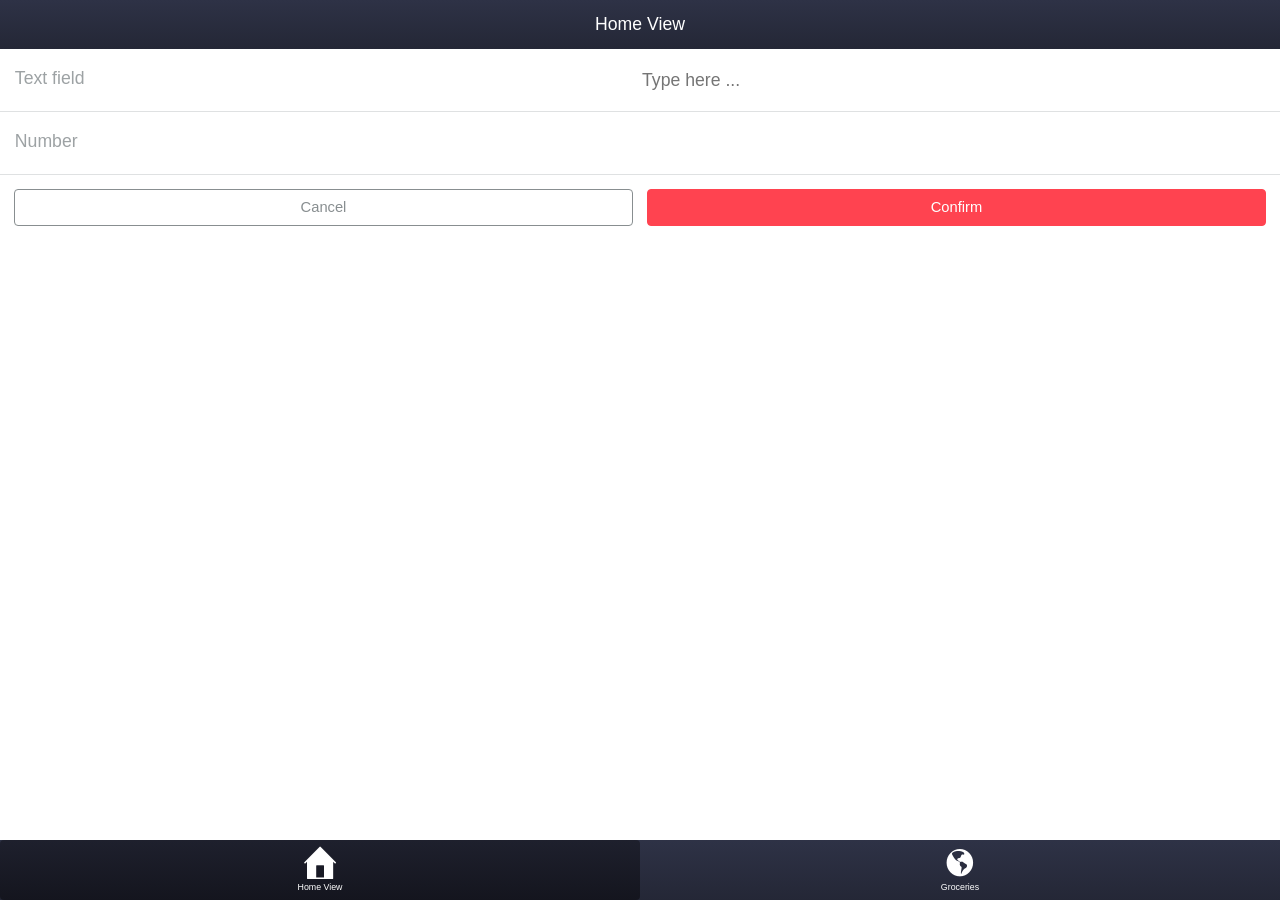
==== commit e27c25f5: "Changes that make the simulator unusable." ====
--- a/SB-MD2/index.html
+++ b/SB-MD2/index.html
@@ -14,9 +14,12 @@
     <script src="kendo/js/jquery.min.js"></script>
     <script src="kendo/js/kendo.mobile.min.js"></script>
     <script src="app.js"></script>
+    <script src="bower_components/everlive/min/everlive.all.min.js"></script>
+    <script src="dataProviders/sbMd2.js"></script>
 </head>
 
 <body id="kendoUiMobileApp">
+    <script src="components/homeView/index.js"></script>
     <script src="components/home/index.js"></script>
     <div data-role="layout" data-id="main">
         <header data-role="header">
@@ -27,6 +30,7 @@
         <footer data-role="footer">
             <div data-role="tabstrip" id="navigation-container">
                 <a href="components/home/view.html" data-icon="home">Home View</a>
+                <a href="components/homeView/view.html" data-icon="globe">Groceries</a>
             </div>
             <div id="navigation-container-more" style="display: none">
             </div>
